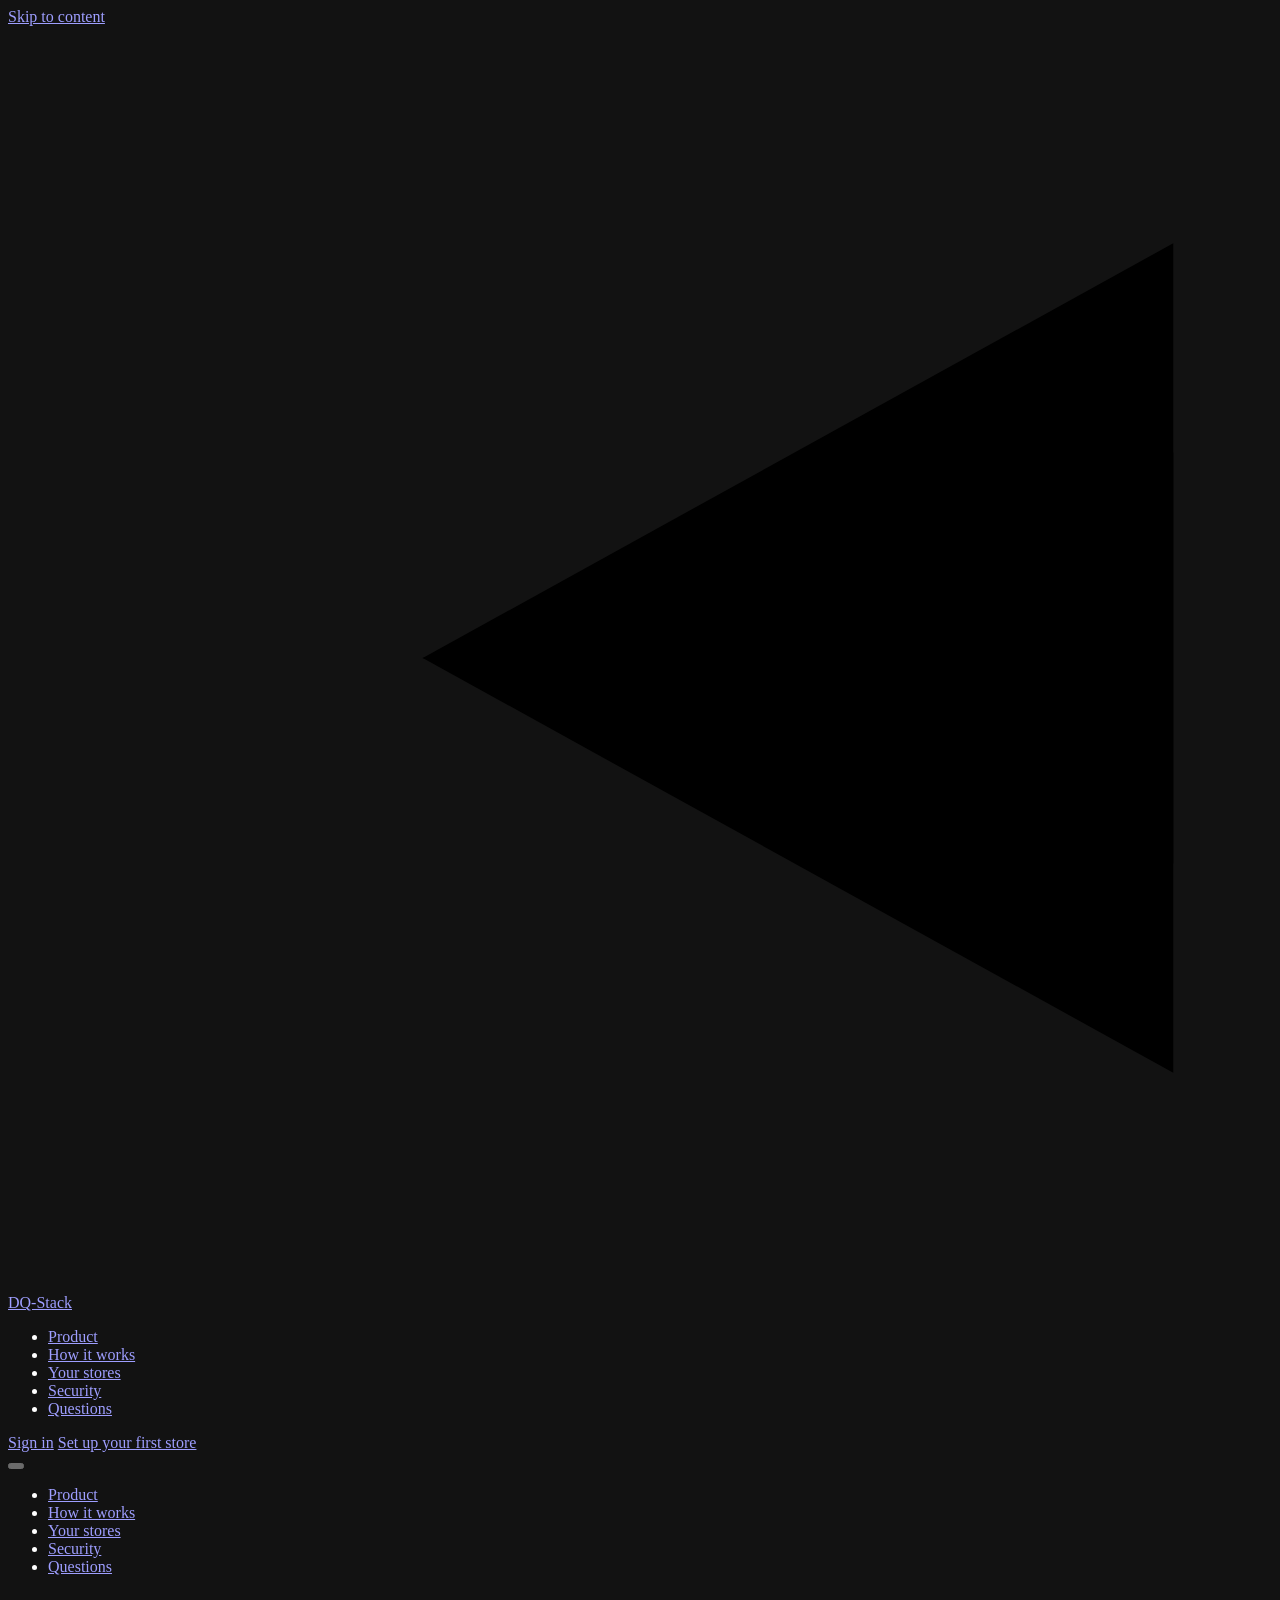
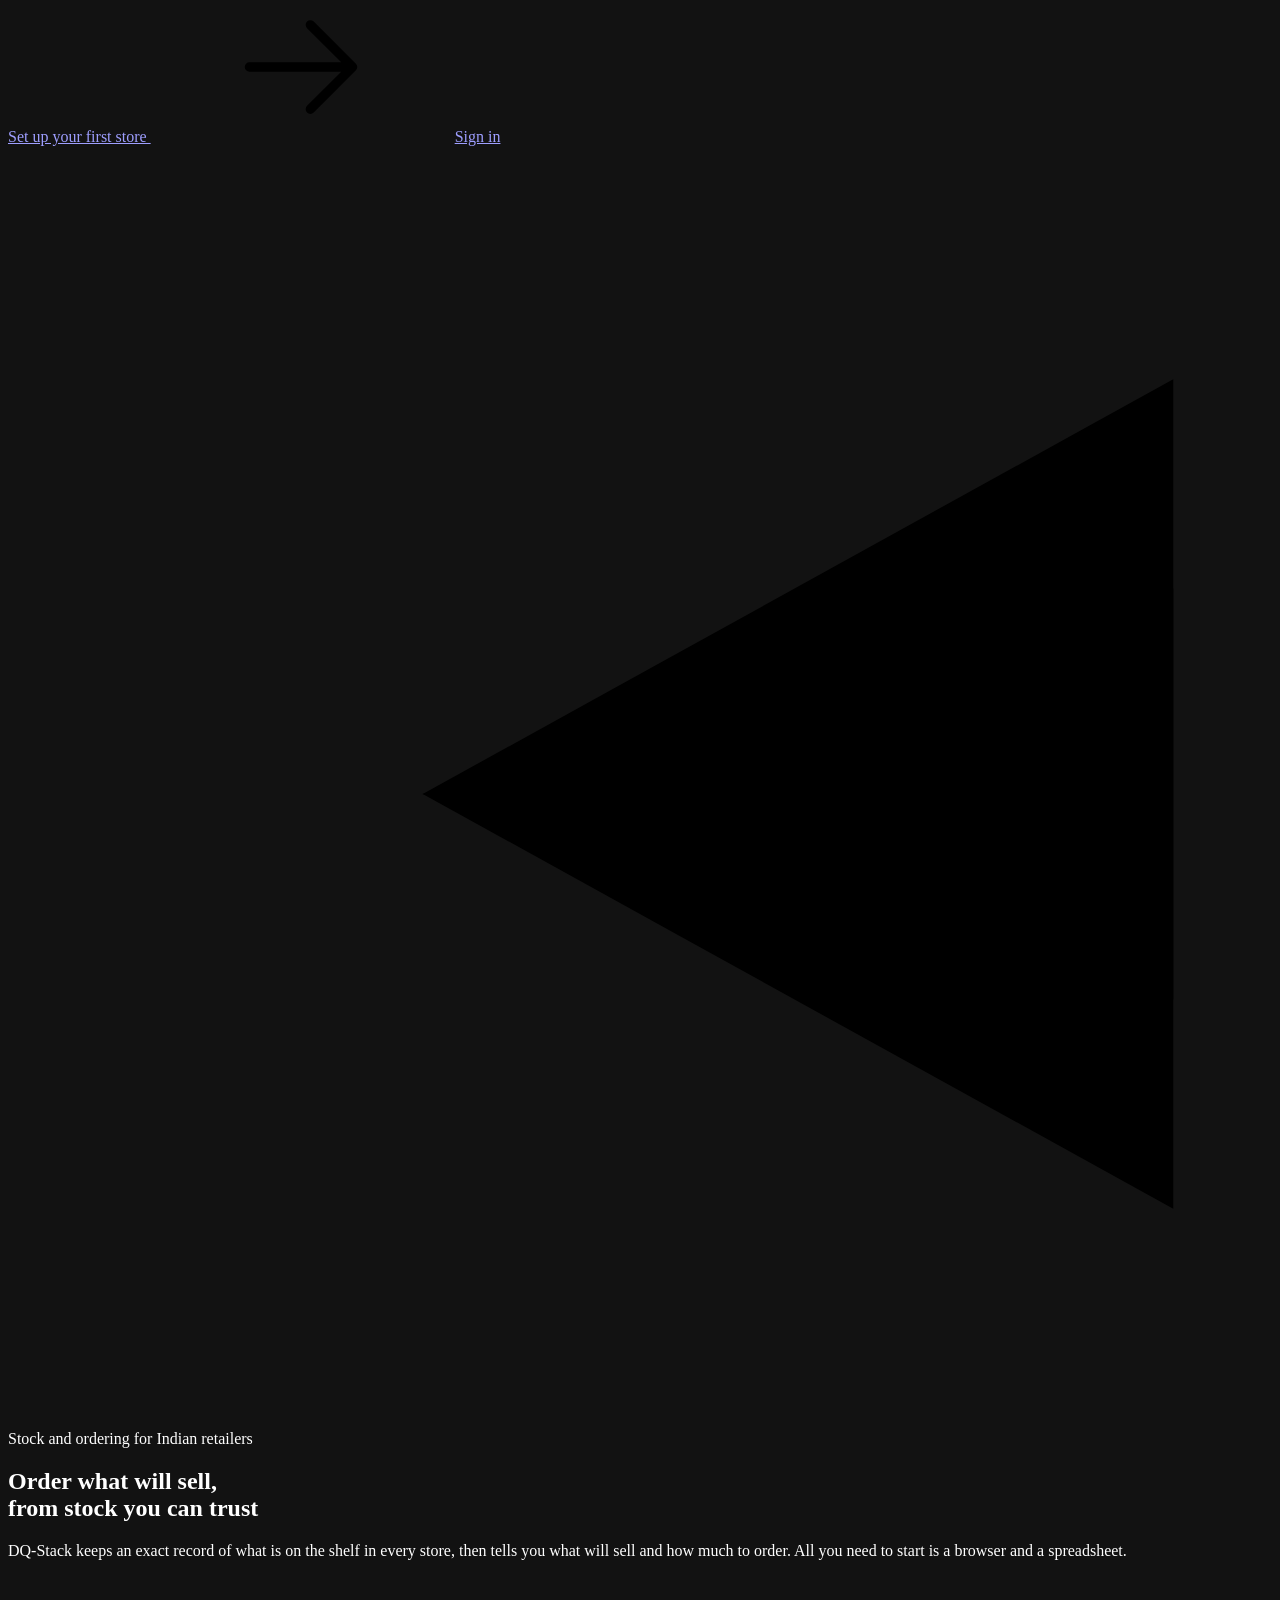
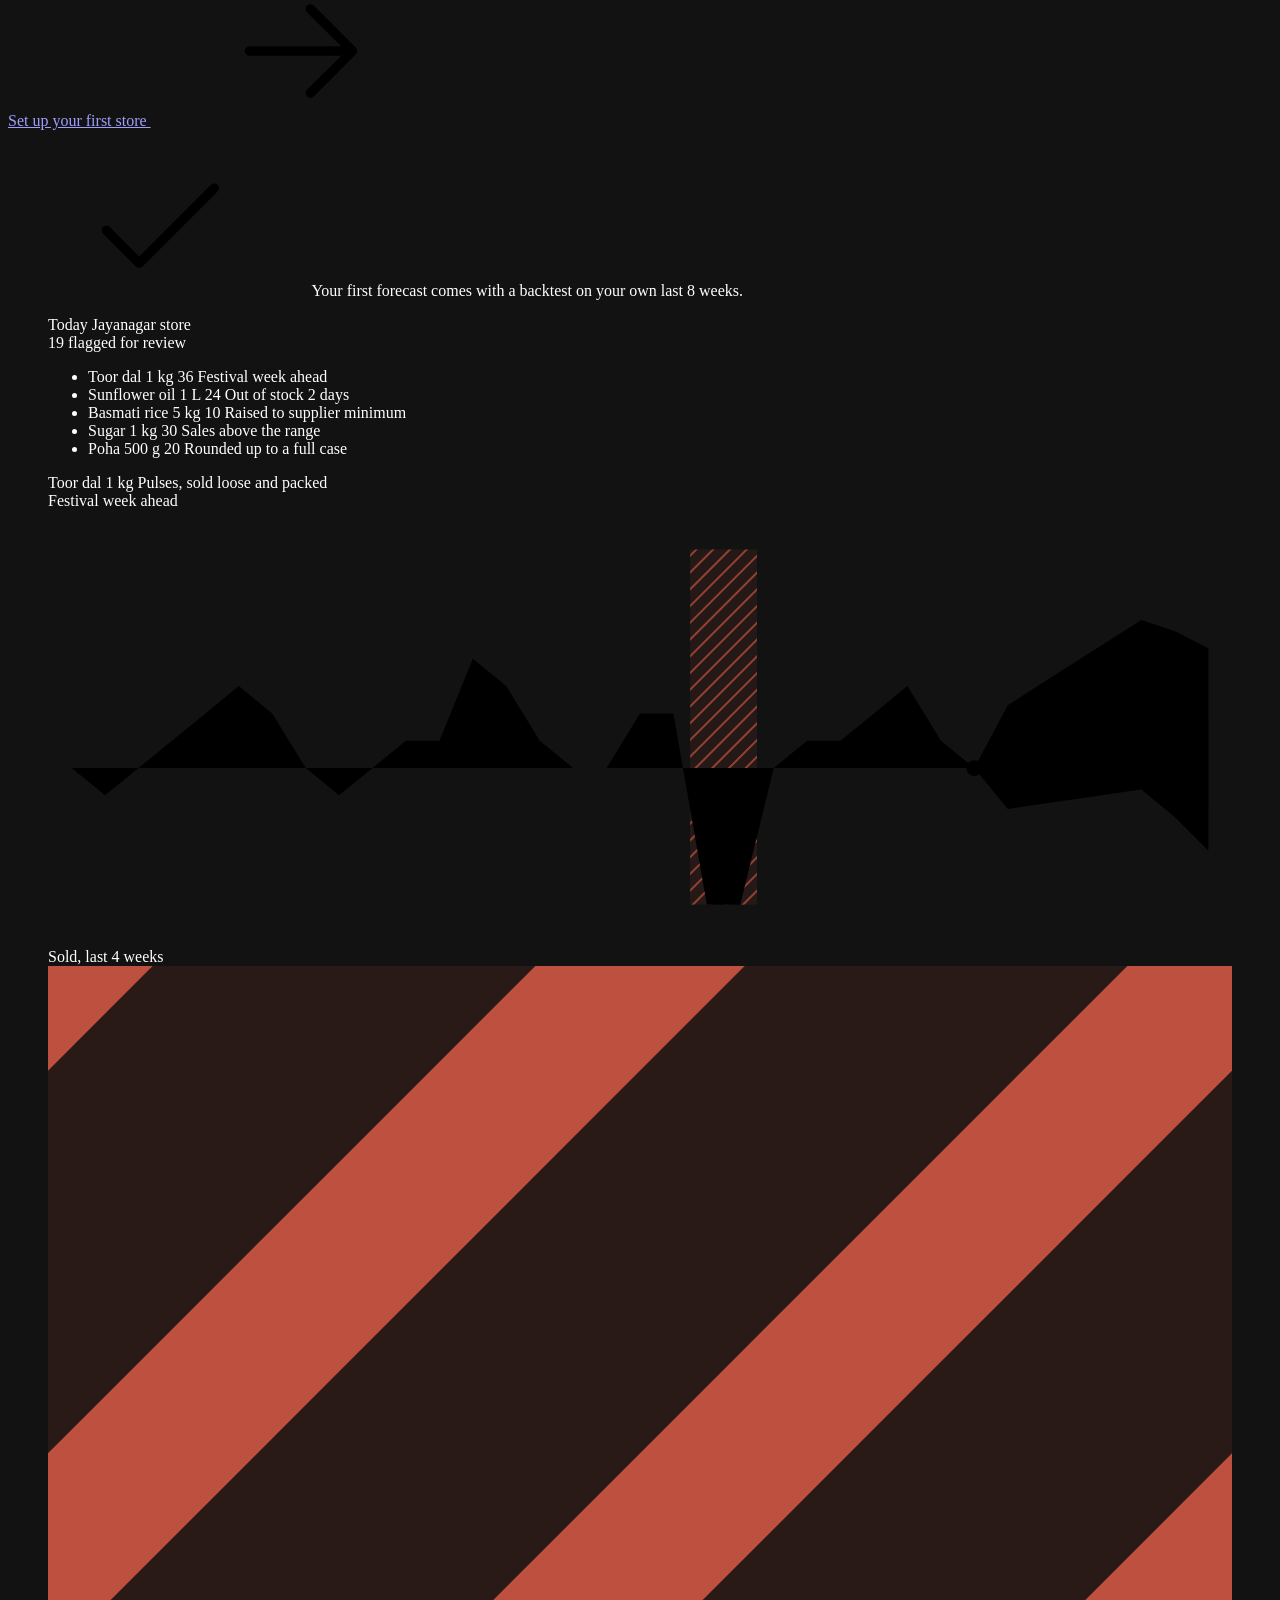
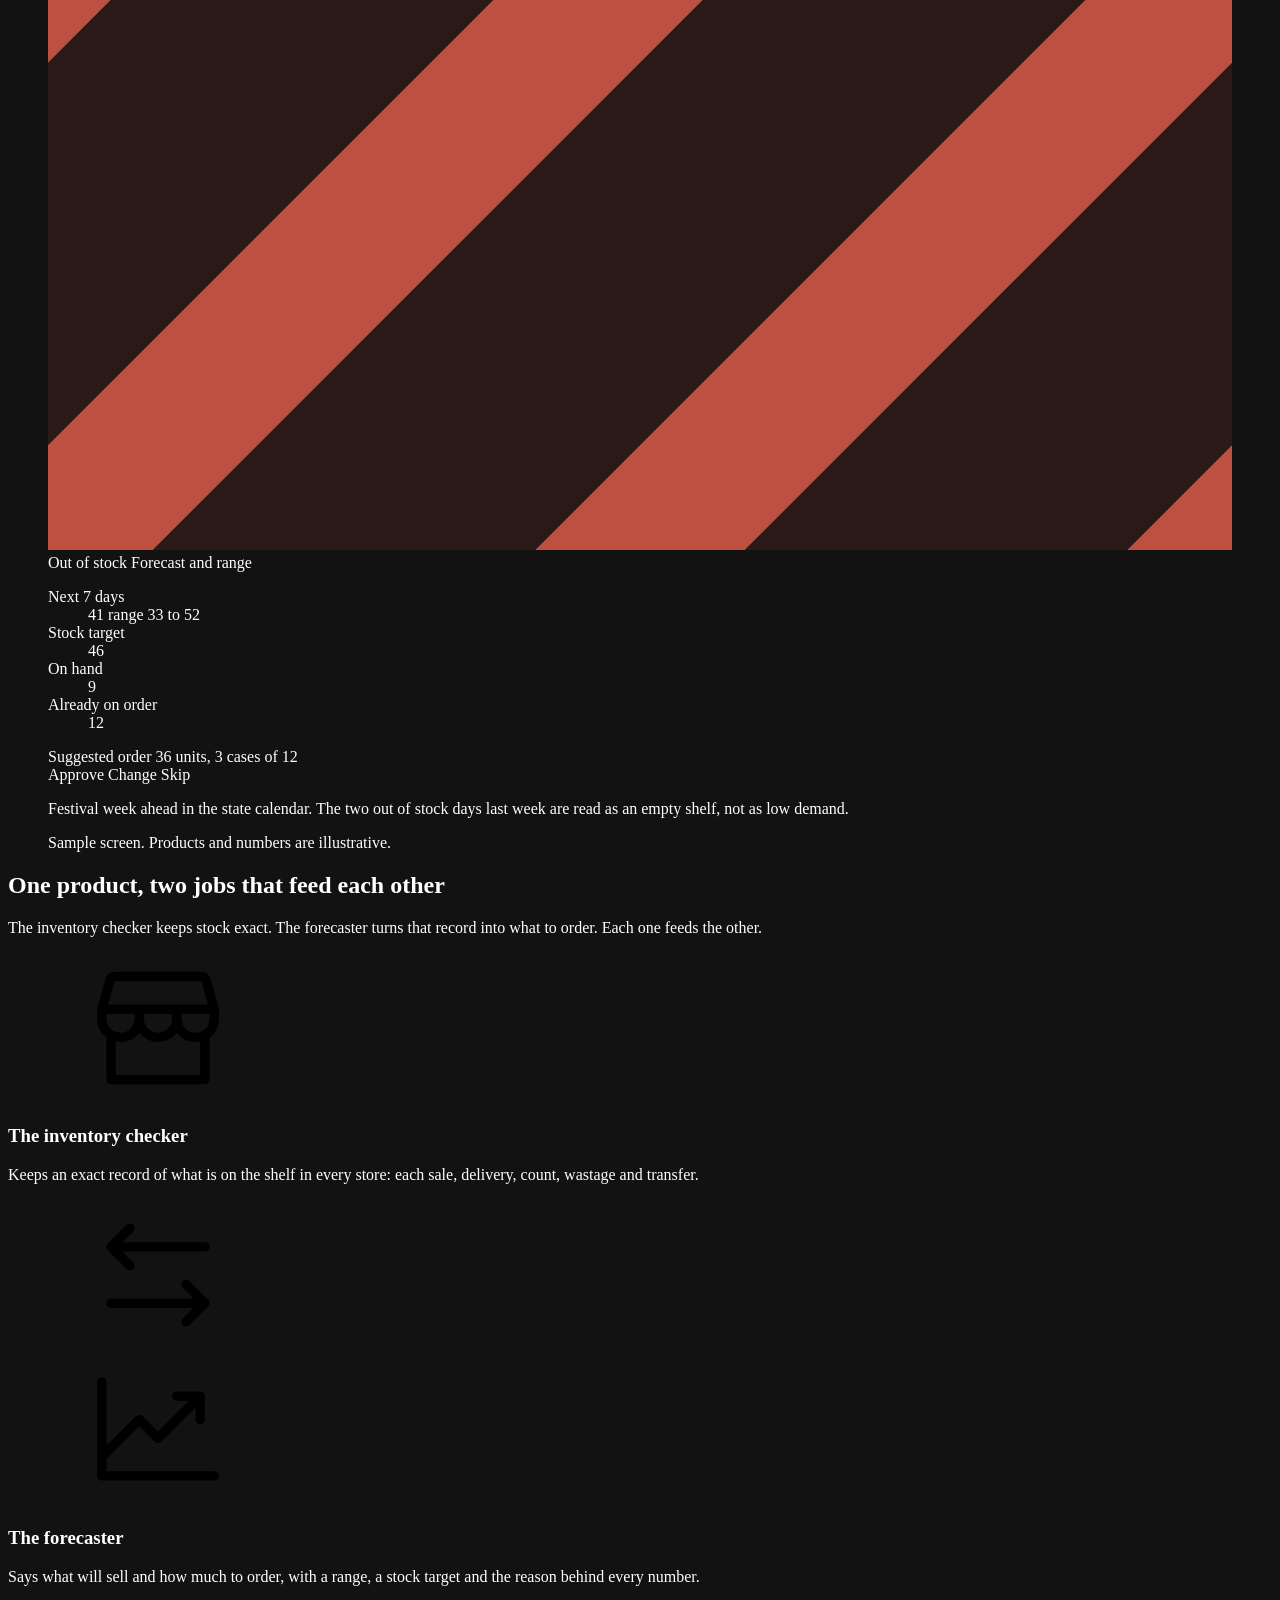
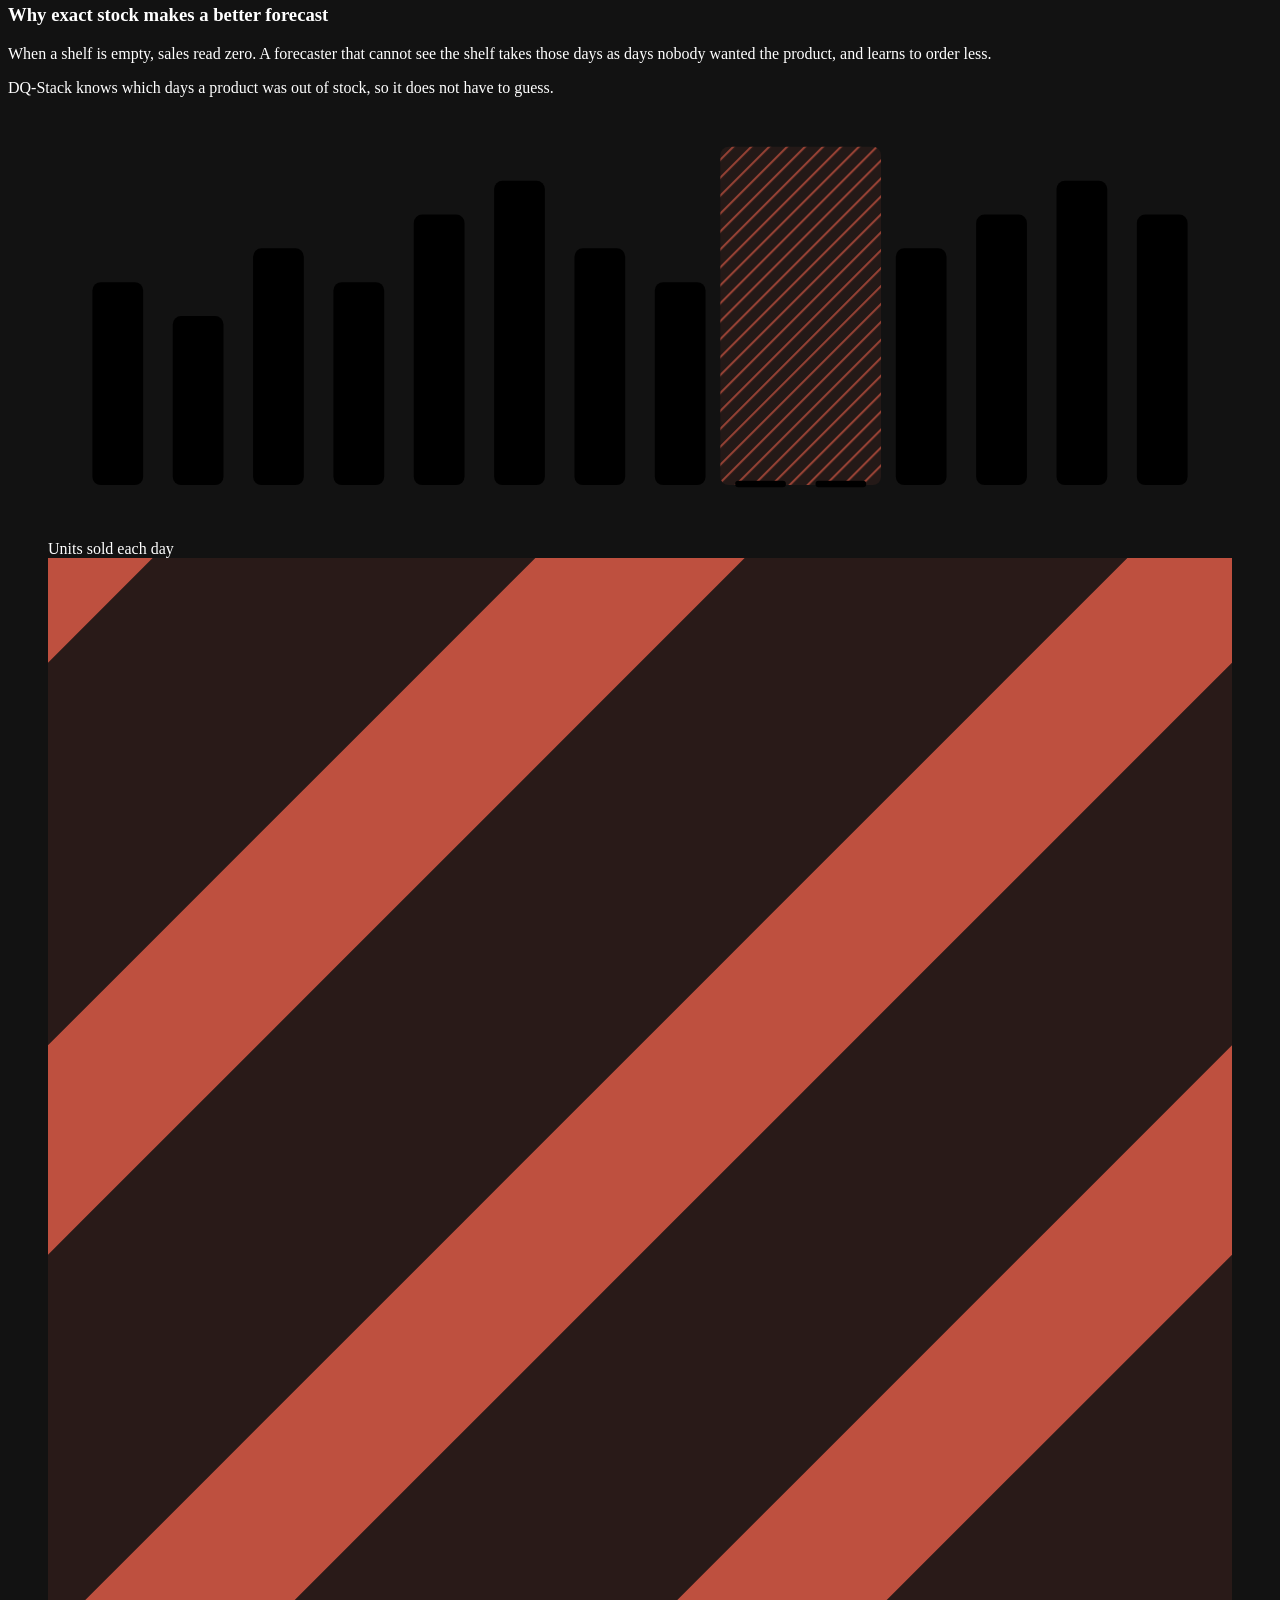
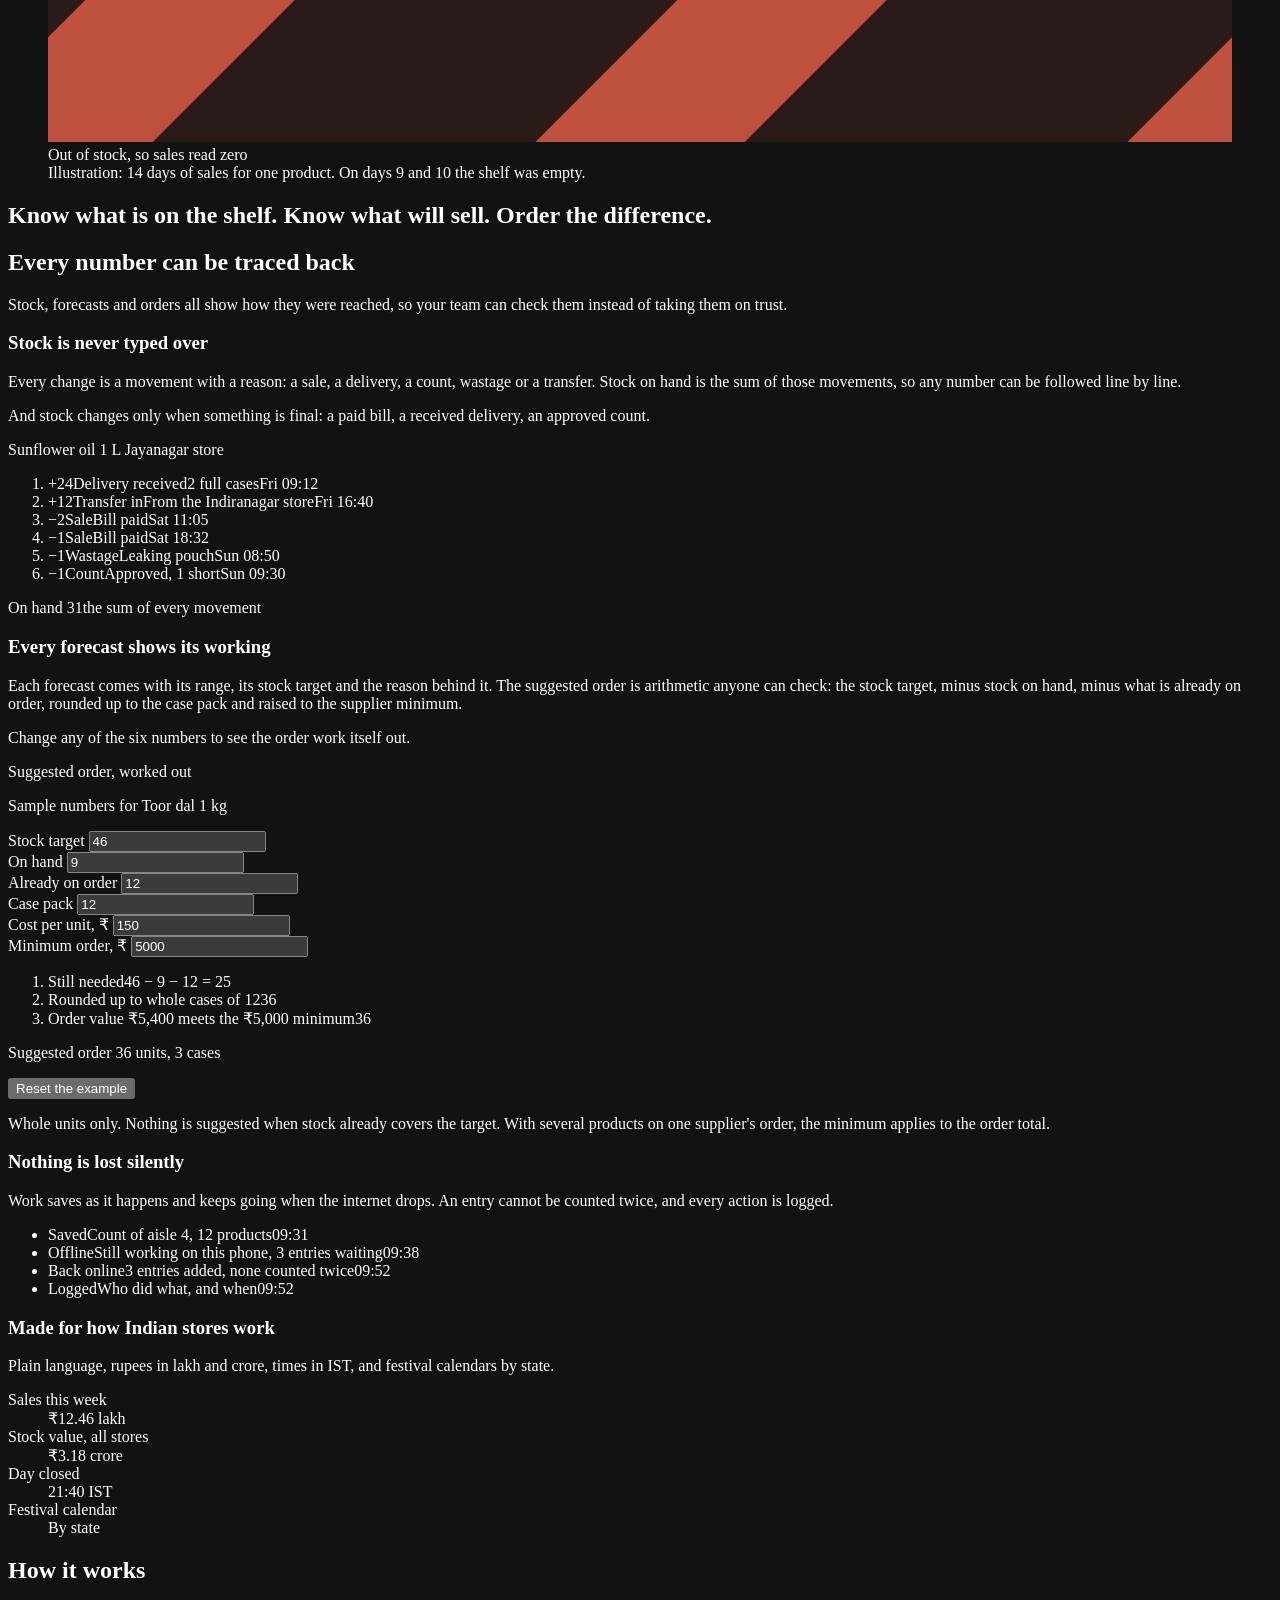
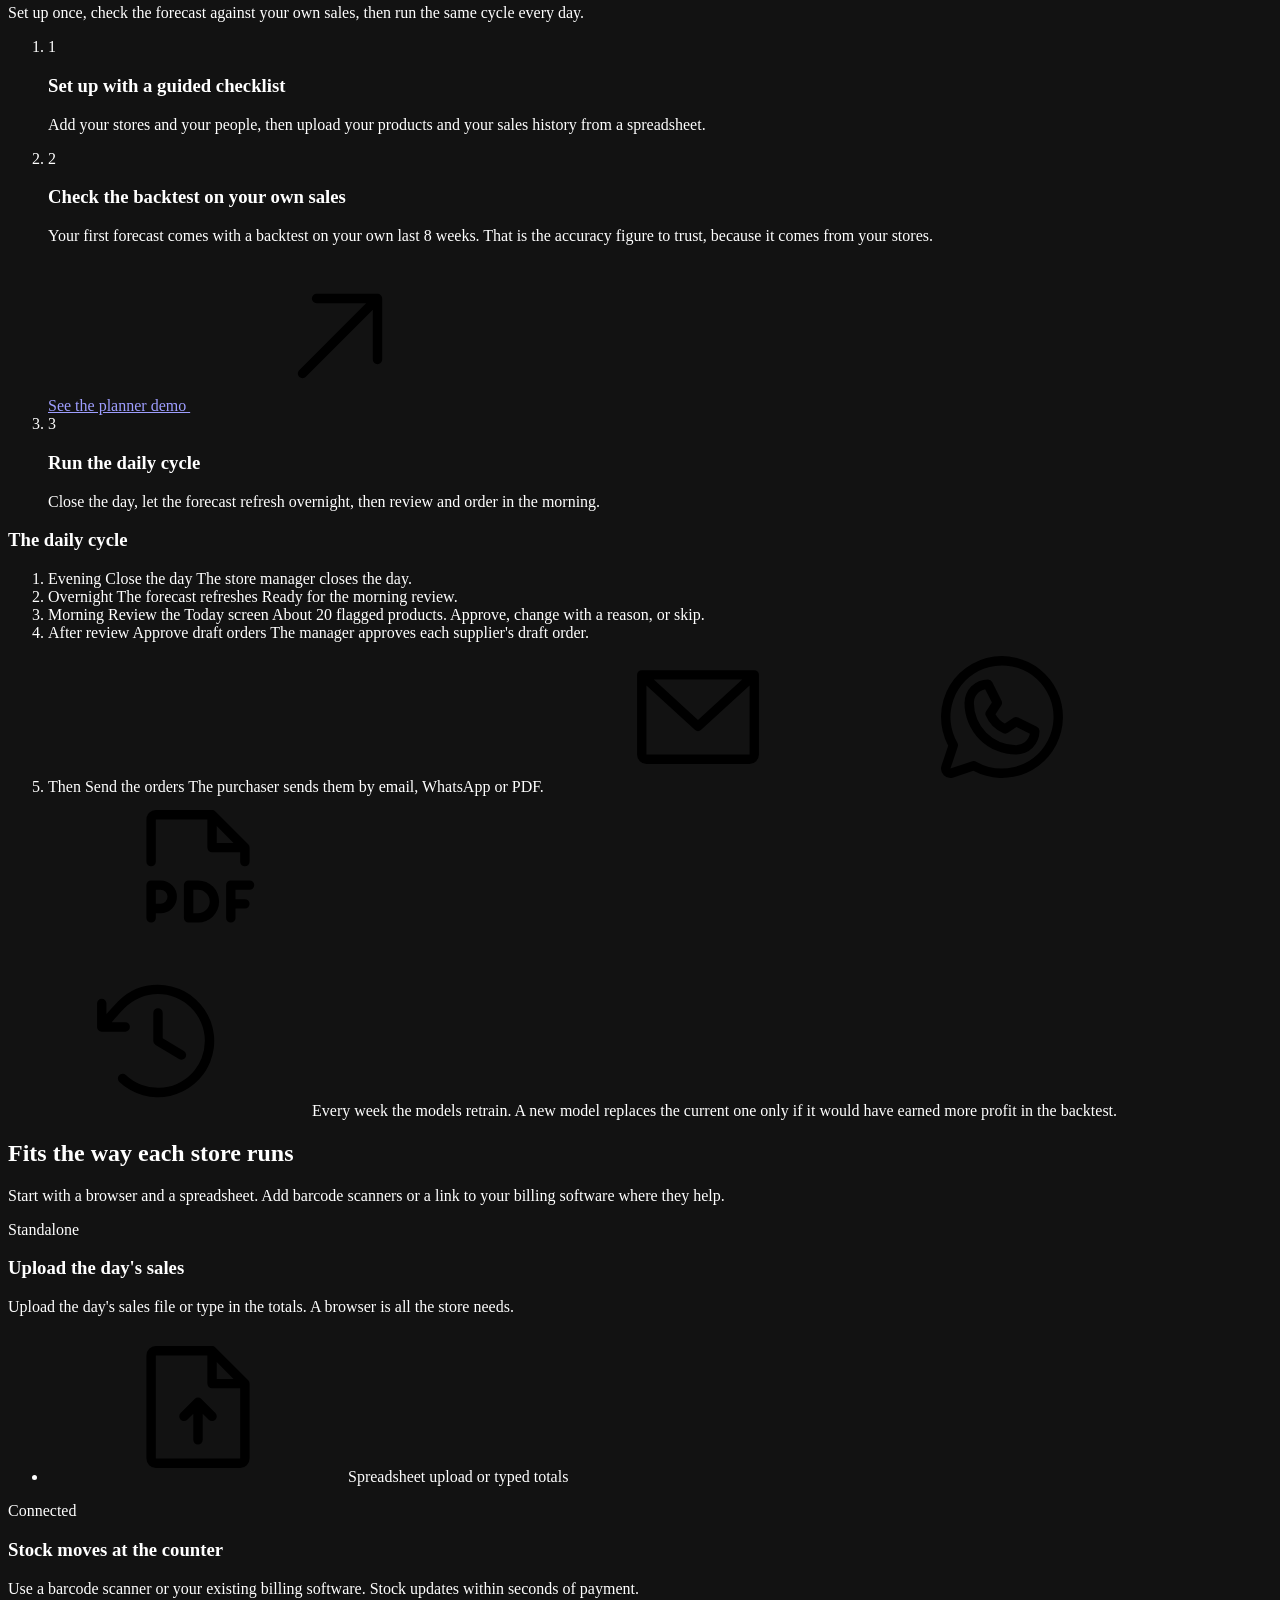
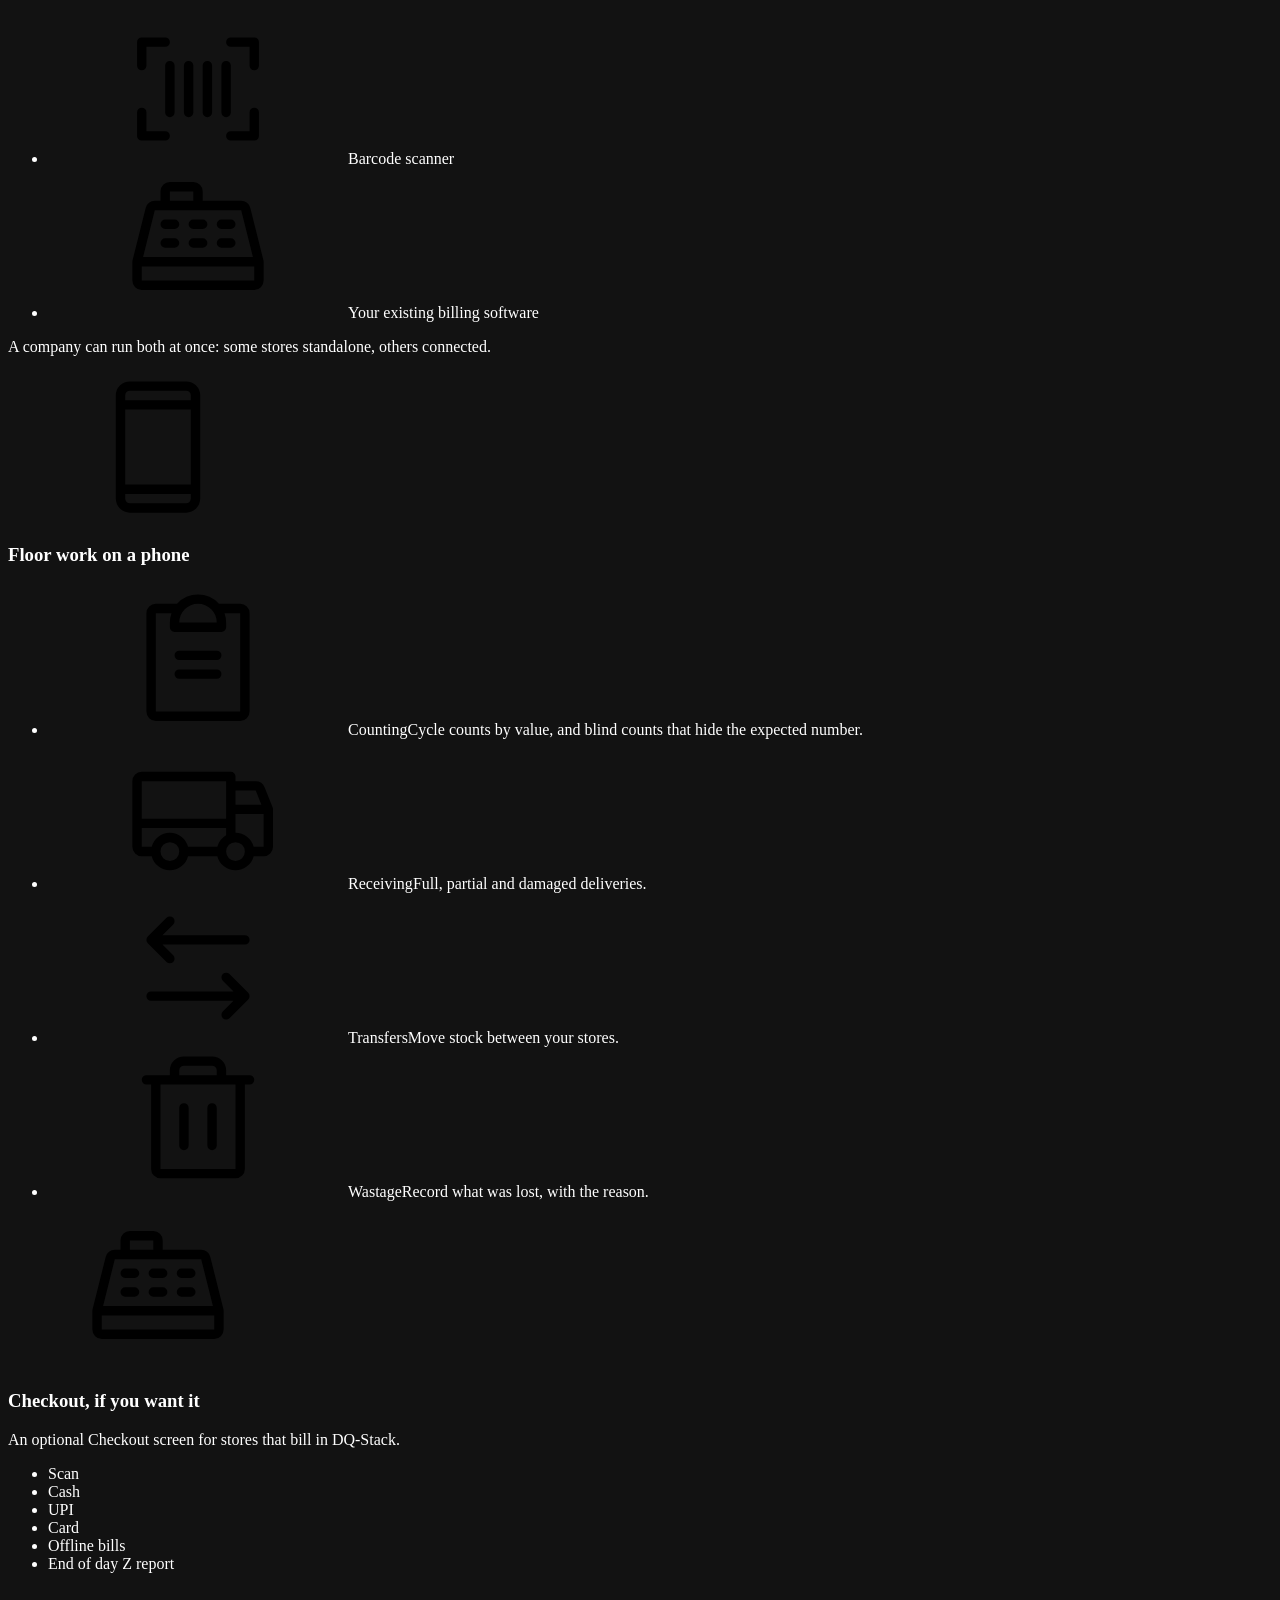
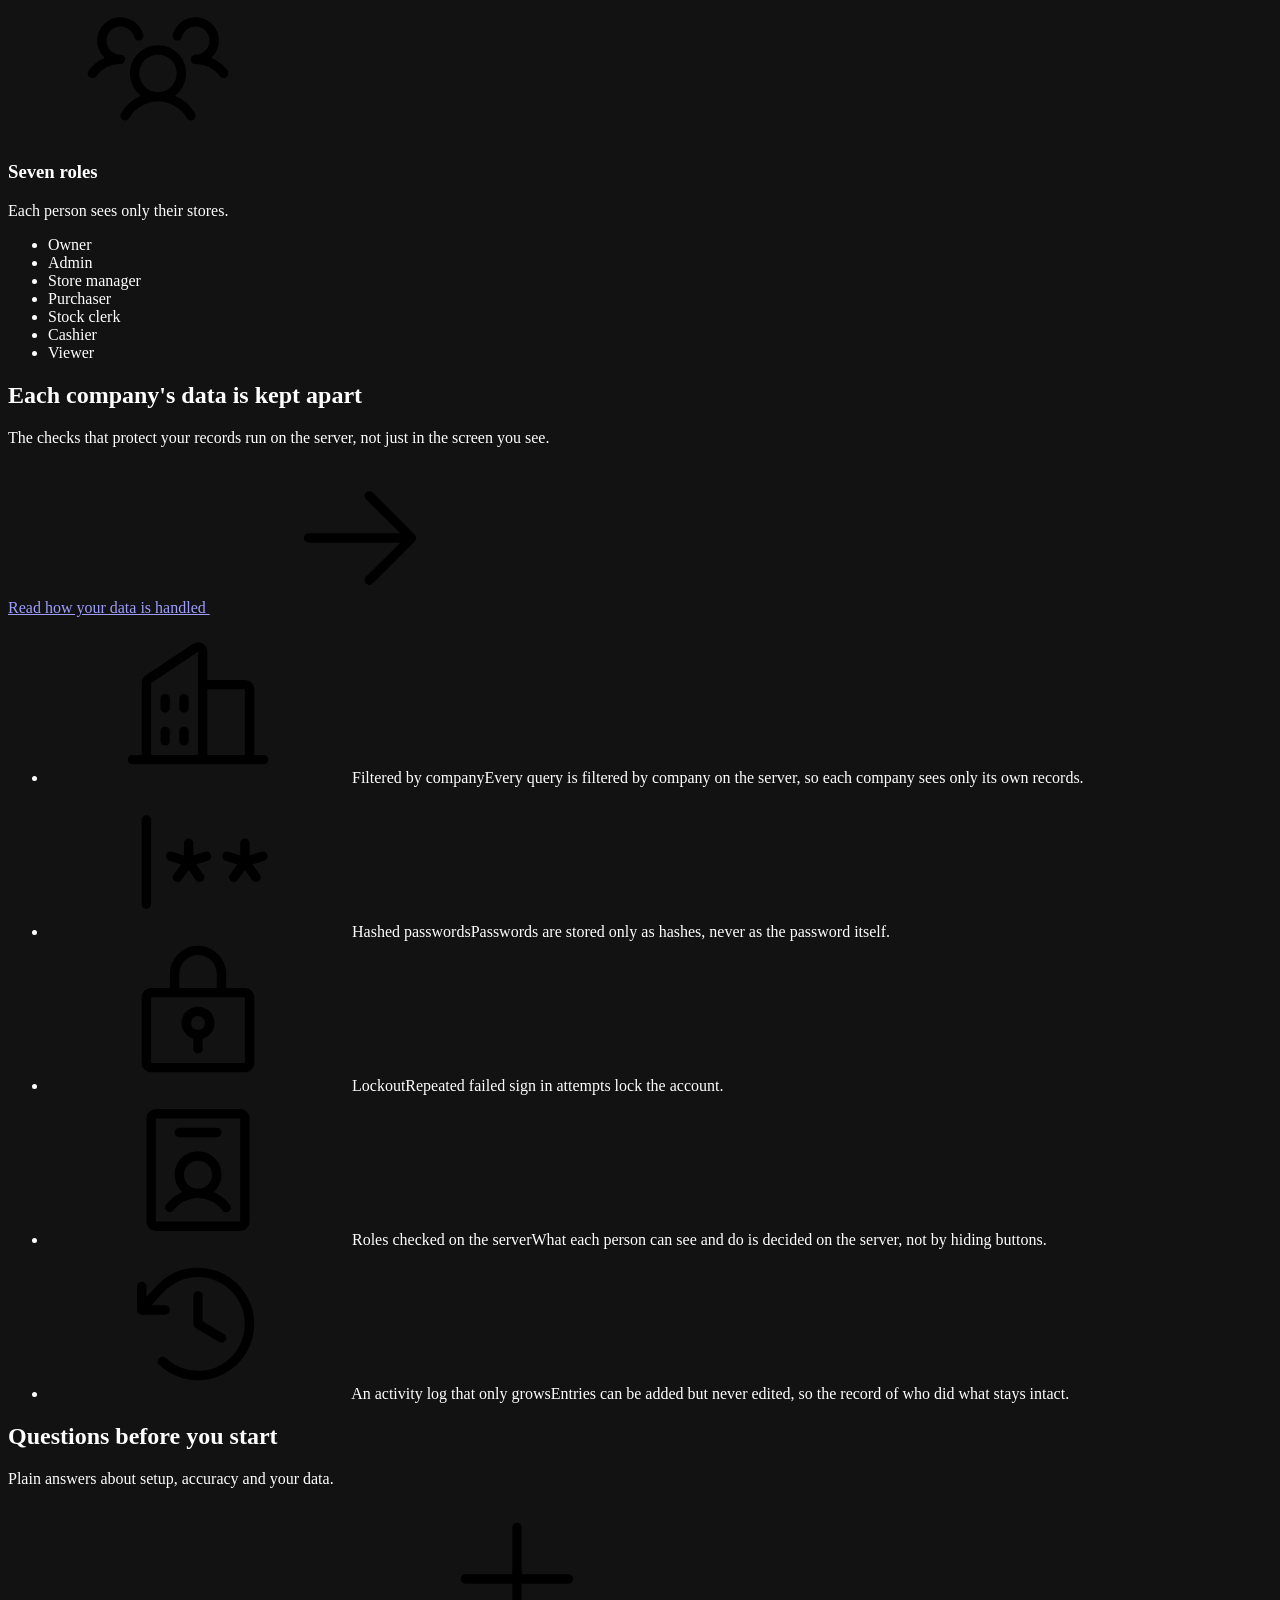
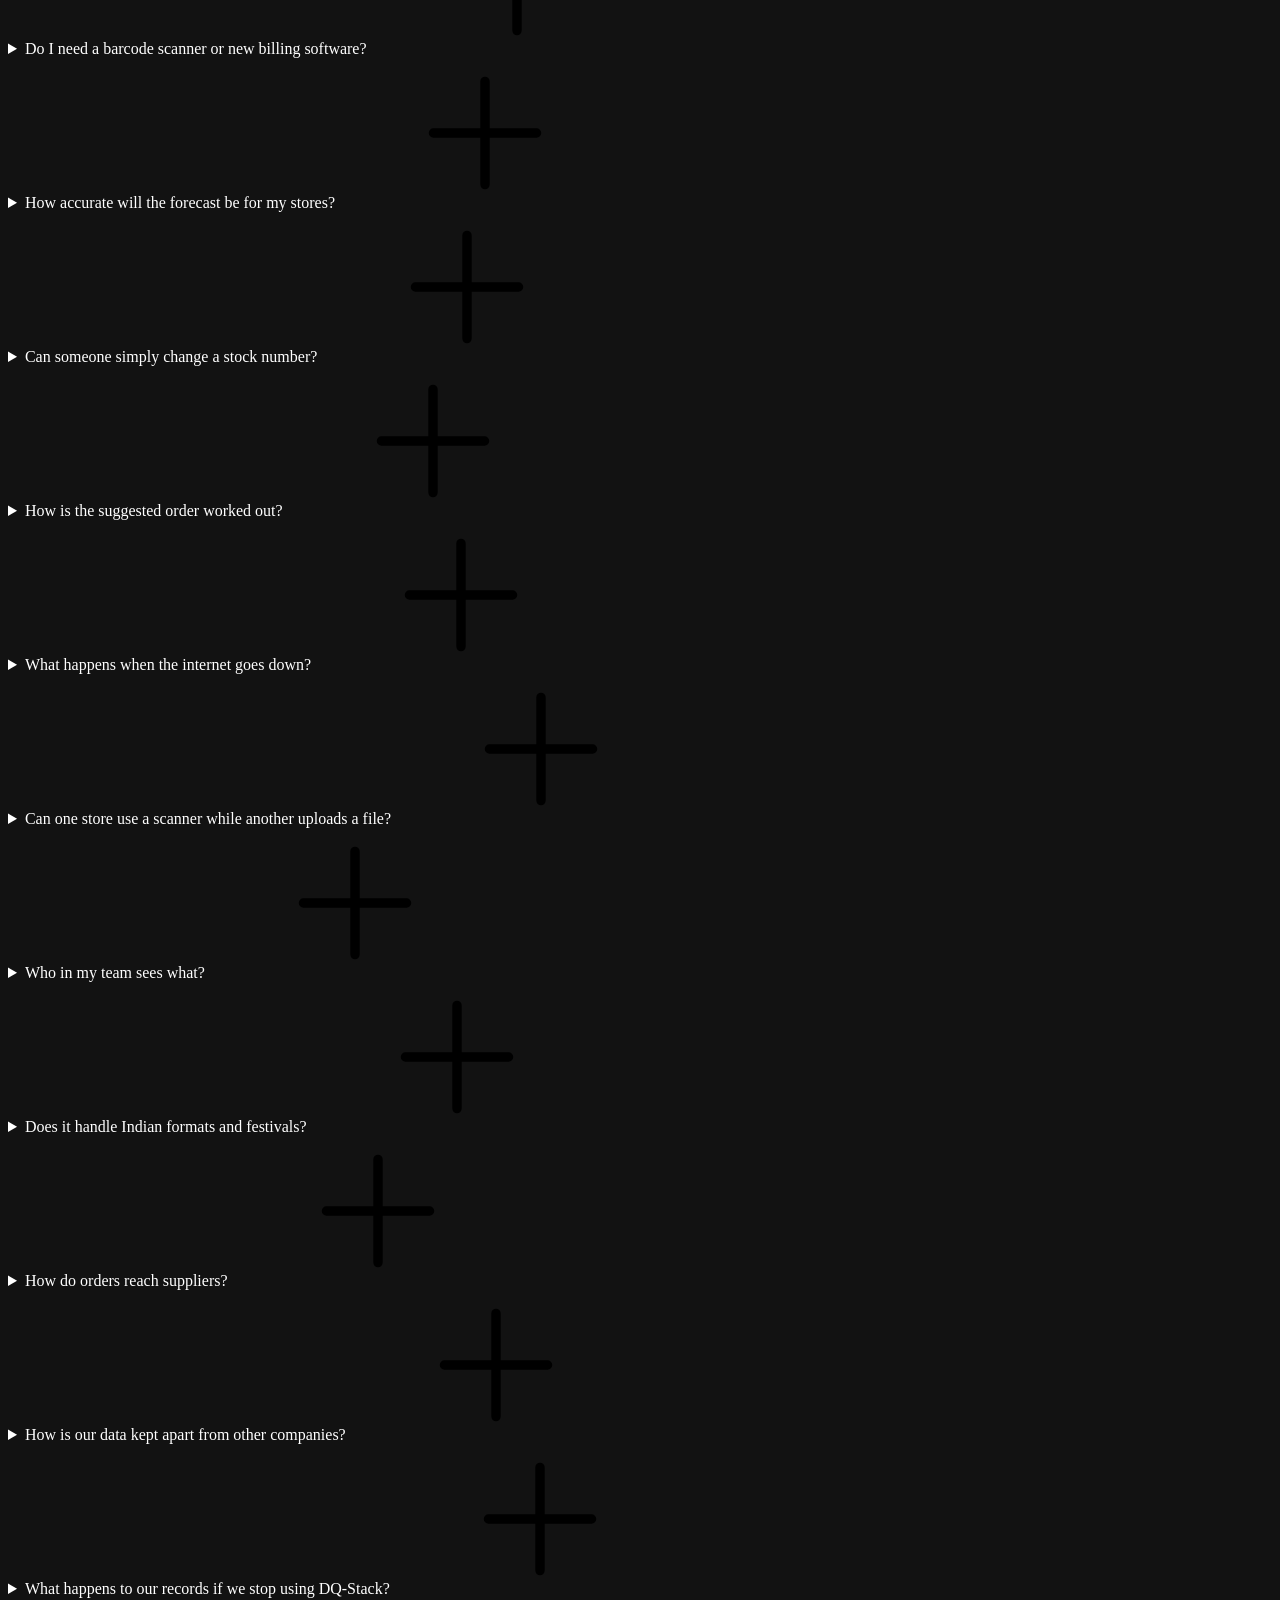
==== site/index.html @ 0c783bcc "Public site, served by the application with a designed not-found page Built to the Design skill rule" ====
<!doctype html>
<html lang="en-IN">
<head>
  <meta charset="utf-8">
  <meta name="viewport" content="width=device-width, initial-scale=1">
  <title>DQ-Stack: stock records and demand forecasting for Indian retailers</title>
  <meta name="description" content="One app for your stores: an exact record of what is on the shelf, and a forecast of what will sell and how much to order. Start with a browser and a spreadsheet.">
  <meta name="theme-color" content="#0D0A16">
  <meta name="color-scheme" content="dark">

  <meta property="og:type" content="website">
  <meta property="og:site_name" content="DQ-Stack">
  <meta property="og:title" content="DQ-Stack: order what will sell, from stock you can trust">
  <meta property="og:description" content="Store operations with demand forecasting built in, for Indian retailers. Exact stock on every shelf, and orders that show their reasons.">
  <meta property="og:image" content="/site-assets/og.png">
  <meta property="og:image:width" content="1200">
  <meta property="og:image:height" content="630">
  <meta property="og:image:alt" content="DQ-Stack. Order what will sell, from stock you can trust.">
  <meta property="og:locale" content="en_IN">
  <meta name="twitter:card" content="summary_large_image">
  <meta name="twitter:title" content="DQ-Stack: order what will sell, from stock you can trust">
  <meta name="twitter:description" content="Store operations with demand forecasting built in, for Indian retailers.">
  <meta name="twitter:image" content="/site-assets/og.png">

  <link rel="icon" href="/site-assets/favicon.svg" type="image/svg+xml">
  <link rel="apple-touch-icon" href="/site-assets/apple-touch-icon.png">

  <link rel="preconnect" href="https://fonts.googleapis.com">
  <link rel="preconnect" href="https://fonts.gstatic.com" crossorigin>
  <link rel="stylesheet" href="https://fonts.googleapis.com/css2?family=Geist:wght@400;500;600&family=Geist+Mono:wght@400;500&display=swap">
  <link rel="stylesheet" href="/site-assets/css/site.css">

  <script>
    /* Reveal styles apply only when scripting works. If the main script has not
       started within three seconds, fall back to the plain page. */
    document.documentElement.classList.add("js");
    setTimeout(function () {
      if (!window.dqReady) document.documentElement.classList.remove("js");
    }, 3000);
  </script>
  <script src="/site-assets/js/site.js" defer></script>

  <script type="application/ld+json">
  {
    "@context": "https://schema.org",
    "@type": "FAQPage",
    "mainEntity": [
      {"@type": "Question", "name": "Do I need a barcode scanner or new billing software?",
       "acceptedAnswer": {"@type": "Answer", "text": "No. A browser and a spreadsheet upload are enough to start. Barcode scanners and links to your existing billing software are optional upgrades you can add store by store."}},
      {"@type": "Question", "name": "How accurate will the forecast be for my stores?",
       "acceptedAnswer": {"@type": "Answer", "text": "Your first forecast comes with a backtest on your own last 8 weeks of sales. That is the accuracy figure to trust, because it is measured on your stores rather than quoted from someone else's."}},
      {"@type": "Question", "name": "Can someone simply change a stock number?",
       "acceptedAnswer": {"@type": "Answer", "text": "No. Stock is never typed over. Every change is a movement with a reason, such as a sale, a delivery, a count, wastage or a transfer, and stock changes only when something is final: a paid bill, a received delivery or an approved count."}},
      {"@type": "Question", "name": "How is the suggested order worked out?",
       "acceptedAnswer": {"@type": "Answer", "text": "It is the stock target, minus stock on hand, minus what is already on order, rounded up to the case pack and raised to the supplier minimum. The store manager approves each supplier's draft order before the purchaser sends it."}},
      {"@type": "Question", "name": "What happens when the internet goes down?",
       "acceptedAnswer": {"@type": "Answer", "text": "Work saves as it happens and keeps working offline. Nothing can be counted twice, and every action is logged. If you use the optional Checkout screen, it can keep billing offline too."}},
      {"@type": "Question", "name": "Can one store use a scanner while another uploads a file?",
       "acceptedAnswer": {"@type": "Answer", "text": "Yes. Each store runs standalone, with a daily sales file or typed totals, or connected, with a scanner or your existing billing software. A company can run both at once."}},
      {"@type": "Question", "name": "Who in my team sees what?",
       "acceptedAnswer": {"@type": "Answer", "text": "There are seven roles: Owner, Admin, Store manager, Purchaser, Stock clerk, Cashier and Viewer. Each person sees only their stores, and roles are checked on the server."}},
      {"@type": "Question", "name": "Does it handle Indian formats and festivals?",
       "acceptedAnswer": {"@type": "Answer", "text": "Yes. Amounts are in rupees with lakh and crore, times are in IST, and festival calendars are set by state."}},
      {"@type": "Question", "name": "How do orders reach suppliers?",
       "acceptedAnswer": {"@type": "Answer", "text": "Once a draft order is approved, the purchaser sends it by email, WhatsApp or PDF."}},
      {"@type": "Question", "name": "How is our data kept apart from other companies?",
       "acceptedAnswer": {"@type": "Answer", "text": "Every query is filtered by company on the server. Passwords are stored as hashes, accounts lock after repeated failed sign in attempts, and an activity log that can only be added to records every action."}},
      {"@type": "Question", "name": "What happens to our records if we stop using DQ-Stack?",
       "acceptedAnswer": {"@type": "Answer", "text": "We export all of your records on request, then delete them after a period we confirm with you."}}
    ]
  }
  </script>
</head>
<body class="body-3">
  <a class="skip-link button-sm" href="#main">Skip to content</a>

  <!-- Icons: Phosphor Icons, regular weight, MIT licence (phosphoricons.com) -->
  <svg class="sprite" aria-hidden="true" focusable="false" width="0" height="0">
    <symbol id="i-arrow-right" viewBox="0 0 256 256"><path d="M221.66,133.66l-72,72a8,8,0,0,1-11.32-11.32L196.69,136H40a8,8,0,0,1,0-16H196.69L138.34,61.66a8,8,0,0,1,11.32-11.32l72,72A8,8,0,0,1,221.66,133.66Z"/></symbol>
    <symbol id="i-arrow-up-right" viewBox="0 0 256 256"><path d="M200,64V168a8,8,0,0,1-16,0V83.31L69.66,197.66a8,8,0,0,1-11.32-11.32L172.69,72H88a8,8,0,0,1,0-16H192A8,8,0,0,1,200,64Z"/></symbol>
    <symbol id="i-check" viewBox="0 0 256 256"><path d="M229.66,77.66l-128,128a8,8,0,0,1-11.32,0l-56-56a8,8,0,0,1,11.32-11.32L96,188.69,218.34,66.34a8,8,0,0,1,11.32,11.32Z"/></symbol>
    <symbol id="i-plus" viewBox="0 0 256 256"><path d="M224,128a8,8,0,0,1-8,8H136v80a8,8,0,0,1-16,0V136H40a8,8,0,0,1,0-16h80V40a8,8,0,0,1,16,0v80h80A8,8,0,0,1,224,128Z"/></symbol>
    <symbol id="i-storefront" viewBox="0 0 256 256"><path d="M232,96a7.89,7.89,0,0,0-.3-2.2L217.35,43.6A16.07,16.07,0,0,0,202,32H54A16.07,16.07,0,0,0,38.65,43.6L24.31,93.8A7.89,7.89,0,0,0,24,96h0v16a40,40,0,0,0,16,32v72a8,8,0,0,0,8,8H208a8,8,0,0,0,8-8V144a40,40,0,0,0,16-32V96ZM54,48H202l11.42,40H42.61Zm50,56h48v8a24,24,0,0,1-48,0Zm-16,0v8a24,24,0,0,1-35.12,21.26,7.88,7.88,0,0,0-1.82-1.06A24,24,0,0,1,40,112v-8ZM200,208H56V151.2a40.57,40.57,0,0,0,8,.8,40,40,0,0,0,32-16,40,40,0,0,0,64,0,40,40,0,0,0,32,16,40.57,40.57,0,0,0,8-.8Zm4.93-75.8a8.08,8.08,0,0,0-1.8,1.05A24,24,0,0,1,168,112v-8h48v8A24,24,0,0,1,204.93,132.2Z"/></symbol>
    <symbol id="i-chart-line-up" viewBox="0 0 256 256"><path d="M232,208a8,8,0,0,1-8,8H32a8,8,0,0,1-8-8V48a8,8,0,0,1,16,0V156.69l50.34-50.35a8,8,0,0,1,11.32,0L128,132.69,180.69,80H160a8,8,0,0,1,0-16h40a8,8,0,0,1,8,8v40a8,8,0,0,1-16,0V91.31l-58.34,58.35a8,8,0,0,1-11.32,0L96,123.31l-56,56V200H224A8,8,0,0,1,232,208Z"/></symbol>
    <symbol id="i-arrows-left-right" viewBox="0 0 256 256"><path d="M213.66,181.66l-32,32a8,8,0,0,1-11.32-11.32L188.69,184H48a8,8,0,0,1,0-16H188.69l-18.35-18.34a8,8,0,0,1,11.32-11.32l32,32A8,8,0,0,1,213.66,181.66Zm-139.32-64a8,8,0,0,0,11.32-11.32L67.31,88H208a8,8,0,0,0,0-16H67.31L85.66,53.66A8,8,0,0,0,74.34,42.34l-32,32a8,8,0,0,0,0,11.32Z"/></symbol>
    <symbol id="i-file-arrow-up" viewBox="0 0 256 256"><path d="M213.66,82.34l-56-56A8,8,0,0,0,152,24H56A16,16,0,0,0,40,40V216a16,16,0,0,0,16,16H200a16,16,0,0,0,16-16V88A8,8,0,0,0,213.66,82.34ZM160,51.31,188.69,80H160ZM200,216H56V40h88V88a8,8,0,0,0,8,8h48V216Zm-42.34-77.66a8,8,0,0,1-11.32,11.32L136,139.31V184a8,8,0,0,1-16,0V139.31l-10.34,10.35a8,8,0,0,1-11.32-11.32l24-24a8,8,0,0,1,11.32,0Z"/></symbol>
    <symbol id="i-barcode" viewBox="0 0 256 256"><path d="M232,48V88a8,8,0,0,1-16,0V56H184a8,8,0,0,1,0-16h40A8,8,0,0,1,232,48ZM72,200H40V168a8,8,0,0,0-16,0v40a8,8,0,0,0,8,8H72a8,8,0,0,0,0-16Zm152-40a8,8,0,0,0-8,8v32H184a8,8,0,0,0,0,16h40a8,8,0,0,0,8-8V168A8,8,0,0,0,224,160ZM32,96a8,8,0,0,0,8-8V56H72a8,8,0,0,0,0-16H32a8,8,0,0,0-8,8V88A8,8,0,0,0,32,96ZM80,80a8,8,0,0,0-8,8v80a8,8,0,0,0,16,0V88A8,8,0,0,0,80,80Zm104,88V88a8,8,0,0,0-16,0v80a8,8,0,0,0,16,0ZM144,80a8,8,0,0,0-8,8v80a8,8,0,0,0,16,0V88A8,8,0,0,0,144,80Zm-32,0a8,8,0,0,0-8,8v80a8,8,0,0,0,16,0V88A8,8,0,0,0,112,80Z"/></symbol>
    <symbol id="i-cash-register" viewBox="0 0 256 256"><path d="M239.76,158.06,217.28,68.12A16,16,0,0,0,201.75,56H136V40a16,16,0,0,0-16-16H80A16,16,0,0,0,64,40V56H54.25A16,16,0,0,0,38.72,68.12L16.24,158.06A7.93,7.93,0,0,0,16,160v32a16,16,0,0,0,16,16H224a16,16,0,0,0,16-16V160A7.93,7.93,0,0,0,239.76,158.06ZM80,40h40V56H80ZM54.25,72h147.5l20,80H34.25ZM32,192V168H224v24ZM64,96a8,8,0,0,1,8-8H88a8,8,0,0,1,0,16H72A8,8,0,0,1,64,96Zm48,0a8,8,0,0,1,8-8h16a8,8,0,0,1,0,16H120A8,8,0,0,1,112,96Zm48,0a8,8,0,0,1,8-8h16a8,8,0,0,1,0,16H168A8,8,0,0,1,160,96ZM64,128a8,8,0,0,1,8-8H88a8,8,0,0,1,0,16H72A8,8,0,0,1,64,128Zm48,0a8,8,0,0,1,8-8h16a8,8,0,0,1,0,16H120A8,8,0,0,1,112,128Zm48,0a8,8,0,0,1,8-8h16a8,8,0,0,1,0,16H168A8,8,0,0,1,160,128Z"/></symbol>
    <symbol id="i-clipboard-text" viewBox="0 0 256 256"><path d="M168,152a8,8,0,0,1-8,8H96a8,8,0,0,1,0-16h64A8,8,0,0,1,168,152Zm-8-40H96a8,8,0,0,0,0,16h64a8,8,0,0,0,0-16Zm56-64V216a16,16,0,0,1-16,16H56a16,16,0,0,1-16-16V48A16,16,0,0,1,56,32H92.26a47.92,47.92,0,0,1,71.48,0H200A16,16,0,0,1,216,48ZM96,64h64a32,32,0,0,0-64,0ZM200,48H173.25A47.93,47.93,0,0,1,176,64v8a8,8,0,0,1-8,8H88a8,8,0,0,1-8-8V64a47.93,47.93,0,0,1,2.75-16H56V216H200Z"/></symbol>
    <symbol id="i-truck" viewBox="0 0 256 256"><path d="M255.42,117l-14-35A15.93,15.93,0,0,0,226.58,72H192V64a8,8,0,0,0-8-8H32A16,16,0,0,0,16,72V184a16,16,0,0,0,16,16H49a32,32,0,0,0,62,0h50a32,32,0,0,0,62,0h17a16,16,0,0,0,16-16V120A7.94,7.94,0,0,0,255.42,117ZM192,88h34.58l9.6,24H192ZM32,72H176v64H32ZM80,208a16,16,0,1,1,16-16A16,16,0,0,1,80,208Zm81-24H111a32,32,0,0,0-62,0H32V152H176v12.31A32.11,32.11,0,0,0,161,184Zm31,24a16,16,0,1,1,16-16A16,16,0,0,1,192,208Zm48-24H223a32.06,32.06,0,0,0-31-24V128h48Z"/></symbol>
    <symbol id="i-trash" viewBox="0 0 256 256"><path d="M216,48H176V40a24,24,0,0,0-24-24H104A24,24,0,0,0,80,40v8H40a8,8,0,0,0,0,16h8V208a16,16,0,0,0,16,16H192a16,16,0,0,0,16-16V64h8a8,8,0,0,0,0-16ZM96,40a8,8,0,0,1,8-8h48a8,8,0,0,1,8,8v8H96Zm96,168H64V64H192ZM112,104v64a8,8,0,0,1-16,0V104a8,8,0,0,1,16,0Zm48,0v64a8,8,0,0,1-16,0V104a8,8,0,0,1,16,0Z"/></symbol>
    <symbol id="i-device-mobile" viewBox="0 0 256 256"><path d="M176,16H80A24,24,0,0,0,56,40V216a24,24,0,0,0,24,24h96a24,24,0,0,0,24-24V40A24,24,0,0,0,176,16ZM72,64H184V192H72Zm8-32h96a8,8,0,0,1,8,8v8H72V40A8,8,0,0,1,80,32Zm96,192H80a8,8,0,0,1-8-8v-8H184v8A8,8,0,0,1,176,224Z"/></symbol>
    <symbol id="i-users-three" viewBox="0 0 256 256"><path d="M244.8,150.4a8,8,0,0,1-11.2-1.6A51.6,51.6,0,0,0,192,128a8,8,0,0,1-7.37-4.89,8,8,0,0,1,0-6.22A8,8,0,0,1,192,112a24,24,0,1,0-23.24-30,8,8,0,1,1-15.5-4A40,40,0,1,1,219,117.51a67.94,67.94,0,0,1,27.43,21.68A8,8,0,0,1,244.8,150.4ZM190.92,212a8,8,0,1,1-13.84,8,57,57,0,0,0-98.16,0,8,8,0,1,1-13.84-8,72.06,72.06,0,0,1,33.74-29.92,48,48,0,1,1,58.36,0A72.06,72.06,0,0,1,190.92,212ZM128,176a32,32,0,1,0-32-32A32,32,0,0,0,128,176ZM72,120a8,8,0,0,0-8-8A24,24,0,1,1,87.24,82a8,8,0,1,0,15.5-4A40,40,0,1,0,37,117.51,67.94,67.94,0,0,0,9.6,139.19a8,8,0,1,0,12.8,9.61A51.6,51.6,0,0,1,64,128,8,8,0,0,0,72,120Z"/></symbol>
    <symbol id="i-buildings" viewBox="0 0 256 256"><path d="M240,208H224V96a16,16,0,0,0-16-16H144V32a16,16,0,0,0-24.88-13.32L39.12,72A16,16,0,0,0,32,85.34V208H16a8,8,0,0,0,0,16H240a8,8,0,0,0,0-16ZM208,96V208H144V96ZM48,85.34,128,32V208H48ZM112,112v16a8,8,0,0,1-16,0V112a8,8,0,1,1,16,0Zm-32,0v16a8,8,0,0,1-16,0V112a8,8,0,1,1,16,0Zm0,56v16a8,8,0,0,1-16,0V168a8,8,0,0,1,16,0Zm32,0v16a8,8,0,0,1-16,0V168a8,8,0,0,1,16,0Z"/></symbol>
    <symbol id="i-password" viewBox="0 0 256 256"><path d="M48,56V200a8,8,0,0,1-16,0V56a8,8,0,0,1,16,0Zm92,54.5L120,117V96a8,8,0,0,0-16,0v21L84,110.5a8,8,0,0,0-5,15.22l20,6.49-12.34,17a8,8,0,1,0,12.94,9.4l12.34-17,12.34,17a8,8,0,1,0,12.94-9.4l-12.34-17,20-6.49A8,8,0,0,0,140,110.5ZM246,115.64A8,8,0,0,0,236,110.5L216,117V96a8,8,0,0,0-16,0v21l-20-6.49a8,8,0,0,0-4.95,15.22l20,6.49-12.34,17a8,8,0,1,0,12.94,9.4l12.34-17,12.34,17a8,8,0,1,0,12.94-9.4l-12.34-17,20-6.49A8,8,0,0,0,246,115.64Z"/></symbol>
    <symbol id="i-lock-key" viewBox="0 0 256 256"><path d="M128,112a28,28,0,0,0-8,54.83V184a8,8,0,0,0,16,0V166.83A28,28,0,0,0,128,112Zm0,40a12,12,0,1,1,12-12A12,12,0,0,1,128,152Zm80-72H176V56a48,48,0,0,0-96,0V80H48A16,16,0,0,0,32,96V208a16,16,0,0,0,16,16H208a16,16,0,0,0,16-16V96A16,16,0,0,0,208,80ZM96,56a32,32,0,0,1,64,0V80H96ZM208,208H48V96H208V208Z"/></symbol>
    <symbol id="i-identification-badge" viewBox="0 0 256 256"><path d="M75.19,198.4a8,8,0,0,0,11.21-1.6,52,52,0,0,1,83.2,0,8,8,0,1,0,12.8-9.6A67.88,67.88,0,0,0,155,165.51a40,40,0,1,0-53.94,0A67.88,67.88,0,0,0,73.6,187.2,8,8,0,0,0,75.19,198.4ZM128,112a24,24,0,1,1-24,24A24,24,0,0,1,128,112Zm72-88H56A16,16,0,0,0,40,40V216a16,16,0,0,0,16,16H200a16,16,0,0,0,16-16V40A16,16,0,0,0,200,24Zm0,192H56V40H200ZM88,64a8,8,0,0,1,8-8h64a8,8,0,0,1,0,16H96A8,8,0,0,1,88,64Z"/></symbol>
    <symbol id="i-clock-counter-clockwise" viewBox="0 0 256 256"><path d="M136,80v43.47l36.12,21.67a8,8,0,0,1-8.24,13.72l-40-24A8,8,0,0,1,120,128V80a8,8,0,0,1,16,0Zm-8-48A95.44,95.44,0,0,0,60.08,60.15C52.81,67.51,46.35,74.59,40,82V64a8,8,0,0,0-16,0v40a8,8,0,0,0,8,8H72a8,8,0,0,0,0-16H49c7.15-8.42,14.27-16.35,22.39-24.57a80,80,0,1,1,1.66,114.75,8,8,0,1,0-11,11.64A96,96,0,1,0,128,32Z"/></symbol>
    <symbol id="i-warning-circle" viewBox="0 0 256 256"><path d="M128,24A104,104,0,1,0,232,128,104.11,104.11,0,0,0,128,24Zm0,192a88,88,0,1,1,88-88A88.1,88.1,0,0,1,128,216Zm-8-80V80a8,8,0,0,1,16,0v56a8,8,0,0,1-16,0Zm20,36a12,12,0,1,1-12-12A12,12,0,0,1,140,172Z"/></symbol>
    <symbol id="i-envelope-simple" viewBox="0 0 256 256"><path d="M224,48H32a8,8,0,0,0-8,8V192a16,16,0,0,0,16,16H216a16,16,0,0,0,16-16V56A8,8,0,0,0,224,48ZM203.43,64,128,133.15,52.57,64ZM216,192H40V74.19l82.59,75.71a8,8,0,0,0,10.82,0L216,74.19V192Z"/></symbol>
    <symbol id="i-whatsapp-logo" viewBox="0 0 256 256"><path d="M187.58,144.84l-32-16a8,8,0,0,0-8,.5l-14.69,9.8a40.55,40.55,0,0,1-16-16l9.8-14.69a8,8,0,0,0,.5-8l-16-32A8,8,0,0,0,104,64a40,40,0,0,0-40,40,88.1,88.1,0,0,0,88,88,40,40,0,0,0,40-40A8,8,0,0,0,187.58,144.84ZM152,176a72.08,72.08,0,0,1-72-72A24,24,0,0,1,99.29,80.46l11.48,23L101,118a8,8,0,0,0-.73,7.51,56.47,56.47,0,0,0,30.15,30.15A8,8,0,0,0,138,155l14.61-9.74,23,11.48A24,24,0,0,1,152,176ZM128,24A104,104,0,0,0,36.18,176.88L24.83,210.93a16,16,0,0,0,20.24,20.24l34.05-11.35A104,104,0,1,0,128,24Zm0,192a87.87,87.87,0,0,1-44.06-11.81,8,8,0,0,0-6.54-.67L40,216,52.47,178.6a8,8,0,0,0-.66-6.54A88,88,0,1,1,128,216Z"/></symbol>
    <symbol id="i-file-pdf" viewBox="0 0 256 256"><path d="M224,152a8,8,0,0,1-8,8H192v16h16a8,8,0,0,1,0,16H192v16a8,8,0,0,1-16,0V152a8,8,0,0,1,8-8h32A8,8,0,0,1,224,152ZM92,172a28,28,0,0,1-28,28H56v8a8,8,0,0,1-16,0V152a8,8,0,0,1,8-8H64A28,28,0,0,1,92,172Zm-16,0a12,12,0,0,0-12-12H56v24h8A12,12,0,0,0,76,172Zm88,8a36,36,0,0,1-36,36H112a8,8,0,0,1-8-8V152a8,8,0,0,1,8-8h16A36,36,0,0,1,164,180Zm-16,0a20,20,0,0,0-20-20h-8v40h8A20,20,0,0,0,148,180ZM40,112V40A16,16,0,0,1,56,24h96a8,8,0,0,1,5.66,2.34l56,56A8,8,0,0,1,216,88v24a8,8,0,0,1-16,0V96H152a8,8,0,0,1-8-8V40H56v72a8,8,0,0,1-16,0ZM160,80h28.69L160,51.31Z"/></symbol>
  </svg>

  <header class="site-header">
    <nav class="nav" aria-label="Main">
      <a class="brand" href="/" aria-current="page" aria-label="DQ-Stack home">
        <svg class="mark" viewBox="0 0 16 16" aria-hidden="true" focusable="false"><path class="mark-rule" d="M5.25 1.75V14.25"/><path class="mark-outer" d="M5.25 8 L14.75 2.75 V13.25 Z"/><path class="mark-inner" d="M5.25 8 L14.75 5.4 V10.6 Z"/></svg>
        <span class="title-3">DQ-Stack</span>
      </a>
      <ul class="nav-links">
        <li><a class="nav-link title-4" href="#product" data-spy>Product</a></li>
        <li><a class="nav-link title-4" href="#how" data-spy>How it works</a></li>
        <li><a class="nav-link title-4" href="#stores" data-spy>Your stores</a></li>
        <li><a class="nav-link title-4" href="#security" data-spy>Security</a></li>
        <li><a class="nav-link title-4" href="#faq" data-spy>Questions</a></li>
      </ul>
      <div class="nav-actions">
        <a class="nav-link title-4" href="/app/#/signin">Sign in</a>
        <a class="btn btn-primary button-sm" href="/app/#/signup">Set up your first store</a>
      </div>
      <button class="menu-toggle" type="button" aria-expanded="false" aria-controls="menu" aria-label="Open menu">
        <span class="bar" aria-hidden="true"></span>
        <span class="bar" aria-hidden="true"></span>
      </button>
    </nav>
    <div class="menu" id="menu">
      <ul class="menu-links">
        <li><a class="menu-link heading-5" style="--i:0" href="#product">Product</a></li>
        <li><a class="menu-link heading-5" style="--i:1" href="#how">How it works</a></li>
        <li><a class="menu-link heading-5" style="--i:2" href="#stores">Your stores</a></li>
        <li><a class="menu-link heading-5" style="--i:3" href="#security">Security</a></li>
        <li><a class="menu-link heading-5" style="--i:4" href="#faq">Questions</a></li>
      </ul>
      <div class="menu-actions menu-link" style="--i:5">
        <a class="btn btn-primary button-md" href="/app/#/signup">Set up your first store
          <svg class="icon icon-sm icon-arrow" aria-hidden="true" focusable="false"><use href="#i-arrow-right"/></svg></a>
        <a class="btn btn-ghost button-md" href="/app/#/signin">Sign in</a>
      </div>
    </div>
  </header>

  <main id="main" tabindex="-1">

    <!-- ============================================================ hero -->
    <section class="hero" aria-labelledby="hero-title">
      <div class="container">
        <div class="hero-copy">
          <p class="eyebrow caption-1" style="--i:0">
            <svg class="mark" viewBox="0 0 16 16" aria-hidden="true" focusable="false"><path class="mark-rule" d="M5.25 1.75V14.25"/><path class="mark-outer" d="M5.25 8 L14.75 2.75 V13.25 Z"/><path class="mark-inner" d="M5.25 8 L14.75 5.4 V10.6 Z"/></svg>
            Stock and ordering for Indian retailers
          </p>
          <h1 id="hero-title" class="hero-title grad-text heading-4 sm:heading-3 md:heading-2 lg:heading-1" style="--i:1">Order what will sell,<br> from stock you can trust</h1>
          <p class="hero-sub body-7" style="--i:2">DQ-Stack keeps an exact record of what is on the shelf in every store, then tells you what will sell and how much to order. All you need to start is a browser and a spreadsheet.</p>
          <div class="hero-actions" style="--i:3">
            <a class="btn btn-primary button-md" href="/app/#/signup">Set up your first store
              <svg class="icon icon-sm icon-arrow" aria-hidden="true" focusable="false"><use href="#i-arrow-right"/></svg></a>
          </div>
          <p class="hero-proof caption-2" style="--i:4">
            <svg class="icon icon-sm" aria-hidden="true" focusable="false"><use href="#i-check"/></svg>
            <span>Your first forecast comes with a backtest on your own last 8 weeks.</span>
          </p>
        </div>

        <figure class="hero-figure">
          <div class="mock" role="img" aria-label="Sample of the Today screen. Toor dal 1 kg is flagged because a festival week is ahead. The forecast for the next 7 days is 41 units, with a range of 33 to 52. Stock target 46, on hand 9, already on order 12, so the suggested order is 36 units, 3 cases of 12.">
            <div class="mock-inner">
              <div class="mock-bar">
                <div class="mock-bar-group">
                  <span class="title-3">Today</span>
                  <span class="chip caption-4">Jayanagar store</span>
                </div>
                <span class="chip chip-data caption-4"><span class="num">19</span>&nbsp;flagged for review</span>
              </div>
              <div class="mock-body">
                <ul class="worklist">
                  <li class="wl-row is-selected">
                    <span class="title-4">Toor dal 1 kg</span>
                    <span class="wl-qty caption-4 num">36</span>
                    <span class="caption-5 wl-why">Festival week ahead</span>
                  </li>
                  <li class="wl-row">
                    <span class="title-4">Sunflower oil 1 L</span>
                    <span class="wl-qty caption-4 num">24</span>
                    <span class="caption-5 wl-why">Out of stock 2 days</span>
                  </li>
                  <li class="wl-row">
                    <span class="title-4">Basmati rice 5 kg</span>
                    <span class="wl-qty caption-4 num">10</span>
                    <span class="caption-5 wl-why">Raised to supplier minimum</span>
                  </li>
                  <li class="wl-row">
                    <span class="title-4">Sugar 1 kg</span>
                    <span class="wl-qty caption-4 num">30</span>
                    <span class="caption-5 wl-why">Sales above the range</span>
                  </li>
                  <li class="wl-row">
                    <span class="title-4">Poha 500 g</span>
                    <span class="wl-qty caption-4 num">20</span>
                    <span class="caption-5 wl-why">Rounded up to a full case</span>
                  </li>
                </ul>

                <div class="detail">
                  <div class="detail-head">
                    <div class="detail-name">
                      <span class="title-2">Toor dal 1 kg</span>
                      <span class="caption-5 text-3">Pulses, sold loose and packed</span>
                    </div>
                    <span class="chip chip-attn caption-4">Festival week ahead</span>
                  </div>

                  <div class="chart-well">
                    <svg class="fan-chart" viewBox="0 0 600 220" aria-hidden="true" focusable="false">
                      <defs>
                        <pattern id="hatch-hero" width="6" height="6" patternUnits="userSpaceOnUse" patternTransform="rotate(45)">
                          <rect width="6" height="6" fill="#F0624D" fill-opacity="0.08"/>
                          <line x1="0" y1="0" x2="0" y2="6" stroke="#F0624D" stroke-opacity="0.55" stroke-width="2"/>
                        </pattern>
                      </defs>
                      <line class="c-grid" x1="12" y1="200" x2="588" y2="200"/>
                      <line class="c-grid" x1="12" y1="130.8" x2="588" y2="130.8"/>
                      <line class="c-grid" x1="12" y1="61.5" x2="588" y2="61.5"/>
                      <rect x="325.4" y="20" width="33.9" height="180" fill="url(#hatch-hero)"/>
                      <path class="c-band-wide" d="M469.4,130.8 L486.4,98.9 L503.3,88.1 L520.2,77.3 L537.2,66.5 L554.1,55.7 L571.1,61.5 L588,70.1 L588,172.6 L571.1,155.7 L554.1,141.6 L537.2,144.1 L520.2,146.6 L503.3,149 L486.4,151.5 Z"/>
                      <path class="c-band-core" d="M469.4,130.8 L486.4,115.5 L503.3,107.8 L520.2,100 L537.2,92.3 L554.1,84.5 L571.1,93.4 L588,105 L588,150.2 L571.1,134.9 L554.1,122.5 L537.2,126.6 L520.2,130.8 L503.3,134.9 L486.4,139.1 Z"/>
                      <line class="c-origin" x1="469.4" y1="12" x2="469.4" y2="200"/>
                      <polyline class="c-actual" points="12,130.8 28.9,144.6 45.9,130.8 62.8,116.9 79.8,103.1 96.7,89.2 113.6,103.1 130.6,130.8 147.5,144.6 164.5,130.8 181.4,116.9 198.4,116.9 215.3,75.4 232.2,89.2 249.2,116.9 266.1,130.8 283.1,130.8 300,103.1 316.9,103.1 333.9,200 350.8,200 367.8,130.8 384.7,116.9 401.6,116.9 418.6,103.1 435.5,89.2 452.5,116.9 469.4,130.8"/>
                      <polyline class="c-median" points="469.4,130.8 486.4,128 503.3,122.5 520.2,116.9 537.2,111.4 554.1,105.8 571.1,116.9 588,130.8"/>
                      <circle class="c-dot" cx="469.4" cy="130.8" r="4"/>
                    </svg>
                    <div class="chart-legend caption-5">
                      <span class="key"><span class="swatch swatch-actual"></span>Sold, last 4 weeks</span>
                      <span class="key"><svg class="swatch swatch-hatch" viewBox="0 0 12 12" aria-hidden="true" focusable="false"><rect width="12" height="12" fill="#F0624D" fill-opacity="0.1"/><path d="M-3 3 L3 -3 M-3 9 L9 -3 M-3 15 L15 -3 M3 15 L15 3 M9 15 L15 9" stroke="#F0624D" stroke-opacity="0.75" stroke-width="1.5"/></svg>Out of stock</span>
                      <span class="key"><span class="swatch swatch-fan"></span>Forecast and range</span>
                    </div>
                  </div>

                  <dl class="stats">
                    <div class="stat">
                      <dt class="caption-5">Next 7 days</dt>
                      <dd><span class="title-1 num">41</span> <span class="caption-5 text-3">range <span class="num">33</span> to <span class="num">52</span></span></dd>
                    </div>
                    <div class="stat">
                      <dt class="caption-5">Stock target</dt>
                      <dd><span class="title-1 num">46</span></dd>
                    </div>
                    <div class="stat">
                      <dt class="caption-5">On hand</dt>
                      <dd><span class="title-1 num">9</span></dd>
                    </div>
                    <div class="stat">
                      <dt class="caption-5">Already on order</dt>
                      <dd><span class="title-1 num">12</span></dd>
                    </div>
                  </dl>

                  <div class="order-box">
                    <div class="order-figure">
                      <span class="caption-4 text-2">Suggested order</span>
                      <span><span class="heading-5 num">36</span> <span class="caption-5 text-2">units, 3 cases of <span class="num">12</span></span></span>
                    </div>
                    <div class="mock-actions" aria-hidden="true">
                      <span class="mock-btn mock-btn-primary button-xsm">Approve</span>
                      <span class="mock-btn button-xsm">Change</span>
                      <span class="mock-btn button-xsm">Skip</span>
                    </div>
                  </div>

                  <p class="reason body-6">Festival week ahead in the state calendar. The two out of stock days last week are read as an empty shelf, not as low demand.</p>
                </div>
              </div>
            </div>
          </div>
          <figcaption class="figure-note caption-5">Sample screen. Products and numbers are illustrative.</figcaption>
        </figure>
      </div>
    </section>

    <!-- ===================================================== two jobs -->
    <section id="product" class="section section-band" aria-labelledby="product-title">
      <div class="container">
        <header class="section-head" data-reveal>
          <h2 id="product-title" class="heading-4 md:heading-3">One product, two jobs that feed each other</h2>
          <p class="body-7 text-2">The inventory checker keeps stock exact. The forecaster turns that record into what to order. Each one feeds the other.</p>
        </header>

        <div class="jobs">
          <article class="card job" data-reveal>
            <svg class="icon icon-lg" aria-hidden="true" focusable="false"><use href="#i-storefront"/></svg>
            <h3 class="title-1">The inventory checker</h3>
            <p class="body-3 text-2">Keeps an exact record of what is on the shelf in every store: each sale, delivery, count, wastage and transfer.</p>
          </article>
          <div class="jobs-link" aria-hidden="true">
            <svg aria-hidden="true" class="icon" focusable="false"><use href="#i-arrows-left-right"/></svg>
          </div>
          <article class="card job" data-reveal style="--delay:80ms">
            <svg class="icon icon-lg icon-data" aria-hidden="true" focusable="false"><use href="#i-chart-line-up"/></svg>
            <h3 class="title-1">The forecaster</h3>
            <p class="body-3 text-2">Says what will sell and how much to order, with a range, a stock target and the reason behind every number.</p>
          </article>
        </div>

        <div class="card insight" data-reveal>
          <div class="insight-copy">
            <h3 class="heading-6">Why exact stock makes a better forecast</h3>
            <p class="body-3 text-2">When a shelf is empty, sales read zero. A forecaster that cannot see the shelf takes those days as days nobody wanted the product, and learns to order less.</p>
            <p class="body-3 text-2">DQ-Stack knows which days a product was out of stock, so it does not have to guess.</p>
          </div>
          <figure class="insight-figure">
            <div class="chart-well">
              <svg class="bar-chart" viewBox="0 0 560 200" aria-hidden="true" focusable="false">
                <defs>
                  <pattern id="hatch-bars" width="6" height="6" patternUnits="userSpaceOnUse" patternTransform="rotate(45)">
                    <rect width="6" height="6" fill="#F0624D" fill-opacity="0.08"/>
                    <line x1="0" y1="0" x2="0" y2="6" stroke="#F0624D" stroke-opacity="0.55" stroke-width="2"/>
                  </pattern>
                </defs>
                <rect x="318" y="16" width="76" height="160" rx="4" fill="url(#hatch-bars)"/>
                <line class="c-grid" x1="8" y1="176.5" x2="552" y2="176.5"/>
                <rect class="c-bar" x="21" y="80" width="24" height="96" rx="4"/>
                <rect class="c-bar" x="59" y="96" width="24" height="80" rx="4"/>
                <rect class="c-bar" x="97" y="64" width="24" height="112" rx="4"/>
                <rect class="c-bar" x="135" y="80" width="24" height="96" rx="4"/>
                <rect class="c-bar" x="173" y="48" width="24" height="128" rx="4"/>
                <rect class="c-bar" x="211" y="32" width="24" height="144" rx="4"/>
                <rect class="c-bar" x="249" y="64" width="24" height="112" rx="4"/>
                <rect class="c-bar" x="287" y="80" width="24" height="96" rx="4"/>
                <rect class="c-zero" x="325" y="174" width="24" height="3" rx="1.5"/>
                <rect class="c-zero" x="363" y="174" width="24" height="3" rx="1.5"/>
                <rect class="c-bar" x="401" y="64" width="24" height="112" rx="4"/>
                <rect class="c-bar" x="439" y="48" width="24" height="128" rx="4"/>
                <rect class="c-bar" x="477" y="32" width="24" height="144" rx="4"/>
                <rect class="c-bar" x="515" y="48" width="24" height="128" rx="4"/>
              </svg>
              <div class="chart-legend caption-5">
                <span class="key"><span class="swatch swatch-bar"></span>Units sold each day</span>
                <span class="key"><svg class="swatch swatch-hatch" viewBox="0 0 12 12" aria-hidden="true" focusable="false"><rect width="12" height="12" fill="#F0624D" fill-opacity="0.1"/><path d="M-3 3 L3 -3 M-3 9 L9 -3 M-3 15 L15 -3 M3 15 L15 3 M9 15 L15 9" stroke="#F0624D" stroke-opacity="0.75" stroke-width="1.5"/></svg>Out of stock, so sales read zero</span>
              </div>
            </div>
            <figcaption class="figure-note caption-5">Illustration: 14 days of sales for one product. On days 9 and 10 the shelf was empty.</figcaption>
          </figure>
        </div>
      </div>
    </section>

    <!-- ================================================ tagline (B11) -->
    <section class="tagline-section" aria-labelledby="tagline" data-spy-group="product">
      <div class="container">
        <h2 id="tagline" class="tagline heading-4 sm:heading-3 md:heading-2" data-tagline>
          <span class="tl">Know what is on the shelf.</span>
          <span class="tl">Know what will sell.</span>
          <span class="tl">Order the difference.</span>
        </h2>
      </div>
    </section>

    <!-- ===================================================== benefits -->
    <section id="benefits" class="section" aria-labelledby="benefits-title" data-spy-group="product">
      <div class="container">
        <header class="section-head" data-reveal>
          <h2 id="benefits-title" class="heading-4 md:heading-3">Every number can be traced back</h2>
          <p class="body-7 text-2">Stock, forecasts and orders all show how they were reached, so your team can check them instead of taking them on trust.</p>
        </header>

        <div class="feature" data-reveal>
          <div class="feature-copy">
            <h3 class="heading-6">Stock is never typed over</h3>
            <p class="body-3 text-2">Every change is a movement with a reason: a sale, a delivery, a count, wastage or a transfer. Stock on hand is the sum of those movements, so any number can be followed line by line.</p>
            <p class="body-3 text-2">And stock changes only when something is final: a paid bill, a received delivery, an approved count.</p>
          </div>
          <div class="card ledger feature-visual" role="img" aria-label="Sample stock record for Sunflower oil 1 litre at the Jayanagar store. Six movements: delivery received plus 24, transfer in plus 12, two paid sales minus 2 and minus 1, wastage minus 1, approved count minus 1. On hand is 31, the sum of the movements.">
            <div class="ledger-head">
              <span class="title-4">Sunflower oil 1 L</span>
              <span class="caption-5 text-3">Jayanagar store</span>
            </div>
            <ol class="ledger-rows">
              <li class="ledger-row"><span class="ledger-qty body-5 num">+24</span><span class="ledger-what"><span class="body-5">Delivery received</span><span class="caption-5 text-3">2 full cases</span></span><span class="ledger-when caption-5 num text-3">Fri 09:12</span></li>
              <li class="ledger-row"><span class="ledger-qty body-5 num">+12</span><span class="ledger-what"><span class="body-5">Transfer in</span><span class="caption-5 text-3">From the Indiranagar store</span></span><span class="ledger-when caption-5 num text-3">Fri 16:40</span></li>
              <li class="ledger-row"><span class="ledger-qty body-5 num">&minus;2</span><span class="ledger-what"><span class="body-5">Sale</span><span class="caption-5 text-3">Bill paid</span></span><span class="ledger-when caption-5 num text-3">Sat 11:05</span></li>
              <li class="ledger-row"><span class="ledger-qty body-5 num">&minus;1</span><span class="ledger-what"><span class="body-5">Sale</span><span class="caption-5 text-3">Bill paid</span></span><span class="ledger-when caption-5 num text-3">Sat 18:32</span></li>
              <li class="ledger-row"><span class="ledger-qty body-5 num">&minus;1</span><span class="ledger-what"><span class="body-5">Wastage</span><span class="caption-5 text-3">Leaking pouch</span></span><span class="ledger-when caption-5 num text-3">Sun 08:50</span></li>
              <li class="ledger-row"><span class="ledger-qty body-5 num">&minus;1</span><span class="ledger-what"><span class="body-5">Count</span><span class="caption-5 text-3">Approved, 1 short</span></span><span class="ledger-when caption-5 num text-3">Sun 09:30</span></li>
            </ol>
            <div class="ledger-total">
              <span class="body-5">On hand</span>
              <span class="ledger-sum"><span class="heading-5 num">31</span><span class="caption-5 text-3">the sum of every movement</span></span>
            </div>
          </div>
        </div>

        <div class="feature feature-flip" data-reveal>
          <div class="feature-copy">
            <h3 class="heading-6">Every forecast shows its working</h3>
            <p class="body-3 text-2">Each forecast comes with its range, its stock target and the reason behind it. The suggested order is arithmetic anyone can check: the stock target, minus stock on hand, minus what is already on order, rounded up to the case pack and raised to the supplier minimum.</p>
            <p class="body-3 text-2">Change any of the six numbers to see the order work itself out.</p>
          </div>

          <form class="card calc feature-visual" id="order-calc" novalidate aria-labelledby="calc-title">
            <div class="calc-head">
              <p class="title-3" id="calc-title">Suggested order, worked out</p>
              <p class="caption-5 text-3">Sample numbers for Toor dal 1 kg</p>
            </div>
            <div class="calc-fields">
              <div class="field">
                <label class="caption-1" for="c-target">Stock target</label>
                <input class="body-3 num" id="c-target" name="target" type="text" inputmode="numeric" autocomplete="off" value="46" data-default="46" required readonly aria-describedby="c-target-err">
                <p class="field-error caption-5" id="c-target-err" hidden></p>
              </div>
              <div class="field">
                <label class="caption-1" for="c-onhand">On hand</label>
                <input class="body-3 num" id="c-onhand" name="onhand" type="text" inputmode="numeric" autocomplete="off" value="9" data-default="9" required readonly aria-describedby="c-onhand-err">
                <p class="field-error caption-5" id="c-onhand-err" hidden></p>
              </div>
              <div class="field">
                <label class="caption-1" for="c-onorder">Already on order</label>
                <input class="body-3 num" id="c-onorder" name="onorder" type="text" inputmode="numeric" autocomplete="off" value="12" data-default="12" required readonly aria-describedby="c-onorder-err">
                <p class="field-error caption-5" id="c-onorder-err" hidden></p>
              </div>
              <div class="field">
                <label class="caption-1" for="c-pack">Case pack</label>
                <input class="body-3 num" id="c-pack" name="pack" type="text" inputmode="numeric" autocomplete="off" value="12" data-default="12" required readonly aria-describedby="c-pack-err">
                <p class="field-error caption-5" id="c-pack-err" hidden></p>
              </div>
              <div class="field">
                <label class="caption-1" for="c-cost">Cost per unit, ₹</label>
                <input class="body-3 num" id="c-cost" name="cost" type="text" inputmode="numeric" autocomplete="off" value="150" data-default="150" required readonly aria-describedby="c-cost-err">
                <p class="field-error caption-5" id="c-cost-err" hidden></p>
              </div>
              <div class="field">
                <label class="caption-1" for="c-min">Minimum order, ₹</label>
                <input class="body-3 num" id="c-min" name="min" type="text" inputmode="numeric" autocomplete="off" value="5000" data-default="5000" required readonly aria-describedby="c-min-err">
                <p class="field-error caption-5" id="c-min-err" hidden></p>
              </div>
            </div>

            <div class="calc-out">
              <ol class="calc-steps" data-calc-steps>
                <li><span class="body-6 text-2">Still needed</span><span class="body-5 num" data-out="need">46 &minus; 9 &minus; 12 = 25</span></li>
                <li><span class="body-6 text-2" data-out="pack-label">Rounded up to whole cases of 12</span><span class="body-5 num" data-out="cased">36</span></li>
                <li><span class="body-6 text-2" data-out="min-label">Order value ₹5,400 meets the ₹5,000 minimum</span><span class="body-5 num" data-out="final">36</span></li>
              </ol>
              <p class="calc-result" aria-live="polite">
                <span class="body-5 text-2">Suggested order</span>
                <span class="calc-number heading-5 num" data-out="result">36</span>
                <span class="body-6 text-2" data-out="unit">units, 3 cases</span>
              </p>
              <p class="calc-empty body-6 text-2" data-calc-empty aria-live="polite" hidden>Fill in all six boxes to see the suggested order.</p>
            </div>

            <div class="calc-foot">
              <button class="btn btn-ghost button-sm" type="button" data-calc-reset>Reset the example</button>
              <p class="caption-5 text-3">Whole units only. Nothing is suggested when stock already covers the target. With several products on one supplier's order, the minimum applies to the order total.</p>
            </div>
          </form>
        </div>

        <div class="feature-pair">
          <article class="card pair-card" data-reveal>
            <div class="pair-copy">
              <h3 class="heading-6">Nothing is lost silently</h3>
              <p class="body-3 text-2">Work saves as it happens and keeps going when the internet drops. An entry cannot be counted twice, and every action is logged.</p>
            </div>
            <ul class="status-list">
              <li class="status"><span class="dot dot-ok" aria-hidden="true"></span><span class="status-text"><span class="title-4">Saved</span><span class="caption-5 text-3">Count of aisle 4, 12 products</span></span><span class="caption-5 num text-3">09:31</span></li>
              <li class="status"><span class="dot dot-attn" aria-hidden="true"></span><span class="status-text"><span class="title-4">Offline</span><span class="caption-5 text-3">Still working on this phone, 3 entries waiting</span></span><span class="caption-5 num text-3">09:38</span></li>
              <li class="status"><span class="dot dot-ok" aria-hidden="true"></span><span class="status-text"><span class="title-4">Back online</span><span class="caption-5 text-3">3 entries added, none counted twice</span></span><span class="caption-5 num text-3">09:52</span></li>
              <li class="status"><span class="dot dot-data" aria-hidden="true"></span><span class="status-text"><span class="title-4">Logged</span><span class="caption-5 text-3">Who did what, and when</span></span><span class="caption-5 num text-3">09:52</span></li>
            </ul>
          </article>

          <article class="card pair-card" data-reveal style="--delay:80ms">
            <div class="pair-copy">
              <h3 class="heading-6">Made for how Indian stores work</h3>
              <p class="body-3 text-2">Plain language, rupees in lakh and crore, times in IST, and festival calendars by state.</p>
            </div>
            <dl class="formats">
              <div class="format"><dt class="caption-5 text-3">Sales this week</dt><dd><span class="title-2 num">&#8377;12.46</span> <span class="body-6 text-2">lakh</span></dd></div>
              <div class="format"><dt class="caption-5 text-3">Stock value, all stores</dt><dd><span class="title-2 num">&#8377;3.18</span> <span class="body-6 text-2">crore</span></dd></div>
              <div class="format"><dt class="caption-5 text-3">Day closed</dt><dd><span class="title-2 num">21:40</span> <span class="body-6 text-2">IST</span></dd></div>
              <div class="format"><dt class="caption-5 text-3">Festival calendar</dt><dd><span class="title-2">By state</span></dd></div>
            </dl>
          </article>
        </div>
      </div>
    </section>

    <!-- ================================================== how it works -->
    <section id="how" class="section section-band" aria-labelledby="how-title">
      <div class="container">
        <header class="section-head" data-reveal>
          <h2 id="how-title" class="heading-4 md:heading-3">How it works</h2>
          <p class="body-7 text-2">Set up once, check the forecast against your own sales, then run the same cycle every day.</p>
        </header>

        <ol class="steps">
          <li class="card step" data-reveal>
            <span class="step-num caption-3 num" aria-hidden="true">1</span>
            <h3 class="title-1">Set up with a guided checklist</h3>
            <p class="body-3 text-2">Add your stores and your people, then upload your products and your sales history from a spreadsheet.</p>
          </li>
          <li class="card step" data-reveal style="--delay:80ms">
            <span class="step-num caption-3 num" aria-hidden="true">2</span>
            <h3 class="title-1">Check the backtest on your own sales</h3>
            <p class="body-3 text-2">Your first forecast comes with a backtest on your own last 8 weeks. That is the accuracy figure to trust, because it comes from your stores.</p>
            <a class="link body-5" href="/planner/">See the planner demo
              <svg class="icon icon-sm" aria-hidden="true" focusable="false"><use href="#i-arrow-up-right"/></svg></a>
          </li>
          <li class="card step" data-reveal style="--delay:160ms">
            <span class="step-num caption-3 num" aria-hidden="true">3</span>
            <h3 class="title-1">Run the daily cycle</h3>
            <p class="body-3 text-2">Close the day, let the forecast refresh overnight, then review and order in the morning.</p>
          </li>
        </ol>

        <div class="cycle" data-reveal>
          <h3 class="title-2">The daily cycle</h3>
          <ol class="cycle-list">
            <li class="cycle-item">
              <span class="cycle-dot" aria-hidden="true"></span>
              <span class="cycle-when caption-3 text-3">Evening</span>
              <span class="title-3">Close the day</span>
              <span class="body-6 text-2">The store manager closes the day.</span>
            </li>
            <li class="cycle-item">
              <span class="cycle-dot" aria-hidden="true"></span>
              <span class="cycle-when caption-3 text-3">Overnight</span>
              <span class="title-3">The forecast refreshes</span>
              <span class="body-6 text-2">Ready for the morning review.</span>
            </li>
            <li class="cycle-item">
              <span class="cycle-dot" aria-hidden="true"></span>
              <span class="cycle-when caption-3 text-3">Morning</span>
              <span class="title-3">Review the Today screen</span>
              <span class="body-6 text-2">About 20 flagged products. Approve, change with a reason, or skip.</span>
            </li>
            <li class="cycle-item">
              <span class="cycle-dot" aria-hidden="true"></span>
              <span class="cycle-when caption-3 text-3">After review</span>
              <span class="title-3">Approve draft orders</span>
              <span class="body-6 text-2">The manager approves each supplier's draft order.</span>
            </li>
            <li class="cycle-item">
              <span class="cycle-dot" aria-hidden="true"></span>
              <span class="cycle-when caption-3 text-3">Then</span>
              <span class="title-3">Send the orders</span>
              <span class="body-6 text-2">The purchaser sends them by email, WhatsApp or PDF.</span>
              <span class="send-icons" aria-hidden="true">
                <svg aria-hidden="true" class="icon icon-sm" focusable="false"><use href="#i-envelope-simple"/></svg>
                <svg aria-hidden="true" class="icon icon-sm" focusable="false"><use href="#i-whatsapp-logo"/></svg>
                <svg aria-hidden="true" class="icon icon-sm" focusable="false"><use href="#i-file-pdf"/></svg>
              </span>
            </li>
          </ol>
          <p class="weekly body-6 text-2">
            <svg class="icon icon-sm" aria-hidden="true" focusable="false"><use href="#i-clock-counter-clockwise"/></svg>
            <span>Every week the models retrain. A new model replaces the current one only if it would have earned more profit in the backtest.</span>
          </p>
        </div>
      </div>
    </section>

    <!-- ===================================================== your stores -->
    <section id="stores" class="section" aria-labelledby="stores-title">
      <div class="container">
        <header class="section-head" data-reveal>
          <h2 id="stores-title" class="heading-4 md:heading-3">Fits the way each store runs</h2>
          <p class="body-7 text-2">Start with a browser and a spreadsheet. Add barcode scanners or a link to your billing software where they help.</p>
        </header>

        <div class="modes">
          <article class="card mode" data-reveal>
            <p class="mode-label caption-3">Standalone</p>
            <h3 class="title-1">Upload the day's sales</h3>
            <p class="body-3 text-2">Upload the day's sales file or type in the totals. A browser is all the store needs.</p>
            <ul class="mode-kit body-5">
              <li><svg class="icon icon-sm" aria-hidden="true" focusable="false"><use href="#i-file-arrow-up"/></svg>Spreadsheet upload or typed totals</li>
            </ul>
          </article>
          <article class="card mode" data-reveal style="--delay:80ms">
            <p class="mode-label caption-3">Connected</p>
            <h3 class="title-1">Stock moves at the counter</h3>
            <p class="body-3 text-2">Use a barcode scanner or your existing billing software. Stock updates within seconds of payment.</p>
            <ul class="mode-kit body-5">
              <li><svg class="icon icon-sm" aria-hidden="true" focusable="false"><use href="#i-barcode"/></svg>Barcode scanner</li>
              <li><svg class="icon icon-sm" aria-hidden="true" focusable="false"><use href="#i-cash-register"/></svg>Your existing billing software</li>
            </ul>
          </article>
        </div>
        <p class="modes-note body-6 text-2" data-reveal>A company can run both at once: some stores standalone, others connected.</p>

        <div class="ops">
          <article class="card ops-card ops-floor" data-reveal>
            <div class="ops-head">
              <svg class="icon icon-lg" aria-hidden="true" focusable="false"><use href="#i-device-mobile"/></svg>
              <h3 class="title-1">Floor work on a phone</h3>
            </div>
            <ul class="floor-list">
              <li><svg class="icon" aria-hidden="true" focusable="false"><use href="#i-clipboard-text"/></svg><span><span class="title-3">Counting</span><span class="body-6 text-2">Cycle counts by value, and blind counts that hide the expected number.</span></span></li>
              <li><svg class="icon" aria-hidden="true" focusable="false"><use href="#i-truck"/></svg><span><span class="title-3">Receiving</span><span class="body-6 text-2">Full, partial and damaged deliveries.</span></span></li>
              <li><svg class="icon" aria-hidden="true" focusable="false"><use href="#i-arrows-left-right"/></svg><span><span class="title-3">Transfers</span><span class="body-6 text-2">Move stock between your stores.</span></span></li>
              <li><svg class="icon" aria-hidden="true" focusable="false"><use href="#i-trash"/></svg><span><span class="title-3">Wastage</span><span class="body-6 text-2">Record what was lost, with the reason.</span></span></li>
            </ul>
          </article>

          <article class="card ops-card" data-reveal style="--delay:80ms">
            <div class="ops-head">
              <svg class="icon icon-lg" aria-hidden="true" focusable="false"><use href="#i-cash-register"/></svg>
              <h3 class="title-1">Checkout, if you want it</h3>
            </div>
            <p class="body-3 text-2">An optional Checkout screen for stores that bill in DQ-Stack.</p>
            <ul class="chips" aria-label="Checkout features">
              <li class="chip caption-4">Scan</li>
              <li class="chip caption-4">Cash</li>
              <li class="chip caption-4">UPI</li>
              <li class="chip caption-4">Card</li>
              <li class="chip caption-4">Offline bills</li>
              <li class="chip caption-4">End of day Z report</li>
            </ul>
          </article>

          <article class="card ops-card" data-reveal style="--delay:160ms">
            <div class="ops-head">
              <svg class="icon icon-lg" aria-hidden="true" focusable="false"><use href="#i-users-three"/></svg>
              <h3 class="title-1">Seven roles</h3>
            </div>
            <p class="body-3 text-2">Each person sees only their stores.</p>
            <ul class="chips" aria-label="Roles">
              <li class="chip caption-4">Owner</li>
              <li class="chip caption-4">Admin</li>
              <li class="chip caption-4">Store manager</li>
              <li class="chip caption-4">Purchaser</li>
              <li class="chip caption-4">Stock clerk</li>
              <li class="chip caption-4">Cashier</li>
              <li class="chip caption-4">Viewer</li>
            </ul>
          </article>
        </div>
      </div>
    </section>

    <!-- ======================================================== security -->
    <section id="security" class="section section-band" aria-labelledby="security-title">
      <div class="container security">
        <header class="section-head security-head" data-reveal>
          <h2 id="security-title" class="heading-4 md:heading-3">Each company's data is kept apart</h2>
          <p class="body-7 text-2">The checks that protect your records run on the server, not just in the screen you see.</p>
          <a class="link body-5" href="/privacy.html">Read how your data is handled
            <svg class="icon icon-sm icon-arrow" aria-hidden="true" focusable="false"><use href="#i-arrow-right"/></svg></a>
        </header>
        <ul class="sec-list" data-reveal>
          <li class="sec-item">
            <svg class="icon" aria-hidden="true" focusable="false"><use href="#i-buildings"/></svg>
            <span><span class="title-3">Filtered by company</span><span class="body-6 text-2">Every query is filtered by company on the server, so each company sees only its own records.</span></span>
          </li>
          <li class="sec-item">
            <svg class="icon" aria-hidden="true" focusable="false"><use href="#i-password"/></svg>
            <span><span class="title-3">Hashed passwords</span><span class="body-6 text-2">Passwords are stored only as hashes, never as the password itself.</span></span>
          </li>
          <li class="sec-item">
            <svg class="icon" aria-hidden="true" focusable="false"><use href="#i-lock-key"/></svg>
            <span><span class="title-3">Lockout</span><span class="body-6 text-2">Repeated failed sign in attempts lock the account.</span></span>
          </li>
          <li class="sec-item">
            <svg class="icon" aria-hidden="true" focusable="false"><use href="#i-identification-badge"/></svg>
            <span><span class="title-3">Roles checked on the server</span><span class="body-6 text-2">What each person can see and do is decided on the server, not by hiding buttons.</span></span>
          </li>
          <li class="sec-item">
            <svg class="icon" aria-hidden="true" focusable="false"><use href="#i-clock-counter-clockwise"/></svg>
            <span><span class="title-3">An activity log that only grows</span><span class="body-6 text-2">Entries can be added but never edited, so the record of who did what stays intact.</span></span>
          </li>
        </ul>
      </div>
    </section>

    <!-- ============================================================= FAQ -->
    <section id="faq" class="section" aria-labelledby="faq-title">
      <div class="container faq">
        <header class="section-head faq-head" data-reveal>
          <h2 id="faq-title" class="heading-4 md:heading-3">Questions before you start</h2>
          <p class="body-7 text-2">Plain answers about setup, accuracy and your data.</p>
        </header>
        <div class="faq-list" data-reveal>
          <details class="faq-item">
            <summary><span class="title-3">Do I need a barcode scanner or new billing software?</span><svg class="icon faq-icon" aria-hidden="true" focusable="false"><use href="#i-plus"/></svg></summary>
            <div class="faq-body"><p class="body-3 text-2">No. A browser and a spreadsheet upload are enough to start. Barcode scanners and links to your existing billing software are optional upgrades you can add store by store.</p></div>
          </details>
          <details class="faq-item">
            <summary><span class="title-3">How accurate will the forecast be for my stores?</span><svg class="icon faq-icon" aria-hidden="true" focusable="false"><use href="#i-plus"/></svg></summary>
            <div class="faq-body"><p class="body-3 text-2">Your first forecast comes with a backtest on your own last 8 weeks of sales. That is the accuracy figure to trust, because it is measured on your stores rather than quoted from someone else's.</p></div>
          </details>
          <details class="faq-item">
            <summary><span class="title-3">Can someone simply change a stock number?</span><svg class="icon faq-icon" aria-hidden="true" focusable="false"><use href="#i-plus"/></svg></summary>
            <div class="faq-body"><p class="body-3 text-2">No. Stock is never typed over. Every change is a movement with a reason, such as a sale, a delivery, a count, wastage or a transfer, and stock changes only when something is final: a paid bill, a received delivery or an approved count.</p></div>
          </details>
          <details class="faq-item">
            <summary><span class="title-3">How is the suggested order worked out?</span><svg class="icon faq-icon" aria-hidden="true" focusable="false"><use href="#i-plus"/></svg></summary>
            <div class="faq-body"><p class="body-3 text-2">It is the stock target, minus stock on hand, minus what is already on order, rounded up to the case pack and raised to the supplier minimum. The store manager approves each supplier's draft order before the purchaser sends it.</p></div>
          </details>
          <details class="faq-item">
            <summary><span class="title-3">What happens when the internet goes down?</span><svg class="icon faq-icon" aria-hidden="true" focusable="false"><use href="#i-plus"/></svg></summary>
            <div class="faq-body"><p class="body-3 text-2">Work saves as it happens and keeps working offline. Nothing can be counted twice, and every action is logged. If you use the optional Checkout screen, it can keep billing offline too.</p></div>
          </details>
          <details class="faq-item">
            <summary><span class="title-3">Can one store use a scanner while another uploads a file?</span><svg class="icon faq-icon" aria-hidden="true" focusable="false"><use href="#i-plus"/></svg></summary>
            <div class="faq-body"><p class="body-3 text-2">Yes. Each store runs standalone, with a daily sales file or typed totals, or connected, with a scanner or your existing billing software. A company can run both at once.</p></div>
          </details>
          <details class="faq-item">
            <summary><span class="title-3">Who in my team sees what?</span><svg class="icon faq-icon" aria-hidden="true" focusable="false"><use href="#i-plus"/></svg></summary>
            <div class="faq-body"><p class="body-3 text-2">There are seven roles: Owner, Admin, Store manager, Purchaser, Stock clerk, Cashier and Viewer. Each person sees only their stores, and roles are checked on the server.</p></div>
          </details>
          <details class="faq-item">
            <summary><span class="title-3">Does it handle Indian formats and festivals?</span><svg class="icon faq-icon" aria-hidden="true" focusable="false"><use href="#i-plus"/></svg></summary>
            <div class="faq-body"><p class="body-3 text-2">Yes. Amounts are in rupees with lakh and crore, times are in IST, and festival calendars are set by state.</p></div>
          </details>
          <details class="faq-item">
            <summary><span class="title-3">How do orders reach suppliers?</span><svg class="icon faq-icon" aria-hidden="true" focusable="false"><use href="#i-plus"/></svg></summary>
            <div class="faq-body"><p class="body-3 text-2">Once a draft order is approved, the purchaser sends it by email, WhatsApp or PDF.</p></div>
          </details>
          <details class="faq-item">
            <summary><span class="title-3">How is our data kept apart from other companies?</span><svg class="icon faq-icon" aria-hidden="true" focusable="false"><use href="#i-plus"/></svg></summary>
            <div class="faq-body"><p class="body-3 text-2">Every query is filtered by company on the server. Passwords are stored as hashes, accounts lock after repeated failed sign in attempts, and an activity log that can only be added to records every action.</p></div>
          </details>
          <details class="faq-item">
            <summary><span class="title-3">What happens to our records if we stop using DQ-Stack?</span><svg class="icon faq-icon" aria-hidden="true" focusable="false"><use href="#i-plus"/></svg></summary>
            <div class="faq-body"><p class="body-3 text-2">We export all of your records on request, then delete them after a period we confirm with you.</p></div>
          </details>
        </div>
      </div>
    </section>

    <!-- ======================================================= final CTA -->
    <section id="start" class="section section-tight" aria-labelledby="start-title">
      <div class="container">
        <div class="cta-panel" data-reveal>
          <div class="cta-copy">
            <h2 id="start-title" class="heading-4 md:heading-3">Start with one store and a spreadsheet</h2>
            <p class="body-7 text-2">Setup is a guided checklist. Your first forecast arrives with a backtest on your own last 8 weeks, so you can judge it before you rely on it.</p>
            <ul class="assurances body-5">
              <li><svg class="icon icon-sm" aria-hidden="true" focusable="false"><use href="#i-check"/></svg>No new hardware needed to start</li>
              <li><svg class="icon icon-sm" aria-hidden="true" focusable="false"><use href="#i-check"/></svg>Accuracy measured on your own sales</li>
              <li><svg class="icon icon-sm" aria-hidden="true" focusable="false"><use href="#i-check"/></svg>All your records exported on request if you leave</li>
            </ul>
            <div class="cta-actions">
              <a class="btn btn-primary button-md" href="/app/#/signup">Set up your first store
                <svg class="icon icon-sm icon-arrow" aria-hidden="true" focusable="false"><use href="#i-arrow-right"/></svg></a>
              <a class="link body-5" href="/app/#/signin">Already set up? Sign in</a>
            </div>
          </div>
          <div class="cta-art" aria-hidden="true">
            <svg aria-hidden="true" viewBox="0 0 400 320" focusable="false">
              <line class="art-rule" x1="64" y1="24" x2="64" y2="296"/>
              <path class="art-outer" d="M64 160 L384 40 V280 Z"/>
              <path class="art-mid" d="M64 160 L384 88 V232 Z"/>
              <path class="art-inner" d="M64 160 L384 128 V192 Z"/>
              <circle class="art-dot" cx="64" cy="160" r="6"/>
            </svg>
          </div>
        </div>
      </div>
    </section>
  </main>

  <footer class="footer">
    <div class="container">
      <div class="footer-grid">
        <div class="footer-brand">
          <a class="brand" href="/" aria-label="DQ-Stack home">
            <svg class="mark" viewBox="0 0 16 16" aria-hidden="true" focusable="false"><path class="mark-rule" d="M5.25 1.75V14.25"/><path class="mark-outer" d="M5.25 8 L14.75 2.75 V13.25 Z"/><path class="mark-inner" d="M5.25 8 L14.75 5.4 V10.6 Z"/></svg>
            <span class="title-3">DQ-Stack</span>
          </a>
          <p class="body-6 text-2">Store operations with demand forecasting built in, for Indian retailers.</p>
        </div>
        <nav class="footer-nav" aria-label="Footer">
          <div class="footer-col">
            <p class="caption-3 text-3">Product</p>
            <ul>
              <li><a class="footer-link body-6" href="#product">Product</a></li>
              <li><a class="footer-link body-6" href="#how">How it works</a></li>
              <li><a class="footer-link body-6" href="#stores">Your stores</a></li>
              <li><a class="footer-link body-6" href="#security">Security</a></li>
              <li><a class="footer-link body-6" href="#faq">Questions</a></li>
            </ul>
          </div>
          <div class="footer-col">
            <p class="caption-3 text-3">App</p>
            <ul>
              <li><a class="footer-link body-6" href="/app/#/signup">Set up your first store</a></li>
              <li><a class="footer-link body-6" href="/app/#/signin">Sign in</a></li>
              <li><a class="footer-link body-6" href="/planner/">Planner demo</a></li>
            </ul>
          </div>
          <div class="footer-col">
            <p class="caption-3 text-3">Legal</p>
            <ul>
              <li><a class="footer-link body-6" href="/privacy.html">Privacy</a></li>
              <li><a class="footer-link body-6" href="/terms.html">Terms</a></li>
            </ul>
          </div>
        </nav>
      </div>
      <div class="footer-base caption-5 text-3">
        <p>Amounts in rupees. Times in IST.</p>
        <a class="footer-link" href="#main">Back to top</a>
      </div>
    </div>
  </footer>
</body>
</html>
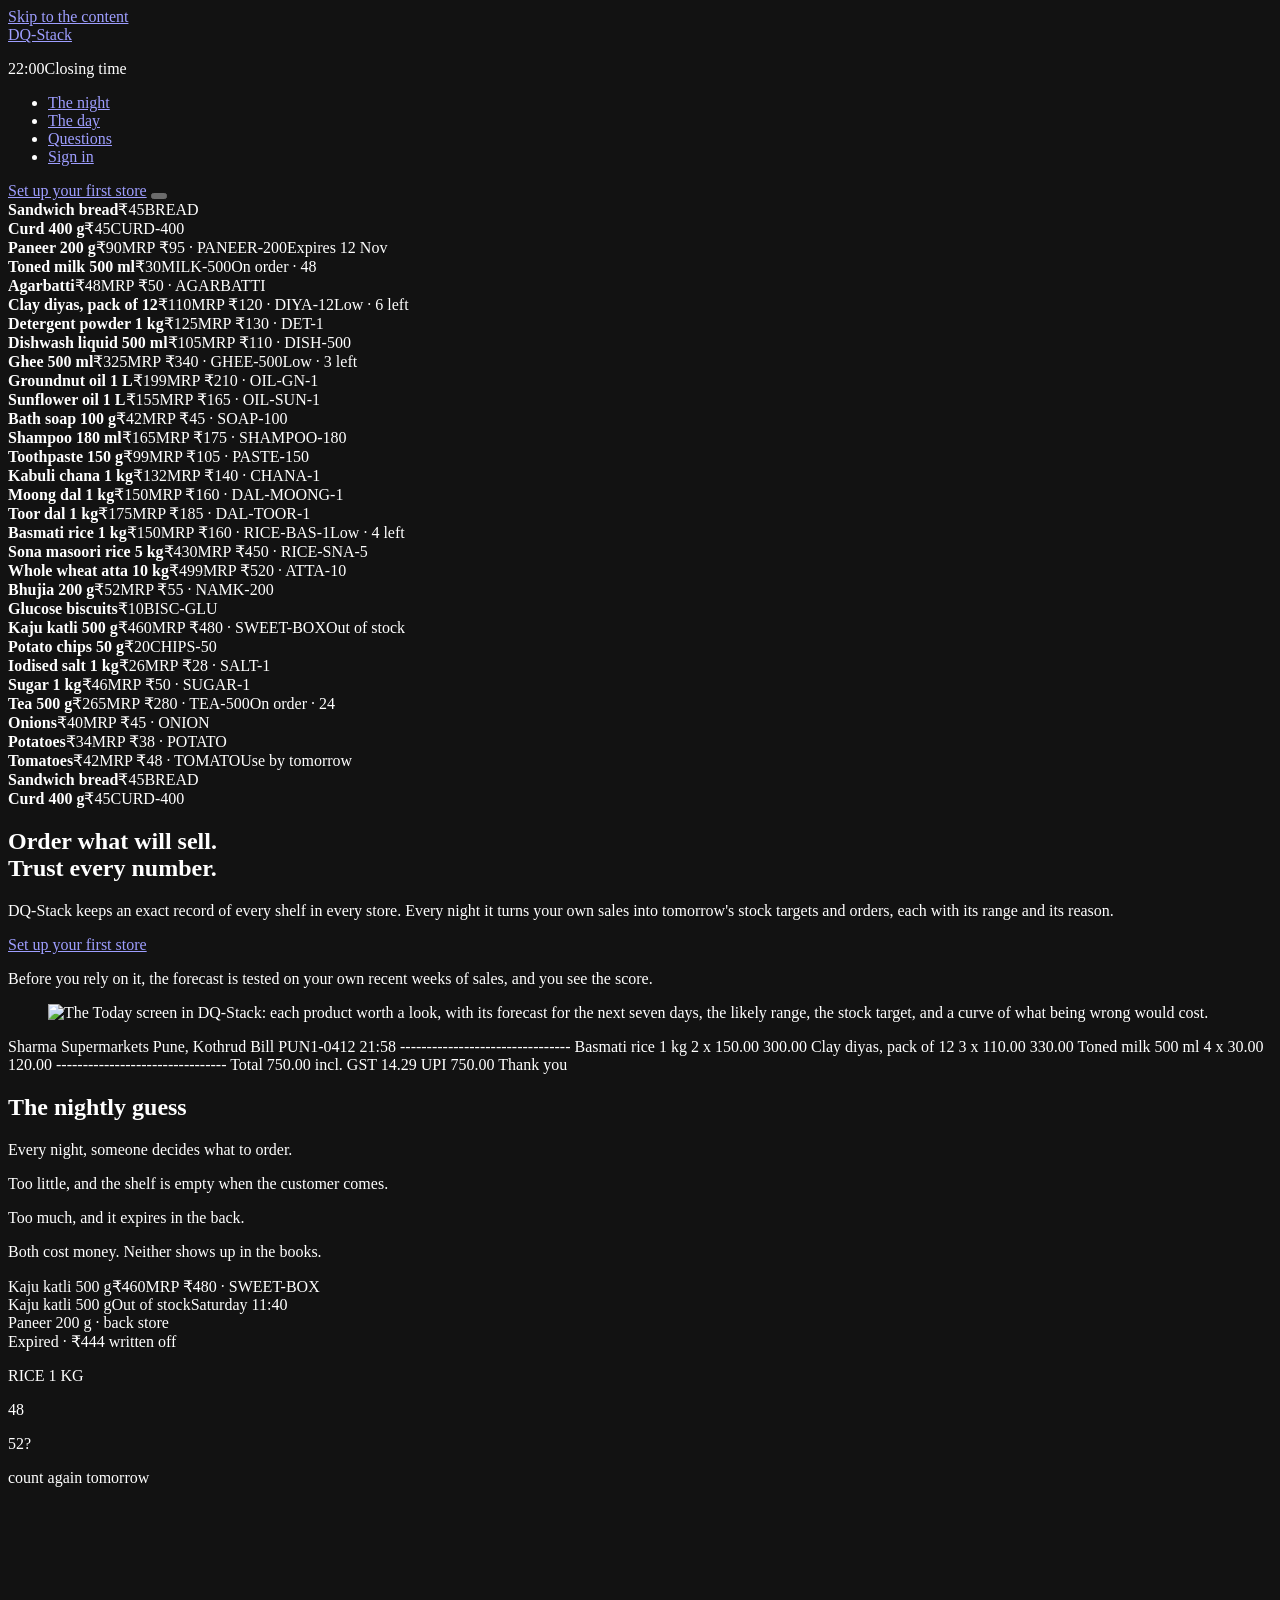
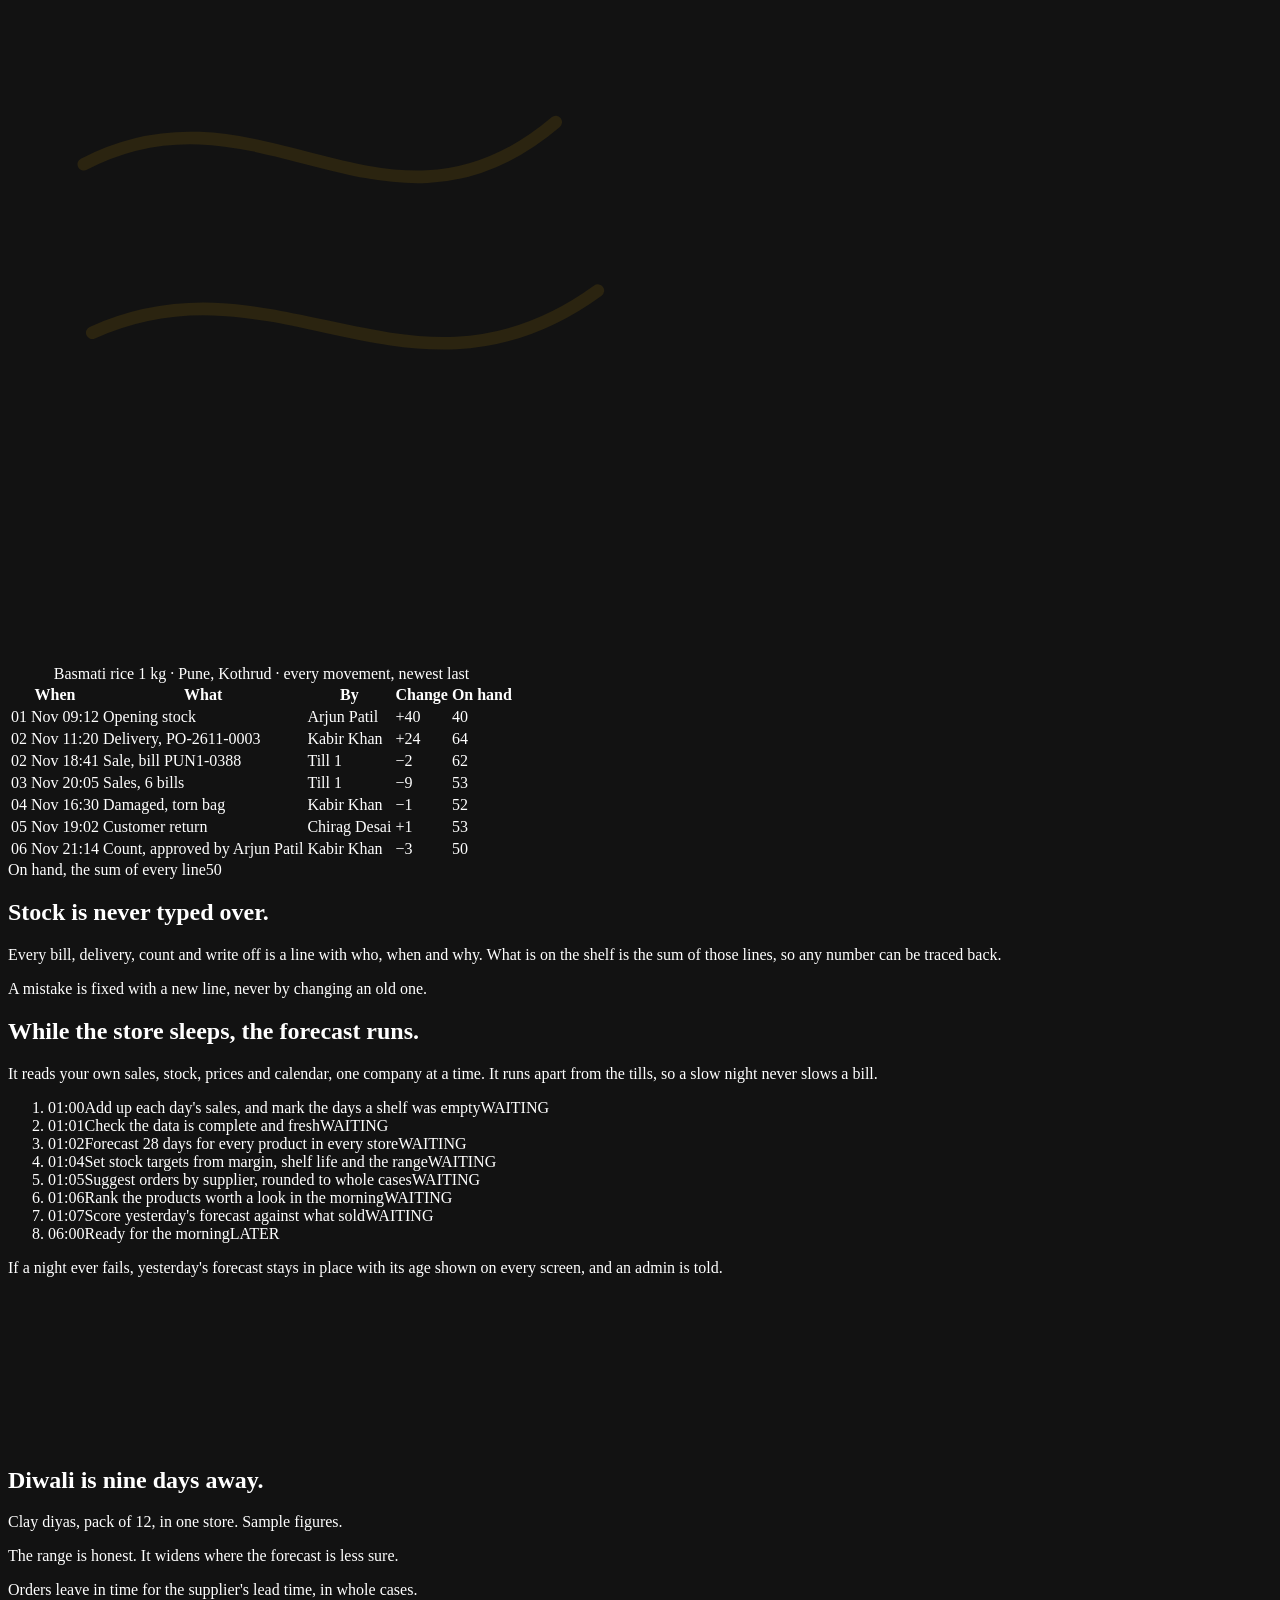
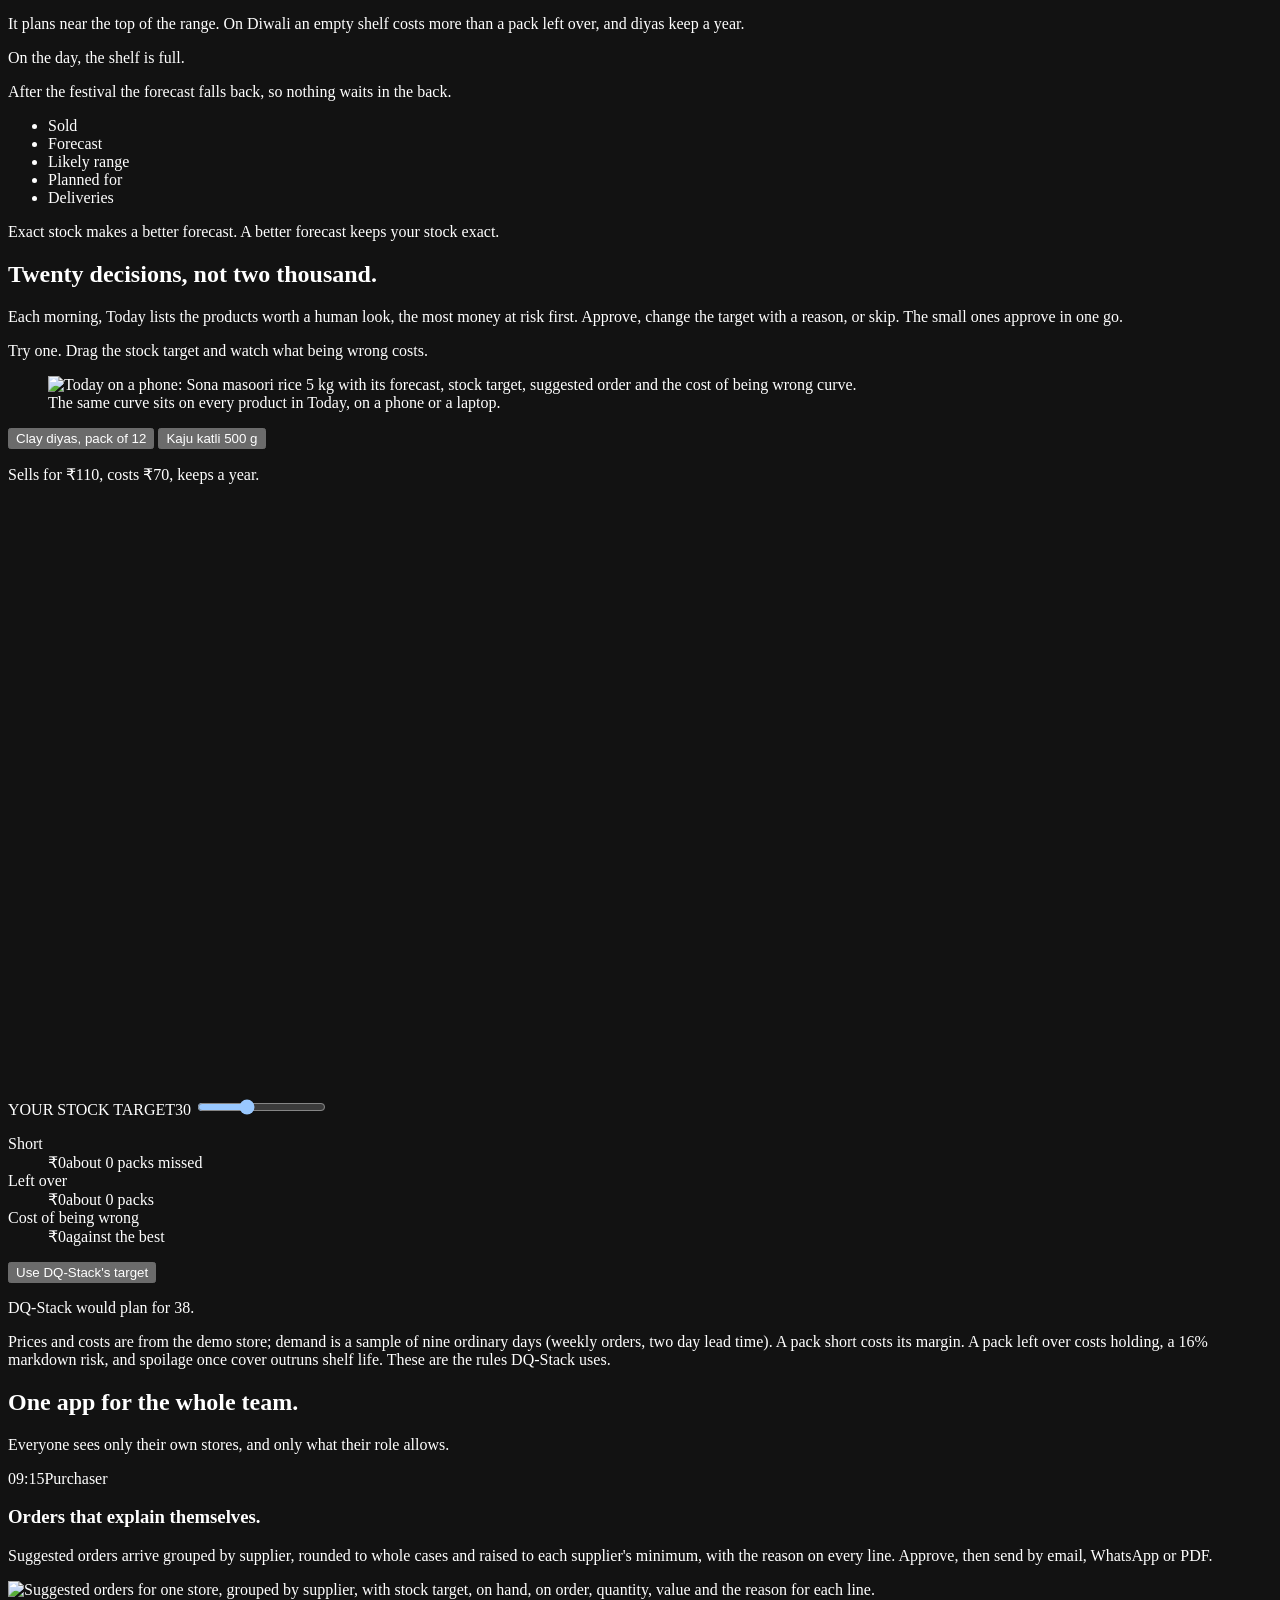
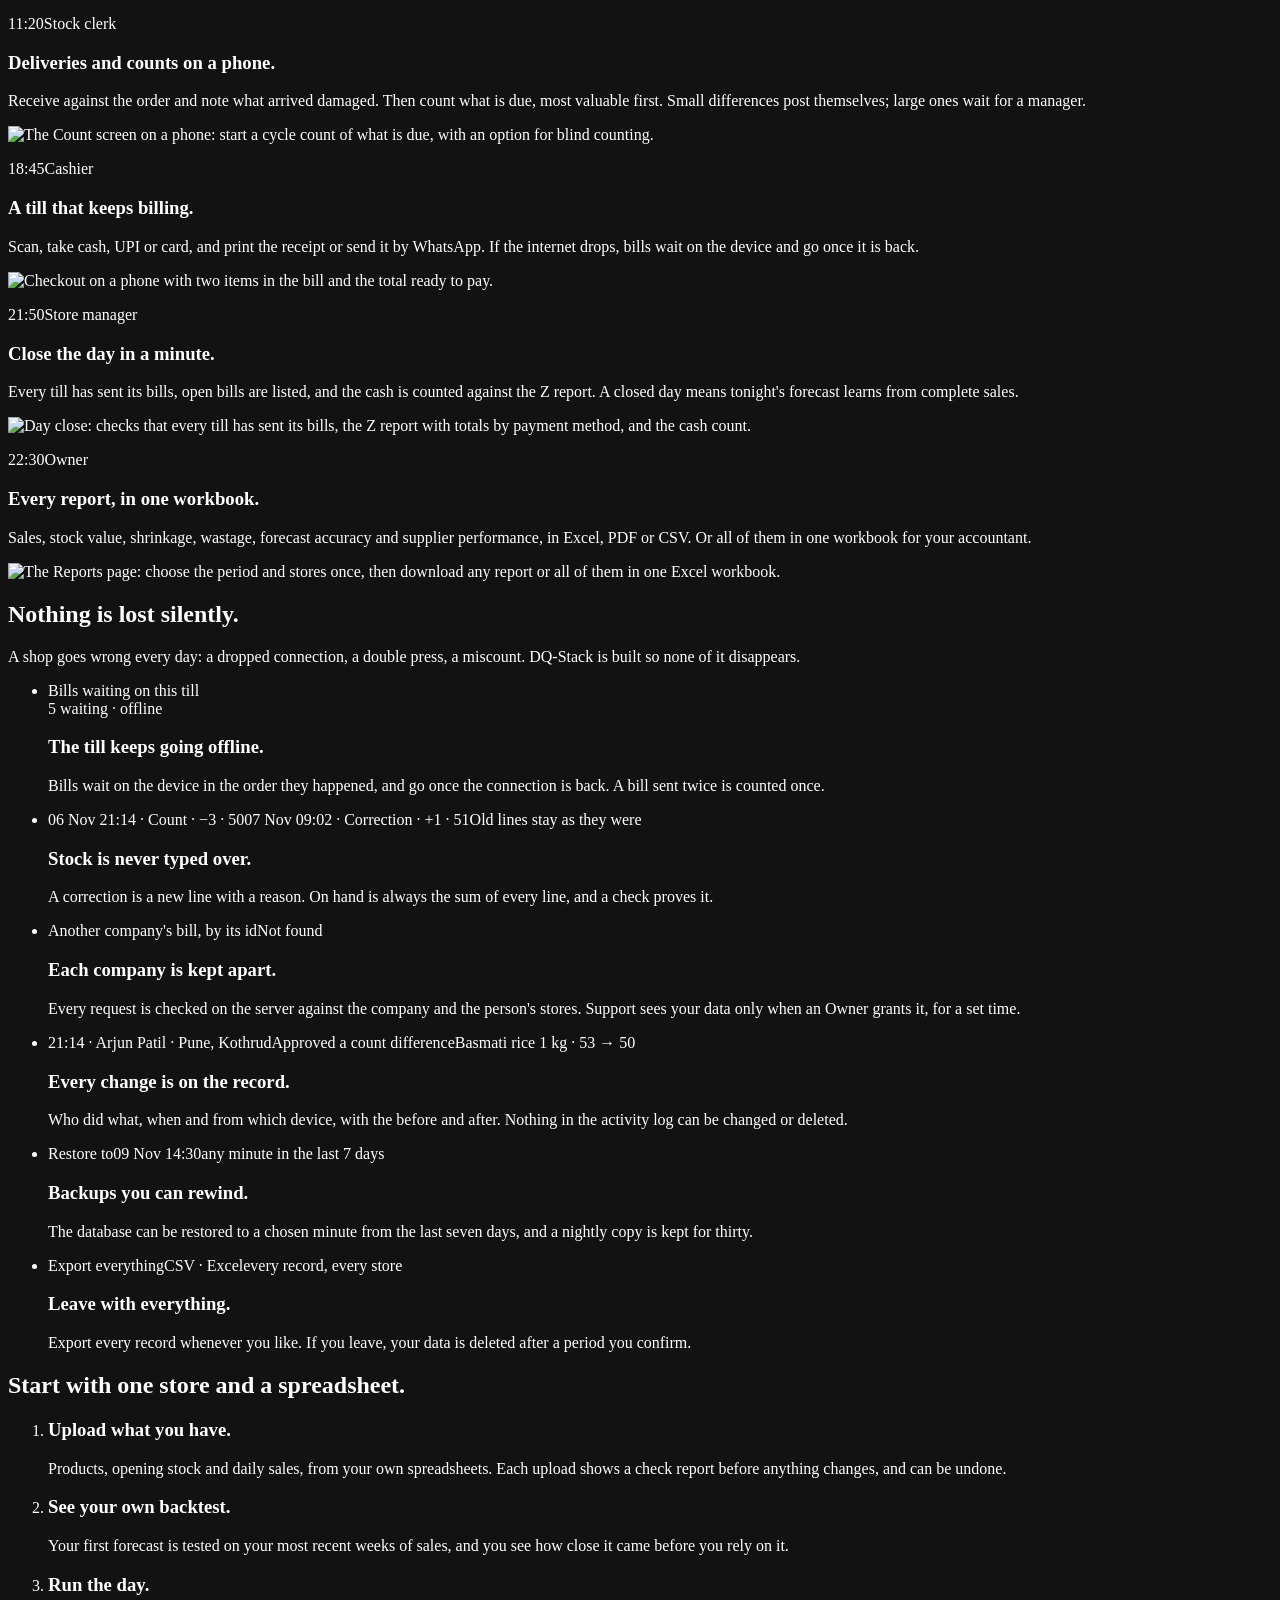
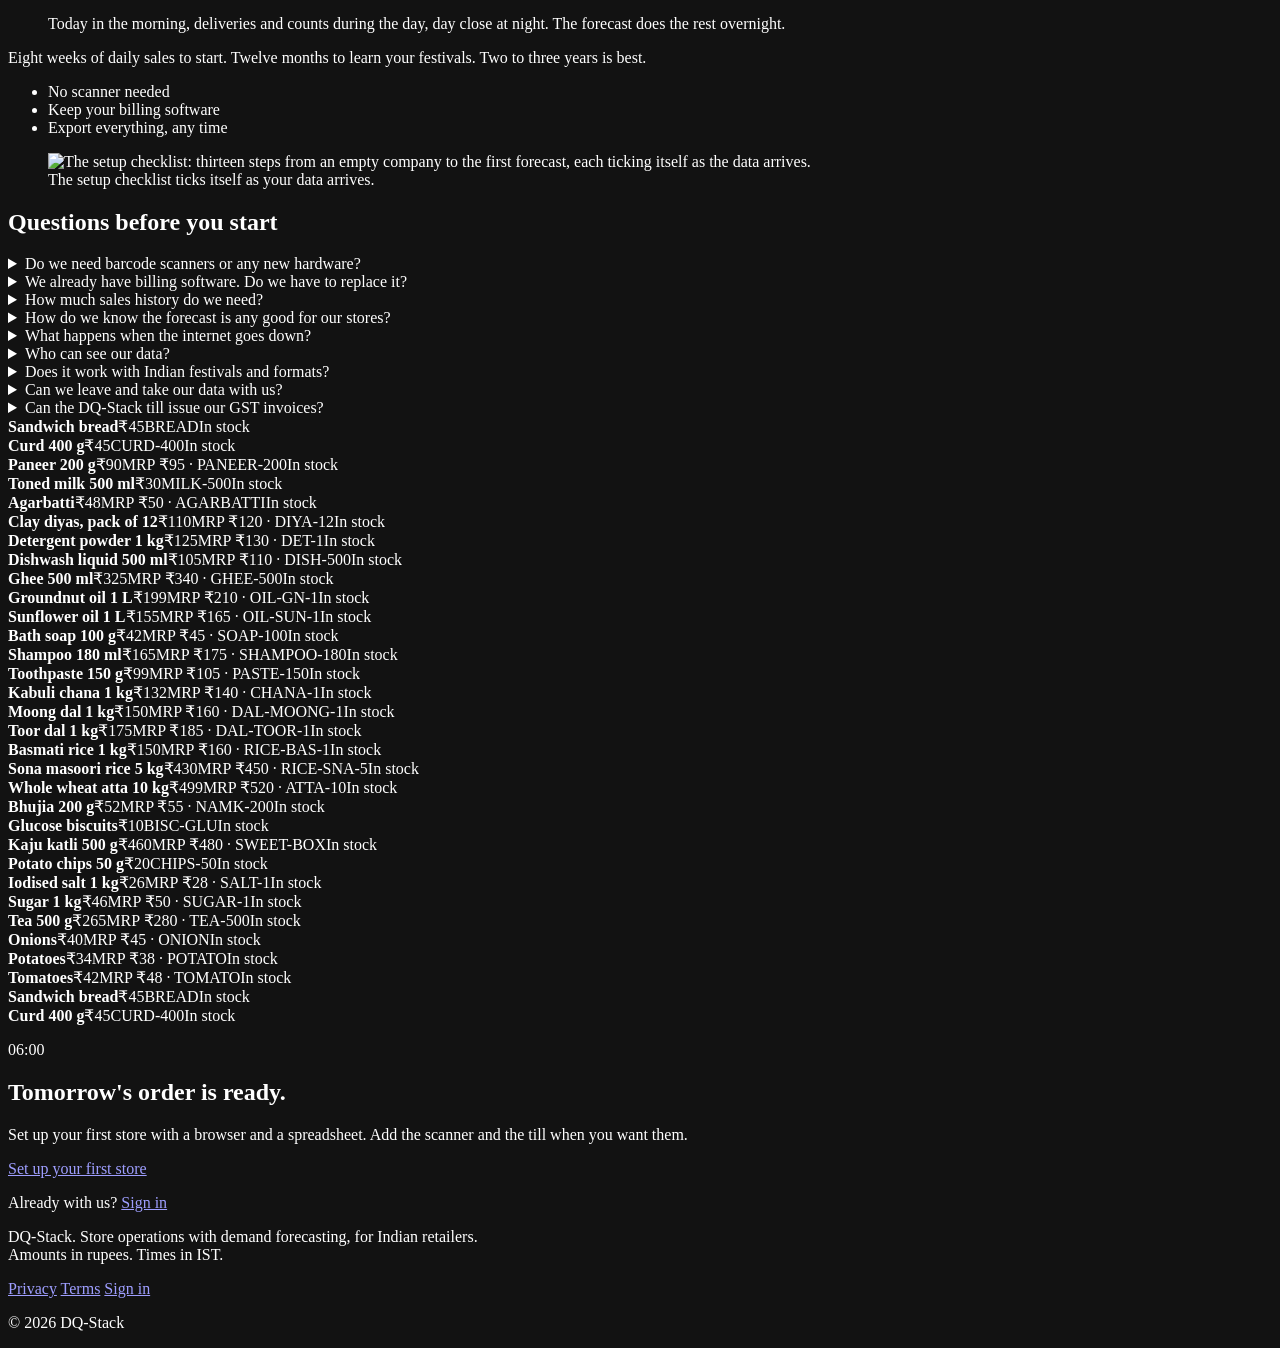
==== commit 549d7787: "Landing page: one trading day in a shop, told by scroll A new public page at / that explains DQ-Stac" ====
--- a/site/index.html
+++ b/site/index.html
@@ -2,16 +2,16 @@
 <html lang="en-IN">
 <head>
   <meta charset="utf-8">
-  <meta name="viewport" content="width=device-width, initial-scale=1">
-  <title>DQ-Stack: stock records and demand forecasting for Indian retailers</title>
-  <meta name="description" content="One app for your stores: an exact record of what is on the shelf, and a forecast of what will sell and how much to order. Start with a browser and a spreadsheet.">
-  <meta name="theme-color" content="#0D0A16">
+  <meta name="viewport" content="width=device-width, initial-scale=1, viewport-fit=cover">
+  <title>DQ-Stack: order what will sell, from stock you can trust</title>
+  <meta name="description" content="Store operations with demand forecasting built in, for Indian supermarkets and chains. An exact record of every shelf, and every night, tomorrow's stock targets and orders with their reasons.">
+  <meta name="theme-color" content="#000000">
   <meta name="color-scheme" content="dark">
 
   <meta property="og:type" content="website">
   <meta property="og:site_name" content="DQ-Stack">
   <meta property="og:title" content="DQ-Stack: order what will sell, from stock you can trust">
-  <meta property="og:description" content="Store operations with demand forecasting built in, for Indian retailers. Exact stock on every shelf, and orders that show their reasons.">
+  <meta property="og:description" content="Store operations with demand forecasting built in, for Indian retailers. Exact stock on every shelf, and orders that see the festival coming.">
   <meta property="og:image" content="/site-assets/og.png">
   <meta property="og:image:width" content="1200">
   <meta property="og:image:height" content="630">
@@ -24,786 +24,447 @@
 
   <link rel="icon" href="/site-assets/favicon.svg" type="image/svg+xml">
   <link rel="apple-touch-icon" href="/site-assets/apple-touch-icon.png">
-
   <link rel="preconnect" href="https://fonts.googleapis.com">
   <link rel="preconnect" href="https://fonts.gstatic.com" crossorigin>
   <link rel="stylesheet" href="https://fonts.googleapis.com/css2?family=Geist:wght@400;500;600&family=Geist+Mono:wght@400;500&display=swap">
-  <link rel="stylesheet" href="/site-assets/css/site.css">
-
+  <link rel="preload" as="image" href="/site-assets/img/screens/today-1600.webp" imagesrcset="/site-assets/img/screens/today-960.webp 960w, /site-assets/img/screens/today-1600.webp 1600w" imagesizes="(min-width: 900px) 58vw, 100vw" fetchpriority="high">
+  <link rel="stylesheet" href="/site-assets/css/landing.css">
   <script>
-    /* Reveal styles apply only when scripting works. If the main script has not
-       started within three seconds, fall back to the plain page. */
-    document.documentElement.classList.add("js");
-    setTimeout(function () {
-      if (!window.dqReady) document.documentElement.classList.remove("js");
-    }, 3000);
+    /* Motion styles apply only when scripting works; reduced motion gets the still page.
+       If the main script has not started within four seconds, fall back to the plain page. */
+    (function () {
+      var d = document.documentElement;
+      d.classList.add("js");
+      if (window.matchMedia && matchMedia("(prefers-reduced-motion: reduce)").matches) d.classList.add("rm");
+      setTimeout(function () { if (!window.dqLanding) d.classList.remove("js"); }, 4000);
+    })();
   </script>
-  <script src="/site-assets/js/site.js" defer></script>
-
+  <script type="application/ld+json">
+  {
+    "@context": "https://schema.org",
+    "@type": "SoftwareApplication",
+    "name": "DQ-Stack",
+    "applicationCategory": "BusinessApplication",
+    "operatingSystem": "Web browser",
+    "description": "Store operations with demand forecasting built in, for Indian supermarkets and chains."
+  }
+  </script>
   <script type="application/ld+json">
   {
     "@context": "https://schema.org",
     "@type": "FAQPage",
     "mainEntity": [
-      {"@type": "Question", "name": "Do I need a barcode scanner or new billing software?",
-       "acceptedAnswer": {"@type": "Answer", "text": "No. A browser and a spreadsheet upload are enough to start. Barcode scanners and links to your existing billing software are optional upgrades you can add store by store."}},
-      {"@type": "Question", "name": "How accurate will the forecast be for my stores?",
-       "acceptedAnswer": {"@type": "Answer", "text": "Your first forecast comes with a backtest on your own last 8 weeks of sales. That is the accuracy figure to trust, because it is measured on your stores rather than quoted from someone else's."}},
-      {"@type": "Question", "name": "Can someone simply change a stock number?",
-       "acceptedAnswer": {"@type": "Answer", "text": "No. Stock is never typed over. Every change is a movement with a reason, such as a sale, a delivery, a count, wastage or a transfer, and stock changes only when something is final: a paid bill, a received delivery or an approved count."}},
-      {"@type": "Question", "name": "How is the suggested order worked out?",
-       "acceptedAnswer": {"@type": "Answer", "text": "It is the stock target, minus stock on hand, minus what is already on order, rounded up to the case pack and raised to the supplier minimum. The store manager approves each supplier's draft order before the purchaser sends it."}},
+      {"@type": "Question", "name": "Do we need barcode scanners or any new hardware?",
+       "acceptedAnswer": {"@type": "Answer", "text": "No. A browser and a spreadsheet are enough to start. Any USB or Bluetooth scanner that types like a keyboard works when you want one, and a phone camera can scan for counts and deliveries."}},
+      {"@type": "Question", "name": "We already have billing software. Do we have to replace it?",
+       "acceptedAnswer": {"@type": "Answer", "text": "No. Keep it, and upload the day's sales file or let it send each sale to DQ-Stack as it happens. The DQ-Stack till is optional."}},
+      {"@type": "Question", "name": "How much sales history do we need?",
+       "acceptedAnswer": {"@type": "Answer", "text": "Eight weeks of daily sales to start. Twelve months lets the forecast learn your festivals, and two to three years is best."}},
+      {"@type": "Question", "name": "How do we know the forecast is any good for our stores?",
+       "acceptedAnswer": {"@type": "Answer", "text": "Your first forecast is tested on your own most recent weeks of sales, which it has not seen, and you see how close it came before you rely on it. After that it is scored every night against what actually sold."}},
       {"@type": "Question", "name": "What happens when the internet goes down?",
-       "acceptedAnswer": {"@type": "Answer", "text": "Work saves as it happens and keeps working offline. Nothing can be counted twice, and every action is logged. If you use the optional Checkout screen, it can keep billing offline too."}},
-      {"@type": "Question", "name": "Can one store use a scanner while another uploads a file?",
-       "acceptedAnswer": {"@type": "Answer", "text": "Yes. Each store runs standalone, with a daily sales file or typed totals, or connected, with a scanner or your existing billing software. A company can run both at once."}},
-      {"@type": "Question", "name": "Who in my team sees what?",
-       "acceptedAnswer": {"@type": "Answer", "text": "There are seven roles: Owner, Admin, Store manager, Purchaser, Stock clerk, Cashier and Viewer. Each person sees only their stores, and roles are checked on the server."}},
-      {"@type": "Question", "name": "Does it handle Indian formats and festivals?",
-       "acceptedAnswer": {"@type": "Answer", "text": "Yes. Amounts are in rupees with lakh and crore, times are in IST, and festival calendars are set by state."}},
-      {"@type": "Question", "name": "How do orders reach suppliers?",
-       "acceptedAnswer": {"@type": "Answer", "text": "Once a draft order is approved, the purchaser sends it by email, WhatsApp or PDF."}},
-      {"@type": "Question", "name": "How is our data kept apart from other companies?",
-       "acceptedAnswer": {"@type": "Answer", "text": "Every query is filtered by company on the server. Passwords are stored as hashes, accounts lock after repeated failed sign in attempts, and an activity log that can only be added to records every action."}},
-      {"@type": "Question", "name": "What happens to our records if we stop using DQ-Stack?",
-       "acceptedAnswer": {"@type": "Answer", "text": "We export all of your records on request, then delete them after a period we confirm with you."}}
+       "acceptedAnswer": {"@type": "Answer", "text": "The till keeps billing. Bills are kept on the device in order and sent when the connection returns, and a bill sent twice is counted once. Counting and receiving on a phone keep working too."}},
+      {"@type": "Question", "name": "Who can see our data?",
+       "acceptedAnswer": {"@type": "Answer", "text": "Each person sees only the stores they are assigned to, and only what their role allows. Every company's data is kept apart. DQ-Stack support can see yours only when an Owner grants access for a set time, and every look is recorded."}},
+      {"@type": "Question", "name": "Does it work with Indian festivals and formats?",
+       "acceptedAnswer": {"@type": "Answer", "text": "Yes. Amounts are in rupees with lakh and crore, times are in IST, and national and state festivals come filled in for each store's state. You add local events and closures."}},
+      {"@type": "Question", "name": "Can we leave and take our data with us?",
+       "acceptedAnswer": {"@type": "Answer", "text": "Yes. You can export every record as CSV and Excel, and your data is deleted after a confirmed period."}},
+      {"@type": "Question", "name": "Can the DQ-Stack till issue our GST invoices?",
+       "acceptedAnswer": {"@type": "Answer", "text": "It prints receipts with the GST shown. Before you use it as your legal billing system, have your chartered accountant confirm the invoice format. Until then it works as a stock register beside your current billing."}}
     ]
   }
   </script>
 </head>
-<body class="body-3">
-  <a class="skip-link button-sm" href="#main">Skip to content</a>
-
-  <!-- Icons: Phosphor Icons, regular weight, MIT licence (phosphoricons.com) -->
-  <svg class="sprite" aria-hidden="true" focusable="false" width="0" height="0">
-    <symbol id="i-arrow-right" viewBox="0 0 256 256"><path d="M221.66,133.66l-72,72a8,8,0,0,1-11.32-11.32L196.69,136H40a8,8,0,0,1,0-16H196.69L138.34,61.66a8,8,0,0,1,11.32-11.32l72,72A8,8,0,0,1,221.66,133.66Z"/></symbol>
-    <symbol id="i-arrow-up-right" viewBox="0 0 256 256"><path d="M200,64V168a8,8,0,0,1-16,0V83.31L69.66,197.66a8,8,0,0,1-11.32-11.32L172.69,72H88a8,8,0,0,1,0-16H192A8,8,0,0,1,200,64Z"/></symbol>
-    <symbol id="i-check" viewBox="0 0 256 256"><path d="M229.66,77.66l-128,128a8,8,0,0,1-11.32,0l-56-56a8,8,0,0,1,11.32-11.32L96,188.69,218.34,66.34a8,8,0,0,1,11.32,11.32Z"/></symbol>
-    <symbol id="i-plus" viewBox="0 0 256 256"><path d="M224,128a8,8,0,0,1-8,8H136v80a8,8,0,0,1-16,0V136H40a8,8,0,0,1,0-16h80V40a8,8,0,0,1,16,0v80h80A8,8,0,0,1,224,128Z"/></symbol>
-    <symbol id="i-storefront" viewBox="0 0 256 256"><path d="M232,96a7.89,7.89,0,0,0-.3-2.2L217.35,43.6A16.07,16.07,0,0,0,202,32H54A16.07,16.07,0,0,0,38.65,43.6L24.31,93.8A7.89,7.89,0,0,0,24,96h0v16a40,40,0,0,0,16,32v72a8,8,0,0,0,8,8H208a8,8,0,0,0,8-8V144a40,40,0,0,0,16-32V96ZM54,48H202l11.42,40H42.61Zm50,56h48v8a24,24,0,0,1-48,0Zm-16,0v8a24,24,0,0,1-35.12,21.26,7.88,7.88,0,0,0-1.82-1.06A24,24,0,0,1,40,112v-8ZM200,208H56V151.2a40.57,40.57,0,0,0,8,.8,40,40,0,0,0,32-16,40,40,0,0,0,64,0,40,40,0,0,0,32,16,40.57,40.57,0,0,0,8-.8Zm4.93-75.8a8.08,8.08,0,0,0-1.8,1.05A24,24,0,0,1,168,112v-8h48v8A24,24,0,0,1,204.93,132.2Z"/></symbol>
-    <symbol id="i-chart-line-up" viewBox="0 0 256 256"><path d="M232,208a8,8,0,0,1-8,8H32a8,8,0,0,1-8-8V48a8,8,0,0,1,16,0V156.69l50.34-50.35a8,8,0,0,1,11.32,0L128,132.69,180.69,80H160a8,8,0,0,1,0-16h40a8,8,0,0,1,8,8v40a8,8,0,0,1-16,0V91.31l-58.34,58.35a8,8,0,0,1-11.32,0L96,123.31l-56,56V200H224A8,8,0,0,1,232,208Z"/></symbol>
-    <symbol id="i-arrows-left-right" viewBox="0 0 256 256"><path d="M213.66,181.66l-32,32a8,8,0,0,1-11.32-11.32L188.69,184H48a8,8,0,0,1,0-16H188.69l-18.35-18.34a8,8,0,0,1,11.32-11.32l32,32A8,8,0,0,1,213.66,181.66Zm-139.32-64a8,8,0,0,0,11.32-11.32L67.31,88H208a8,8,0,0,0,0-16H67.31L85.66,53.66A8,8,0,0,0,74.34,42.34l-32,32a8,8,0,0,0,0,11.32Z"/></symbol>
-    <symbol id="i-file-arrow-up" viewBox="0 0 256 256"><path d="M213.66,82.34l-56-56A8,8,0,0,0,152,24H56A16,16,0,0,0,40,40V216a16,16,0,0,0,16,16H200a16,16,0,0,0,16-16V88A8,8,0,0,0,213.66,82.34ZM160,51.31,188.69,80H160ZM200,216H56V40h88V88a8,8,0,0,0,8,8h48V216Zm-42.34-77.66a8,8,0,0,1-11.32,11.32L136,139.31V184a8,8,0,0,1-16,0V139.31l-10.34,10.35a8,8,0,0,1-11.32-11.32l24-24a8,8,0,0,1,11.32,0Z"/></symbol>
-    <symbol id="i-barcode" viewBox="0 0 256 256"><path d="M232,48V88a8,8,0,0,1-16,0V56H184a8,8,0,0,1,0-16h40A8,8,0,0,1,232,48ZM72,200H40V168a8,8,0,0,0-16,0v40a8,8,0,0,0,8,8H72a8,8,0,0,0,0-16Zm152-40a8,8,0,0,0-8,8v32H184a8,8,0,0,0,0,16h40a8,8,0,0,0,8-8V168A8,8,0,0,0,224,160ZM32,96a8,8,0,0,0,8-8V56H72a8,8,0,0,0,0-16H32a8,8,0,0,0-8,8V88A8,8,0,0,0,32,96ZM80,80a8,8,0,0,0-8,8v80a8,8,0,0,0,16,0V88A8,8,0,0,0,80,80Zm104,88V88a8,8,0,0,0-16,0v80a8,8,0,0,0,16,0ZM144,80a8,8,0,0,0-8,8v80a8,8,0,0,0,16,0V88A8,8,0,0,0,144,80Zm-32,0a8,8,0,0,0-8,8v80a8,8,0,0,0,16,0V88A8,8,0,0,0,112,80Z"/></symbol>
-    <symbol id="i-cash-register" viewBox="0 0 256 256"><path d="M239.76,158.06,217.28,68.12A16,16,0,0,0,201.75,56H136V40a16,16,0,0,0-16-16H80A16,16,0,0,0,64,40V56H54.25A16,16,0,0,0,38.72,68.12L16.24,158.06A7.93,7.93,0,0,0,16,160v32a16,16,0,0,0,16,16H224a16,16,0,0,0,16-16V160A7.93,7.93,0,0,0,239.76,158.06ZM80,40h40V56H80ZM54.25,72h147.5l20,80H34.25ZM32,192V168H224v24ZM64,96a8,8,0,0,1,8-8H88a8,8,0,0,1,0,16H72A8,8,0,0,1,64,96Zm48,0a8,8,0,0,1,8-8h16a8,8,0,0,1,0,16H120A8,8,0,0,1,112,96Zm48,0a8,8,0,0,1,8-8h16a8,8,0,0,1,0,16H168A8,8,0,0,1,160,96ZM64,128a8,8,0,0,1,8-8H88a8,8,0,0,1,0,16H72A8,8,0,0,1,64,128Zm48,0a8,8,0,0,1,8-8h16a8,8,0,0,1,0,16H120A8,8,0,0,1,112,128Zm48,0a8,8,0,0,1,8-8h16a8,8,0,0,1,0,16H168A8,8,0,0,1,160,128Z"/></symbol>
-    <symbol id="i-clipboard-text" viewBox="0 0 256 256"><path d="M168,152a8,8,0,0,1-8,8H96a8,8,0,0,1,0-16h64A8,8,0,0,1,168,152Zm-8-40H96a8,8,0,0,0,0,16h64a8,8,0,0,0,0-16Zm56-64V216a16,16,0,0,1-16,16H56a16,16,0,0,1-16-16V48A16,16,0,0,1,56,32H92.26a47.92,47.92,0,0,1,71.48,0H200A16,16,0,0,1,216,48ZM96,64h64a32,32,0,0,0-64,0ZM200,48H173.25A47.93,47.93,0,0,1,176,64v8a8,8,0,0,1-8,8H88a8,8,0,0,1-8-8V64a47.93,47.93,0,0,1,2.75-16H56V216H200Z"/></symbol>
-    <symbol id="i-truck" viewBox="0 0 256 256"><path d="M255.42,117l-14-35A15.93,15.93,0,0,0,226.58,72H192V64a8,8,0,0,0-8-8H32A16,16,0,0,0,16,72V184a16,16,0,0,0,16,16H49a32,32,0,0,0,62,0h50a32,32,0,0,0,62,0h17a16,16,0,0,0,16-16V120A7.94,7.94,0,0,0,255.42,117ZM192,88h34.58l9.6,24H192ZM32,72H176v64H32ZM80,208a16,16,0,1,1,16-16A16,16,0,0,1,80,208Zm81-24H111a32,32,0,0,0-62,0H32V152H176v12.31A32.11,32.11,0,0,0,161,184Zm31,24a16,16,0,1,1,16-16A16,16,0,0,1,192,208Zm48-24H223a32.06,32.06,0,0,0-31-24V128h48Z"/></symbol>
-    <symbol id="i-trash" viewBox="0 0 256 256"><path d="M216,48H176V40a24,24,0,0,0-24-24H104A24,24,0,0,0,80,40v8H40a8,8,0,0,0,0,16h8V208a16,16,0,0,0,16,16H192a16,16,0,0,0,16-16V64h8a8,8,0,0,0,0-16ZM96,40a8,8,0,0,1,8-8h48a8,8,0,0,1,8,8v8H96Zm96,168H64V64H192ZM112,104v64a8,8,0,0,1-16,0V104a8,8,0,0,1,16,0Zm48,0v64a8,8,0,0,1-16,0V104a8,8,0,0,1,16,0Z"/></symbol>
-    <symbol id="i-device-mobile" viewBox="0 0 256 256"><path d="M176,16H80A24,24,0,0,0,56,40V216a24,24,0,0,0,24,24h96a24,24,0,0,0,24-24V40A24,24,0,0,0,176,16ZM72,64H184V192H72Zm8-32h96a8,8,0,0,1,8,8v8H72V40A8,8,0,0,1,80,32Zm96,192H80a8,8,0,0,1-8-8v-8H184v8A8,8,0,0,1,176,224Z"/></symbol>
-    <symbol id="i-users-three" viewBox="0 0 256 256"><path d="M244.8,150.4a8,8,0,0,1-11.2-1.6A51.6,51.6,0,0,0,192,128a8,8,0,0,1-7.37-4.89,8,8,0,0,1,0-6.22A8,8,0,0,1,192,112a24,24,0,1,0-23.24-30,8,8,0,1,1-15.5-4A40,40,0,1,1,219,117.51a67.94,67.94,0,0,1,27.43,21.68A8,8,0,0,1,244.8,150.4ZM190.92,212a8,8,0,1,1-13.84,8,57,57,0,0,0-98.16,0,8,8,0,1,1-13.84-8,72.06,72.06,0,0,1,33.74-29.92,48,48,0,1,1,58.36,0A72.06,72.06,0,0,1,190.92,212ZM128,176a32,32,0,1,0-32-32A32,32,0,0,0,128,176ZM72,120a8,8,0,0,0-8-8A24,24,0,1,1,87.24,82a8,8,0,1,0,15.5-4A40,40,0,1,0,37,117.51,67.94,67.94,0,0,0,9.6,139.19a8,8,0,1,0,12.8,9.61A51.6,51.6,0,0,1,64,128,8,8,0,0,0,72,120Z"/></symbol>
-    <symbol id="i-buildings" viewBox="0 0 256 256"><path d="M240,208H224V96a16,16,0,0,0-16-16H144V32a16,16,0,0,0-24.88-13.32L39.12,72A16,16,0,0,0,32,85.34V208H16a8,8,0,0,0,0,16H240a8,8,0,0,0,0-16ZM208,96V208H144V96ZM48,85.34,128,32V208H48ZM112,112v16a8,8,0,0,1-16,0V112a8,8,0,1,1,16,0Zm-32,0v16a8,8,0,0,1-16,0V112a8,8,0,1,1,16,0Zm0,56v16a8,8,0,0,1-16,0V168a8,8,0,0,1,16,0Zm32,0v16a8,8,0,0,1-16,0V168a8,8,0,0,1,16,0Z"/></symbol>
-    <symbol id="i-password" viewBox="0 0 256 256"><path d="M48,56V200a8,8,0,0,1-16,0V56a8,8,0,0,1,16,0Zm92,54.5L120,117V96a8,8,0,0,0-16,0v21L84,110.5a8,8,0,0,0-5,15.22l20,6.49-12.34,17a8,8,0,1,0,12.94,9.4l12.34-17,12.34,17a8,8,0,1,0,12.94-9.4l-12.34-17,20-6.49A8,8,0,0,0,140,110.5ZM246,115.64A8,8,0,0,0,236,110.5L216,117V96a8,8,0,0,0-16,0v21l-20-6.49a8,8,0,0,0-4.95,15.22l20,6.49-12.34,17a8,8,0,1,0,12.94,9.4l12.34-17,12.34,17a8,8,0,1,0,12.94-9.4l-12.34-17,20-6.49A8,8,0,0,0,246,115.64Z"/></symbol>
-    <symbol id="i-lock-key" viewBox="0 0 256 256"><path d="M128,112a28,28,0,0,0-8,54.83V184a8,8,0,0,0,16,0V166.83A28,28,0,0,0,128,112Zm0,40a12,12,0,1,1,12-12A12,12,0,0,1,128,152Zm80-72H176V56a48,48,0,0,0-96,0V80H48A16,16,0,0,0,32,96V208a16,16,0,0,0,16,16H208a16,16,0,0,0,16-16V96A16,16,0,0,0,208,80ZM96,56a32,32,0,0,1,64,0V80H96ZM208,208H48V96H208V208Z"/></symbol>
-    <symbol id="i-identification-badge" viewBox="0 0 256 256"><path d="M75.19,198.4a8,8,0,0,0,11.21-1.6,52,52,0,0,1,83.2,0,8,8,0,1,0,12.8-9.6A67.88,67.88,0,0,0,155,165.51a40,40,0,1,0-53.94,0A67.88,67.88,0,0,0,73.6,187.2,8,8,0,0,0,75.19,198.4ZM128,112a24,24,0,1,1-24,24A24,24,0,0,1,128,112Zm72-88H56A16,16,0,0,0,40,40V216a16,16,0,0,0,16,16H200a16,16,0,0,0,16-16V40A16,16,0,0,0,200,24Zm0,192H56V40H200ZM88,64a8,8,0,0,1,8-8h64a8,8,0,0,1,0,16H96A8,8,0,0,1,88,64Z"/></symbol>
-    <symbol id="i-clock-counter-clockwise" viewBox="0 0 256 256"><path d="M136,80v43.47l36.12,21.67a8,8,0,0,1-8.24,13.72l-40-24A8,8,0,0,1,120,128V80a8,8,0,0,1,16,0Zm-8-48A95.44,95.44,0,0,0,60.08,60.15C52.81,67.51,46.35,74.59,40,82V64a8,8,0,0,0-16,0v40a8,8,0,0,0,8,8H72a8,8,0,0,0,0-16H49c7.15-8.42,14.27-16.35,22.39-24.57a80,80,0,1,1,1.66,114.75,8,8,0,1,0-11,11.64A96,96,0,1,0,128,32Z"/></symbol>
-    <symbol id="i-warning-circle" viewBox="0 0 256 256"><path d="M128,24A104,104,0,1,0,232,128,104.11,104.11,0,0,0,128,24Zm0,192a88,88,0,1,1,88-88A88.1,88.1,0,0,1,128,216Zm-8-80V80a8,8,0,0,1,16,0v56a8,8,0,0,1-16,0Zm20,36a12,12,0,1,1-12-12A12,12,0,0,1,140,172Z"/></symbol>
-    <symbol id="i-envelope-simple" viewBox="0 0 256 256"><path d="M224,48H32a8,8,0,0,0-8,8V192a16,16,0,0,0,16,16H216a16,16,0,0,0,16-16V56A8,8,0,0,0,224,48ZM203.43,64,128,133.15,52.57,64ZM216,192H40V74.19l82.59,75.71a8,8,0,0,0,10.82,0L216,74.19V192Z"/></symbol>
-    <symbol id="i-whatsapp-logo" viewBox="0 0 256 256"><path d="M187.58,144.84l-32-16a8,8,0,0,0-8,.5l-14.69,9.8a40.55,40.55,0,0,1-16-16l9.8-14.69a8,8,0,0,0,.5-8l-16-32A8,8,0,0,0,104,64a40,40,0,0,0-40,40,88.1,88.1,0,0,0,88,88,40,40,0,0,0,40-40A8,8,0,0,0,187.58,144.84ZM152,176a72.08,72.08,0,0,1-72-72A24,24,0,0,1,99.29,80.46l11.48,23L101,118a8,8,0,0,0-.73,7.51,56.47,56.47,0,0,0,30.15,30.15A8,8,0,0,0,138,155l14.61-9.74,23,11.48A24,24,0,0,1,152,176ZM128,24A104,104,0,0,0,36.18,176.88L24.83,210.93a16,16,0,0,0,20.24,20.24l34.05-11.35A104,104,0,1,0,128,24Zm0,192a87.87,87.87,0,0,1-44.06-11.81,8,8,0,0,0-6.54-.67L40,216,52.47,178.6a8,8,0,0,0-.66-6.54A88,88,0,1,1,128,216Z"/></symbol>
-    <symbol id="i-file-pdf" viewBox="0 0 256 256"><path d="M224,152a8,8,0,0,1-8,8H192v16h16a8,8,0,0,1,0,16H192v16a8,8,0,0,1-16,0V152a8,8,0,0,1,8-8h32A8,8,0,0,1,224,152ZM92,172a28,28,0,0,1-28,28H56v8a8,8,0,0,1-16,0V152a8,8,0,0,1,8-8H64A28,28,0,0,1,92,172Zm-16,0a12,12,0,0,0-12-12H56v24h8A12,12,0,0,0,76,172Zm88,8a36,36,0,0,1-36,36H112a8,8,0,0,1-8-8V152a8,8,0,0,1,8-8h16A36,36,0,0,1,164,180Zm-16,0a20,20,0,0,0-20-20h-8v40h8A20,20,0,0,0,148,180ZM40,112V40A16,16,0,0,1,56,24h96a8,8,0,0,1,5.66,2.34l56,56A8,8,0,0,1,216,88v24a8,8,0,0,1-16,0V96H152a8,8,0,0,1-8-8V40H56v72a8,8,0,0,1-16,0ZM160,80h28.69L160,51.31Z"/></symbol>
-  </svg>
-
-  <header class="site-header">
-    <nav class="nav" aria-label="Main">
-      <a class="brand" href="/" aria-current="page" aria-label="DQ-Stack home">
-        <svg class="mark" viewBox="0 0 16 16" aria-hidden="true" focusable="false"><path class="mark-rule" d="M5.25 1.75V14.25"/><path class="mark-outer" d="M5.25 8 L14.75 2.75 V13.25 Z"/><path class="mark-inner" d="M5.25 8 L14.75 5.4 V10.6 Z"/></svg>
-        <span class="title-3">DQ-Stack</span>
-      </a>
-      <ul class="nav-links">
-        <li><a class="nav-link title-4" href="#product" data-spy>Product</a></li>
-        <li><a class="nav-link title-4" href="#how" data-spy>How it works</a></li>
-        <li><a class="nav-link title-4" href="#stores" data-spy>Your stores</a></li>
-        <li><a class="nav-link title-4" href="#security" data-spy>Security</a></li>
-        <li><a class="nav-link title-4" href="#faq" data-spy>Questions</a></li>
+<body>
+  <a class="skip" href="#main">Skip to the content</a>
+
+  <header class="bar">
+    <nav class="bar-inner" aria-label="Main">
+      <a class="brand" href="/" aria-label="DQ-Stack home"><span class="brand-mark" aria-hidden="true"></span><span class="title-3">DQ-Stack</span></a>
+      <p class="clock" id="clock" aria-hidden="true"><span class="clock-dot"></span><span class="clock-time mono" id="clock-time">22:00</span><span class="clock-label caption-4" id="clock-label">Closing time</span></p>
+      <ul class="bar-links">
+        <li><a href="#night" data-nav="night">The night</a></li>
+        <li><a href="#day" data-nav="day">The day</a></li>
+        <li><a href="#questions" data-nav="questions">Questions</a></li>
+        <li><a href="/app/#/signin">Sign in</a></li>
       </ul>
-      <div class="nav-actions">
-        <a class="nav-link title-4" href="/app/#/signin">Sign in</a>
-        <a class="btn btn-primary button-sm" href="/app/#/signup">Set up your first store</a>
-      </div>
-      <button class="menu-toggle" type="button" aria-expanded="false" aria-controls="menu" aria-label="Open menu">
-        <span class="bar" aria-hidden="true"></span>
-        <span class="bar" aria-hidden="true"></span>
-      </button>
+      <a class="btn btn-primary button-sm bar-cta" href="/app/#/signup">Set up your first store</a>
+      <button class="menu-toggle" type="button" aria-expanded="false" aria-controls="menu" aria-label="Open the menu"><span></span><span></span></button>
     </nav>
-    <div class="menu" id="menu">
-      <ul class="menu-links">
-        <li><a class="menu-link heading-5" style="--i:0" href="#product">Product</a></li>
-        <li><a class="menu-link heading-5" style="--i:1" href="#how">How it works</a></li>
-        <li><a class="menu-link heading-5" style="--i:2" href="#stores">Your stores</a></li>
-        <li><a class="menu-link heading-5" style="--i:3" href="#security">Security</a></li>
-        <li><a class="menu-link heading-5" style="--i:4" href="#faq">Questions</a></li>
-      </ul>
-      <div class="menu-actions menu-link" style="--i:5">
-        <a class="btn btn-primary button-md" href="/app/#/signup">Set up your first store
-          <svg class="icon icon-sm icon-arrow" aria-hidden="true" focusable="false"><use href="#i-arrow-right"/></svg></a>
-        <a class="btn btn-ghost button-md" href="/app/#/signin">Sign in</a>
-      </div>
-    </div>
   </header>
 
-  <main id="main" tabindex="-1">
-
-    <!-- ============================================================ hero -->
-    <section class="hero" aria-labelledby="hero-title">
-      <div class="container">
+  <div class="menu" id="menu" hidden>
+    <a class="menu-link" href="#night" style="--i:0">The night</a>
+    <a class="menu-link" href="#day" style="--i:1">The day</a>
+    <a class="menu-link" href="#questions" style="--i:2">Questions</a>
+    <a class="menu-link" href="/app/#/signin" style="--i:3">Sign in</a>
+    <a class="btn btn-primary button-md" href="/app/#/signup">Set up your first store</a>
+  </div>
+
+  <main id="main">
+
+    <!-- 1 · 22:00 · Closing time -->
+    <section class="act hero" id="top" data-clock="22:00" data-clock-label="Closing time" aria-labelledby="hero-title">
+      <div class="hero-shelf" aria-hidden="true">
+        <div class="rail" data-depth="0.060"><div class="tag"><b>Sandwich bread</b><span class="p">₹45</span><span class="m">BREAD</span></div><div class="tag"><b>Curd 400 g</b><span class="p">₹45</span><span class="m">CURD-400</span></div><div class="tag"><b>Paneer 200 g</b><span class="p">₹90</span><span class="m">MRP ₹95 · PANEER-200</span><span class="chip exp">Expires 12 Nov</span></div><div class="tag"><b>Toned milk 500 ml</b><span class="p">₹30</span><span class="m">MILK-500</span><span class="chip ord">On order · 48</span></div><div class="tag"><b>Agarbatti</b><span class="p">₹48</span><span class="m">MRP ₹50 · AGARBATTI</span></div><div class="tag"><b>Clay diyas, pack of 12</b><span class="p">₹110</span><span class="m">MRP ₹120 · DIYA-12</span><span class="chip low">Low · 6 left</span></div><div class="tag"><b>Detergent powder 1 kg</b><span class="p">₹125</span><span class="m">MRP ₹130 · DET-1</span></div><div class="tag"><b>Dishwash liquid 500 ml</b><span class="p">₹105</span><span class="m">MRP ₹110 · DISH-500</span></div></div>
+        <div class="rail" data-depth="0.095"><div class="tag"><b>Ghee 500 ml</b><span class="p">₹325</span><span class="m">MRP ₹340 · GHEE-500</span><span class="chip low">Low · 3 left</span></div><div class="tag"><b>Groundnut oil 1 L</b><span class="p">₹199</span><span class="m">MRP ₹210 · OIL-GN-1</span></div><div class="tag"><b>Sunflower oil 1 L</b><span class="p">₹155</span><span class="m">MRP ₹165 · OIL-SUN-1</span></div><div class="tag"><b>Bath soap 100 g</b><span class="p">₹42</span><span class="m">MRP ₹45 · SOAP-100</span></div><div class="tag"><b>Shampoo 180 ml</b><span class="p">₹165</span><span class="m">MRP ₹175 · SHAMPOO-180</span></div><div class="tag"><b>Toothpaste 150 g</b><span class="p">₹99</span><span class="m">MRP ₹105 · PASTE-150</span></div><div class="tag"><b>Kabuli chana 1 kg</b><span class="p">₹132</span><span class="m">MRP ₹140 · CHANA-1</span></div><div class="tag"><b>Moong dal 1 kg</b><span class="p">₹150</span><span class="m">MRP ₹160 · DAL-MOONG-1</span></div></div>
+        <div class="rail" data-depth="0.130"><div class="tag"><b>Toor dal 1 kg</b><span class="p">₹175</span><span class="m">MRP ₹185 · DAL-TOOR-1</span></div><div class="tag"><b>Basmati rice 1 kg</b><span class="p">₹150</span><span class="m">MRP ₹160 · RICE-BAS-1</span><span class="chip low">Low · 4 left</span></div><div class="tag"><b>Sona masoori rice 5 kg</b><span class="p">₹430</span><span class="m">MRP ₹450 · RICE-SNA-5</span></div><div class="tag"><b>Whole wheat atta 10 kg</b><span class="p">₹499</span><span class="m">MRP ₹520 · ATTA-10</span></div><div class="tag"><b>Bhujia 200 g</b><span class="p">₹52</span><span class="m">MRP ₹55 · NAMK-200</span></div><div class="tag"><b>Glucose biscuits</b><span class="p">₹10</span><span class="m">BISC-GLU</span></div><div class="tag"><b>Kaju katli 500 g</b><span class="p">₹460</span><span class="m">MRP ₹480 · SWEET-BOX</span><span class="chip out">Out of stock</span></div><div class="tag"><b>Potato chips 50 g</b><span class="p">₹20</span><span class="m">CHIPS-50</span></div></div>
+        <div class="rail" data-depth="0.165"><div class="tag"><b>Iodised salt 1 kg</b><span class="p">₹26</span><span class="m">MRP ₹28 · SALT-1</span></div><div class="tag"><b>Sugar 1 kg</b><span class="p">₹46</span><span class="m">MRP ₹50 · SUGAR-1</span></div><div class="tag"><b>Tea 500 g</b><span class="p">₹265</span><span class="m">MRP ₹280 · TEA-500</span><span class="chip ord">On order · 24</span></div><div class="tag"><b>Onions</b><span class="p">₹40</span><span class="m">MRP ₹45 · ONION</span></div><div class="tag"><b>Potatoes</b><span class="p">₹34</span><span class="m">MRP ₹38 · POTATO</span></div><div class="tag"><b>Tomatoes</b><span class="p">₹42</span><span class="m">MRP ₹48 · TOMATO</span><span class="chip exp">Use by tomorrow</span></div><div class="tag"><b>Sandwich bread</b><span class="p">₹45</span><span class="m">BREAD</span></div><div class="tag"><b>Curd 400 g</b><span class="p">₹45</span><span class="m">CURD-400</span></div></div>
+      </div>
+      <div class="hero-wash" aria-hidden="true"></div>
+      <div class="hero-light" aria-hidden="true"></div>
+      <div class="hero-copy-scrim" aria-hidden="true"></div>
+      <div class="wrap hero-grid">
         <div class="hero-copy">
-          <p class="eyebrow caption-1" style="--i:0">
-            <svg class="mark" viewBox="0 0 16 16" aria-hidden="true" focusable="false"><path class="mark-rule" d="M5.25 1.75V14.25"/><path class="mark-outer" d="M5.25 8 L14.75 2.75 V13.25 Z"/><path class="mark-inner" d="M5.25 8 L14.75 5.4 V10.6 Z"/></svg>
-            Stock and ordering for Indian retailers
-          </p>
-          <h1 id="hero-title" class="hero-title grad-text heading-4 sm:heading-3 md:heading-2 lg:heading-1" style="--i:1">Order what will sell,<br> from stock you can trust</h1>
-          <p class="hero-sub body-7" style="--i:2">DQ-Stack keeps an exact record of what is on the shelf in every store, then tells you what will sell and how much to order. All you need to start is a browser and a spreadsheet.</p>
-          <div class="hero-actions" style="--i:3">
-            <a class="btn btn-primary button-md" href="/app/#/signup">Set up your first store
-              <svg class="icon icon-sm icon-arrow" aria-hidden="true" focusable="false"><use href="#i-arrow-right"/></svg></a>
-          </div>
-          <p class="hero-proof caption-2" style="--i:4">
-            <svg class="icon icon-sm" aria-hidden="true" focusable="false"><use href="#i-check"/></svg>
-            <span>Your first forecast comes with a backtest on your own last 8 weeks.</span>
-          </p>
-        </div>
-
-        <figure class="hero-figure">
-          <div class="mock" role="img" aria-label="Sample of the Today screen. Toor dal 1 kg is flagged because a festival week is ahead. The forecast for the next 7 days is 41 units, with a range of 33 to 52. Stock target 46, on hand 9, already on order 12, so the suggested order is 36 units, 3 cases of 12.">
-            <div class="mock-inner">
-              <div class="mock-bar">
-                <div class="mock-bar-group">
-                  <span class="title-3">Today</span>
-                  <span class="chip caption-4">Jayanagar store</span>
-                </div>
-                <span class="chip chip-data caption-4"><span class="num">19</span>&nbsp;flagged for review</span>
+          <h1 class="heading-1 hero-title" id="hero-title">Order what will sell.<br>Trust every number.</h1>
+          <p class="title-1 hero-sub">DQ-Stack keeps an exact record of every shelf in every store. Every night it turns your own sales into tomorrow's stock targets and orders, each with its range and its reason.</p>
+          <div class="hero-actions"><a class="btn btn-primary button-md" href="/app/#/signup">Set up your first store</a></div>
+          <p class="caption-2 hero-proof">Before you rely on it, the forecast is tested on your own recent weeks of sales, and you see the score.</p>
+        </div>
+      </div>
+      <figure class="hero-device">
+        <div class="display">
+          <img src="/site-assets/img/screens/today-1600.webp" srcset="/site-assets/img/screens/today-960.webp 960w, /site-assets/img/screens/today-1600.webp 1600w" sizes="(min-width: 900px) 58vw, 100vw" width="1600" height="1000" alt="The Today screen in DQ-Stack: each product worth a look, with its forecast for the next seven days, the likely range, the stock target, and a curve of what being wrong would cost." fetchpriority="high">
+        </div>
+      </figure>
+      <div class="receipt" aria-hidden="true"><div class="receipt-paper">      Sharma Supermarkets
+         Pune, Kothrud
+Bill PUN1-0412             21:58
+--------------------------------
+Basmati rice 1 kg
+  2 x 150.00              300.00
+Clay diyas, pack of 12
+  3 x 110.00              330.00
+Toned milk 500 ml
+  4 x 30.00               120.00
+--------------------------------
+Total                     750.00
+incl. GST                  14.29
+UPI                       750.00
+           Thank you</div></div>
+    </section>
+
+    <!-- 2 · 22:04 · The guess -->
+    <section class="act guess track" id="guess" data-clock="22:04" data-clock-label="Before the order" data-track aria-labelledby="guess-title">
+      <div class="sticky">
+        <div class="wrap guess-grid">
+          <div class="guess-lines">
+            <h2 class="sr-only" id="guess-title">The nightly guess</h2>
+            <p class="heading-3 kline" data-at="0.04">Every night, someone decides what to order.</p>
+            <p class="heading-3 kline" data-at="0.27">Too little, and the shelf is empty when the customer comes.</p>
+            <p class="heading-3 kline" data-at="0.49">Too much, and it expires in the back.</p>
+            <p class="heading-3 kline last" data-at="0.71">Both cost money. Neither shows up in the books.</p>
+          </div>
+          <div class="guess-art" aria-hidden="true">
+            <div class="flip" data-at="0.27">
+              <div class="flip-inner">
+                <div class="flip-face front"><span class="caption-4 ink-2">Kaju katli 500 g</span><span class="p">₹460</span><span class="caption-5 ink-3 mono">MRP ₹480 · SWEET-BOX</span></div>
+                <div class="flip-face back"><span class="caption-4 ink-2">Kaju katli 500 g</span><span class="stamp red">Out of stock</span><span class="caption-5 ink-3 mono">Saturday 11:40</span></div>
               </div>
-              <div class="mock-body">
-                <ul class="worklist">
-                  <li class="wl-row is-selected">
-                    <span class="title-4">Toor dal 1 kg</span>
-                    <span class="wl-qty caption-4 num">36</span>
-                    <span class="caption-5 wl-why">Festival week ahead</span>
-                  </li>
-                  <li class="wl-row">
-                    <span class="title-4">Sunflower oil 1 L</span>
-                    <span class="wl-qty caption-4 num">24</span>
-                    <span class="caption-5 wl-why">Out of stock 2 days</span>
-                  </li>
-                  <li class="wl-row">
-                    <span class="title-4">Basmati rice 5 kg</span>
-                    <span class="wl-qty caption-4 num">10</span>
-                    <span class="caption-5 wl-why">Raised to supplier minimum</span>
-                  </li>
-                  <li class="wl-row">
-                    <span class="title-4">Sugar 1 kg</span>
-                    <span class="wl-qty caption-4 num">30</span>
-                    <span class="caption-5 wl-why">Sales above the range</span>
-                  </li>
-                  <li class="wl-row">
-                    <span class="title-4">Poha 500 g</span>
-                    <span class="wl-qty caption-4 num">20</span>
-                    <span class="caption-5 wl-why">Rounded up to a full case</span>
-                  </li>
-                </ul>
-
-                <div class="detail">
-                  <div class="detail-head">
-                    <div class="detail-name">
-                      <span class="title-2">Toor dal 1 kg</span>
-                      <span class="caption-5 text-3">Pulses, sold loose and packed</span>
-                    </div>
-                    <span class="chip chip-attn caption-4">Festival week ahead</span>
-                  </div>
-
-                  <div class="chart-well">
-                    <svg class="fan-chart" viewBox="0 0 600 220" aria-hidden="true" focusable="false">
-                      <defs>
-                        <pattern id="hatch-hero" width="6" height="6" patternUnits="userSpaceOnUse" patternTransform="rotate(45)">
-                          <rect width="6" height="6" fill="#F0624D" fill-opacity="0.08"/>
-                          <line x1="0" y1="0" x2="0" y2="6" stroke="#F0624D" stroke-opacity="0.55" stroke-width="2"/>
-                        </pattern>
-                      </defs>
-                      <line class="c-grid" x1="12" y1="200" x2="588" y2="200"/>
-                      <line class="c-grid" x1="12" y1="130.8" x2="588" y2="130.8"/>
-                      <line class="c-grid" x1="12" y1="61.5" x2="588" y2="61.5"/>
-                      <rect x="325.4" y="20" width="33.9" height="180" fill="url(#hatch-hero)"/>
-                      <path class="c-band-wide" d="M469.4,130.8 L486.4,98.9 L503.3,88.1 L520.2,77.3 L537.2,66.5 L554.1,55.7 L571.1,61.5 L588,70.1 L588,172.6 L571.1,155.7 L554.1,141.6 L537.2,144.1 L520.2,146.6 L503.3,149 L486.4,151.5 Z"/>
-                      <path class="c-band-core" d="M469.4,130.8 L486.4,115.5 L503.3,107.8 L520.2,100 L537.2,92.3 L554.1,84.5 L571.1,93.4 L588,105 L588,150.2 L571.1,134.9 L554.1,122.5 L537.2,126.6 L520.2,130.8 L503.3,134.9 L486.4,139.1 Z"/>
-                      <line class="c-origin" x1="469.4" y1="12" x2="469.4" y2="200"/>
-                      <polyline class="c-actual" points="12,130.8 28.9,144.6 45.9,130.8 62.8,116.9 79.8,103.1 96.7,89.2 113.6,103.1 130.6,130.8 147.5,144.6 164.5,130.8 181.4,116.9 198.4,116.9 215.3,75.4 232.2,89.2 249.2,116.9 266.1,130.8 283.1,130.8 300,103.1 316.9,103.1 333.9,200 350.8,200 367.8,130.8 384.7,116.9 401.6,116.9 418.6,103.1 435.5,89.2 452.5,116.9 469.4,130.8"/>
-                      <polyline class="c-median" points="469.4,130.8 486.4,128 503.3,122.5 520.2,116.9 537.2,111.4 554.1,105.8 571.1,116.9 588,130.8"/>
-                      <circle class="c-dot" cx="469.4" cy="130.8" r="4"/>
-                    </svg>
-                    <div class="chart-legend caption-5">
-                      <span class="key"><span class="swatch swatch-actual"></span>Sold, last 4 weeks</span>
-                      <span class="key"><svg class="swatch swatch-hatch" viewBox="0 0 12 12" aria-hidden="true" focusable="false"><rect width="12" height="12" fill="#F0624D" fill-opacity="0.1"/><path d="M-3 3 L3 -3 M-3 9 L9 -3 M-3 15 L15 -3 M3 15 L15 3 M9 15 L15 9" stroke="#F0624D" stroke-opacity="0.75" stroke-width="1.5"/></svg>Out of stock</span>
-                      <span class="key"><span class="swatch swatch-fan"></span>Forecast and range</span>
-                    </div>
-                  </div>
-
-                  <dl class="stats">
-                    <div class="stat">
-                      <dt class="caption-5">Next 7 days</dt>
-                      <dd><span class="title-1 num">41</span> <span class="caption-5 text-3">range <span class="num">33</span> to <span class="num">52</span></span></dd>
-                    </div>
-                    <div class="stat">
-                      <dt class="caption-5">Stock target</dt>
-                      <dd><span class="title-1 num">46</span></dd>
-                    </div>
-                    <div class="stat">
-                      <dt class="caption-5">On hand</dt>
-                      <dd><span class="title-1 num">9</span></dd>
-                    </div>
-                    <div class="stat">
-                      <dt class="caption-5">Already on order</dt>
-                      <dd><span class="title-1 num">12</span></dd>
-                    </div>
-                  </dl>
-
-                  <div class="order-box">
-                    <div class="order-figure">
-                      <span class="caption-4 text-2">Suggested order</span>
-                      <span><span class="heading-5 num">36</span> <span class="caption-5 text-2">units, 3 cases of <span class="num">12</span></span></span>
-                    </div>
-                    <div class="mock-actions" aria-hidden="true">
-                      <span class="mock-btn mock-btn-primary button-xsm">Approve</span>
-                      <span class="mock-btn button-xsm">Change</span>
-                      <span class="mock-btn button-xsm">Skip</span>
-                    </div>
-                  </div>
-
-                  <p class="reason body-6">Festival week ahead in the state calendar. The two out of stock days last week are read as an empty shelf, not as low demand.</p>
-                </div>
-              </div>
-            </div>
-          </div>
-          <figcaption class="figure-note caption-5">Sample screen. Products and numbers are illustrative.</figcaption>
+            </div>
+            <div class="crate" data-at="0.49">
+              <span class="caption-4 ink-2">Paneer 200 g · back store</span>
+              <div class="crate-packs"><span></span><span></span><span></span><span></span><span></span><span></span></div>
+              <span class="stamp amber">Expired · ₹444 written off</span>
+            </div>
+          </div>
+        </div>
+      </div>
+    </section>
+
+    <!-- 3 · 22:10 · The ledger -->
+    <section class="act ledger track" id="ledger" data-clock="22:10" data-clock-label="Counting up" data-track aria-labelledby="ledger-title">
+      <div class="sticky">
+        <div class="wrap ledger-grid">
+          <div class="ledger-art">
+            <div class="note" aria-hidden="true">
+              <p class="caption-3">RICE 1 KG</p>
+              <p class="mono">48</p><p class="mono">52?</p><p class="caption-4">count again tomorrow</p>
+              <svg class="scribble" viewBox="0 0 300 180" preserveAspectRatio="none"><path d="M18 62 C60 40, 90 86, 130 52" stroke="#2B2410" stroke-width="3" fill="none" stroke-linecap="round"/><path d="M20 102 C64 82, 96 124, 140 92" stroke="#2B2410" stroke-width="3" fill="none" stroke-linecap="round"/></svg>
+            </div>
+            <div class="ledger-card">
+              <table class="ledger-table">
+                <caption>Basmati rice 1 kg · Pune, Kothrud · every movement, newest last</caption>
+                <thead><tr><th scope="col">When</th><th scope="col">What</th><th scope="col">By</th><th scope="col" class="num">Change</th><th scope="col" class="num">On hand</th></tr></thead>
+                <tbody>
+                  <tr data-bal="40"><td class="mono">01 Nov 09:12</td><td class="what">Opening stock</td><td>Arjun Patil</td><td class="num plus">+40</td><td class="num">40</td></tr>
+                  <tr data-bal="64"><td class="mono">02 Nov 11:20</td><td class="what">Delivery, PO-2611-0003</td><td>Kabir Khan</td><td class="num plus">+24</td><td class="num">64</td></tr>
+                  <tr data-bal="62"><td class="mono">02 Nov 18:41</td><td class="what">Sale, bill PUN1-0388</td><td>Till 1</td><td class="num minus">−2</td><td class="num">62</td></tr>
+                  <tr data-bal="53"><td class="mono">03 Nov 20:05</td><td class="what">Sales, 6 bills</td><td>Till 1</td><td class="num minus">−9</td><td class="num">53</td></tr>
+                  <tr data-bal="52"><td class="mono">04 Nov 16:30</td><td class="what">Damaged, torn bag</td><td>Kabir Khan</td><td class="num minus">−1</td><td class="num">52</td></tr>
+                  <tr data-bal="53"><td class="mono">05 Nov 19:02</td><td class="what">Customer return</td><td>Chirag Desai</td><td class="num plus">+1</td><td class="num">53</td></tr>
+                  <tr data-bal="50"><td class="mono">06 Nov 21:14</td><td class="what">Count, approved by Arjun Patil</td><td>Kabir Khan</td><td class="num minus">−3</td><td class="num">50</td></tr>
+                </tbody>
+              </table>
+              <div class="ledger-foot"><span class="caption-4 ink-3">On hand, the sum of every line</span><span class="mono" id="ledger-total">50</span></div>
+            </div>
+          </div>
+          <div class="ledger-copy">
+            <h2 class="heading-2" id="ledger-title">Stock is never typed over.</h2>
+            <p class="body-3">Every bill, delivery, count and write off is a line with who, when and why. What is on the shelf is the sum of those lines, so any number can be traced back.</p>
+            <p class="caption-2 ink-3">A mistake is fixed with a new line, never by changing an old one.</p>
+          </div>
+        </div>
+      </div>
+    </section>
+
+    <!-- 4 · 01:00 · Overnight -->
+    <section class="act night" id="night" data-clock="01:00" data-clock-label="Overnight run" aria-labelledby="night-title">
+      <div class="wrap night-wrap">
+        <div class="night-head">
+          <h2 class="heading-2" id="night-title">While the store sleeps, the forecast runs.</h2>
+          <p class="body-3">It reads your own sales, stock, prices and calendar, one company at a time. It runs apart from the tills, so a slow night never slows a bill.</p>
+        </div>
+        <div>
+          <ol class="board" aria-label="The overnight run, step by step">
+            <li data-flip><span class="t mono">01:00</span><span class="what body-3">Add up each day's sales, and mark the days a shelf was empty</span><span class="st mono" data-to="DONE">WAITING</span></li>
+            <li data-flip><span class="t mono">01:01</span><span class="what body-3">Check the data is complete and fresh</span><span class="st mono" data-to="DONE">WAITING</span></li>
+            <li data-flip><span class="t mono">01:02</span><span class="what body-3">Forecast 28 days for every product in every store</span><span class="st mono" data-to="DONE">WAITING</span></li>
+            <li data-flip><span class="t mono">01:04</span><span class="what body-3">Set stock targets from margin, shelf life and the range</span><span class="st mono" data-to="DONE">WAITING</span></li>
+            <li data-flip><span class="t mono">01:05</span><span class="what body-3">Suggest orders by supplier, rounded to whole cases</span><span class="st mono" data-to="DONE">WAITING</span></li>
+            <li data-flip><span class="t mono">01:06</span><span class="what body-3">Rank the products worth a look in the morning</span><span class="st mono" data-to="DONE">WAITING</span></li>
+            <li data-flip><span class="t mono">01:07</span><span class="what body-3">Score yesterday's forecast against what sold</span><span class="st mono" data-to="DONE">WAITING</span></li>
+            <li data-flip class="last"><span class="t mono">06:00</span><span class="what body-3">Ready for the morning</span><span class="st mono" data-to="READY">LATER</span></li>
+          </ol>
+          <p class="caption-2 night-note">If a night ever fails, yesterday's forecast stays in place with its age shown on every screen, and an admin is told.</p>
+        </div>
+      </div>
+      <div class="silence" aria-hidden="true"></div>
+    </section>
+
+    <!-- 5 · 01:03 · Nine days to Diwali (the peak) -->
+    <section class="act festival track" id="festival" data-clock="01:03" data-clock-label="Nine days to Diwali" data-clock-short="To Diwali" data-track aria-labelledby="fest-title">
+      <div class="sticky fest-frame">
+        <div class="fest-warm" aria-hidden="true"></div>
+        <canvas class="fest-canvas" id="fest-canvas" role="img" aria-label="Chart of clay diya sales in one store: two weeks of ordinary sales, then a forecast for the next sixteen days with its likely range. The forecast rises into Dhanteras and Diwali and falls after. Three deliveries arrive before the festival, and the stock on the shelf stays above zero through Diwali."></canvas>
+        <div class="fest-copy">
+          <div class="fc fc-1" data-in="0" data-out="0.16"><h2 class="heading-1" id="fest-title">Diwali is nine days away.</h2><p class="title-2">Clay diyas, pack of 12, in one store. Sample figures.</p></div>
+          <div class="fc fc-2" data-in="0.16" data-out="0.34"><p class="heading-5">The range is honest. It widens where the forecast is less sure.</p></div>
+          <div class="fc fc-3" data-in="0.34" data-out="0.52"><p class="heading-5">Orders leave in time for the supplier's lead time, in whole cases.</p></div>
+          <div class="fc fc-4" data-in="0.52" data-out="0.73"><p class="heading-5">It plans near the top of the range. On Diwali an empty shelf costs more than a pack left over, and diyas keep a year.</p></div>
+          <div class="fc fc-5" data-in="0.73" data-out="1.01"><p class="heading-2">On the day, the shelf is full.</p><p class="title-2">After the festival the forecast falls back, so nothing waits in the back.</p></div>
+        </div>
+        <ul class="fest-legend caption-4" aria-hidden="true">
+          <li><i style="background:#8F8A9C"></i>Sold</li>
+          <li><i style="background:#F5F3FA"></i>Forecast</li>
+          <li><i style="background:rgba(143,134,255,0.45)"></i>Likely range</li>
+          <li><i style="background:#19B3A3"></i>Planned for</li>
+          <li><i style="background:#D4A63A"></i>Deliveries</li>
+        </ul>
+      </div>
+    </section>
+
+    <!-- 6 · the tagline -->
+    <section class="act tagline" id="tagline" aria-label="What DQ-Stack is built on">
+      <div class="wrap">
+        <p class="heading-1 tagline-text" data-words>Exact stock makes a better forecast. A better forecast keeps your stock exact.</p>
+      </div>
+    </section>
+
+    <!-- 7 · 07:30 · The morning (signature) -->
+    <section class="act morning" id="morning" data-clock="07:30" data-clock-label="Morning review" aria-labelledby="morning-title">
+      <div class="wrap morning-grid">
+        <div class="morning-copy">
+          <h2 class="heading-2" id="morning-title">Twenty decisions, not two thousand.</h2>
+          <p class="body-3">Each morning, Today lists the products worth a human look, the most money at risk first. Approve, change the target with a reason, or skip. The small ones approve in one go.</p>
+          <p class="body-2">Try one. Drag the stock target and watch what being wrong costs.</p>
+          <figure class="morning-phone">
+            <div class="phone"><img src="/site-assets/img/screens/m-today-390.webp" srcset="/site-assets/img/screens/m-today-390.webp 390w, /site-assets/img/screens/m-today-780.webp 780w" sizes="148px" width="390" height="844" loading="lazy" decoding="async" alt="Today on a phone: Sona masoori rice 5 kg with its forecast, stock target, suggested order and the cost of being wrong curve."></div>
+            <figcaption class="caption-2">The same curve sits on every product in Today, on a phone or a laptop.</figcaption>
+          </figure>
+        </div>
+
+        <div class="decide" id="decide">
+          <div class="decide-head">
+            <div class="seg" role="radiogroup" aria-label="Product">
+              <button type="button" role="radio" aria-checked="true" data-product="diya">Clay diyas, pack of 12</button>
+              <button type="button" role="radio" aria-checked="false" data-product="katli">Kaju katli 500 g</button>
+            </div>
+            <p class="caption-2 decide-facts" id="decide-facts">Sells for ₹110, costs ₹70, keeps a year.</p>
+          </div>
+          <svg class="decide-chart" id="decide-chart" viewBox="0 0 640 300" role="img" aria-labelledby="decide-desc"><desc id="decide-desc">Bars show how likely each level of demand is until the next delivery. The line shows the rupee cost of being wrong at each stock target. The marked point is where DQ-Stack would plan.</desc></svg>
+          <label class="decide-slider" for="decide-target">
+            <span class="row"><span class="caption-3 ink-3">YOUR STOCK TARGET</span><span class="mono" id="decide-value">30</span></span>
+            <input type="range" id="decide-target" min="0" max="80" step="1" value="30" aria-describedby="decide-out">
+          </label>
+          <dl class="decide-out" id="decide-out" aria-live="polite">
+            <div><dt>Short</dt><dd><span class="v" id="o-short">₹0</span><span class="sub" id="o-short-sub">about 0 packs missed</span></dd></div>
+            <div><dt>Left over</dt><dd><span class="v" id="o-over">₹0</span><span class="sub" id="o-over-sub">about 0 packs</span></dd></div>
+            <div class="cost"><dt>Cost of being wrong</dt><dd><span class="v" id="o-cost">₹0</span><span class="sub" id="o-cost-sub">against the best</span></dd></div>
+          </dl>
+          <div class="decide-actions">
+            <button type="button" class="btn btn-ghost button-sm" id="decide-best">Use DQ-Stack's target</button>
+            <p class="caption-2" id="decide-note">DQ-Stack would plan for 38.</p>
+          </div>
+          <p class="caption-5 decide-fine">Prices and costs are from the demo store; demand is a sample of nine ordinary days (weekly orders, two day lead time). A pack short costs its margin. A pack left over costs holding, a 16% markdown risk, and spoilage once cover outruns shelf life. These are the rules DQ-Stack uses.</p>
+        </div>
+      </div>
+    </section>
+
+    <!-- 8 · 09:15 to 22:30 · The team's day (pan) -->
+    <section class="act day track" id="day" data-clock="09:15" data-clock-label="Ordering" data-track aria-labelledby="day-title">
+      <div class="sticky day-frame">
+        <div class="wrap day-head">
+          <h2 class="heading-2" id="day-title">One app for the whole team.</h2>
+          <p class="body-3">Everyone sees only their own stores, and only what their role allows.</p>
+        </div>
+        <div class="day-strip" id="day-strip">
+          <article class="panel" data-clock="09:15" data-clock-label="Ordering">
+            <div class="panel-copy">
+              <p class="panel-time"><span class="mono">09:15</span><span class="caption-4">Purchaser</span></p>
+              <h3 class="heading-4">Orders that explain themselves.</h3>
+              <p class="body-3">Suggested orders arrive grouped by supplier, rounded to whole cases and raised to each supplier's minimum, with the reason on every line. Approve, then send by email, WhatsApp or PDF.</p>
+            </div>
+            <div class="panel-media"><div class="display"><img src="/site-assets/img/screens/orders-960.webp" srcset="/site-assets/img/screens/orders-960.webp 960w, /site-assets/img/screens/orders-1600.webp 1600w" sizes="(min-width: 900px) 560px, 100vw" width="1600" height="1000" loading="lazy" decoding="async" alt="Suggested orders for one store, grouped by supplier, with stock target, on hand, on order, quantity, value and the reason for each line."></div></div>
+          </article>
+          <article class="panel" data-clock="11:20" data-clock-label="Delivery and counts" data-clock-short="Deliveries">
+            <div class="panel-copy">
+              <p class="panel-time"><span class="mono">11:20</span><span class="caption-4">Stock clerk</span></p>
+              <h3 class="heading-4">Deliveries and counts on a phone.</h3>
+              <p class="body-3">Receive against the order and note what arrived damaged. Then count what is due, most valuable first. Small differences post themselves; large ones wait for a manager.</p>
+            </div>
+            <div class="panel-media"><div class="phone"><img src="/site-assets/img/screens/m-count-390.webp" srcset="/site-assets/img/screens/m-count-390.webp 390w, /site-assets/img/screens/m-count-780.webp 780w" sizes="240px" width="390" height="844" loading="lazy" decoding="async" alt="The Count screen on a phone: start a cycle count of what is due, with an option for blind counting."></div></div>
+          </article>
+          <article class="panel" data-clock="18:45" data-clock-label="Evening rush">
+            <div class="panel-copy">
+              <p class="panel-time"><span class="mono">18:45</span><span class="caption-4">Cashier</span></p>
+              <h3 class="heading-4">A till that keeps billing.</h3>
+              <p class="body-3">Scan, take cash, UPI or card, and print the receipt or send it by WhatsApp. If the internet drops, bills wait on the device and go once it is back.</p>
+            </div>
+            <div class="panel-media"><div class="phone"><img src="/site-assets/img/screens/m-checkout-390.webp" srcset="/site-assets/img/screens/m-checkout-390.webp 390w, /site-assets/img/screens/m-checkout-780.webp 780w" sizes="240px" width="390" height="844" loading="lazy" decoding="async" alt="Checkout on a phone with two items in the bill and the total ready to pay."></div></div>
+          </article>
+          <article class="panel" data-clock="21:50" data-clock-label="Day close">
+            <div class="panel-copy">
+              <p class="panel-time"><span class="mono">21:50</span><span class="caption-4">Store manager</span></p>
+              <h3 class="heading-4">Close the day in a minute.</h3>
+              <p class="body-3">Every till has sent its bills, open bills are listed, and the cash is counted against the Z report. A closed day means tonight's forecast learns from complete sales.</p>
+            </div>
+            <div class="panel-media"><div class="display"><img src="/site-assets/img/screens/dayclose-960.webp" srcset="/site-assets/img/screens/dayclose-960.webp 960w, /site-assets/img/screens/dayclose-1600.webp 1600w" sizes="(min-width: 900px) 560px, 100vw" width="1600" height="1000" loading="lazy" decoding="async" alt="Day close: checks that every till has sent its bills, the Z report with totals by payment method, and the cash count."></div></div>
+          </article>
+          <article class="panel" data-clock="22:30" data-clock-label="Reports">
+            <div class="panel-copy">
+              <p class="panel-time"><span class="mono">22:30</span><span class="caption-4">Owner</span></p>
+              <h3 class="heading-4">Every report, in one workbook.</h3>
+              <p class="body-3">Sales, stock value, shrinkage, wastage, forecast accuracy and supplier performance, in Excel, PDF or CSV. Or all of them in one workbook for your accountant.</p>
+            </div>
+            <div class="panel-media"><div class="display"><img src="/site-assets/img/screens/reports-960.webp" srcset="/site-assets/img/screens/reports-960.webp 960w, /site-assets/img/screens/reports-1600.webp 1600w" sizes="(min-width: 900px) 560px, 100vw" width="1600" height="1000" loading="lazy" decoding="async" alt="The Reports page: choose the period and stores once, then download any report or all of them in one Excel workbook."></div></div>
+          </article>
+        </div>
+      </div>
+    </section>
+
+    <!-- 9 · Nothing is lost -->
+    <section class="act safe" id="safe" data-clock="23:30" data-clock-label="Shutters down" aria-labelledby="safe-title">
+      <div class="wrap">
+        <div class="safe-head reveal">
+          <h2 class="heading-2" id="safe-title">Nothing is lost silently.</h2>
+          <p class="body-3">A shop goes wrong every day: a dropped connection, a double press, a miscount. DQ-Stack is built so none of it disappears.</p>
+        </div>
+        <ul class="deck">
+          <li class="card deal" style="--i:0">
+            <div class="card-vis" aria-hidden="true"><span>Bills waiting on this till</span><div class="queue" id="queue"><span></span><span></span><span></span><span></span><span></span></div><span class="okline" id="queue-msg">5 waiting · offline</span></div>
+            <h3 class="heading-6">The till keeps going offline.</h3>
+            <p class="body-6">Bills wait on the device in the order they happened, and go once the connection is back. A bill sent twice is counted once.</p>
+          </li>
+          <li class="card deal" style="--i:1">
+            <div class="card-vis" aria-hidden="true"><span>06 Nov 21:14 · Count · −3 · 50</span><span>07 Nov 09:02 · Correction · +1 · 51</span><span class="okline">Old lines stay as they were</span></div>
+            <h3 class="heading-6">Stock is never typed over.</h3>
+            <p class="body-6">A correction is a new line with a reason. On hand is always the sum of every line, and a check proves it.</p>
+          </li>
+          <li class="card deal" style="--i:2">
+            <div class="card-vis" aria-hidden="true"><span>Another company's bill, by its id</span><span class="big">Not found</span></div>
+            <h3 class="heading-6">Each company is kept apart.</h3>
+            <p class="body-6">Every request is checked on the server against the company and the person's stores. Support sees your data only when an Owner grants it, for a set time.</p>
+          </li>
+          <li class="card deal" style="--i:3">
+            <div class="card-vis" aria-hidden="true"><span>21:14 · Arjun Patil · Pune, Kothrud</span><span>Approved a count difference</span><span>Basmati rice 1 kg · 53 → 50</span></div>
+            <h3 class="heading-6">Every change is on the record.</h3>
+            <p class="body-6">Who did what, when and from which device, with the before and after. Nothing in the activity log can be changed or deleted.</p>
+          </li>
+          <li class="card deal" style="--i:4">
+            <div class="card-vis" aria-hidden="true"><span>Restore to</span><span class="big">09 Nov 14:30</span><span>any minute in the last 7 days</span></div>
+            <h3 class="heading-6">Backups you can rewind.</h3>
+            <p class="body-6">The database can be restored to a chosen minute from the last seven days, and a nightly copy is kept for thirty.</p>
+          </li>
+          <li class="card deal" style="--i:5">
+            <div class="card-vis" aria-hidden="true"><span>Export everything</span><span class="big">CSV · Excel</span><span>every record, every store</span></div>
+            <h3 class="heading-6">Leave with everything.</h3>
+            <p class="body-6">Export every record whenever you like. If you leave, your data is deleted after a period you confirm.</p>
+          </li>
+        </ul>
+      </div>
+    </section>
+
+    <!-- 10 · Start -->
+    <section class="act start" id="start" aria-labelledby="start-title">
+      <div class="wrap start-grid">
+        <div class="start-copy reveal">
+          <h2 class="heading-2" id="start-title">Start with one store and a spreadsheet.</h2>
+          <ol class="steps">
+            <li><div><h3 class="title-2">Upload what you have.</h3><p class="body-6">Products, opening stock and daily sales, from your own spreadsheets. Each upload shows a check report before anything changes, and can be undone.</p></div></li>
+            <li><div><h3 class="title-2">See your own backtest.</h3><p class="body-6">Your first forecast is tested on your most recent weeks of sales, and you see how close it came before you rely on it.</p></div></li>
+            <li><div><h3 class="title-2">Run the day.</h3><p class="body-6">Today in the morning, deliveries and counts during the day, day close at night. The forecast does the rest overnight.</p></div></li>
+          </ol>
+          <p class="caption-2 history">Eight weeks of daily sales to start. Twelve months to learn your festivals. Two to three years is best.</p>
+          <ul class="assure"><li>No scanner needed</li><li>Keep your billing software</li><li>Export everything, any time</li></ul>
+        </div>
+        <figure class="start-shot reveal" style="--i:1">
+          <div class="display"><img src="/site-assets/img/screens/setup-960.webp" srcset="/site-assets/img/screens/setup-960.webp 960w, /site-assets/img/screens/setup-1600.webp 1600w" sizes="(min-width: 900px) 640px, 100vw" width="1600" height="1000" loading="lazy" decoding="async" alt="The setup checklist: thirteen steps from an empty company to the first forecast, each ticking itself as the data arrives."></div>
+          <figcaption class="caption-2">The setup checklist ticks itself as your data arrives.</figcaption>
         </figure>
       </div>
     </section>
 
-    <!-- ===================================================== two jobs -->
-    <section id="product" class="section section-band" aria-labelledby="product-title">
-      <div class="container">
-        <header class="section-head" data-reveal>
-          <h2 id="product-title" class="heading-4 md:heading-3">One product, two jobs that feed each other</h2>
-          <p class="body-7 text-2">The inventory checker keeps stock exact. The forecaster turns that record into what to order. Each one feeds the other.</p>
-        </header>
-
-        <div class="jobs">
-          <article class="card job" data-reveal>
-            <svg class="icon icon-lg" aria-hidden="true" focusable="false"><use href="#i-storefront"/></svg>
-            <h3 class="title-1">The inventory checker</h3>
-            <p class="body-3 text-2">Keeps an exact record of what is on the shelf in every store: each sale, delivery, count, wastage and transfer.</p>
-          </article>
-          <div class="jobs-link" aria-hidden="true">
-            <svg aria-hidden="true" class="icon" focusable="false"><use href="#i-arrows-left-right"/></svg>
-          </div>
-          <article class="card job" data-reveal style="--delay:80ms">
-            <svg class="icon icon-lg icon-data" aria-hidden="true" focusable="false"><use href="#i-chart-line-up"/></svg>
-            <h3 class="title-1">The forecaster</h3>
-            <p class="body-3 text-2">Says what will sell and how much to order, with a range, a stock target and the reason behind every number.</p>
-          </article>
-        </div>
-
-        <div class="card insight" data-reveal>
-          <div class="insight-copy">
-            <h3 class="heading-6">Why exact stock makes a better forecast</h3>
-            <p class="body-3 text-2">When a shelf is empty, sales read zero. A forecaster that cannot see the shelf takes those days as days nobody wanted the product, and learns to order less.</p>
-            <p class="body-3 text-2">DQ-Stack knows which days a product was out of stock, so it does not have to guess.</p>
-          </div>
-          <figure class="insight-figure">
-            <div class="chart-well">
-              <svg class="bar-chart" viewBox="0 0 560 200" aria-hidden="true" focusable="false">
-                <defs>
-                  <pattern id="hatch-bars" width="6" height="6" patternUnits="userSpaceOnUse" patternTransform="rotate(45)">
-                    <rect width="6" height="6" fill="#F0624D" fill-opacity="0.08"/>
-                    <line x1="0" y1="0" x2="0" y2="6" stroke="#F0624D" stroke-opacity="0.55" stroke-width="2"/>
-                  </pattern>
-                </defs>
-                <rect x="318" y="16" width="76" height="160" rx="4" fill="url(#hatch-bars)"/>
-                <line class="c-grid" x1="8" y1="176.5" x2="552" y2="176.5"/>
-                <rect class="c-bar" x="21" y="80" width="24" height="96" rx="4"/>
-                <rect class="c-bar" x="59" y="96" width="24" height="80" rx="4"/>
-                <rect class="c-bar" x="97" y="64" width="24" height="112" rx="4"/>
-                <rect class="c-bar" x="135" y="80" width="24" height="96" rx="4"/>
-                <rect class="c-bar" x="173" y="48" width="24" height="128" rx="4"/>
-                <rect class="c-bar" x="211" y="32" width="24" height="144" rx="4"/>
-                <rect class="c-bar" x="249" y="64" width="24" height="112" rx="4"/>
-                <rect class="c-bar" x="287" y="80" width="24" height="96" rx="4"/>
-                <rect class="c-zero" x="325" y="174" width="24" height="3" rx="1.5"/>
-                <rect class="c-zero" x="363" y="174" width="24" height="3" rx="1.5"/>
-                <rect class="c-bar" x="401" y="64" width="24" height="112" rx="4"/>
-                <rect class="c-bar" x="439" y="48" width="24" height="128" rx="4"/>
-                <rect class="c-bar" x="477" y="32" width="24" height="144" rx="4"/>
-                <rect class="c-bar" x="515" y="48" width="24" height="128" rx="4"/>
-              </svg>
-              <div class="chart-legend caption-5">
-                <span class="key"><span class="swatch swatch-bar"></span>Units sold each day</span>
-                <span class="key"><svg class="swatch swatch-hatch" viewBox="0 0 12 12" aria-hidden="true" focusable="false"><rect width="12" height="12" fill="#F0624D" fill-opacity="0.1"/><path d="M-3 3 L3 -3 M-3 9 L9 -3 M-3 15 L15 -3 M3 15 L15 3 M9 15 L15 9" stroke="#F0624D" stroke-opacity="0.75" stroke-width="1.5"/></svg>Out of stock, so sales read zero</span>
-              </div>
-            </div>
-            <figcaption class="figure-note caption-5">Illustration: 14 days of sales for one product. On days 9 and 10 the shelf was empty.</figcaption>
-          </figure>
-        </div>
-      </div>
-    </section>
-
-    <!-- ================================================ tagline (B11) -->
-    <section class="tagline-section" aria-labelledby="tagline" data-spy-group="product">
-      <div class="container">
-        <h2 id="tagline" class="tagline heading-4 sm:heading-3 md:heading-2" data-tagline>
-          <span class="tl">Know what is on the shelf.</span>
-          <span class="tl">Know what will sell.</span>
-          <span class="tl">Order the difference.</span>
-        </h2>
-      </div>
-    </section>
-
-    <!-- ===================================================== benefits -->
-    <section id="benefits" class="section" aria-labelledby="benefits-title" data-spy-group="product">
-      <div class="container">
-        <header class="section-head" data-reveal>
-          <h2 id="benefits-title" class="heading-4 md:heading-3">Every number can be traced back</h2>
-          <p class="body-7 text-2">Stock, forecasts and orders all show how they were reached, so your team can check them instead of taking them on trust.</p>
-        </header>
-
-        <div class="feature" data-reveal>
-          <div class="feature-copy">
-            <h3 class="heading-6">Stock is never typed over</h3>
-            <p class="body-3 text-2">Every change is a movement with a reason: a sale, a delivery, a count, wastage or a transfer. Stock on hand is the sum of those movements, so any number can be followed line by line.</p>
-            <p class="body-3 text-2">And stock changes only when something is final: a paid bill, a received delivery, an approved count.</p>
-          </div>
-          <div class="card ledger feature-visual" role="img" aria-label="Sample stock record for Sunflower oil 1 litre at the Jayanagar store. Six movements: delivery received plus 24, transfer in plus 12, two paid sales minus 2 and minus 1, wastage minus 1, approved count minus 1. On hand is 31, the sum of the movements.">
-            <div class="ledger-head">
-              <span class="title-4">Sunflower oil 1 L</span>
-              <span class="caption-5 text-3">Jayanagar store</span>
-            </div>
-            <ol class="ledger-rows">
-              <li class="ledger-row"><span class="ledger-qty body-5 num">+24</span><span class="ledger-what"><span class="body-5">Delivery received</span><span class="caption-5 text-3">2 full cases</span></span><span class="ledger-when caption-5 num text-3">Fri 09:12</span></li>
-              <li class="ledger-row"><span class="ledger-qty body-5 num">+12</span><span class="ledger-what"><span class="body-5">Transfer in</span><span class="caption-5 text-3">From the Indiranagar store</span></span><span class="ledger-when caption-5 num text-3">Fri 16:40</span></li>
-              <li class="ledger-row"><span class="ledger-qty body-5 num">&minus;2</span><span class="ledger-what"><span class="body-5">Sale</span><span class="caption-5 text-3">Bill paid</span></span><span class="ledger-when caption-5 num text-3">Sat 11:05</span></li>
-              <li class="ledger-row"><span class="ledger-qty body-5 num">&minus;1</span><span class="ledger-what"><span class="body-5">Sale</span><span class="caption-5 text-3">Bill paid</span></span><span class="ledger-when caption-5 num text-3">Sat 18:32</span></li>
-              <li class="ledger-row"><span class="ledger-qty body-5 num">&minus;1</span><span class="ledger-what"><span class="body-5">Wastage</span><span class="caption-5 text-3">Leaking pouch</span></span><span class="ledger-when caption-5 num text-3">Sun 08:50</span></li>
-              <li class="ledger-row"><span class="ledger-qty body-5 num">&minus;1</span><span class="ledger-what"><span class="body-5">Count</span><span class="caption-5 text-3">Approved, 1 short</span></span><span class="ledger-when caption-5 num text-3">Sun 09:30</span></li>
-            </ol>
-            <div class="ledger-total">
-              <span class="body-5">On hand</span>
-              <span class="ledger-sum"><span class="heading-5 num">31</span><span class="caption-5 text-3">the sum of every movement</span></span>
-            </div>
-          </div>
-        </div>
-
-        <div class="feature feature-flip" data-reveal>
-          <div class="feature-copy">
-            <h3 class="heading-6">Every forecast shows its working</h3>
-            <p class="body-3 text-2">Each forecast comes with its range, its stock target and the reason behind it. The suggested order is arithmetic anyone can check: the stock target, minus stock on hand, minus what is already on order, rounded up to the case pack and raised to the supplier minimum.</p>
-            <p class="body-3 text-2">Change any of the six numbers to see the order work itself out.</p>
-          </div>
-
-          <form class="card calc feature-visual" id="order-calc" novalidate aria-labelledby="calc-title">
-            <div class="calc-head">
-              <p class="title-3" id="calc-title">Suggested order, worked out</p>
-              <p class="caption-5 text-3">Sample numbers for Toor dal 1 kg</p>
-            </div>
-            <div class="calc-fields">
-              <div class="field">
-                <label class="caption-1" for="c-target">Stock target</label>
-                <input class="body-3 num" id="c-target" name="target" type="text" inputmode="numeric" autocomplete="off" value="46" data-default="46" required readonly aria-describedby="c-target-err">
-                <p class="field-error caption-5" id="c-target-err" hidden></p>
-              </div>
-              <div class="field">
-                <label class="caption-1" for="c-onhand">On hand</label>
-                <input class="body-3 num" id="c-onhand" name="onhand" type="text" inputmode="numeric" autocomplete="off" value="9" data-default="9" required readonly aria-describedby="c-onhand-err">
-                <p class="field-error caption-5" id="c-onhand-err" hidden></p>
-              </div>
-              <div class="field">
-                <label class="caption-1" for="c-onorder">Already on order</label>
-                <input class="body-3 num" id="c-onorder" name="onorder" type="text" inputmode="numeric" autocomplete="off" value="12" data-default="12" required readonly aria-describedby="c-onorder-err">
-                <p class="field-error caption-5" id="c-onorder-err" hidden></p>
-              </div>
-              <div class="field">
-                <label class="caption-1" for="c-pack">Case pack</label>
-                <input class="body-3 num" id="c-pack" name="pack" type="text" inputmode="numeric" autocomplete="off" value="12" data-default="12" required readonly aria-describedby="c-pack-err">
-                <p class="field-error caption-5" id="c-pack-err" hidden></p>
-              </div>
-              <div class="field">
-                <label class="caption-1" for="c-cost">Cost per unit, ₹</label>
-                <input class="body-3 num" id="c-cost" name="cost" type="text" inputmode="numeric" autocomplete="off" value="150" data-default="150" required readonly aria-describedby="c-cost-err">
-                <p class="field-error caption-5" id="c-cost-err" hidden></p>
-              </div>
-              <div class="field">
-                <label class="caption-1" for="c-min">Minimum order, ₹</label>
-                <input class="body-3 num" id="c-min" name="min" type="text" inputmode="numeric" autocomplete="off" value="5000" data-default="5000" required readonly aria-describedby="c-min-err">
-                <p class="field-error caption-5" id="c-min-err" hidden></p>
-              </div>
-            </div>
-
-            <div class="calc-out">
-              <ol class="calc-steps" data-calc-steps>
-                <li><span class="body-6 text-2">Still needed</span><span class="body-5 num" data-out="need">46 &minus; 9 &minus; 12 = 25</span></li>
-                <li><span class="body-6 text-2" data-out="pack-label">Rounded up to whole cases of 12</span><span class="body-5 num" data-out="cased">36</span></li>
-                <li><span class="body-6 text-2" data-out="min-label">Order value ₹5,400 meets the ₹5,000 minimum</span><span class="body-5 num" data-out="final">36</span></li>
-              </ol>
-              <p class="calc-result" aria-live="polite">
-                <span class="body-5 text-2">Suggested order</span>
-                <span class="calc-number heading-5 num" data-out="result">36</span>
-                <span class="body-6 text-2" data-out="unit">units, 3 cases</span>
-              </p>
-              <p class="calc-empty body-6 text-2" data-calc-empty aria-live="polite" hidden>Fill in all six boxes to see the suggested order.</p>
-            </div>
-
-            <div class="calc-foot">
-              <button class="btn btn-ghost button-sm" type="button" data-calc-reset>Reset the example</button>
-              <p class="caption-5 text-3">Whole units only. Nothing is suggested when stock already covers the target. With several products on one supplier's order, the minimum applies to the order total.</p>
-            </div>
-          </form>
-        </div>
-
-        <div class="feature-pair">
-          <article class="card pair-card" data-reveal>
-            <div class="pair-copy">
-              <h3 class="heading-6">Nothing is lost silently</h3>
-              <p class="body-3 text-2">Work saves as it happens and keeps going when the internet drops. An entry cannot be counted twice, and every action is logged.</p>
-            </div>
-            <ul class="status-list">
-              <li class="status"><span class="dot dot-ok" aria-hidden="true"></span><span class="status-text"><span class="title-4">Saved</span><span class="caption-5 text-3">Count of aisle 4, 12 products</span></span><span class="caption-5 num text-3">09:31</span></li>
-              <li class="status"><span class="dot dot-attn" aria-hidden="true"></span><span class="status-text"><span class="title-4">Offline</span><span class="caption-5 text-3">Still working on this phone, 3 entries waiting</span></span><span class="caption-5 num text-3">09:38</span></li>
-              <li class="status"><span class="dot dot-ok" aria-hidden="true"></span><span class="status-text"><span class="title-4">Back online</span><span class="caption-5 text-3">3 entries added, none counted twice</span></span><span class="caption-5 num text-3">09:52</span></li>
-              <li class="status"><span class="dot dot-data" aria-hidden="true"></span><span class="status-text"><span class="title-4">Logged</span><span class="caption-5 text-3">Who did what, and when</span></span><span class="caption-5 num text-3">09:52</span></li>
-            </ul>
-          </article>
-
-          <article class="card pair-card" data-reveal style="--delay:80ms">
-            <div class="pair-copy">
-              <h3 class="heading-6">Made for how Indian stores work</h3>
-              <p class="body-3 text-2">Plain language, rupees in lakh and crore, times in IST, and festival calendars by state.</p>
-            </div>
-            <dl class="formats">
-              <div class="format"><dt class="caption-5 text-3">Sales this week</dt><dd><span class="title-2 num">&#8377;12.46</span> <span class="body-6 text-2">lakh</span></dd></div>
-              <div class="format"><dt class="caption-5 text-3">Stock value, all stores</dt><dd><span class="title-2 num">&#8377;3.18</span> <span class="body-6 text-2">crore</span></dd></div>
-              <div class="format"><dt class="caption-5 text-3">Day closed</dt><dd><span class="title-2 num">21:40</span> <span class="body-6 text-2">IST</span></dd></div>
-              <div class="format"><dt class="caption-5 text-3">Festival calendar</dt><dd><span class="title-2">By state</span></dd></div>
-            </dl>
-          </article>
-        </div>
-      </div>
-    </section>
-
-    <!-- ================================================== how it works -->
-    <section id="how" class="section section-band" aria-labelledby="how-title">
-      <div class="container">
-        <header class="section-head" data-reveal>
-          <h2 id="how-title" class="heading-4 md:heading-3">How it works</h2>
-          <p class="body-7 text-2">Set up once, check the forecast against your own sales, then run the same cycle every day.</p>
-        </header>
-
-        <ol class="steps">
-          <li class="card step" data-reveal>
-            <span class="step-num caption-3 num" aria-hidden="true">1</span>
-            <h3 class="title-1">Set up with a guided checklist</h3>
-            <p class="body-3 text-2">Add your stores and your people, then upload your products and your sales history from a spreadsheet.</p>
-          </li>
-          <li class="card step" data-reveal style="--delay:80ms">
-            <span class="step-num caption-3 num" aria-hidden="true">2</span>
-            <h3 class="title-1">Check the backtest on your own sales</h3>
-            <p class="body-3 text-2">Your first forecast comes with a backtest on your own last 8 weeks. That is the accuracy figure to trust, because it comes from your stores.</p>
-            <a class="link body-5" href="/planner/">See the planner demo
-              <svg class="icon icon-sm" aria-hidden="true" focusable="false"><use href="#i-arrow-up-right"/></svg></a>
-          </li>
-          <li class="card step" data-reveal style="--delay:160ms">
-            <span class="step-num caption-3 num" aria-hidden="true">3</span>
-            <h3 class="title-1">Run the daily cycle</h3>
-            <p class="body-3 text-2">Close the day, let the forecast refresh overnight, then review and order in the morning.</p>
-          </li>
-        </ol>
-
-        <div class="cycle" data-reveal>
-          <h3 class="title-2">The daily cycle</h3>
-          <ol class="cycle-list">
-            <li class="cycle-item">
-              <span class="cycle-dot" aria-hidden="true"></span>
-              <span class="cycle-when caption-3 text-3">Evening</span>
-              <span class="title-3">Close the day</span>
-              <span class="body-6 text-2">The store manager closes the day.</span>
-            </li>
-            <li class="cycle-item">
-              <span class="cycle-dot" aria-hidden="true"></span>
-              <span class="cycle-when caption-3 text-3">Overnight</span>
-              <span class="title-3">The forecast refreshes</span>
-              <span class="body-6 text-2">Ready for the morning review.</span>
-            </li>
-            <li class="cycle-item">
-              <span class="cycle-dot" aria-hidden="true"></span>
-              <span class="cycle-when caption-3 text-3">Morning</span>
-              <span class="title-3">Review the Today screen</span>
-              <span class="body-6 text-2">About 20 flagged products. Approve, change with a reason, or skip.</span>
-            </li>
-            <li class="cycle-item">
-              <span class="cycle-dot" aria-hidden="true"></span>
-              <span class="cycle-when caption-3 text-3">After review</span>
-              <span class="title-3">Approve draft orders</span>
-              <span class="body-6 text-2">The manager approves each supplier's draft order.</span>
-            </li>
-            <li class="cycle-item">
-              <span class="cycle-dot" aria-hidden="true"></span>
-              <span class="cycle-when caption-3 text-3">Then</span>
-              <span class="title-3">Send the orders</span>
-              <span class="body-6 text-2">The purchaser sends them by email, WhatsApp or PDF.</span>
-              <span class="send-icons" aria-hidden="true">
-                <svg aria-hidden="true" class="icon icon-sm" focusable="false"><use href="#i-envelope-simple"/></svg>
-                <svg aria-hidden="true" class="icon icon-sm" focusable="false"><use href="#i-whatsapp-logo"/></svg>
-                <svg aria-hidden="true" class="icon icon-sm" focusable="false"><use href="#i-file-pdf"/></svg>
-              </span>
-            </li>
-          </ol>
-          <p class="weekly body-6 text-2">
-            <svg class="icon icon-sm" aria-hidden="true" focusable="false"><use href="#i-clock-counter-clockwise"/></svg>
-            <span>Every week the models retrain. A new model replaces the current one only if it would have earned more profit in the backtest.</span>
-          </p>
-        </div>
-      </div>
-    </section>
-
-    <!-- ===================================================== your stores -->
-    <section id="stores" class="section" aria-labelledby="stores-title">
-      <div class="container">
-        <header class="section-head" data-reveal>
-          <h2 id="stores-title" class="heading-4 md:heading-3">Fits the way each store runs</h2>
-          <p class="body-7 text-2">Start with a browser and a spreadsheet. Add barcode scanners or a link to your billing software where they help.</p>
-        </header>
-
-        <div class="modes">
-          <article class="card mode" data-reveal>
-            <p class="mode-label caption-3">Standalone</p>
-            <h3 class="title-1">Upload the day's sales</h3>
-            <p class="body-3 text-2">Upload the day's sales file or type in the totals. A browser is all the store needs.</p>
-            <ul class="mode-kit body-5">
-              <li><svg class="icon icon-sm" aria-hidden="true" focusable="false"><use href="#i-file-arrow-up"/></svg>Spreadsheet upload or typed totals</li>
-            </ul>
-          </article>
-          <article class="card mode" data-reveal style="--delay:80ms">
-            <p class="mode-label caption-3">Connected</p>
-            <h3 class="title-1">Stock moves at the counter</h3>
-            <p class="body-3 text-2">Use a barcode scanner or your existing billing software. Stock updates within seconds of payment.</p>
-            <ul class="mode-kit body-5">
-              <li><svg class="icon icon-sm" aria-hidden="true" focusable="false"><use href="#i-barcode"/></svg>Barcode scanner</li>
-              <li><svg class="icon icon-sm" aria-hidden="true" focusable="false"><use href="#i-cash-register"/></svg>Your existing billing software</li>
-            </ul>
-          </article>
-        </div>
-        <p class="modes-note body-6 text-2" data-reveal>A company can run both at once: some stores standalone, others connected.</p>
-
-        <div class="ops">
-          <article class="card ops-card ops-floor" data-reveal>
-            <div class="ops-head">
-              <svg class="icon icon-lg" aria-hidden="true" focusable="false"><use href="#i-device-mobile"/></svg>
-              <h3 class="title-1">Floor work on a phone</h3>
-            </div>
-            <ul class="floor-list">
-              <li><svg class="icon" aria-hidden="true" focusable="false"><use href="#i-clipboard-text"/></svg><span><span class="title-3">Counting</span><span class="body-6 text-2">Cycle counts by value, and blind counts that hide the expected number.</span></span></li>
-              <li><svg class="icon" aria-hidden="true" focusable="false"><use href="#i-truck"/></svg><span><span class="title-3">Receiving</span><span class="body-6 text-2">Full, partial and damaged deliveries.</span></span></li>
-              <li><svg class="icon" aria-hidden="true" focusable="false"><use href="#i-arrows-left-right"/></svg><span><span class="title-3">Transfers</span><span class="body-6 text-2">Move stock between your stores.</span></span></li>
-              <li><svg class="icon" aria-hidden="true" focusable="false"><use href="#i-trash"/></svg><span><span class="title-3">Wastage</span><span class="body-6 text-2">Record what was lost, with the reason.</span></span></li>
-            </ul>
-          </article>
-
-          <article class="card ops-card" data-reveal style="--delay:80ms">
-            <div class="ops-head">
-              <svg class="icon icon-lg" aria-hidden="true" focusable="false"><use href="#i-cash-register"/></svg>
-              <h3 class="title-1">Checkout, if you want it</h3>
-            </div>
-            <p class="body-3 text-2">An optional Checkout screen for stores that bill in DQ-Stack.</p>
-            <ul class="chips" aria-label="Checkout features">
-              <li class="chip caption-4">Scan</li>
-              <li class="chip caption-4">Cash</li>
-              <li class="chip caption-4">UPI</li>
-              <li class="chip caption-4">Card</li>
-              <li class="chip caption-4">Offline bills</li>
-              <li class="chip caption-4">End of day Z report</li>
-            </ul>
-          </article>
-
-          <article class="card ops-card" data-reveal style="--delay:160ms">
-            <div class="ops-head">
-              <svg class="icon icon-lg" aria-hidden="true" focusable="false"><use href="#i-users-three"/></svg>
-              <h3 class="title-1">Seven roles</h3>
-            </div>
-            <p class="body-3 text-2">Each person sees only their stores.</p>
-            <ul class="chips" aria-label="Roles">
-              <li class="chip caption-4">Owner</li>
-              <li class="chip caption-4">Admin</li>
-              <li class="chip caption-4">Store manager</li>
-              <li class="chip caption-4">Purchaser</li>
-              <li class="chip caption-4">Stock clerk</li>
-              <li class="chip caption-4">Cashier</li>
-              <li class="chip caption-4">Viewer</li>
-            </ul>
-          </article>
-        </div>
-      </div>
-    </section>
-
-    <!-- ======================================================== security -->
-    <section id="security" class="section section-band" aria-labelledby="security-title">
-      <div class="container security">
-        <header class="section-head security-head" data-reveal>
-          <h2 id="security-title" class="heading-4 md:heading-3">Each company's data is kept apart</h2>
-          <p class="body-7 text-2">The checks that protect your records run on the server, not just in the screen you see.</p>
-          <a class="link body-5" href="/privacy.html">Read how your data is handled
-            <svg class="icon icon-sm icon-arrow" aria-hidden="true" focusable="false"><use href="#i-arrow-right"/></svg></a>
-        </header>
-        <ul class="sec-list" data-reveal>
-          <li class="sec-item">
-            <svg class="icon" aria-hidden="true" focusable="false"><use href="#i-buildings"/></svg>
-            <span><span class="title-3">Filtered by company</span><span class="body-6 text-2">Every query is filtered by company on the server, so each company sees only its own records.</span></span>
-          </li>
-          <li class="sec-item">
-            <svg class="icon" aria-hidden="true" focusable="false"><use href="#i-password"/></svg>
-            <span><span class="title-3">Hashed passwords</span><span class="body-6 text-2">Passwords are stored only as hashes, never as the password itself.</span></span>
-          </li>
-          <li class="sec-item">
-            <svg class="icon" aria-hidden="true" focusable="false"><use href="#i-lock-key"/></svg>
-            <span><span class="title-3">Lockout</span><span class="body-6 text-2">Repeated failed sign in attempts lock the account.</span></span>
-          </li>
-          <li class="sec-item">
-            <svg class="icon" aria-hidden="true" focusable="false"><use href="#i-identification-badge"/></svg>
-            <span><span class="title-3">Roles checked on the server</span><span class="body-6 text-2">What each person can see and do is decided on the server, not by hiding buttons.</span></span>
-          </li>
-          <li class="sec-item">
-            <svg class="icon" aria-hidden="true" focusable="false"><use href="#i-clock-counter-clockwise"/></svg>
-            <span><span class="title-3">An activity log that only grows</span><span class="body-6 text-2">Entries can be added but never edited, so the record of who did what stays intact.</span></span>
-          </li>
-        </ul>
-      </div>
-    </section>
-
-    <!-- ============================================================= FAQ -->
-    <section id="faq" class="section" aria-labelledby="faq-title">
-      <div class="container faq">
-        <header class="section-head faq-head" data-reveal>
-          <h2 id="faq-title" class="heading-4 md:heading-3">Questions before you start</h2>
-          <p class="body-7 text-2">Plain answers about setup, accuracy and your data.</p>
-        </header>
-        <div class="faq-list" data-reveal>
-          <details class="faq-item">
-            <summary><span class="title-3">Do I need a barcode scanner or new billing software?</span><svg class="icon faq-icon" aria-hidden="true" focusable="false"><use href="#i-plus"/></svg></summary>
-            <div class="faq-body"><p class="body-3 text-2">No. A browser and a spreadsheet upload are enough to start. Barcode scanners and links to your existing billing software are optional upgrades you can add store by store.</p></div>
-          </details>
-          <details class="faq-item">
-            <summary><span class="title-3">How accurate will the forecast be for my stores?</span><svg class="icon faq-icon" aria-hidden="true" focusable="false"><use href="#i-plus"/></svg></summary>
-            <div class="faq-body"><p class="body-3 text-2">Your first forecast comes with a backtest on your own last 8 weeks of sales. That is the accuracy figure to trust, because it is measured on your stores rather than quoted from someone else's.</p></div>
-          </details>
-          <details class="faq-item">
-            <summary><span class="title-3">Can someone simply change a stock number?</span><svg class="icon faq-icon" aria-hidden="true" focusable="false"><use href="#i-plus"/></svg></summary>
-            <div class="faq-body"><p class="body-3 text-2">No. Stock is never typed over. Every change is a movement with a reason, such as a sale, a delivery, a count, wastage or a transfer, and stock changes only when something is final: a paid bill, a received delivery or an approved count.</p></div>
-          </details>
-          <details class="faq-item">
-            <summary><span class="title-3">How is the suggested order worked out?</span><svg class="icon faq-icon" aria-hidden="true" focusable="false"><use href="#i-plus"/></svg></summary>
-            <div class="faq-body"><p class="body-3 text-2">It is the stock target, minus stock on hand, minus what is already on order, rounded up to the case pack and raised to the supplier minimum. The store manager approves each supplier's draft order before the purchaser sends it.</p></div>
-          </details>
-          <details class="faq-item">
-            <summary><span class="title-3">What happens when the internet goes down?</span><svg class="icon faq-icon" aria-hidden="true" focusable="false"><use href="#i-plus"/></svg></summary>
-            <div class="faq-body"><p class="body-3 text-2">Work saves as it happens and keeps working offline. Nothing can be counted twice, and every action is logged. If you use the optional Checkout screen, it can keep billing offline too.</p></div>
-          </details>
-          <details class="faq-item">
-            <summary><span class="title-3">Can one store use a scanner while another uploads a file?</span><svg class="icon faq-icon" aria-hidden="true" focusable="false"><use href="#i-plus"/></svg></summary>
-            <div class="faq-body"><p class="body-3 text-2">Yes. Each store runs standalone, with a daily sales file or typed totals, or connected, with a scanner or your existing billing software. A company can run both at once.</p></div>
-          </details>
-          <details class="faq-item">
-            <summary><span class="title-3">Who in my team sees what?</span><svg class="icon faq-icon" aria-hidden="true" focusable="false"><use href="#i-plus"/></svg></summary>
-            <div class="faq-body"><p class="body-3 text-2">There are seven roles: Owner, Admin, Store manager, Purchaser, Stock clerk, Cashier and Viewer. Each person sees only their stores, and roles are checked on the server.</p></div>
-          </details>
-          <details class="faq-item">
-            <summary><span class="title-3">Does it handle Indian formats and festivals?</span><svg class="icon faq-icon" aria-hidden="true" focusable="false"><use href="#i-plus"/></svg></summary>
-            <div class="faq-body"><p class="body-3 text-2">Yes. Amounts are in rupees with lakh and crore, times are in IST, and festival calendars are set by state.</p></div>
-          </details>
-          <details class="faq-item">
-            <summary><span class="title-3">How do orders reach suppliers?</span><svg class="icon faq-icon" aria-hidden="true" focusable="false"><use href="#i-plus"/></svg></summary>
-            <div class="faq-body"><p class="body-3 text-2">Once a draft order is approved, the purchaser sends it by email, WhatsApp or PDF.</p></div>
-          </details>
-          <details class="faq-item">
-            <summary><span class="title-3">How is our data kept apart from other companies?</span><svg class="icon faq-icon" aria-hidden="true" focusable="false"><use href="#i-plus"/></svg></summary>
-            <div class="faq-body"><p class="body-3 text-2">Every query is filtered by company on the server. Passwords are stored as hashes, accounts lock after repeated failed sign in attempts, and an activity log that can only be added to records every action.</p></div>
-          </details>
-          <details class="faq-item">
-            <summary><span class="title-3">What happens to our records if we stop using DQ-Stack?</span><svg class="icon faq-icon" aria-hidden="true" focusable="false"><use href="#i-plus"/></svg></summary>
-            <div class="faq-body"><p class="body-3 text-2">We export all of your records on request, then delete them after a period we confirm with you.</p></div>
-          </details>
-        </div>
-      </div>
-    </section>
-
-    <!-- ======================================================= final CTA -->
-    <section id="start" class="section section-tight" aria-labelledby="start-title">
-      <div class="container">
-        <div class="cta-panel" data-reveal>
-          <div class="cta-copy">
-            <h2 id="start-title" class="heading-4 md:heading-3">Start with one store and a spreadsheet</h2>
-            <p class="body-7 text-2">Setup is a guided checklist. Your first forecast arrives with a backtest on your own last 8 weeks, so you can judge it before you rely on it.</p>
-            <ul class="assurances body-5">
-              <li><svg class="icon icon-sm" aria-hidden="true" focusable="false"><use href="#i-check"/></svg>No new hardware needed to start</li>
-              <li><svg class="icon icon-sm" aria-hidden="true" focusable="false"><use href="#i-check"/></svg>Accuracy measured on your own sales</li>
-              <li><svg class="icon icon-sm" aria-hidden="true" focusable="false"><use href="#i-check"/></svg>All your records exported on request if you leave</li>
-            </ul>
-            <div class="cta-actions">
-              <a class="btn btn-primary button-md" href="/app/#/signup">Set up your first store
-                <svg class="icon icon-sm icon-arrow" aria-hidden="true" focusable="false"><use href="#i-arrow-right"/></svg></a>
-              <a class="link body-5" href="/app/#/signin">Already set up? Sign in</a>
-            </div>
-          </div>
-          <div class="cta-art" aria-hidden="true">
-            <svg aria-hidden="true" viewBox="0 0 400 320" focusable="false">
-              <line class="art-rule" x1="64" y1="24" x2="64" y2="296"/>
-              <path class="art-outer" d="M64 160 L384 40 V280 Z"/>
-              <path class="art-mid" d="M64 160 L384 88 V232 Z"/>
-              <path class="art-inner" d="M64 160 L384 128 V192 Z"/>
-              <circle class="art-dot" cx="64" cy="160" r="6"/>
-            </svg>
-          </div>
-        </div>
+    <!-- 11 · Questions -->
+    <section class="act questions" id="questions" aria-labelledby="q-title">
+      <div class="wrap q-grid">
+        <h2 class="heading-2" id="q-title">Questions before you start</h2>
+        <div class="faq">
+          <details><summary class="title-2">Do we need barcode scanners or any new hardware?</summary><p class="body-3">No. A browser and a spreadsheet are enough to start. Any USB or Bluetooth scanner that types like a keyboard works when you want one, and a phone camera can scan for counts and deliveries.</p></details>
+          <details><summary class="title-2">We already have billing software. Do we have to replace it?</summary><p class="body-3">No. Keep it, and upload the day's sales file or let it send each sale to DQ-Stack as it happens. The DQ-Stack till is optional.</p></details>
+          <details><summary class="title-2">How much sales history do we need?</summary><p class="body-3">Eight weeks of daily sales to start. Twelve months lets the forecast learn your festivals, and two to three years is best.</p></details>
+          <details><summary class="title-2">How do we know the forecast is any good for our stores?</summary><p class="body-3">Your first forecast is tested on your own most recent weeks of sales, which it has not seen, and you see how close it came before you rely on it. After that it is scored every night against what actually sold.</p></details>
+          <details><summary class="title-2">What happens when the internet goes down?</summary><p class="body-3">The till keeps billing. Bills are kept on the device in order and sent when the connection returns, and a bill sent twice is counted once. Counting and receiving on a phone keep working too.</p></details>
+          <details><summary class="title-2">Who can see our data?</summary><p class="body-3">Each person sees only the stores they are assigned to, and only what their role allows. Every company's data is kept apart. DQ-Stack support can see yours only when an Owner grants access for a set time, and every look is recorded.</p></details>
+          <details><summary class="title-2">Does it work with Indian festivals and formats?</summary><p class="body-3">Yes. Amounts are in rupees with lakh and crore, times are in IST, and national and state festivals come filled in for each store's state. You add local events and closures.</p></details>
+          <details><summary class="title-2">Can we leave and take our data with us?</summary><p class="body-3">Yes. You can export every record as CSV and Excel, and your data is deleted after a confirmed period.</p></details>
+          <details><summary class="title-2">Can the DQ-Stack till issue our GST invoices?</summary><p class="body-3">It prints receipts with the GST shown. Before you use it as your legal billing system, have your chartered accountant confirm the invoice format. Until then it works as a stock register beside your current billing.</p></details>
+        </div>
+      </div>
+    </section>
+
+    <!-- 12 · 06:00 · Ready -->
+    <section class="act ready" id="ready" data-clock="06:00" data-clock-label="Order ready" aria-labelledby="ready-title">
+      <div class="ready-shelf" aria-hidden="true">
+        <div class="rail" data-depth="0.060"><div class="tag"><b>Sandwich bread</b><span class="p">₹45</span><span class="m">BREAD</span><span class="chip ok">In stock</span></div><div class="tag"><b>Curd 400 g</b><span class="p">₹45</span><span class="m">CURD-400</span><span class="chip ok">In stock</span></div><div class="tag"><b>Paneer 200 g</b><span class="p">₹90</span><span class="m">MRP ₹95 · PANEER-200</span><span class="chip ok">In stock</span></div><div class="tag"><b>Toned milk 500 ml</b><span class="p">₹30</span><span class="m">MILK-500</span><span class="chip ok">In stock</span></div><div class="tag"><b>Agarbatti</b><span class="p">₹48</span><span class="m">MRP ₹50 · AGARBATTI</span><span class="chip ok">In stock</span></div><div class="tag"><b>Clay diyas, pack of 12</b><span class="p">₹110</span><span class="m">MRP ₹120 · DIYA-12</span><span class="chip ok">In stock</span></div><div class="tag"><b>Detergent powder 1 kg</b><span class="p">₹125</span><span class="m">MRP ₹130 · DET-1</span><span class="chip ok">In stock</span></div><div class="tag"><b>Dishwash liquid 500 ml</b><span class="p">₹105</span><span class="m">MRP ₹110 · DISH-500</span><span class="chip ok">In stock</span></div></div>
+        <div class="rail" data-depth="0.095"><div class="tag"><b>Ghee 500 ml</b><span class="p">₹325</span><span class="m">MRP ₹340 · GHEE-500</span><span class="chip ok">In stock</span></div><div class="tag"><b>Groundnut oil 1 L</b><span class="p">₹199</span><span class="m">MRP ₹210 · OIL-GN-1</span><span class="chip ok">In stock</span></div><div class="tag"><b>Sunflower oil 1 L</b><span class="p">₹155</span><span class="m">MRP ₹165 · OIL-SUN-1</span><span class="chip ok">In stock</span></div><div class="tag"><b>Bath soap 100 g</b><span class="p">₹42</span><span class="m">MRP ₹45 · SOAP-100</span><span class="chip ok">In stock</span></div><div class="tag"><b>Shampoo 180 ml</b><span class="p">₹165</span><span class="m">MRP ₹175 · SHAMPOO-180</span><span class="chip ok">In stock</span></div><div class="tag"><b>Toothpaste 150 g</b><span class="p">₹99</span><span class="m">MRP ₹105 · PASTE-150</span><span class="chip ok">In stock</span></div><div class="tag"><b>Kabuli chana 1 kg</b><span class="p">₹132</span><span class="m">MRP ₹140 · CHANA-1</span><span class="chip ok">In stock</span></div><div class="tag"><b>Moong dal 1 kg</b><span class="p">₹150</span><span class="m">MRP ₹160 · DAL-MOONG-1</span><span class="chip ok">In stock</span></div></div>
+        <div class="rail" data-depth="0.130"><div class="tag"><b>Toor dal 1 kg</b><span class="p">₹175</span><span class="m">MRP ₹185 · DAL-TOOR-1</span><span class="chip ok">In stock</span></div><div class="tag"><b>Basmati rice 1 kg</b><span class="p">₹150</span><span class="m">MRP ₹160 · RICE-BAS-1</span><span class="chip ok">In stock</span></div><div class="tag"><b>Sona masoori rice 5 kg</b><span class="p">₹430</span><span class="m">MRP ₹450 · RICE-SNA-5</span><span class="chip ok">In stock</span></div><div class="tag"><b>Whole wheat atta 10 kg</b><span class="p">₹499</span><span class="m">MRP ₹520 · ATTA-10</span><span class="chip ok">In stock</span></div><div class="tag"><b>Bhujia 200 g</b><span class="p">₹52</span><span class="m">MRP ₹55 · NAMK-200</span><span class="chip ok">In stock</span></div><div class="tag"><b>Glucose biscuits</b><span class="p">₹10</span><span class="m">BISC-GLU</span><span class="chip ok">In stock</span></div><div class="tag"><b>Kaju katli 500 g</b><span class="p">₹460</span><span class="m">MRP ₹480 · SWEET-BOX</span><span class="chip ok">In stock</span></div><div class="tag"><b>Potato chips 50 g</b><span class="p">₹20</span><span class="m">CHIPS-50</span><span class="chip ok">In stock</span></div></div>
+        <div class="rail" data-depth="0.165"><div class="tag"><b>Iodised salt 1 kg</b><span class="p">₹26</span><span class="m">MRP ₹28 · SALT-1</span><span class="chip ok">In stock</span></div><div class="tag"><b>Sugar 1 kg</b><span class="p">₹46</span><span class="m">MRP ₹50 · SUGAR-1</span><span class="chip ok">In stock</span></div><div class="tag"><b>Tea 500 g</b><span class="p">₹265</span><span class="m">MRP ₹280 · TEA-500</span><span class="chip ok">In stock</span></div><div class="tag"><b>Onions</b><span class="p">₹40</span><span class="m">MRP ₹45 · ONION</span><span class="chip ok">In stock</span></div><div class="tag"><b>Potatoes</b><span class="p">₹34</span><span class="m">MRP ₹38 · POTATO</span><span class="chip ok">In stock</span></div><div class="tag"><b>Tomatoes</b><span class="p">₹42</span><span class="m">MRP ₹48 · TOMATO</span><span class="chip ok">In stock</span></div><div class="tag"><b>Sandwich bread</b><span class="p">₹45</span><span class="m">BREAD</span><span class="chip ok">In stock</span></div><div class="tag"><b>Curd 400 g</b><span class="p">₹45</span><span class="m">CURD-400</span><span class="chip ok">In stock</span></div></div>
+      </div>
+      <div class="ready-wash" aria-hidden="true"></div>
+      <div class="wrap ready-inner">
+        <p class="mono ready-time" aria-hidden="true">06:00</p>
+        <h2 class="heading-1 ready-title" id="ready-title">Tomorrow's order is ready.</h2>
+        <p class="title-1">Set up your first store with a browser and a spreadsheet. Add the scanner and the till when you want them.</p>
+        <a class="btn btn-primary button-lg" href="/app/#/signup">Set up your first store</a>
+        <p class="caption-2">Already with us? <a href="/app/#/signin">Sign in</a></p>
       </div>
     </section>
   </main>
 
-  <footer class="footer">
-    <div class="container">
-      <div class="footer-grid">
-        <div class="footer-brand">
-          <a class="brand" href="/" aria-label="DQ-Stack home">
-            <svg class="mark" viewBox="0 0 16 16" aria-hidden="true" focusable="false"><path class="mark-rule" d="M5.25 1.75V14.25"/><path class="mark-outer" d="M5.25 8 L14.75 2.75 V13.25 Z"/><path class="mark-inner" d="M5.25 8 L14.75 5.4 V10.6 Z"/></svg>
-            <span class="title-3">DQ-Stack</span>
-          </a>
-          <p class="body-6 text-2">Store operations with demand forecasting built in, for Indian retailers.</p>
-        </div>
-        <nav class="footer-nav" aria-label="Footer">
-          <div class="footer-col">
-            <p class="caption-3 text-3">Product</p>
-            <ul>
-              <li><a class="footer-link body-6" href="#product">Product</a></li>
-              <li><a class="footer-link body-6" href="#how">How it works</a></li>
-              <li><a class="footer-link body-6" href="#stores">Your stores</a></li>
-              <li><a class="footer-link body-6" href="#security">Security</a></li>
-              <li><a class="footer-link body-6" href="#faq">Questions</a></li>
-            </ul>
-          </div>
-          <div class="footer-col">
-            <p class="caption-3 text-3">App</p>
-            <ul>
-              <li><a class="footer-link body-6" href="/app/#/signup">Set up your first store</a></li>
-              <li><a class="footer-link body-6" href="/app/#/signin">Sign in</a></li>
-              <li><a class="footer-link body-6" href="/planner/">Planner demo</a></li>
-            </ul>
-          </div>
-          <div class="footer-col">
-            <p class="caption-3 text-3">Legal</p>
-            <ul>
-              <li><a class="footer-link body-6" href="/privacy.html">Privacy</a></li>
-              <li><a class="footer-link body-6" href="/terms.html">Terms</a></li>
-            </ul>
-          </div>
-        </nav>
-      </div>
-      <div class="footer-base caption-5 text-3">
-        <p>Amounts in rupees. Times in IST.</p>
-        <a class="footer-link" href="#main">Back to top</a>
-      </div>
+  <footer class="foot">
+    <div class="wrap foot-grid">
+      <p class="caption-2">DQ-Stack. Store operations with demand forecasting, for Indian retailers.<br>Amounts in rupees. Times in IST.</p>
+      <nav class="foot-links caption-1" aria-label="Footer">
+        <a href="/privacy">Privacy</a>
+        <a href="/terms">Terms</a>
+        <a href="/app/#/signin">Sign in</a>
+      </nav>
+      <p class="caption-5">© 2026 DQ-Stack</p>
     </div>
   </footer>
+
+  <script src="/site-assets/js/landing.js" defer></script>
 </body>
 </html>
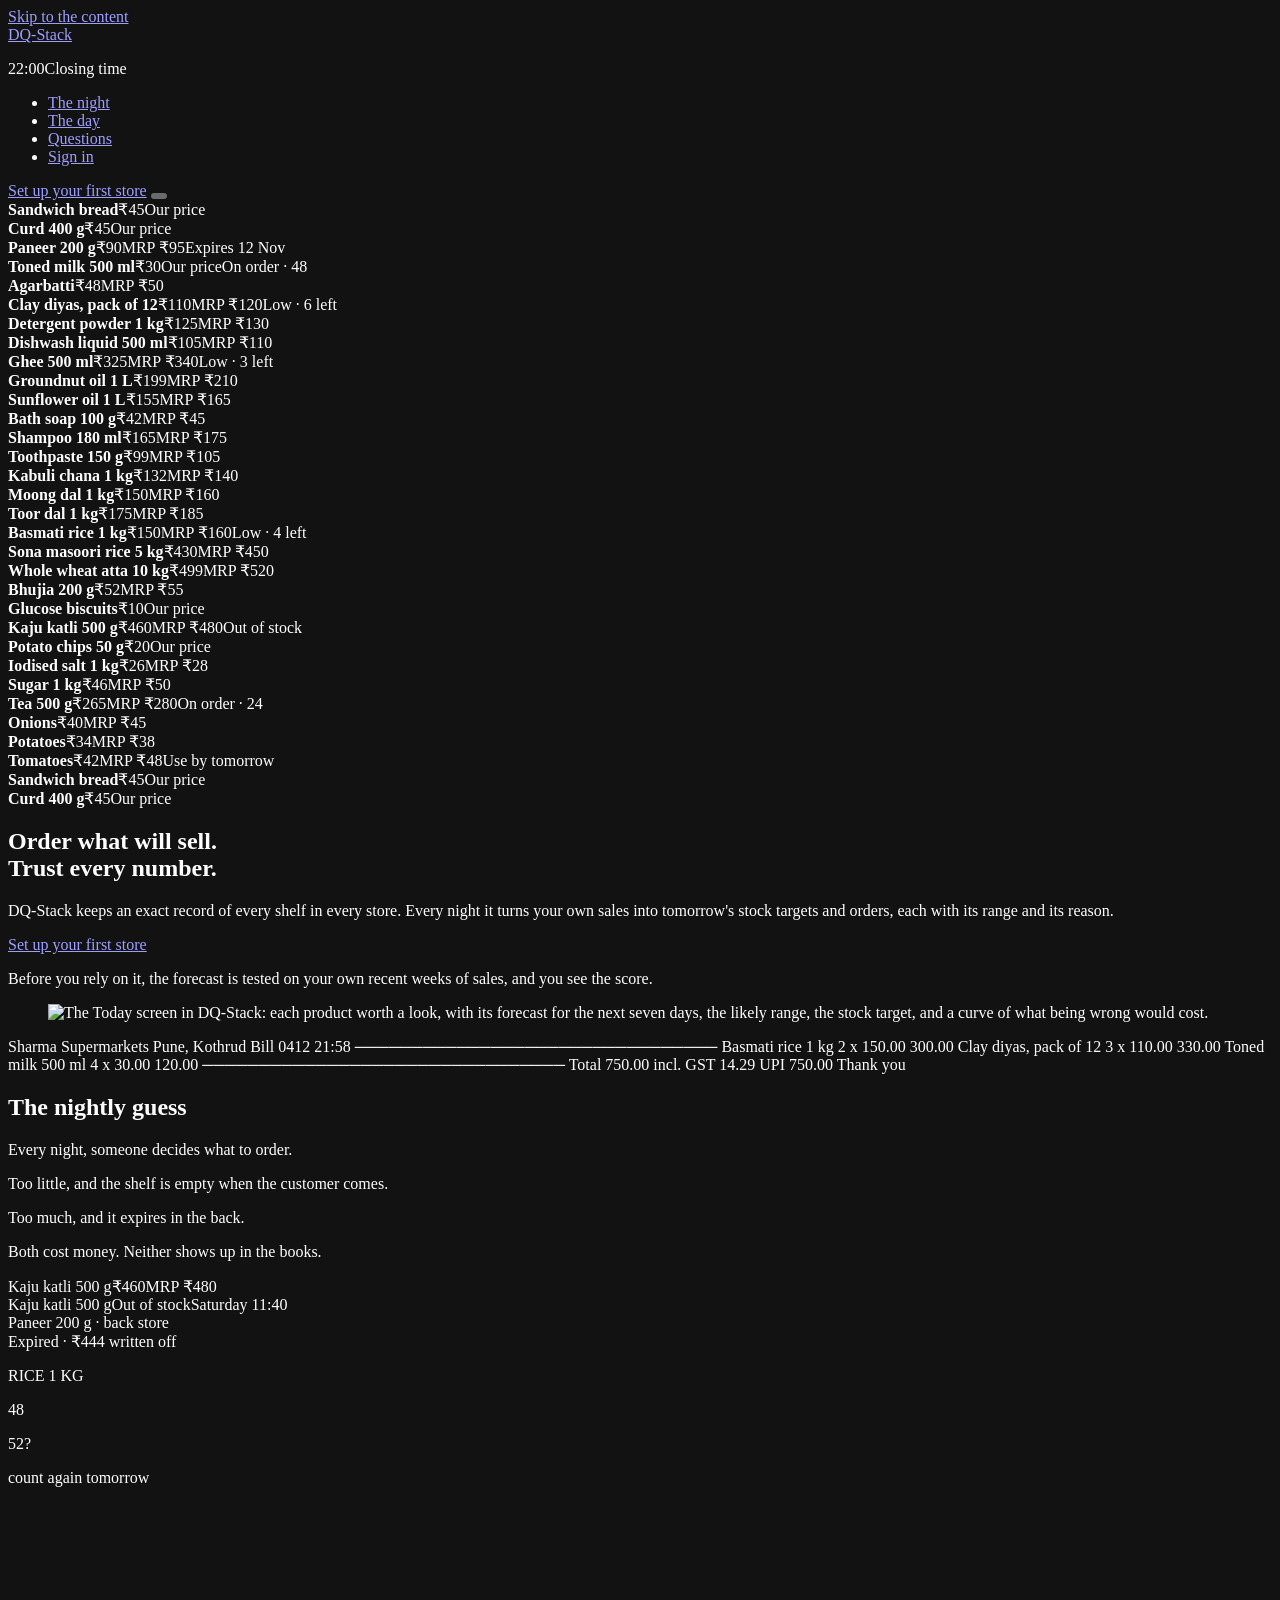
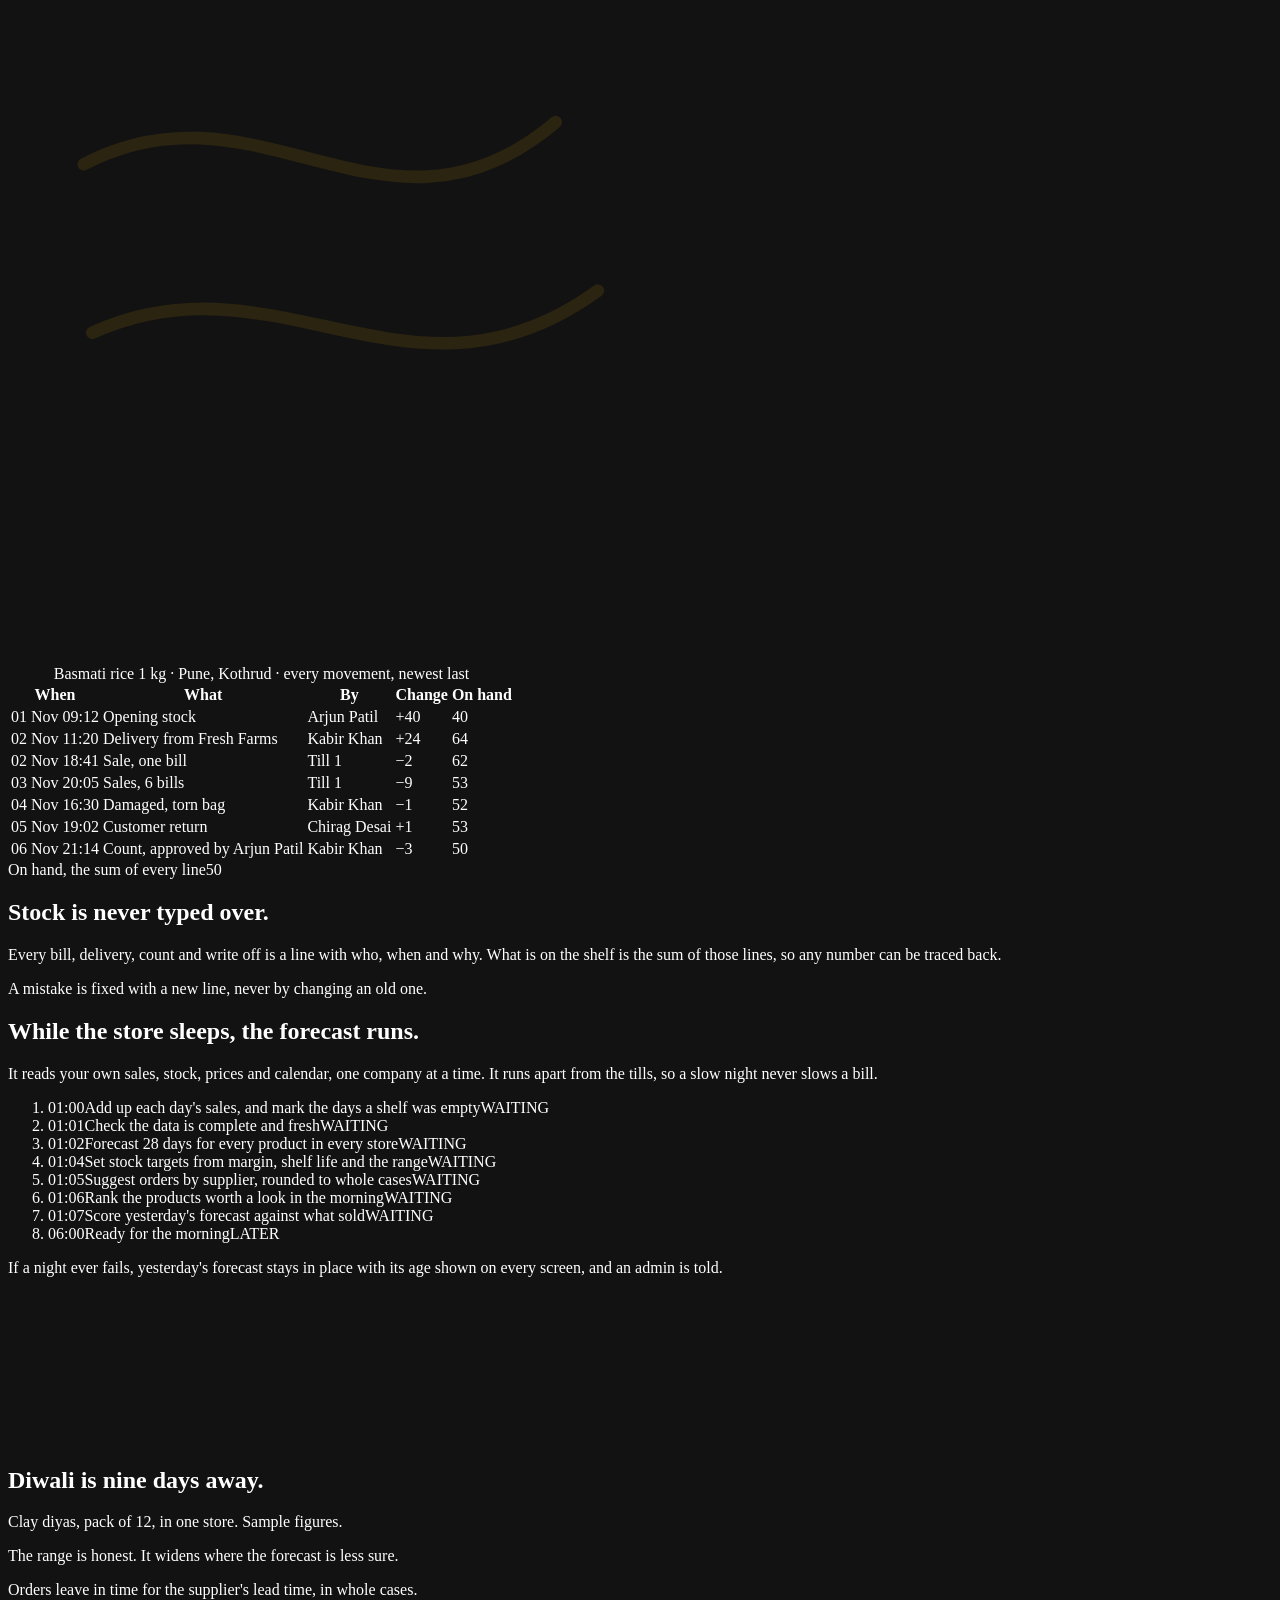
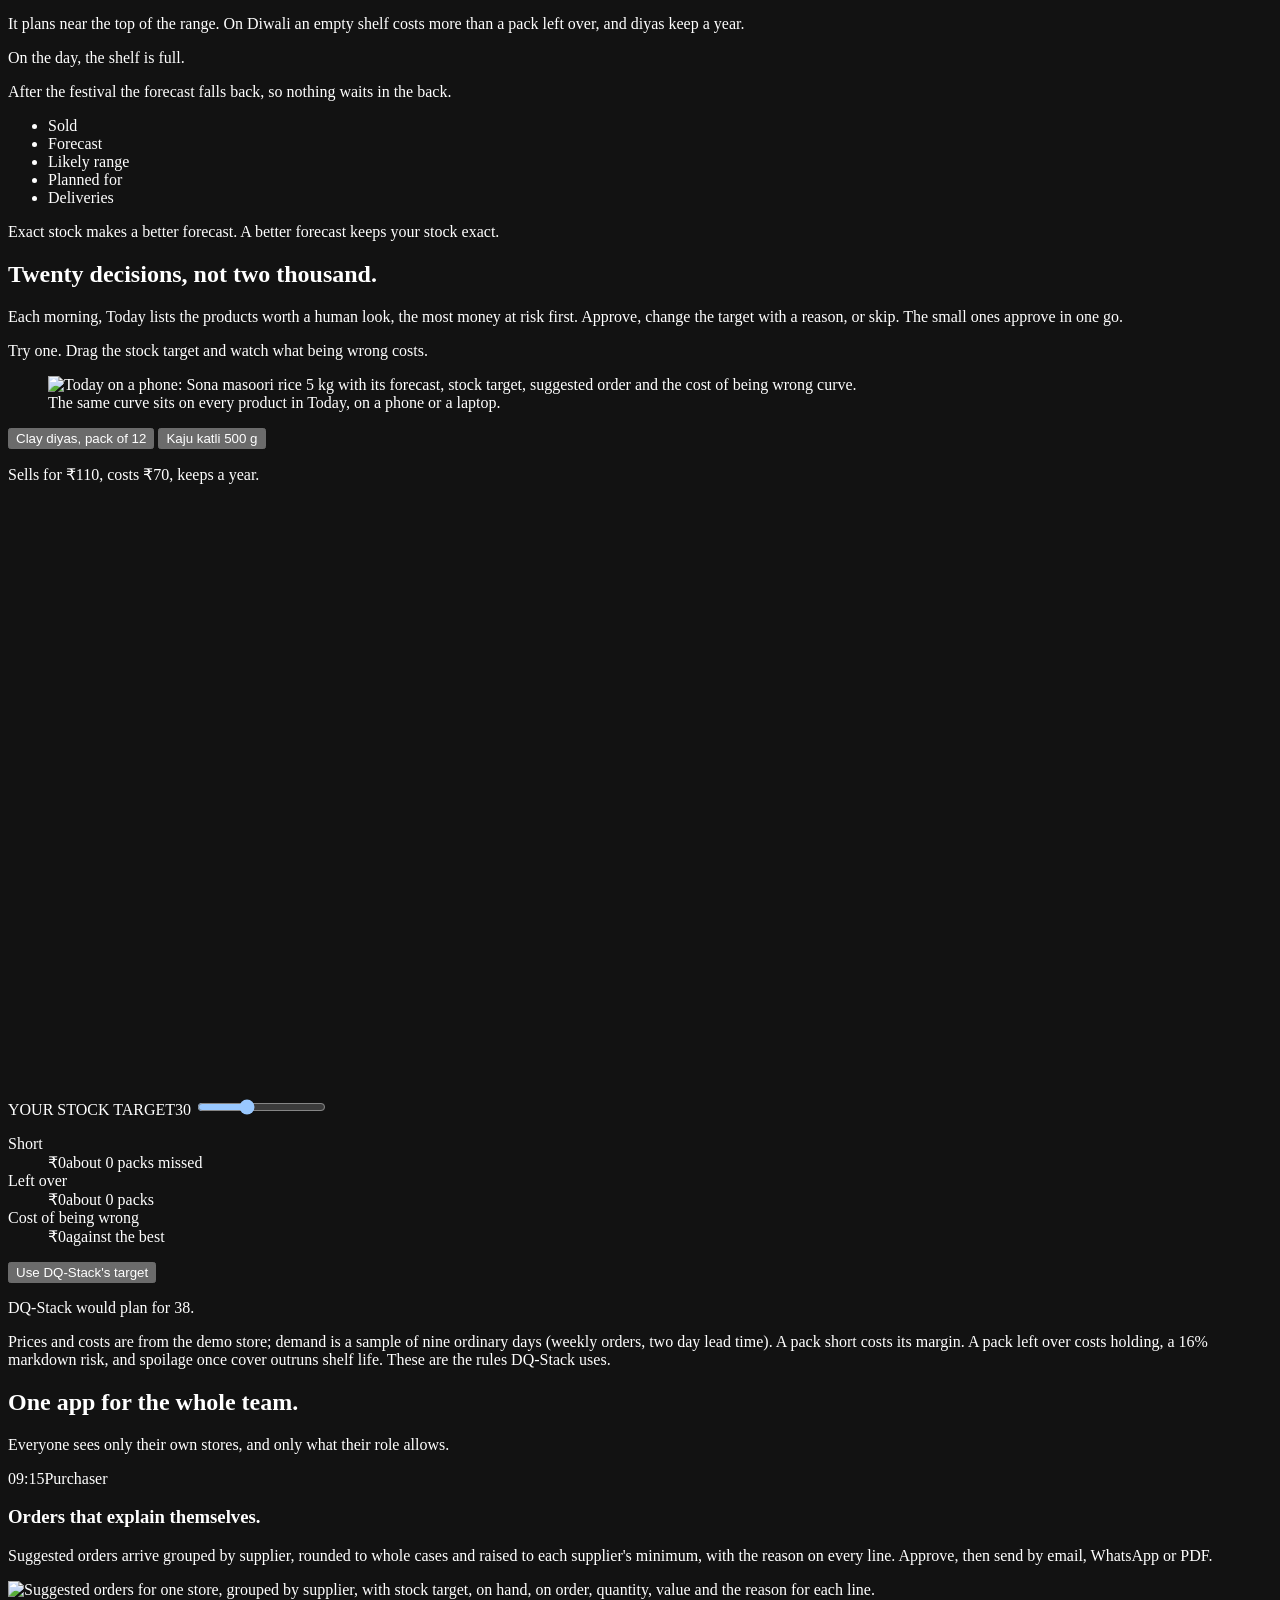
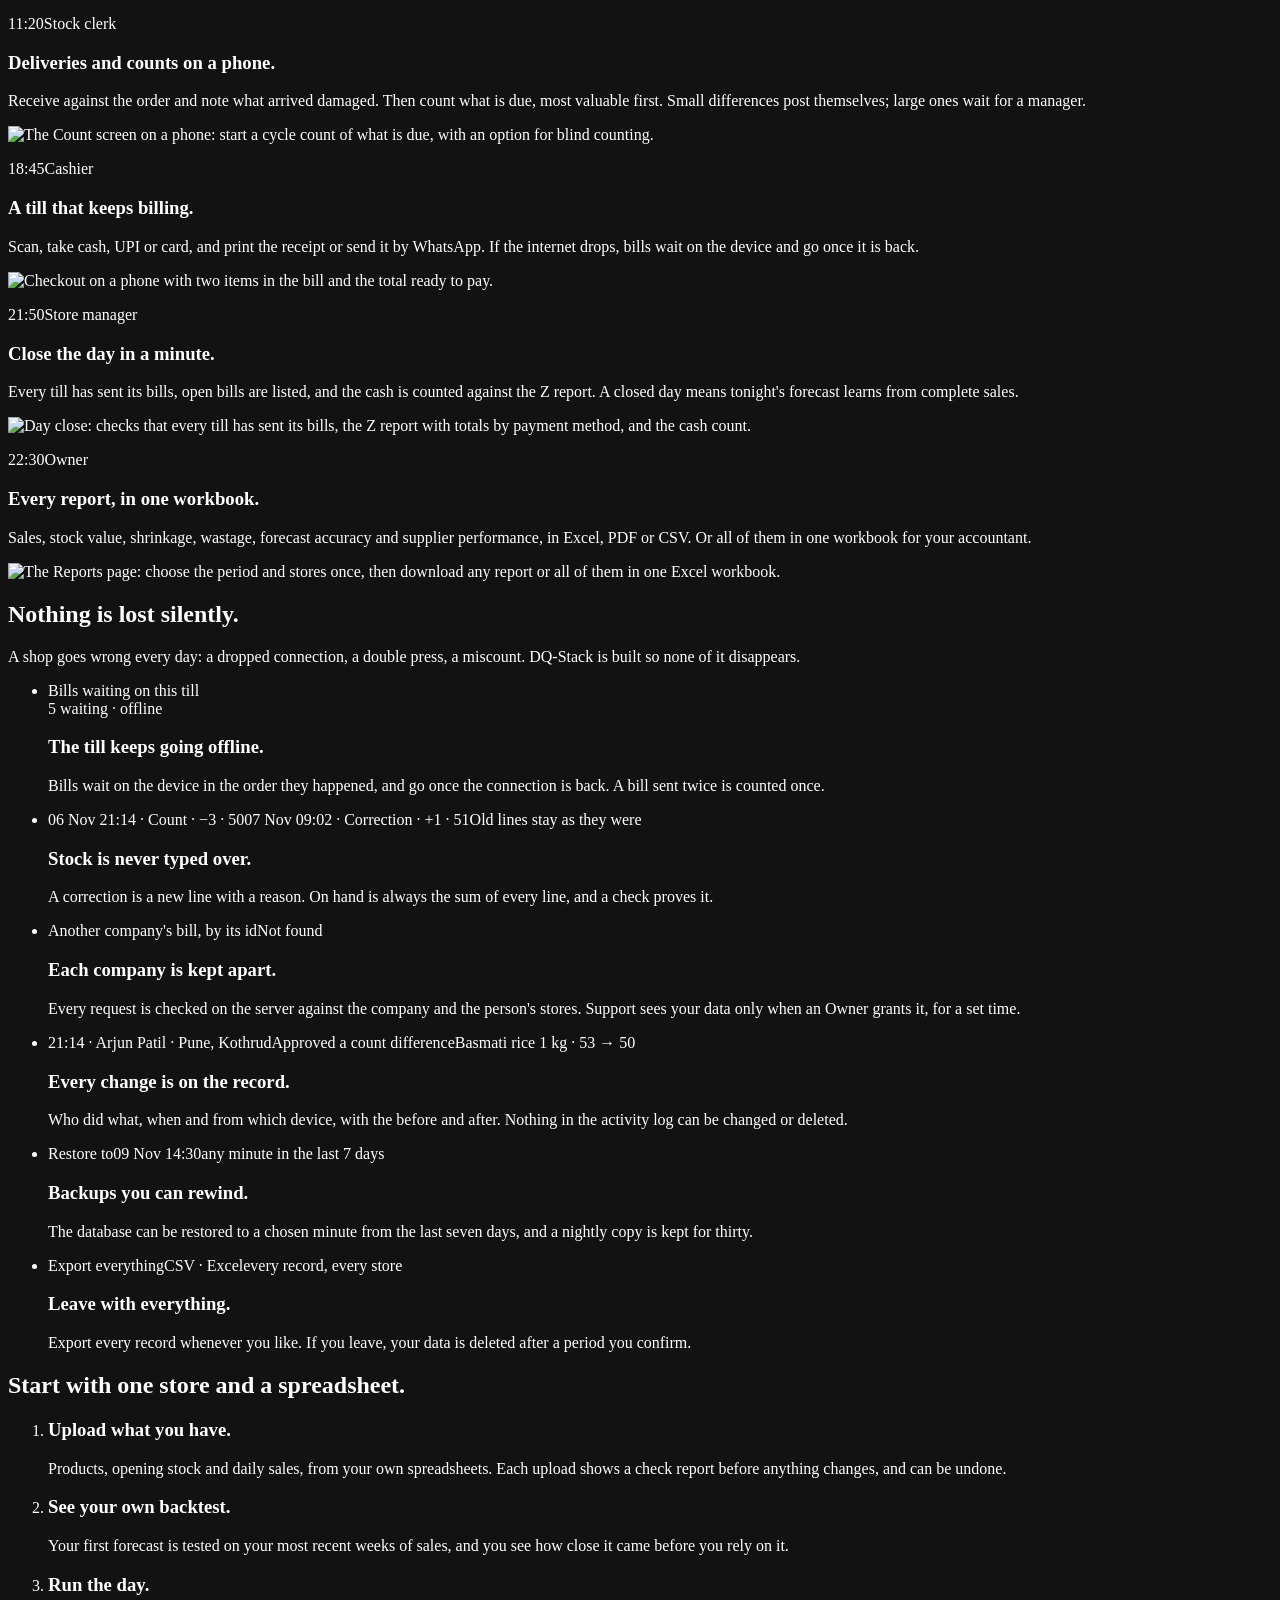
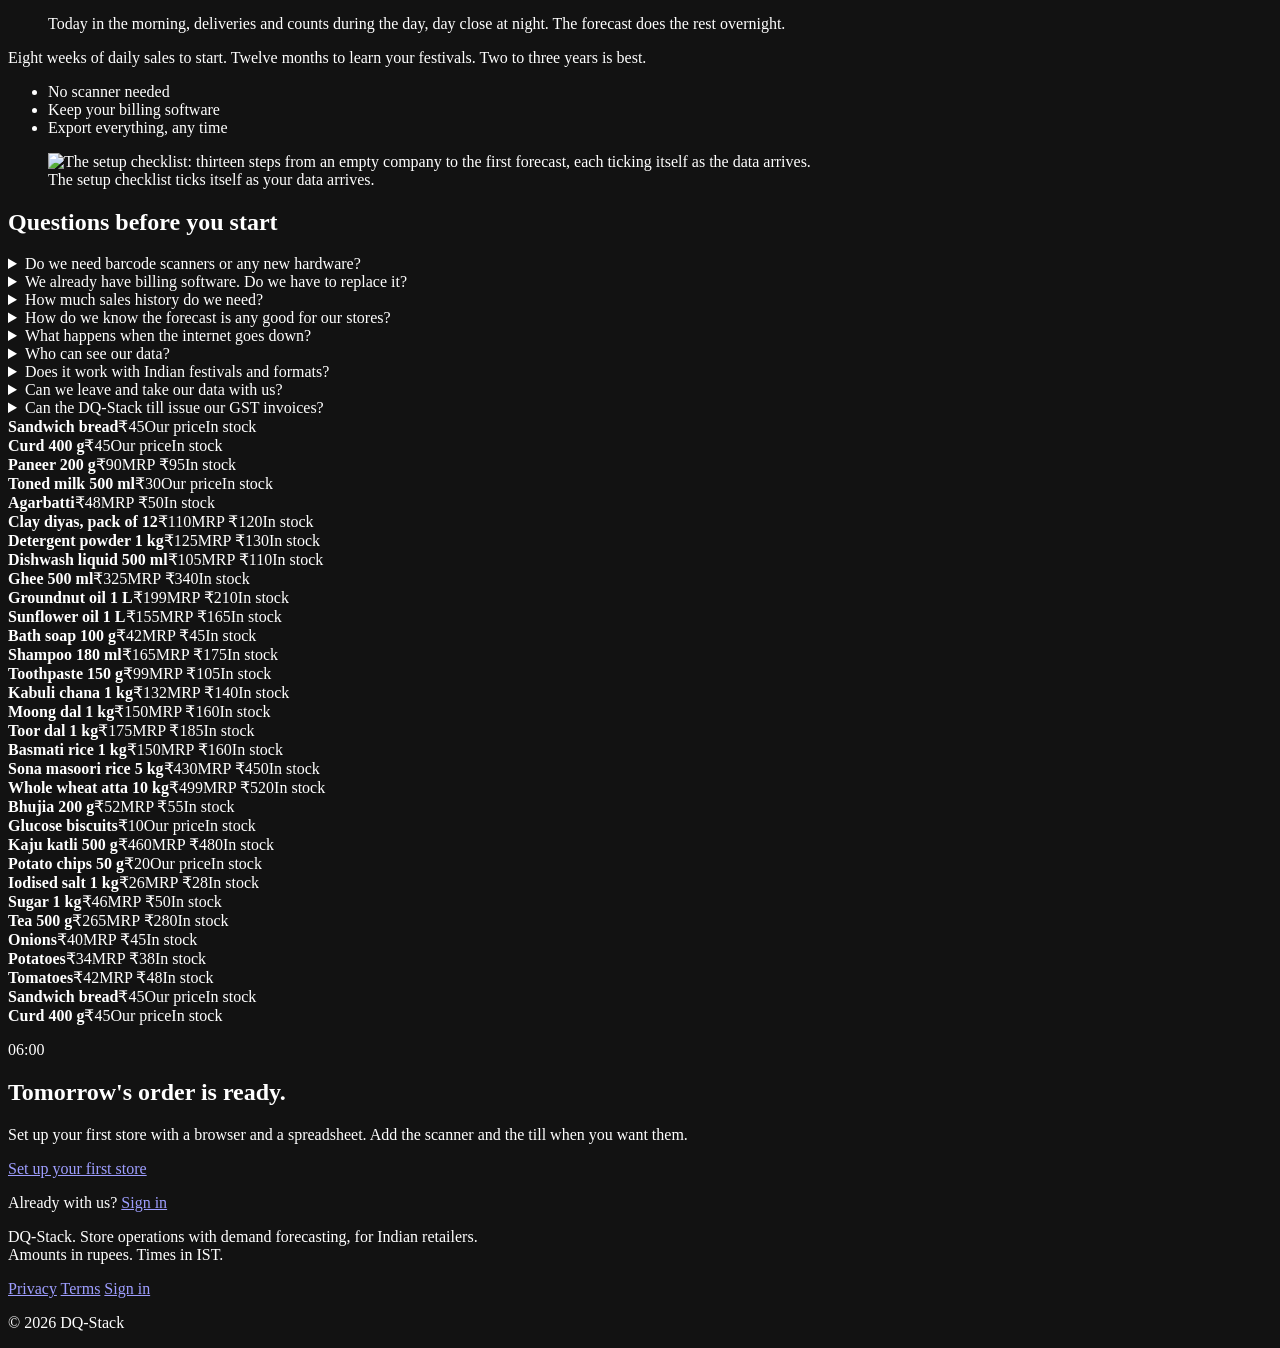
==== commit 518985b3: "Forecasts screen, model screen shows what it issues, site links, context notes A Forecasts screen wi" ====
--- a/site/index.html
+++ b/site/index.html
@@ -77,7 +77,7 @@
   </script>
 </head>
 <body>
-  <a class="skip" href="#main">Skip to the content</a>
+  <a class="skip-link" href="#main">Skip to the content</a>
 
   <header class="bar">
     <nav class="bar-inner" aria-label="Main">
@@ -107,10 +107,10 @@
     <!-- 1 · 22:00 · Closing time -->
     <section class="act hero" id="top" data-clock="22:00" data-clock-label="Closing time" aria-labelledby="hero-title">
       <div class="hero-shelf" aria-hidden="true">
-        <div class="rail" data-depth="0.060"><div class="tag"><b>Sandwich bread</b><span class="p">₹45</span><span class="m">BREAD</span></div><div class="tag"><b>Curd 400 g</b><span class="p">₹45</span><span class="m">CURD-400</span></div><div class="tag"><b>Paneer 200 g</b><span class="p">₹90</span><span class="m">MRP ₹95 · PANEER-200</span><span class="chip exp">Expires 12 Nov</span></div><div class="tag"><b>Toned milk 500 ml</b><span class="p">₹30</span><span class="m">MILK-500</span><span class="chip ord">On order · 48</span></div><div class="tag"><b>Agarbatti</b><span class="p">₹48</span><span class="m">MRP ₹50 · AGARBATTI</span></div><div class="tag"><b>Clay diyas, pack of 12</b><span class="p">₹110</span><span class="m">MRP ₹120 · DIYA-12</span><span class="chip low">Low · 6 left</span></div><div class="tag"><b>Detergent powder 1 kg</b><span class="p">₹125</span><span class="m">MRP ₹130 · DET-1</span></div><div class="tag"><b>Dishwash liquid 500 ml</b><span class="p">₹105</span><span class="m">MRP ₹110 · DISH-500</span></div></div>
-        <div class="rail" data-depth="0.095"><div class="tag"><b>Ghee 500 ml</b><span class="p">₹325</span><span class="m">MRP ₹340 · GHEE-500</span><span class="chip low">Low · 3 left</span></div><div class="tag"><b>Groundnut oil 1 L</b><span class="p">₹199</span><span class="m">MRP ₹210 · OIL-GN-1</span></div><div class="tag"><b>Sunflower oil 1 L</b><span class="p">₹155</span><span class="m">MRP ₹165 · OIL-SUN-1</span></div><div class="tag"><b>Bath soap 100 g</b><span class="p">₹42</span><span class="m">MRP ₹45 · SOAP-100</span></div><div class="tag"><b>Shampoo 180 ml</b><span class="p">₹165</span><span class="m">MRP ₹175 · SHAMPOO-180</span></div><div class="tag"><b>Toothpaste 150 g</b><span class="p">₹99</span><span class="m">MRP ₹105 · PASTE-150</span></div><div class="tag"><b>Kabuli chana 1 kg</b><span class="p">₹132</span><span class="m">MRP ₹140 · CHANA-1</span></div><div class="tag"><b>Moong dal 1 kg</b><span class="p">₹150</span><span class="m">MRP ₹160 · DAL-MOONG-1</span></div></div>
-        <div class="rail" data-depth="0.130"><div class="tag"><b>Toor dal 1 kg</b><span class="p">₹175</span><span class="m">MRP ₹185 · DAL-TOOR-1</span></div><div class="tag"><b>Basmati rice 1 kg</b><span class="p">₹150</span><span class="m">MRP ₹160 · RICE-BAS-1</span><span class="chip low">Low · 4 left</span></div><div class="tag"><b>Sona masoori rice 5 kg</b><span class="p">₹430</span><span class="m">MRP ₹450 · RICE-SNA-5</span></div><div class="tag"><b>Whole wheat atta 10 kg</b><span class="p">₹499</span><span class="m">MRP ₹520 · ATTA-10</span></div><div class="tag"><b>Bhujia 200 g</b><span class="p">₹52</span><span class="m">MRP ₹55 · NAMK-200</span></div><div class="tag"><b>Glucose biscuits</b><span class="p">₹10</span><span class="m">BISC-GLU</span></div><div class="tag"><b>Kaju katli 500 g</b><span class="p">₹460</span><span class="m">MRP ₹480 · SWEET-BOX</span><span class="chip out">Out of stock</span></div><div class="tag"><b>Potato chips 50 g</b><span class="p">₹20</span><span class="m">CHIPS-50</span></div></div>
-        <div class="rail" data-depth="0.165"><div class="tag"><b>Iodised salt 1 kg</b><span class="p">₹26</span><span class="m">MRP ₹28 · SALT-1</span></div><div class="tag"><b>Sugar 1 kg</b><span class="p">₹46</span><span class="m">MRP ₹50 · SUGAR-1</span></div><div class="tag"><b>Tea 500 g</b><span class="p">₹265</span><span class="m">MRP ₹280 · TEA-500</span><span class="chip ord">On order · 24</span></div><div class="tag"><b>Onions</b><span class="p">₹40</span><span class="m">MRP ₹45 · ONION</span></div><div class="tag"><b>Potatoes</b><span class="p">₹34</span><span class="m">MRP ₹38 · POTATO</span></div><div class="tag"><b>Tomatoes</b><span class="p">₹42</span><span class="m">MRP ₹48 · TOMATO</span><span class="chip exp">Use by tomorrow</span></div><div class="tag"><b>Sandwich bread</b><span class="p">₹45</span><span class="m">BREAD</span></div><div class="tag"><b>Curd 400 g</b><span class="p">₹45</span><span class="m">CURD-400</span></div></div>
+        <div class="rail" data-depth="0.060"><div class="tag"><b>Sandwich bread</b><span class="p">₹45</span><span class="m">Our price</span></div><div class="tag"><b>Curd 400 g</b><span class="p">₹45</span><span class="m">Our price</span></div><div class="tag"><b>Paneer 200 g</b><span class="p">₹90</span><span class="m">MRP ₹95</span><span class="chip exp">Expires 12 Nov</span></div><div class="tag"><b>Toned milk 500 ml</b><span class="p">₹30</span><span class="m">Our price</span><span class="chip ord">On order · 48</span></div><div class="tag"><b>Agarbatti</b><span class="p">₹48</span><span class="m">MRP ₹50</span></div><div class="tag"><b>Clay diyas, pack of 12</b><span class="p">₹110</span><span class="m">MRP ₹120</span><span class="chip low">Low · 6 left</span></div><div class="tag"><b>Detergent powder 1 kg</b><span class="p">₹125</span><span class="m">MRP ₹130</span></div><div class="tag"><b>Dishwash liquid 500 ml</b><span class="p">₹105</span><span class="m">MRP ₹110</span></div></div>
+        <div class="rail" data-depth="0.095"><div class="tag"><b>Ghee 500 ml</b><span class="p">₹325</span><span class="m">MRP ₹340</span><span class="chip low">Low · 3 left</span></div><div class="tag"><b>Groundnut oil 1 L</b><span class="p">₹199</span><span class="m">MRP ₹210</span></div><div class="tag"><b>Sunflower oil 1 L</b><span class="p">₹155</span><span class="m">MRP ₹165</span></div><div class="tag"><b>Bath soap 100 g</b><span class="p">₹42</span><span class="m">MRP ₹45</span></div><div class="tag"><b>Shampoo 180 ml</b><span class="p">₹165</span><span class="m">MRP ₹175</span></div><div class="tag"><b>Toothpaste 150 g</b><span class="p">₹99</span><span class="m">MRP ₹105</span></div><div class="tag"><b>Kabuli chana 1 kg</b><span class="p">₹132</span><span class="m">MRP ₹140</span></div><div class="tag"><b>Moong dal 1 kg</b><span class="p">₹150</span><span class="m">MRP ₹160</span></div></div>
+        <div class="rail" data-depth="0.130"><div class="tag"><b>Toor dal 1 kg</b><span class="p">₹175</span><span class="m">MRP ₹185</span></div><div class="tag"><b>Basmati rice 1 kg</b><span class="p">₹150</span><span class="m">MRP ₹160</span><span class="chip low">Low · 4 left</span></div><div class="tag"><b>Sona masoori rice 5 kg</b><span class="p">₹430</span><span class="m">MRP ₹450</span></div><div class="tag"><b>Whole wheat atta 10 kg</b><span class="p">₹499</span><span class="m">MRP ₹520</span></div><div class="tag"><b>Bhujia 200 g</b><span class="p">₹52</span><span class="m">MRP ₹55</span></div><div class="tag"><b>Glucose biscuits</b><span class="p">₹10</span><span class="m">Our price</span></div><div class="tag"><b>Kaju katli 500 g</b><span class="p">₹460</span><span class="m">MRP ₹480</span><span class="chip out">Out of stock</span></div><div class="tag"><b>Potato chips 50 g</b><span class="p">₹20</span><span class="m">Our price</span></div></div>
+        <div class="rail" data-depth="0.165"><div class="tag"><b>Iodised salt 1 kg</b><span class="p">₹26</span><span class="m">MRP ₹28</span></div><div class="tag"><b>Sugar 1 kg</b><span class="p">₹46</span><span class="m">MRP ₹50</span></div><div class="tag"><b>Tea 500 g</b><span class="p">₹265</span><span class="m">MRP ₹280</span><span class="chip ord">On order · 24</span></div><div class="tag"><b>Onions</b><span class="p">₹40</span><span class="m">MRP ₹45</span></div><div class="tag"><b>Potatoes</b><span class="p">₹34</span><span class="m">MRP ₹38</span></div><div class="tag"><b>Tomatoes</b><span class="p">₹42</span><span class="m">MRP ₹48</span><span class="chip exp">Use by tomorrow</span></div><div class="tag"><b>Sandwich bread</b><span class="p">₹45</span><span class="m">Our price</span></div><div class="tag"><b>Curd 400 g</b><span class="p">₹45</span><span class="m">Our price</span></div></div>
       </div>
       <div class="hero-wash" aria-hidden="true"></div>
       <div class="hero-light" aria-hidden="true"></div>
@@ -130,15 +130,15 @@
       </figure>
       <div class="receipt" aria-hidden="true"><div class="receipt-paper">      Sharma Supermarkets
          Pune, Kothrud
-Bill PUN1-0412             21:58
---------------------------------
+Bill 0412                  21:58
+────────────────────────────────
 Basmati rice 1 kg
   2 x 150.00              300.00
 Clay diyas, pack of 12
   3 x 110.00              330.00
 Toned milk 500 ml
   4 x 30.00               120.00
---------------------------------
+────────────────────────────────
 Total                     750.00
 incl. GST                  14.29
 UPI                       750.00
@@ -159,7 +159,7 @@
           <div class="guess-art" aria-hidden="true">
             <div class="flip" data-at="0.27">
               <div class="flip-inner">
-                <div class="flip-face front"><span class="caption-4 ink-2">Kaju katli 500 g</span><span class="p">₹460</span><span class="caption-5 ink-3 mono">MRP ₹480 · SWEET-BOX</span></div>
+                <div class="flip-face front"><span class="caption-4 ink-2">Kaju katli 500 g</span><span class="p">₹460</span><span class="caption-5 ink-3 mono">MRP ₹480</span></div>
                 <div class="flip-face back"><span class="caption-4 ink-2">Kaju katli 500 g</span><span class="stamp red">Out of stock</span><span class="caption-5 ink-3 mono">Saturday 11:40</span></div>
               </div>
             </div>
@@ -181,7 +181,7 @@
             <div class="note" aria-hidden="true">
               <p class="caption-3">RICE 1 KG</p>
               <p class="mono">48</p><p class="mono">52?</p><p class="caption-4">count again tomorrow</p>
-              <svg class="scribble" viewBox="0 0 300 180" preserveAspectRatio="none"><path d="M18 62 C60 40, 90 86, 130 52" stroke="#2B2410" stroke-width="3" fill="none" stroke-linecap="round"/><path d="M20 102 C64 82, 96 124, 140 92" stroke="#2B2410" stroke-width="3" fill="none" stroke-linecap="round"/></svg>
+              <svg class="scribble" viewBox="0 0 300 180" preserveAspectRatio="none" aria-hidden="true" focusable="false"><path d="M18 62 C60 40, 90 86, 130 52" stroke="#2B2410" stroke-width="3" fill="none" stroke-linecap="round"/><path d="M20 102 C64 82, 96 124, 140 92" stroke="#2B2410" stroke-width="3" fill="none" stroke-linecap="round"/></svg>
             </div>
             <div class="ledger-card">
               <table class="ledger-table">
@@ -189,8 +189,8 @@
                 <thead><tr><th scope="col">When</th><th scope="col">What</th><th scope="col">By</th><th scope="col" class="num">Change</th><th scope="col" class="num">On hand</th></tr></thead>
                 <tbody>
                   <tr data-bal="40"><td class="mono">01 Nov 09:12</td><td class="what">Opening stock</td><td>Arjun Patil</td><td class="num plus">+40</td><td class="num">40</td></tr>
-                  <tr data-bal="64"><td class="mono">02 Nov 11:20</td><td class="what">Delivery, PO-2611-0003</td><td>Kabir Khan</td><td class="num plus">+24</td><td class="num">64</td></tr>
-                  <tr data-bal="62"><td class="mono">02 Nov 18:41</td><td class="what">Sale, bill PUN1-0388</td><td>Till 1</td><td class="num minus">−2</td><td class="num">62</td></tr>
+                  <tr data-bal="64"><td class="mono">02 Nov 11:20</td><td class="what">Delivery from Fresh Farms</td><td>Kabir Khan</td><td class="num plus">+24</td><td class="num">64</td></tr>
+                  <tr data-bal="62"><td class="mono">02 Nov 18:41</td><td class="what">Sale, one bill</td><td>Till 1</td><td class="num minus">−2</td><td class="num">62</td></tr>
                   <tr data-bal="53"><td class="mono">03 Nov 20:05</td><td class="what">Sales, 6 bills</td><td>Till 1</td><td class="num minus">−9</td><td class="num">53</td></tr>
                   <tr data-bal="52"><td class="mono">04 Nov 16:30</td><td class="what">Damaged, torn bag</td><td>Kabir Khan</td><td class="num minus">−1</td><td class="num">52</td></tr>
                   <tr data-bal="53"><td class="mono">05 Nov 19:02</td><td class="what">Customer return</td><td>Chirag Desai</td><td class="num plus">+1</td><td class="num">53</td></tr>
@@ -421,15 +421,15 @@
       <div class="wrap q-grid">
         <h2 class="heading-2" id="q-title">Questions before you start</h2>
         <div class="faq">
-          <details><summary class="title-2">Do we need barcode scanners or any new hardware?</summary><p class="body-3">No. A browser and a spreadsheet are enough to start. Any USB or Bluetooth scanner that types like a keyboard works when you want one, and a phone camera can scan for counts and deliveries.</p></details>
-          <details><summary class="title-2">We already have billing software. Do we have to replace it?</summary><p class="body-3">No. Keep it, and upload the day's sales file or let it send each sale to DQ-Stack as it happens. The DQ-Stack till is optional.</p></details>
-          <details><summary class="title-2">How much sales history do we need?</summary><p class="body-3">Eight weeks of daily sales to start. Twelve months lets the forecast learn your festivals, and two to three years is best.</p></details>
-          <details><summary class="title-2">How do we know the forecast is any good for our stores?</summary><p class="body-3">Your first forecast is tested on your own most recent weeks of sales, which it has not seen, and you see how close it came before you rely on it. After that it is scored every night against what actually sold.</p></details>
-          <details><summary class="title-2">What happens when the internet goes down?</summary><p class="body-3">The till keeps billing. Bills are kept on the device in order and sent when the connection returns, and a bill sent twice is counted once. Counting and receiving on a phone keep working too.</p></details>
-          <details><summary class="title-2">Who can see our data?</summary><p class="body-3">Each person sees only the stores they are assigned to, and only what their role allows. Every company's data is kept apart. DQ-Stack support can see yours only when an Owner grants access for a set time, and every look is recorded.</p></details>
-          <details><summary class="title-2">Does it work with Indian festivals and formats?</summary><p class="body-3">Yes. Amounts are in rupees with lakh and crore, times are in IST, and national and state festivals come filled in for each store's state. You add local events and closures.</p></details>
-          <details><summary class="title-2">Can we leave and take our data with us?</summary><p class="body-3">Yes. You can export every record as CSV and Excel, and your data is deleted after a confirmed period.</p></details>
-          <details><summary class="title-2">Can the DQ-Stack till issue our GST invoices?</summary><p class="body-3">It prints receipts with the GST shown. Before you use it as your legal billing system, have your chartered accountant confirm the invoice format. Until then it works as a stock register beside your current billing.</p></details>
+          <details class="faq-item"><summary class="title-2">Do we need barcode scanners or any new hardware?</summary><div class="faq-body"><p class="body-3">No. A browser and a spreadsheet are enough to start. Any USB or Bluetooth scanner that types like a keyboard works when you want one, and a phone camera can scan for counts and deliveries.</p></div></details>
+          <details class="faq-item"><summary class="title-2">We already have billing software. Do we have to replace it?</summary><div class="faq-body"><p class="body-3">No. Keep it, and upload the day's sales file or let it send each sale to DQ-Stack as it happens. The DQ-Stack till is optional.</p></div></details>
+          <details class="faq-item"><summary class="title-2">How much sales history do we need?</summary><div class="faq-body"><p class="body-3">Eight weeks of daily sales to start. Twelve months lets the forecast learn your festivals, and two to three years is best.</p></div></details>
+          <details class="faq-item"><summary class="title-2">How do we know the forecast is any good for our stores?</summary><div class="faq-body"><p class="body-3">Your first forecast is tested on your own most recent weeks of sales, which it has not seen, and you see how close it came before you rely on it. After that it is scored every night against what actually sold.</p></div></details>
+          <details class="faq-item"><summary class="title-2">What happens when the internet goes down?</summary><div class="faq-body"><p class="body-3">The till keeps billing. Bills are kept on the device in order and sent when the connection returns, and a bill sent twice is counted once. Counting and receiving on a phone keep working too.</p></div></details>
+          <details class="faq-item"><summary class="title-2">Who can see our data?</summary><div class="faq-body"><p class="body-3">Each person sees only the stores they are assigned to, and only what their role allows. Every company's data is kept apart. DQ-Stack support can see yours only when an Owner grants access for a set time, and every look is recorded.</p></div></details>
+          <details class="faq-item"><summary class="title-2">Does it work with Indian festivals and formats?</summary><div class="faq-body"><p class="body-3">Yes. Amounts are in rupees with lakh and crore, times are in IST, and national and state festivals come filled in for each store's state. You add local events and closures.</p></div></details>
+          <details class="faq-item"><summary class="title-2">Can we leave and take our data with us?</summary><div class="faq-body"><p class="body-3">Yes. You can export every record as CSV and Excel, and your data is deleted after a confirmed period.</p></div></details>
+          <details class="faq-item"><summary class="title-2">Can the DQ-Stack till issue our GST invoices?</summary><div class="faq-body"><p class="body-3">It prints receipts with the GST shown. Before you use it as your legal billing system, have your chartered accountant confirm the invoice format. Until then it works as a stock register beside your current billing.</p></div></details>
         </div>
       </div>
     </section>
@@ -437,10 +437,10 @@
     <!-- 12 · 06:00 · Ready -->
     <section class="act ready" id="ready" data-clock="06:00" data-clock-label="Order ready" aria-labelledby="ready-title">
       <div class="ready-shelf" aria-hidden="true">
-        <div class="rail" data-depth="0.060"><div class="tag"><b>Sandwich bread</b><span class="p">₹45</span><span class="m">BREAD</span><span class="chip ok">In stock</span></div><div class="tag"><b>Curd 400 g</b><span class="p">₹45</span><span class="m">CURD-400</span><span class="chip ok">In stock</span></div><div class="tag"><b>Paneer 200 g</b><span class="p">₹90</span><span class="m">MRP ₹95 · PANEER-200</span><span class="chip ok">In stock</span></div><div class="tag"><b>Toned milk 500 ml</b><span class="p">₹30</span><span class="m">MILK-500</span><span class="chip ok">In stock</span></div><div class="tag"><b>Agarbatti</b><span class="p">₹48</span><span class="m">MRP ₹50 · AGARBATTI</span><span class="chip ok">In stock</span></div><div class="tag"><b>Clay diyas, pack of 12</b><span class="p">₹110</span><span class="m">MRP ₹120 · DIYA-12</span><span class="chip ok">In stock</span></div><div class="tag"><b>Detergent powder 1 kg</b><span class="p">₹125</span><span class="m">MRP ₹130 · DET-1</span><span class="chip ok">In stock</span></div><div class="tag"><b>Dishwash liquid 500 ml</b><span class="p">₹105</span><span class="m">MRP ₹110 · DISH-500</span><span class="chip ok">In stock</span></div></div>
-        <div class="rail" data-depth="0.095"><div class="tag"><b>Ghee 500 ml</b><span class="p">₹325</span><span class="m">MRP ₹340 · GHEE-500</span><span class="chip ok">In stock</span></div><div class="tag"><b>Groundnut oil 1 L</b><span class="p">₹199</span><span class="m">MRP ₹210 · OIL-GN-1</span><span class="chip ok">In stock</span></div><div class="tag"><b>Sunflower oil 1 L</b><span class="p">₹155</span><span class="m">MRP ₹165 · OIL-SUN-1</span><span class="chip ok">In stock</span></div><div class="tag"><b>Bath soap 100 g</b><span class="p">₹42</span><span class="m">MRP ₹45 · SOAP-100</span><span class="chip ok">In stock</span></div><div class="tag"><b>Shampoo 180 ml</b><span class="p">₹165</span><span class="m">MRP ₹175 · SHAMPOO-180</span><span class="chip ok">In stock</span></div><div class="tag"><b>Toothpaste 150 g</b><span class="p">₹99</span><span class="m">MRP ₹105 · PASTE-150</span><span class="chip ok">In stock</span></div><div class="tag"><b>Kabuli chana 1 kg</b><span class="p">₹132</span><span class="m">MRP ₹140 · CHANA-1</span><span class="chip ok">In stock</span></div><div class="tag"><b>Moong dal 1 kg</b><span class="p">₹150</span><span class="m">MRP ₹160 · DAL-MOONG-1</span><span class="chip ok">In stock</span></div></div>
-        <div class="rail" data-depth="0.130"><div class="tag"><b>Toor dal 1 kg</b><span class="p">₹175</span><span class="m">MRP ₹185 · DAL-TOOR-1</span><span class="chip ok">In stock</span></div><div class="tag"><b>Basmati rice 1 kg</b><span class="p">₹150</span><span class="m">MRP ₹160 · RICE-BAS-1</span><span class="chip ok">In stock</span></div><div class="tag"><b>Sona masoori rice 5 kg</b><span class="p">₹430</span><span class="m">MRP ₹450 · RICE-SNA-5</span><span class="chip ok">In stock</span></div><div class="tag"><b>Whole wheat atta 10 kg</b><span class="p">₹499</span><span class="m">MRP ₹520 · ATTA-10</span><span class="chip ok">In stock</span></div><div class="tag"><b>Bhujia 200 g</b><span class="p">₹52</span><span class="m">MRP ₹55 · NAMK-200</span><span class="chip ok">In stock</span></div><div class="tag"><b>Glucose biscuits</b><span class="p">₹10</span><span class="m">BISC-GLU</span><span class="chip ok">In stock</span></div><div class="tag"><b>Kaju katli 500 g</b><span class="p">₹460</span><span class="m">MRP ₹480 · SWEET-BOX</span><span class="chip ok">In stock</span></div><div class="tag"><b>Potato chips 50 g</b><span class="p">₹20</span><span class="m">CHIPS-50</span><span class="chip ok">In stock</span></div></div>
-        <div class="rail" data-depth="0.165"><div class="tag"><b>Iodised salt 1 kg</b><span class="p">₹26</span><span class="m">MRP ₹28 · SALT-1</span><span class="chip ok">In stock</span></div><div class="tag"><b>Sugar 1 kg</b><span class="p">₹46</span><span class="m">MRP ₹50 · SUGAR-1</span><span class="chip ok">In stock</span></div><div class="tag"><b>Tea 500 g</b><span class="p">₹265</span><span class="m">MRP ₹280 · TEA-500</span><span class="chip ok">In stock</span></div><div class="tag"><b>Onions</b><span class="p">₹40</span><span class="m">MRP ₹45 · ONION</span><span class="chip ok">In stock</span></div><div class="tag"><b>Potatoes</b><span class="p">₹34</span><span class="m">MRP ₹38 · POTATO</span><span class="chip ok">In stock</span></div><div class="tag"><b>Tomatoes</b><span class="p">₹42</span><span class="m">MRP ₹48 · TOMATO</span><span class="chip ok">In stock</span></div><div class="tag"><b>Sandwich bread</b><span class="p">₹45</span><span class="m">BREAD</span><span class="chip ok">In stock</span></div><div class="tag"><b>Curd 400 g</b><span class="p">₹45</span><span class="m">CURD-400</span><span class="chip ok">In stock</span></div></div>
+        <div class="rail" data-depth="0.060"><div class="tag"><b>Sandwich bread</b><span class="p">₹45</span><span class="m">Our price</span><span class="chip ok">In stock</span></div><div class="tag"><b>Curd 400 g</b><span class="p">₹45</span><span class="m">Our price</span><span class="chip ok">In stock</span></div><div class="tag"><b>Paneer 200 g</b><span class="p">₹90</span><span class="m">MRP ₹95</span><span class="chip ok">In stock</span></div><div class="tag"><b>Toned milk 500 ml</b><span class="p">₹30</span><span class="m">Our price</span><span class="chip ok">In stock</span></div><div class="tag"><b>Agarbatti</b><span class="p">₹48</span><span class="m">MRP ₹50</span><span class="chip ok">In stock</span></div><div class="tag"><b>Clay diyas, pack of 12</b><span class="p">₹110</span><span class="m">MRP ₹120</span><span class="chip ok">In stock</span></div><div class="tag"><b>Detergent powder 1 kg</b><span class="p">₹125</span><span class="m">MRP ₹130</span><span class="chip ok">In stock</span></div><div class="tag"><b>Dishwash liquid 500 ml</b><span class="p">₹105</span><span class="m">MRP ₹110</span><span class="chip ok">In stock</span></div></div>
+        <div class="rail" data-depth="0.095"><div class="tag"><b>Ghee 500 ml</b><span class="p">₹325</span><span class="m">MRP ₹340</span><span class="chip ok">In stock</span></div><div class="tag"><b>Groundnut oil 1 L</b><span class="p">₹199</span><span class="m">MRP ₹210</span><span class="chip ok">In stock</span></div><div class="tag"><b>Sunflower oil 1 L</b><span class="p">₹155</span><span class="m">MRP ₹165</span><span class="chip ok">In stock</span></div><div class="tag"><b>Bath soap 100 g</b><span class="p">₹42</span><span class="m">MRP ₹45</span><span class="chip ok">In stock</span></div><div class="tag"><b>Shampoo 180 ml</b><span class="p">₹165</span><span class="m">MRP ₹175</span><span class="chip ok">In stock</span></div><div class="tag"><b>Toothpaste 150 g</b><span class="p">₹99</span><span class="m">MRP ₹105</span><span class="chip ok">In stock</span></div><div class="tag"><b>Kabuli chana 1 kg</b><span class="p">₹132</span><span class="m">MRP ₹140</span><span class="chip ok">In stock</span></div><div class="tag"><b>Moong dal 1 kg</b><span class="p">₹150</span><span class="m">MRP ₹160</span><span class="chip ok">In stock</span></div></div>
+        <div class="rail" data-depth="0.130"><div class="tag"><b>Toor dal 1 kg</b><span class="p">₹175</span><span class="m">MRP ₹185</span><span class="chip ok">In stock</span></div><div class="tag"><b>Basmati rice 1 kg</b><span class="p">₹150</span><span class="m">MRP ₹160</span><span class="chip ok">In stock</span></div><div class="tag"><b>Sona masoori rice 5 kg</b><span class="p">₹430</span><span class="m">MRP ₹450</span><span class="chip ok">In stock</span></div><div class="tag"><b>Whole wheat atta 10 kg</b><span class="p">₹499</span><span class="m">MRP ₹520</span><span class="chip ok">In stock</span></div><div class="tag"><b>Bhujia 200 g</b><span class="p">₹52</span><span class="m">MRP ₹55</span><span class="chip ok">In stock</span></div><div class="tag"><b>Glucose biscuits</b><span class="p">₹10</span><span class="m">Our price</span><span class="chip ok">In stock</span></div><div class="tag"><b>Kaju katli 500 g</b><span class="p">₹460</span><span class="m">MRP ₹480</span><span class="chip ok">In stock</span></div><div class="tag"><b>Potato chips 50 g</b><span class="p">₹20</span><span class="m">Our price</span><span class="chip ok">In stock</span></div></div>
+        <div class="rail" data-depth="0.165"><div class="tag"><b>Iodised salt 1 kg</b><span class="p">₹26</span><span class="m">MRP ₹28</span><span class="chip ok">In stock</span></div><div class="tag"><b>Sugar 1 kg</b><span class="p">₹46</span><span class="m">MRP ₹50</span><span class="chip ok">In stock</span></div><div class="tag"><b>Tea 500 g</b><span class="p">₹265</span><span class="m">MRP ₹280</span><span class="chip ok">In stock</span></div><div class="tag"><b>Onions</b><span class="p">₹40</span><span class="m">MRP ₹45</span><span class="chip ok">In stock</span></div><div class="tag"><b>Potatoes</b><span class="p">₹34</span><span class="m">MRP ₹38</span><span class="chip ok">In stock</span></div><div class="tag"><b>Tomatoes</b><span class="p">₹42</span><span class="m">MRP ₹48</span><span class="chip ok">In stock</span></div><div class="tag"><b>Sandwich bread</b><span class="p">₹45</span><span class="m">Our price</span><span class="chip ok">In stock</span></div><div class="tag"><b>Curd 400 g</b><span class="p">₹45</span><span class="m">Our price</span><span class="chip ok">In stock</span></div></div>
       </div>
       <div class="ready-wash" aria-hidden="true"></div>
       <div class="wrap ready-inner">
@@ -457,8 +457,8 @@
     <div class="wrap foot-grid">
       <p class="caption-2">DQ-Stack. Store operations with demand forecasting, for Indian retailers.<br>Amounts in rupees. Times in IST.</p>
       <nav class="foot-links caption-1" aria-label="Footer">
-        <a href="/privacy">Privacy</a>
-        <a href="/terms">Terms</a>
+        <a href="/privacy.html">Privacy</a>
+        <a href="/terms.html">Terms</a>
         <a href="/app/#/signin">Sign in</a>
       </nav>
       <p class="caption-5">© 2026 DQ-Stack</p>
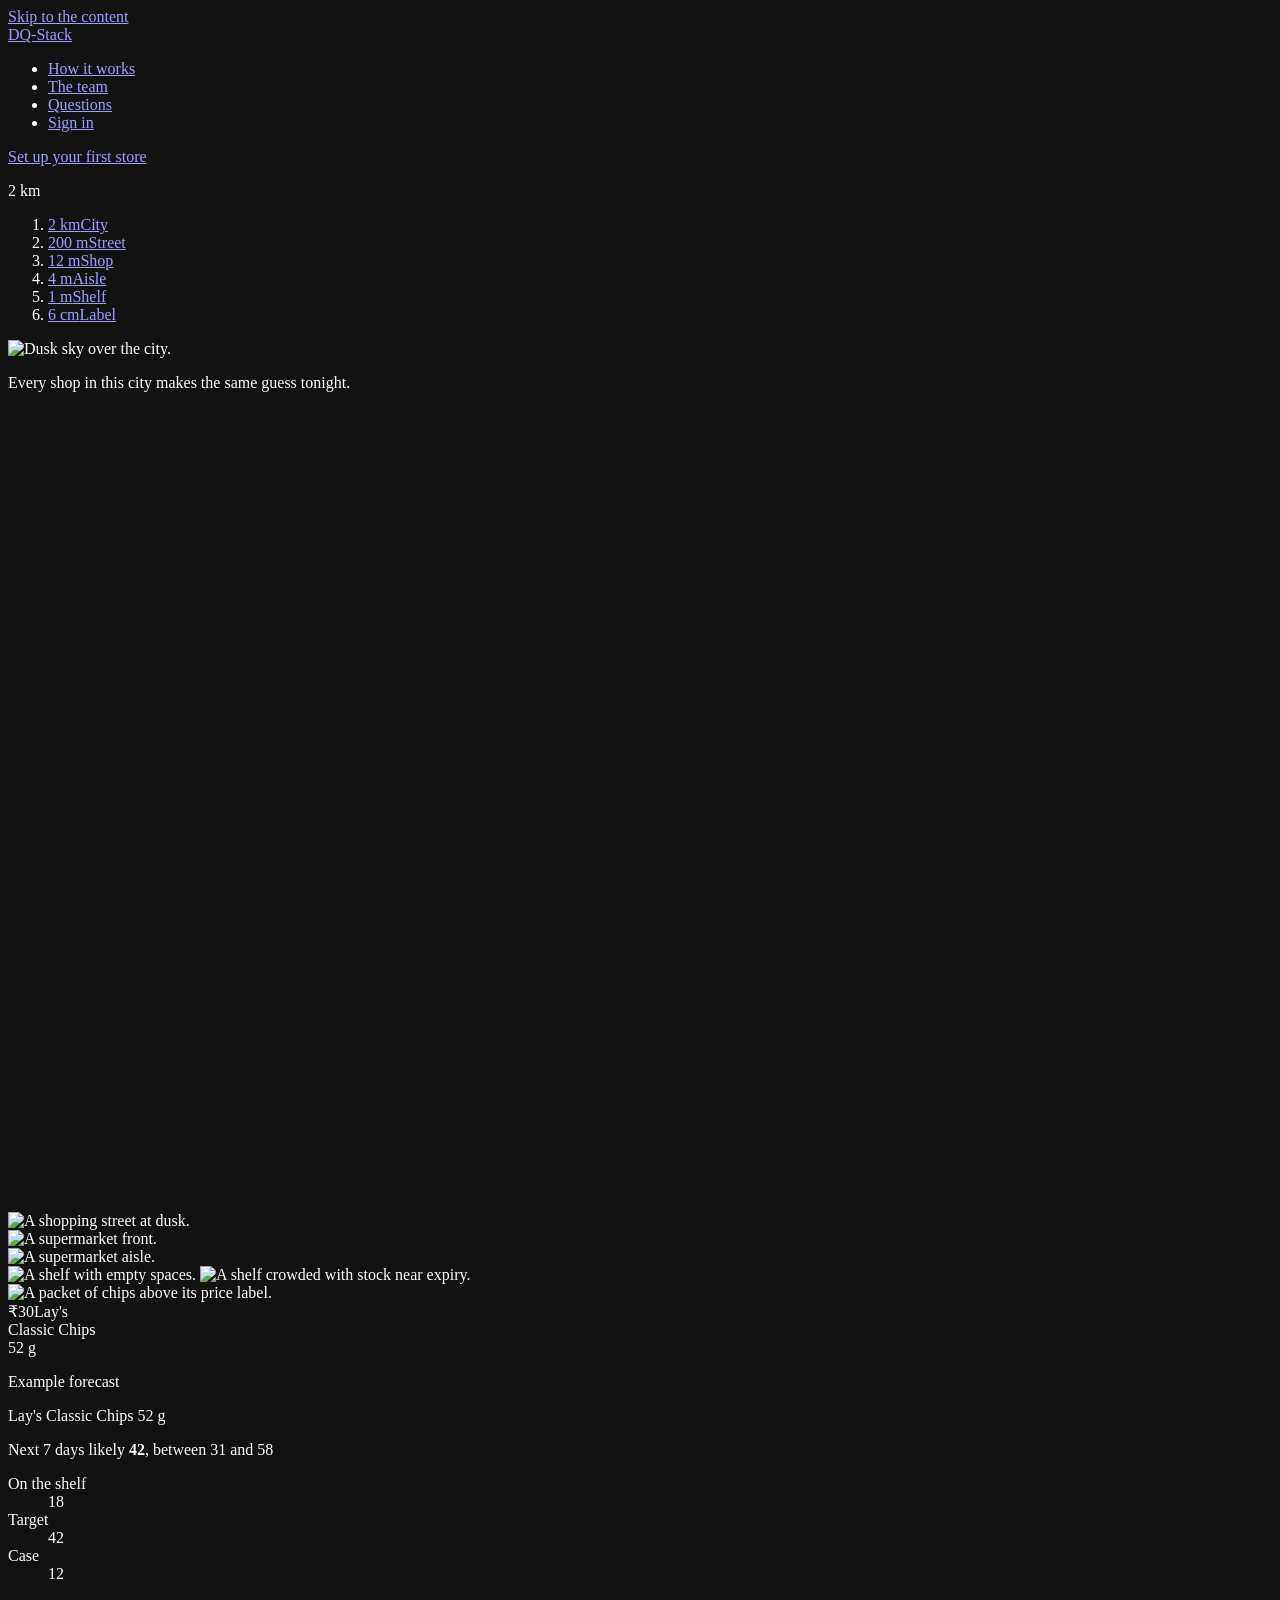
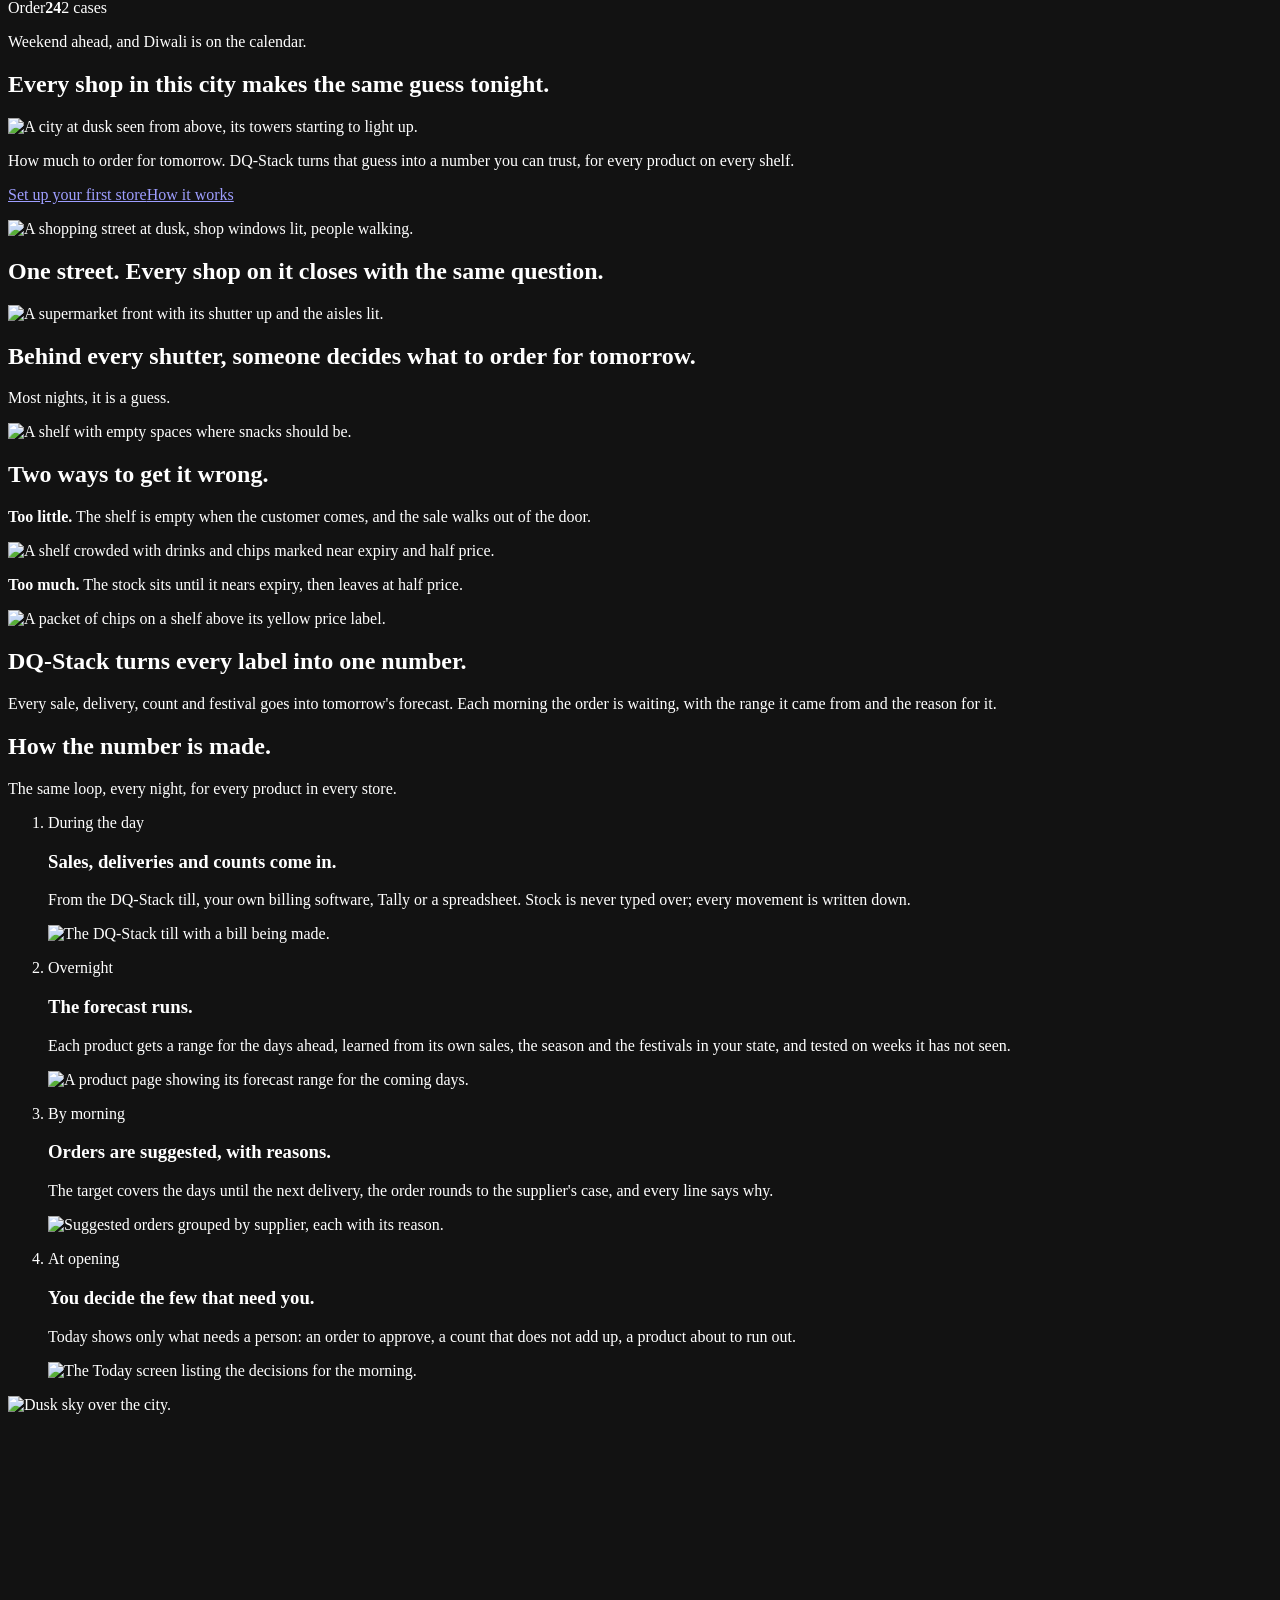
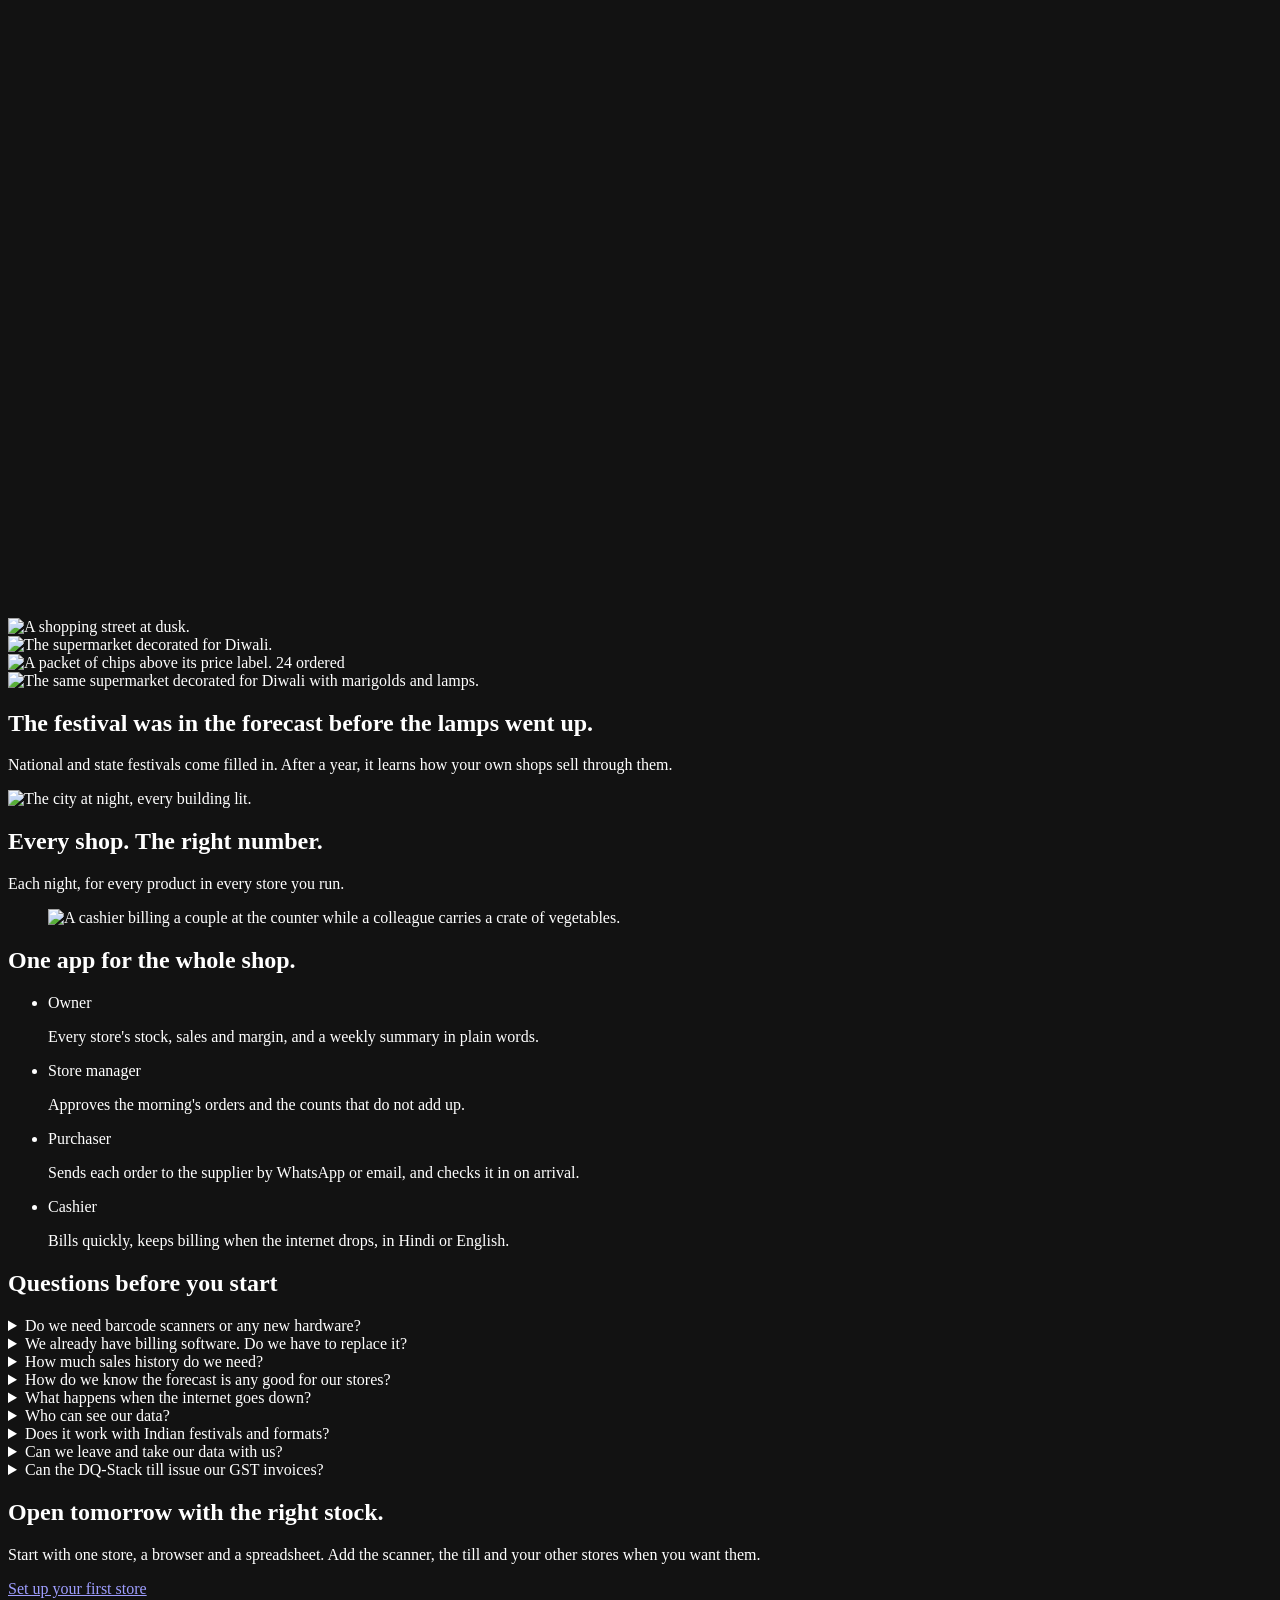
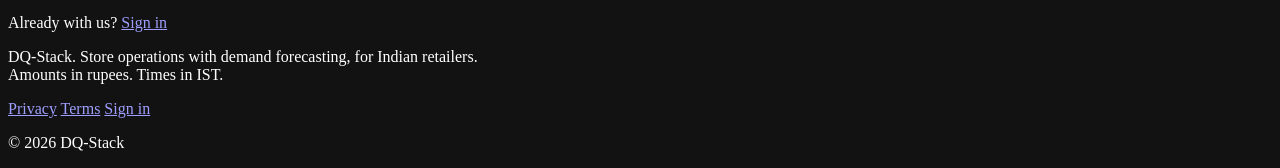
==== commit 239f3e0d: "Landing page: The Dive, scroll is altitude from the city to one shelf label Replaces the one trading" ====
--- a/site/index.html
+++ b/site/index.html
@@ -3,14 +3,14 @@
 <head>
   <meta charset="utf-8">
   <meta name="viewport" content="width=device-width, initial-scale=1, viewport-fit=cover">
-  <title>DQ-Stack: order what will sell, from stock you can trust</title>
-  <meta name="description" content="Store operations with demand forecasting built in, for Indian supermarkets and chains. An exact record of every shelf, and every night, tomorrow's stock targets and orders with their reasons.">
-  <meta name="theme-color" content="#000000">
+  <title>DQ-Stack: the right order for every shop, every night</title>
+  <meta name="description" content="Store operations with demand forecasting built in, for Indian supermarkets and chains. Every sale, delivery and count goes into tomorrow's forecast, and each morning every shelf has its order, with the reasons.">
+  <meta name="theme-color" content="#05070D">
   <meta name="color-scheme" content="dark">
 
   <meta property="og:type" content="website">
   <meta property="og:site_name" content="DQ-Stack">
-  <meta property="og:title" content="DQ-Stack: order what will sell, from stock you can trust">
+  <meta property="og:title" content="DQ-Stack: the right order for every shop, every night">
   <meta property="og:description" content="Store operations with demand forecasting built in, for Indian retailers. Exact stock on every shelf, and orders that see the festival coming.">
   <meta property="og:image" content="/site-assets/og.png">
   <meta property="og:image:width" content="1200">
@@ -18,7 +18,7 @@
   <meta property="og:image:alt" content="DQ-Stack. Order what will sell, from stock you can trust.">
   <meta property="og:locale" content="en_IN">
   <meta name="twitter:card" content="summary_large_image">
-  <meta name="twitter:title" content="DQ-Stack: order what will sell, from stock you can trust">
+  <meta name="twitter:title" content="DQ-Stack: the right order for every shop, every night">
   <meta name="twitter:description" content="Store operations with demand forecasting built in, for Indian retailers.">
   <meta name="twitter:image" content="/site-assets/og.png">
 
@@ -26,17 +26,18 @@
   <link rel="apple-touch-icon" href="/site-assets/apple-touch-icon.png">
   <link rel="preconnect" href="https://fonts.googleapis.com">
   <link rel="preconnect" href="https://fonts.gstatic.com" crossorigin>
-  <link rel="stylesheet" href="https://fonts.googleapis.com/css2?family=Geist:wght@400;500;600&family=Geist+Mono:wght@400;500&display=swap">
-  <link rel="preload" as="image" href="/site-assets/img/screens/today-1600.webp" imagesrcset="/site-assets/img/screens/today-960.webp 960w, /site-assets/img/screens/today-1600.webp 1600w" imagesizes="(min-width: 900px) 58vw, 100vw" fetchpriority="high">
-  <link rel="stylesheet" href="/site-assets/css/landing.css">
+  <link rel="stylesheet" href="https://fonts.googleapis.com/css2?family=Geist:wght@400;500;600;700&family=Geist+Mono:wght@400;500&display=swap">
+  <link rel="preload" as="image" href="/site-assets/img/dive/city-off.webp" fetchpriority="high">
+  <link rel="preload" as="image" href="/site-assets/img/dive/city-sky.webp">
+  <link rel="stylesheet" href="/site-assets/css/dive.css">
   <script>
     /* Motion styles apply only when scripting works; reduced motion gets the still page.
-       If the main script has not started within four seconds, fall back to the plain page. */
+       If the main script has not started within four seconds, fall back to the still page. */
     (function () {
       var d = document.documentElement;
       d.classList.add("js");
       if (window.matchMedia && matchMedia("(prefers-reduced-motion: reduce)").matches) d.classList.add("rm");
-      setTimeout(function () { if (!window.dqLanding) d.classList.remove("js"); }, 4000);
+      setTimeout(function () { if (!window.dqDive) d.classList.remove("js"); }, 4000);
     })();
   </script>
   <script type="application/ld+json">
@@ -57,9 +58,9 @@
       {"@type": "Question", "name": "Do we need barcode scanners or any new hardware?",
        "acceptedAnswer": {"@type": "Answer", "text": "No. A browser and a spreadsheet are enough to start. Any USB or Bluetooth scanner that types like a keyboard works when you want one, and a phone camera can scan for counts and deliveries."}},
       {"@type": "Question", "name": "We already have billing software. Do we have to replace it?",
-       "acceptedAnswer": {"@type": "Answer", "text": "No. Keep it, and upload the day's sales file or let it send each sale to DQ-Stack as it happens. The DQ-Stack till is optional."}},
+       "acceptedAnswer": {"@type": "Answer", "text": "No. Keep it, and upload the day's sales file or let it send each sale to DQ-Stack as it happens. Tally and Zoho Inventory connect directly. The DQ-Stack till is optional."}},
       {"@type": "Question", "name": "How much sales history do we need?",
-       "acceptedAnswer": {"@type": "Answer", "text": "Eight weeks of daily sales to start. Twelve months lets the forecast learn your festivals, and two to three years is best."}},
+       "acceptedAnswer": {"@type": "Answer", "text": "Two weeks of daily sales give a first estimate, clearly labelled, and eight weeks give full forecasting. Twelve months lets the forecast learn your own festivals, and two to three years is best."}},
       {"@type": "Question", "name": "How do we know the forecast is any good for our stores?",
        "acceptedAnswer": {"@type": "Answer", "text": "Your first forecast is tested on your own most recent weeks of sales, which it has not seen, and you see how close it came before you rely on it. After that it is scored every night against what actually sold."}},
       {"@type": "Question", "name": "What happens when the internet goes down?",
@@ -67,7 +68,7 @@
       {"@type": "Question", "name": "Who can see our data?",
        "acceptedAnswer": {"@type": "Answer", "text": "Each person sees only the stores they are assigned to, and only what their role allows. Every company's data is kept apart. DQ-Stack support can see yours only when an Owner grants access for a set time, and every look is recorded."}},
       {"@type": "Question", "name": "Does it work with Indian festivals and formats?",
-       "acceptedAnswer": {"@type": "Answer", "text": "Yes. Amounts are in rupees with lakh and crore, times are in IST, and national and state festivals come filled in for each store's state. You add local events and closures."}},
+       "acceptedAnswer": {"@type": "Answer", "text": "Yes. Amounts are in rupees with lakh and crore, times are in IST, and national and state festivals come filled in for each store's state. You add local events and closures. Store staff can use the app in Hindi."}},
       {"@type": "Question", "name": "Can we leave and take our data with us?",
        "acceptedAnswer": {"@type": "Answer", "text": "Yes. You can export every record as CSV and Excel, and your data is deleted after a confirmed period."}},
       {"@type": "Question", "name": "Can the DQ-Stack till issue our GST invoices?",
@@ -81,390 +82,265 @@
 
   <header class="bar">
     <nav class="bar-inner" aria-label="Main">
-      <a class="brand" href="/" aria-label="DQ-Stack home"><span class="brand-mark" aria-hidden="true"></span><span class="title-3">DQ-Stack</span></a>
-      <p class="clock" id="clock" aria-hidden="true"><span class="clock-dot"></span><span class="clock-time mono" id="clock-time">22:00</span><span class="clock-label caption-4" id="clock-label">Closing time</span></p>
+      <a class="brand" href="/" aria-label="DQ-Stack home"><span class="brand-mark" aria-hidden="true"></span><span class="brand-name">DQ-Stack</span></a>
       <ul class="bar-links">
-        <li><a href="#night" data-nav="night">The night</a></li>
-        <li><a href="#day" data-nav="day">The day</a></li>
-        <li><a href="#questions" data-nav="questions">Questions</a></li>
+        <li><a href="#how">How it works</a></li>
+        <li><a href="#team">The team</a></li>
+        <li><a href="#questions">Questions</a></li>
         <li><a href="/app/#/signin">Sign in</a></li>
       </ul>
-      <a class="btn btn-primary button-sm bar-cta" href="/app/#/signup">Set up your first store</a>
-      <button class="menu-toggle" type="button" aria-expanded="false" aria-controls="menu" aria-label="Open the menu"><span></span><span></span></button>
+      <a class="btn btn-primary btn-sm bar-cta" href="/app/#/signup">Set up your first store</a>
     </nav>
   </header>
 
-  <div class="menu" id="menu" hidden>
-    <a class="menu-link" href="#night" style="--i:0">The night</a>
-    <a class="menu-link" href="#day" style="--i:1">The day</a>
-    <a class="menu-link" href="#questions" style="--i:2">Questions</a>
-    <a class="menu-link" href="/app/#/signin" style="--i:3">Sign in</a>
-    <a class="btn btn-primary button-md" href="/app/#/signup">Set up your first store</a>
-  </div>
+  <!-- The altitude ruler: where the camera is, and a way to move it. -->
+  <nav class="alt" id="alt" aria-label="Altitude">
+    <p class="alt-read mono" id="alt-read" aria-hidden="true">2 km</p>
+    <ol class="alt-list">
+      <li><a href="#city" data-cam="0"><span class="alt-h mono">2 km</span><span class="alt-n">City</span></a></li>
+      <li><a href="#street" data-cam="1"><span class="alt-h mono">200 m</span><span class="alt-n">Street</span></a></li>
+      <li><a href="#shop" data-cam="2"><span class="alt-h mono">12 m</span><span class="alt-n">Shop</span></a></li>
+      <li><a href="#aisle" data-cam="3"><span class="alt-h mono">4 m</span><span class="alt-n">Aisle</span></a></li>
+      <li><a href="#shelf" data-cam="4"><span class="alt-h mono">1 m</span><span class="alt-n">Shelf</span></a></li>
+      <li><a href="#label" data-cam="5"><span class="alt-h mono">6 cm</span><span class="alt-n">Label</span></a></li>
+    </ol>
+    <span class="alt-dot" id="alt-dot" aria-hidden="true"></span>
+  </nav>
 
   <main id="main">
 
-    <!-- 1 · 22:00 · Closing time -->
-    <section class="act hero" id="top" data-clock="22:00" data-clock-label="Closing time" aria-labelledby="hero-title">
-      <div class="hero-shelf" aria-hidden="true">
-        <div class="rail" data-depth="0.060"><div class="tag"><b>Sandwich bread</b><span class="p">₹45</span><span class="m">Our price</span></div><div class="tag"><b>Curd 400 g</b><span class="p">₹45</span><span class="m">Our price</span></div><div class="tag"><b>Paneer 200 g</b><span class="p">₹90</span><span class="m">MRP ₹95</span><span class="chip exp">Expires 12 Nov</span></div><div class="tag"><b>Toned milk 500 ml</b><span class="p">₹30</span><span class="m">Our price</span><span class="chip ord">On order · 48</span></div><div class="tag"><b>Agarbatti</b><span class="p">₹48</span><span class="m">MRP ₹50</span></div><div class="tag"><b>Clay diyas, pack of 12</b><span class="p">₹110</span><span class="m">MRP ₹120</span><span class="chip low">Low · 6 left</span></div><div class="tag"><b>Detergent powder 1 kg</b><span class="p">₹125</span><span class="m">MRP ₹130</span></div><div class="tag"><b>Dishwash liquid 500 ml</b><span class="p">₹105</span><span class="m">MRP ₹110</span></div></div>
-        <div class="rail" data-depth="0.095"><div class="tag"><b>Ghee 500 ml</b><span class="p">₹325</span><span class="m">MRP ₹340</span><span class="chip low">Low · 3 left</span></div><div class="tag"><b>Groundnut oil 1 L</b><span class="p">₹199</span><span class="m">MRP ₹210</span></div><div class="tag"><b>Sunflower oil 1 L</b><span class="p">₹155</span><span class="m">MRP ₹165</span></div><div class="tag"><b>Bath soap 100 g</b><span class="p">₹42</span><span class="m">MRP ₹45</span></div><div class="tag"><b>Shampoo 180 ml</b><span class="p">₹165</span><span class="m">MRP ₹175</span></div><div class="tag"><b>Toothpaste 150 g</b><span class="p">₹99</span><span class="m">MRP ₹105</span></div><div class="tag"><b>Kabuli chana 1 kg</b><span class="p">₹132</span><span class="m">MRP ₹140</span></div><div class="tag"><b>Moong dal 1 kg</b><span class="p">₹150</span><span class="m">MRP ₹160</span></div></div>
-        <div class="rail" data-depth="0.130"><div class="tag"><b>Toor dal 1 kg</b><span class="p">₹175</span><span class="m">MRP ₹185</span></div><div class="tag"><b>Basmati rice 1 kg</b><span class="p">₹150</span><span class="m">MRP ₹160</span><span class="chip low">Low · 4 left</span></div><div class="tag"><b>Sona masoori rice 5 kg</b><span class="p">₹430</span><span class="m">MRP ₹450</span></div><div class="tag"><b>Whole wheat atta 10 kg</b><span class="p">₹499</span><span class="m">MRP ₹520</span></div><div class="tag"><b>Bhujia 200 g</b><span class="p">₹52</span><span class="m">MRP ₹55</span></div><div class="tag"><b>Glucose biscuits</b><span class="p">₹10</span><span class="m">Our price</span></div><div class="tag"><b>Kaju katli 500 g</b><span class="p">₹460</span><span class="m">MRP ₹480</span><span class="chip out">Out of stock</span></div><div class="tag"><b>Potato chips 50 g</b><span class="p">₹20</span><span class="m">Our price</span></div></div>
-        <div class="rail" data-depth="0.165"><div class="tag"><b>Iodised salt 1 kg</b><span class="p">₹26</span><span class="m">MRP ₹28</span></div><div class="tag"><b>Sugar 1 kg</b><span class="p">₹46</span><span class="m">MRP ₹50</span></div><div class="tag"><b>Tea 500 g</b><span class="p">₹265</span><span class="m">MRP ₹280</span><span class="chip ord">On order · 24</span></div><div class="tag"><b>Onions</b><span class="p">₹40</span><span class="m">MRP ₹45</span></div><div class="tag"><b>Potatoes</b><span class="p">₹34</span><span class="m">MRP ₹38</span></div><div class="tag"><b>Tomatoes</b><span class="p">₹42</span><span class="m">MRP ₹48</span><span class="chip exp">Use by tomorrow</span></div><div class="tag"><b>Sandwich bread</b><span class="p">₹45</span><span class="m">Our price</span></div><div class="tag"><b>Curd 400 g</b><span class="p">₹45</span><span class="m">Our price</span></div></div>
-      </div>
-      <div class="hero-wash" aria-hidden="true"></div>
-      <div class="hero-light" aria-hidden="true"></div>
-      <div class="hero-copy-scrim" aria-hidden="true"></div>
-      <div class="wrap hero-grid">
-        <div class="hero-copy">
-          <h1 class="heading-1 hero-title" id="hero-title">Order what will sell.<br>Trust every number.</h1>
-          <p class="title-1 hero-sub">DQ-Stack keeps an exact record of every shelf in every store. Every night it turns your own sales into tomorrow's stock targets and orders, each with its range and its reason.</p>
-          <div class="hero-actions"><a class="btn btn-primary button-md" href="/app/#/signup">Set up your first store</a></div>
-          <p class="caption-2 hero-proof">Before you rely on it, the forecast is tested on your own recent weeks of sales, and you see the score.</p>
-        </div>
-      </div>
-      <figure class="hero-device">
-        <div class="display">
-          <img src="/site-assets/img/screens/today-1600.webp" srcset="/site-assets/img/screens/today-960.webp 960w, /site-assets/img/screens/today-1600.webp 1600w" sizes="(min-width: 900px) 58vw, 100vw" width="1600" height="1000" alt="The Today screen in DQ-Stack: each product worth a look, with its forecast for the next seven days, the likely range, the stock target, and a curve of what being wrong would cost." fetchpriority="high">
-        </div>
-      </figure>
-      <div class="receipt" aria-hidden="true"><div class="receipt-paper">      Sharma Supermarkets
-         Pune, Kothrud
-Bill 0412                  21:58
-────────────────────────────────
-Basmati rice 1 kg
-  2 x 150.00              300.00
-Clay diyas, pack of 12
-  3 x 110.00              330.00
-Toned milk 500 ml
-  4 x 30.00               120.00
-────────────────────────────────
-Total                     750.00
-incl. GST                  14.29
-UPI                       750.00
-           Thank you</div></div>
-    </section>
-
-    <!-- 2 · 22:04 · The guess -->
-    <section class="act guess track" id="guess" data-clock="22:04" data-clock-label="Before the order" data-track aria-labelledby="guess-title">
-      <div class="sticky">
-        <div class="wrap guess-grid">
-          <div class="guess-lines">
-            <h2 class="sr-only" id="guess-title">The nightly guess</h2>
-            <p class="heading-3 kline" data-at="0.04">Every night, someone decides what to order.</p>
-            <p class="heading-3 kline" data-at="0.27">Too little, and the shelf is empty when the customer comes.</p>
-            <p class="heading-3 kline" data-at="0.49">Too much, and it expires in the back.</p>
-            <p class="heading-3 kline last" data-at="0.71">Both cost money. Neither shows up in the books.</p>
-          </div>
-          <div class="guess-art" aria-hidden="true">
-            <div class="flip" data-at="0.27">
-              <div class="flip-inner">
-                <div class="flip-face front"><span class="caption-4 ink-2">Kaju katli 500 g</span><span class="p">₹460</span><span class="caption-5 ink-3 mono">MRP ₹480</span></div>
-                <div class="flip-face back"><span class="caption-4 ink-2">Kaju katli 500 g</span><span class="stamp red">Out of stock</span><span class="caption-5 ink-3 mono">Saturday 11:40</span></div>
-              </div>
+    <!-- THE DIVE: one camera, from the whole city to one number on one shelf label. -->
+    <section class="dive scene" id="dive" data-length="1040" aria-label="From the city to one shelf label">
+      <span class="mark" id="city" style="--at:0"></span>
+      <span class="mark" id="street" style="--at:200"></span>
+      <span class="mark" id="shop" style="--at:310"></span>
+      <span class="mark" id="aisle" style="--at:465"></span>
+      <span class="mark" id="shelf" style="--at:545"></span>
+      <span class="mark" id="label" style="--at:790"></span>
+
+      <div class="stage" id="dive-stage">
+        <div class="lvl" aria-hidden="true" data-w="1200" data-h="800" data-focus="620,360">
+          <div class="box"><img class="fill" src="/site-assets/img/dive/city-sky.webp" alt="Dusk sky over the city." width="1200" height="800" decoding="async"></div>
+          <p class="hero-word" aria-hidden="true">Every shop in this city makes the same guess tonight.</p>
+          <div class="box"><canvas class="fill city" width="1200" height="800" data-lights="0.18"></canvas></div>
+        </div>
+        <div class="lvl" aria-hidden="true" data-w="1672" data-h="941" data-focus="875,520" data-anchor="690,560">
+          <div class="box"><img class="fill" src="/site-assets/img/dive/street.webp" alt="A shopping street at dusk." width="1672" height="941" decoding="async" loading="lazy"></div>
+        </div>
+        <div class="lvl" aria-hidden="true" data-w="1672" data-h="941" data-focus="770,540" data-anchor="875,670">
+          <div class="box">
+            <img class="fill" src="/site-assets/img/dive/front.webp" alt="A supermarket front." width="1672" height="941" decoding="async" loading="lazy">
+            <div class="shutter" style="left:19.9%;top:27.4%;width:62.1%;height:61%"><div class="roll"></div><div class="spill"></div></div>
+          </div>
+        </div>
+        <div class="lvl" aria-hidden="true" data-w="735" data-h="1103" data-focus="368,560" data-anchor="865,560">
+          <div class="box"><img class="fill" src="/site-assets/img/dive/aisle.webp" alt="A supermarket aisle." width="735" height="1103" decoding="async" loading="lazy"></div>
+        </div>
+        <div class="lvl" aria-hidden="true" data-w="1448" data-h="1086" data-focus="724,560" data-anchor="368,610">
+          <div class="box">
+            <img class="fill" src="/site-assets/img/dive/shelf-gaps.webp" alt="A shelf with empty spaces." width="1448" height="1086" decoding="async" loading="lazy">
+            <img class="fill wipe" src="/site-assets/img/dive/shelf-over.webp" alt="A shelf crowded with stock near expiry." width="1448" height="1086" decoding="async" loading="lazy">
+            <span class="wipe-line"></span>
+          </div>
+        </div>
+        <div class="lvl backed" aria-hidden="true" data-w="1448" data-h="1086" data-focus="744,760" data-anchor="600,560" data-fit="430,852,1058,1040">
+          <div class="backdrop" style="background-image:url(/site-assets/img/dive/label.webp)"></div>
+          <div class="box">
+            <img class="fill" src="/site-assets/img/dive/label.webp" alt="A packet of chips above its price label." width="1448" height="1086" decoding="async" loading="lazy">
+            <span class="slot" style="left:29.7%;top:78.4%;width:43.4%;height:17.5%"></span>
+            <span class="ring" style="left:29.7%;top:78.5%;width:43.4%;height:17.3%"></span>
+          </div>
+          <div class="dim"></div>
+        </div>
+
+        <!-- The signature: the paper label lifts off the shelf and becomes the forecast. -->
+        <div class="card-face" id="card-face" aria-hidden="true"><span class="cf-p"><span class="cf-rs">₹</span>30</span><span class="cf-n">Lay's<br>Classic Chips<br>52 g</span></div>
+        <div class="card" id="card">
+          <div class="card-y"></div>
+          <div class="card-body">
+            <p class="card-k mono">Example forecast</p>
+            <p class="card-name">Lay's Classic Chips 52 g</p>
+            <div class="card-row card-range">
+              <span class="card-l">Next 7 days</span>
+              <span class="range" aria-hidden="true"><span class="range-band"></span><span class="range-dot"></span></span>
+              <span class="card-v">likely <b>42</b>, between 31 and 58</span>
             </div>
-            <div class="crate" data-at="0.49">
-              <span class="caption-4 ink-2">Paneer 200 g · back store</span>
-              <div class="crate-packs"><span></span><span></span><span></span><span></span><span></span><span></span></div>
-              <span class="stamp amber">Expired · ₹444 written off</span>
-            </div>
-          </div>
-        </div>
-      </div>
-    </section>
-
-    <!-- 3 · 22:10 · The ledger -->
-    <section class="act ledger track" id="ledger" data-clock="22:10" data-clock-label="Counting up" data-track aria-labelledby="ledger-title">
-      <div class="sticky">
-        <div class="wrap ledger-grid">
-          <div class="ledger-art">
-            <div class="note" aria-hidden="true">
-              <p class="caption-3">RICE 1 KG</p>
-              <p class="mono">48</p><p class="mono">52?</p><p class="caption-4">count again tomorrow</p>
-              <svg class="scribble" viewBox="0 0 300 180" preserveAspectRatio="none" aria-hidden="true" focusable="false"><path d="M18 62 C60 40, 90 86, 130 52" stroke="#2B2410" stroke-width="3" fill="none" stroke-linecap="round"/><path d="M20 102 C64 82, 96 124, 140 92" stroke="#2B2410" stroke-width="3" fill="none" stroke-linecap="round"/></svg>
-            </div>
-            <div class="ledger-card">
-              <table class="ledger-table">
-                <caption>Basmati rice 1 kg · Pune, Kothrud · every movement, newest last</caption>
-                <thead><tr><th scope="col">When</th><th scope="col">What</th><th scope="col">By</th><th scope="col" class="num">Change</th><th scope="col" class="num">On hand</th></tr></thead>
-                <tbody>
-                  <tr data-bal="40"><td class="mono">01 Nov 09:12</td><td class="what">Opening stock</td><td>Arjun Patil</td><td class="num plus">+40</td><td class="num">40</td></tr>
-                  <tr data-bal="64"><td class="mono">02 Nov 11:20</td><td class="what">Delivery from Fresh Farms</td><td>Kabir Khan</td><td class="num plus">+24</td><td class="num">64</td></tr>
-                  <tr data-bal="62"><td class="mono">02 Nov 18:41</td><td class="what">Sale, one bill</td><td>Till 1</td><td class="num minus">−2</td><td class="num">62</td></tr>
-                  <tr data-bal="53"><td class="mono">03 Nov 20:05</td><td class="what">Sales, 6 bills</td><td>Till 1</td><td class="num minus">−9</td><td class="num">53</td></tr>
-                  <tr data-bal="52"><td class="mono">04 Nov 16:30</td><td class="what">Damaged, torn bag</td><td>Kabir Khan</td><td class="num minus">−1</td><td class="num">52</td></tr>
-                  <tr data-bal="53"><td class="mono">05 Nov 19:02</td><td class="what">Customer return</td><td>Chirag Desai</td><td class="num plus">+1</td><td class="num">53</td></tr>
-                  <tr data-bal="50"><td class="mono">06 Nov 21:14</td><td class="what">Count, approved by Arjun Patil</td><td>Kabir Khan</td><td class="num minus">−3</td><td class="num">50</td></tr>
-                </tbody>
-              </table>
-              <div class="ledger-foot"><span class="caption-4 ink-3">On hand, the sum of every line</span><span class="mono" id="ledger-total">50</span></div>
-            </div>
-          </div>
-          <div class="ledger-copy">
-            <h2 class="heading-2" id="ledger-title">Stock is never typed over.</h2>
-            <p class="body-3">Every bill, delivery, count and write off is a line with who, when and why. What is on the shelf is the sum of those lines, so any number can be traced back.</p>
-            <p class="caption-2 ink-3">A mistake is fixed with a new line, never by changing an old one.</p>
-          </div>
-        </div>
-      </div>
-    </section>
-
-    <!-- 4 · 01:00 · Overnight -->
-    <section class="act night" id="night" data-clock="01:00" data-clock-label="Overnight run" aria-labelledby="night-title">
-      <div class="wrap night-wrap">
-        <div class="night-head">
-          <h2 class="heading-2" id="night-title">While the store sleeps, the forecast runs.</h2>
-          <p class="body-3">It reads your own sales, stock, prices and calendar, one company at a time. It runs apart from the tills, so a slow night never slows a bill.</p>
-        </div>
-        <div>
-          <ol class="board" aria-label="The overnight run, step by step">
-            <li data-flip><span class="t mono">01:00</span><span class="what body-3">Add up each day's sales, and mark the days a shelf was empty</span><span class="st mono" data-to="DONE">WAITING</span></li>
-            <li data-flip><span class="t mono">01:01</span><span class="what body-3">Check the data is complete and fresh</span><span class="st mono" data-to="DONE">WAITING</span></li>
-            <li data-flip><span class="t mono">01:02</span><span class="what body-3">Forecast 28 days for every product in every store</span><span class="st mono" data-to="DONE">WAITING</span></li>
-            <li data-flip><span class="t mono">01:04</span><span class="what body-3">Set stock targets from margin, shelf life and the range</span><span class="st mono" data-to="DONE">WAITING</span></li>
-            <li data-flip><span class="t mono">01:05</span><span class="what body-3">Suggest orders by supplier, rounded to whole cases</span><span class="st mono" data-to="DONE">WAITING</span></li>
-            <li data-flip><span class="t mono">01:06</span><span class="what body-3">Rank the products worth a look in the morning</span><span class="st mono" data-to="DONE">WAITING</span></li>
-            <li data-flip><span class="t mono">01:07</span><span class="what body-3">Score yesterday's forecast against what sold</span><span class="st mono" data-to="DONE">WAITING</span></li>
-            <li data-flip class="last"><span class="t mono">06:00</span><span class="what body-3">Ready for the morning</span><span class="st mono" data-to="READY">LATER</span></li>
-          </ol>
-          <p class="caption-2 night-note">If a night ever fails, yesterday's forecast stays in place with its age shown on every screen, and an admin is told.</p>
-        </div>
-      </div>
-      <div class="silence" aria-hidden="true"></div>
-    </section>
-
-    <!-- 5 · 01:03 · Nine days to Diwali (the peak) -->
-    <section class="act festival track" id="festival" data-clock="01:03" data-clock-label="Nine days to Diwali" data-clock-short="To Diwali" data-track aria-labelledby="fest-title">
-      <div class="sticky fest-frame">
-        <div class="fest-warm" aria-hidden="true"></div>
-        <canvas class="fest-canvas" id="fest-canvas" role="img" aria-label="Chart of clay diya sales in one store: two weeks of ordinary sales, then a forecast for the next sixteen days with its likely range. The forecast rises into Dhanteras and Diwali and falls after. Three deliveries arrive before the festival, and the stock on the shelf stays above zero through Diwali."></canvas>
-        <div class="fest-copy">
-          <div class="fc fc-1" data-in="0" data-out="0.16"><h2 class="heading-1" id="fest-title">Diwali is nine days away.</h2><p class="title-2">Clay diyas, pack of 12, in one store. Sample figures.</p></div>
-          <div class="fc fc-2" data-in="0.16" data-out="0.34"><p class="heading-5">The range is honest. It widens where the forecast is less sure.</p></div>
-          <div class="fc fc-3" data-in="0.34" data-out="0.52"><p class="heading-5">Orders leave in time for the supplier's lead time, in whole cases.</p></div>
-          <div class="fc fc-4" data-in="0.52" data-out="0.73"><p class="heading-5">It plans near the top of the range. On Diwali an empty shelf costs more than a pack left over, and diyas keep a year.</p></div>
-          <div class="fc fc-5" data-in="0.73" data-out="1.01"><p class="heading-2">On the day, the shelf is full.</p><p class="title-2">After the festival the forecast falls back, so nothing waits in the back.</p></div>
-        </div>
-        <ul class="fest-legend caption-4" aria-hidden="true">
-          <li><i style="background:#8F8A9C"></i>Sold</li>
-          <li><i style="background:#F5F3FA"></i>Forecast</li>
-          <li><i style="background:rgba(143,134,255,0.45)"></i>Likely range</li>
-          <li><i style="background:#19B3A3"></i>Planned for</li>
-          <li><i style="background:#D4A63A"></i>Deliveries</li>
-        </ul>
-      </div>
-    </section>
-
-    <!-- 6 · the tagline -->
-    <section class="act tagline" id="tagline" aria-label="What DQ-Stack is built on">
-      <div class="wrap">
-        <p class="heading-1 tagline-text" data-words>Exact stock makes a better forecast. A better forecast keeps your stock exact.</p>
-      </div>
-    </section>
-
-    <!-- 7 · 07:30 · The morning (signature) -->
-    <section class="act morning" id="morning" data-clock="07:30" data-clock-label="Morning review" aria-labelledby="morning-title">
-      <div class="wrap morning-grid">
-        <div class="morning-copy">
-          <h2 class="heading-2" id="morning-title">Twenty decisions, not two thousand.</h2>
-          <p class="body-3">Each morning, Today lists the products worth a human look, the most money at risk first. Approve, change the target with a reason, or skip. The small ones approve in one go.</p>
-          <p class="body-2">Try one. Drag the stock target and watch what being wrong costs.</p>
-          <figure class="morning-phone">
-            <div class="phone"><img src="/site-assets/img/screens/m-today-390.webp" srcset="/site-assets/img/screens/m-today-390.webp 390w, /site-assets/img/screens/m-today-780.webp 780w" sizes="148px" width="390" height="844" loading="lazy" decoding="async" alt="Today on a phone: Sona masoori rice 5 kg with its forecast, stock target, suggested order and the cost of being wrong curve."></div>
-            <figcaption class="caption-2">The same curve sits on every product in Today, on a phone or a laptop.</figcaption>
-          </figure>
-        </div>
-
-        <div class="decide" id="decide">
-          <div class="decide-head">
-            <div class="seg" role="radiogroup" aria-label="Product">
-              <button type="button" role="radio" aria-checked="true" data-product="diya">Clay diyas, pack of 12</button>
-              <button type="button" role="radio" aria-checked="false" data-product="katli">Kaju katli 500 g</button>
-            </div>
-            <p class="caption-2 decide-facts" id="decide-facts">Sells for ₹110, costs ₹70, keeps a year.</p>
-          </div>
-          <svg class="decide-chart" id="decide-chart" viewBox="0 0 640 300" role="img" aria-labelledby="decide-desc"><desc id="decide-desc">Bars show how likely each level of demand is until the next delivery. The line shows the rupee cost of being wrong at each stock target. The marked point is where DQ-Stack would plan.</desc></svg>
-          <label class="decide-slider" for="decide-target">
-            <span class="row"><span class="caption-3 ink-3">YOUR STOCK TARGET</span><span class="mono" id="decide-value">30</span></span>
-            <input type="range" id="decide-target" min="0" max="80" step="1" value="30" aria-describedby="decide-out">
-          </label>
-          <dl class="decide-out" id="decide-out" aria-live="polite">
-            <div><dt>Short</dt><dd><span class="v" id="o-short">₹0</span><span class="sub" id="o-short-sub">about 0 packs missed</span></dd></div>
-            <div><dt>Left over</dt><dd><span class="v" id="o-over">₹0</span><span class="sub" id="o-over-sub">about 0 packs</span></dd></div>
-            <div class="cost"><dt>Cost of being wrong</dt><dd><span class="v" id="o-cost">₹0</span><span class="sub" id="o-cost-sub">against the best</span></dd></div>
-          </dl>
-          <div class="decide-actions">
-            <button type="button" class="btn btn-ghost button-sm" id="decide-best">Use DQ-Stack's target</button>
-            <p class="caption-2" id="decide-note">DQ-Stack would plan for 38.</p>
-          </div>
-          <p class="caption-5 decide-fine">Prices and costs are from the demo store; demand is a sample of nine ordinary days (weekly orders, two day lead time). A pack short costs its margin. A pack left over costs holding, a 16% markdown risk, and spoilage once cover outruns shelf life. These are the rules DQ-Stack uses.</p>
-        </div>
-      </div>
-    </section>
-
-    <!-- 8 · 09:15 to 22:30 · The team's day (pan) -->
-    <section class="act day track" id="day" data-clock="09:15" data-clock-label="Ordering" data-track aria-labelledby="day-title">
-      <div class="sticky day-frame">
-        <div class="wrap day-head">
-          <h2 class="heading-2" id="day-title">One app for the whole team.</h2>
-          <p class="body-3">Everyone sees only their own stores, and only what their role allows.</p>
-        </div>
-        <div class="day-strip" id="day-strip">
-          <article class="panel" data-clock="09:15" data-clock-label="Ordering">
-            <div class="panel-copy">
-              <p class="panel-time"><span class="mono">09:15</span><span class="caption-4">Purchaser</span></p>
-              <h3 class="heading-4">Orders that explain themselves.</h3>
-              <p class="body-3">Suggested orders arrive grouped by supplier, rounded to whole cases and raised to each supplier's minimum, with the reason on every line. Approve, then send by email, WhatsApp or PDF.</p>
-            </div>
-            <div class="panel-media"><div class="display"><img src="/site-assets/img/screens/orders-960.webp" srcset="/site-assets/img/screens/orders-960.webp 960w, /site-assets/img/screens/orders-1600.webp 1600w" sizes="(min-width: 900px) 560px, 100vw" width="1600" height="1000" loading="lazy" decoding="async" alt="Suggested orders for one store, grouped by supplier, with stock target, on hand, on order, quantity, value and the reason for each line."></div></div>
-          </article>
-          <article class="panel" data-clock="11:20" data-clock-label="Delivery and counts" data-clock-short="Deliveries">
-            <div class="panel-copy">
-              <p class="panel-time"><span class="mono">11:20</span><span class="caption-4">Stock clerk</span></p>
-              <h3 class="heading-4">Deliveries and counts on a phone.</h3>
-              <p class="body-3">Receive against the order and note what arrived damaged. Then count what is due, most valuable first. Small differences post themselves; large ones wait for a manager.</p>
-            </div>
-            <div class="panel-media"><div class="phone"><img src="/site-assets/img/screens/m-count-390.webp" srcset="/site-assets/img/screens/m-count-390.webp 390w, /site-assets/img/screens/m-count-780.webp 780w" sizes="240px" width="390" height="844" loading="lazy" decoding="async" alt="The Count screen on a phone: start a cycle count of what is due, with an option for blind counting."></div></div>
-          </article>
-          <article class="panel" data-clock="18:45" data-clock-label="Evening rush">
-            <div class="panel-copy">
-              <p class="panel-time"><span class="mono">18:45</span><span class="caption-4">Cashier</span></p>
-              <h3 class="heading-4">A till that keeps billing.</h3>
-              <p class="body-3">Scan, take cash, UPI or card, and print the receipt or send it by WhatsApp. If the internet drops, bills wait on the device and go once it is back.</p>
-            </div>
-            <div class="panel-media"><div class="phone"><img src="/site-assets/img/screens/m-checkout-390.webp" srcset="/site-assets/img/screens/m-checkout-390.webp 390w, /site-assets/img/screens/m-checkout-780.webp 780w" sizes="240px" width="390" height="844" loading="lazy" decoding="async" alt="Checkout on a phone with two items in the bill and the total ready to pay."></div></div>
-          </article>
-          <article class="panel" data-clock="21:50" data-clock-label="Day close">
-            <div class="panel-copy">
-              <p class="panel-time"><span class="mono">21:50</span><span class="caption-4">Store manager</span></p>
-              <h3 class="heading-4">Close the day in a minute.</h3>
-              <p class="body-3">Every till has sent its bills, open bills are listed, and the cash is counted against the Z report. A closed day means tonight's forecast learns from complete sales.</p>
-            </div>
-            <div class="panel-media"><div class="display"><img src="/site-assets/img/screens/dayclose-960.webp" srcset="/site-assets/img/screens/dayclose-960.webp 960w, /site-assets/img/screens/dayclose-1600.webp 1600w" sizes="(min-width: 900px) 560px, 100vw" width="1600" height="1000" loading="lazy" decoding="async" alt="Day close: checks that every till has sent its bills, the Z report with totals by payment method, and the cash count."></div></div>
-          </article>
-          <article class="panel" data-clock="22:30" data-clock-label="Reports">
-            <div class="panel-copy">
-              <p class="panel-time"><span class="mono">22:30</span><span class="caption-4">Owner</span></p>
-              <h3 class="heading-4">Every report, in one workbook.</h3>
-              <p class="body-3">Sales, stock value, shrinkage, wastage, forecast accuracy and supplier performance, in Excel, PDF or CSV. Or all of them in one workbook for your accountant.</p>
-            </div>
-            <div class="panel-media"><div class="display"><img src="/site-assets/img/screens/reports-960.webp" srcset="/site-assets/img/screens/reports-960.webp 960w, /site-assets/img/screens/reports-1600.webp 1600w" sizes="(min-width: 900px) 560px, 100vw" width="1600" height="1000" loading="lazy" decoding="async" alt="The Reports page: choose the period and stores once, then download any report or all of them in one Excel workbook."></div></div>
-          </article>
-        </div>
-      </div>
-    </section>
-
-    <!-- 9 · Nothing is lost -->
-    <section class="act safe" id="safe" data-clock="23:30" data-clock-label="Shutters down" aria-labelledby="safe-title">
-      <div class="wrap">
-        <div class="safe-head reveal">
-          <h2 class="heading-2" id="safe-title">Nothing is lost silently.</h2>
-          <p class="body-3">A shop goes wrong every day: a dropped connection, a double press, a miscount. DQ-Stack is built so none of it disappears.</p>
-        </div>
-        <ul class="deck">
-          <li class="card deal" style="--i:0">
-            <div class="card-vis" aria-hidden="true"><span>Bills waiting on this till</span><div class="queue" id="queue"><span></span><span></span><span></span><span></span><span></span></div><span class="okline" id="queue-msg">5 waiting · offline</span></div>
-            <h3 class="heading-6">The till keeps going offline.</h3>
-            <p class="body-6">Bills wait on the device in the order they happened, and go once the connection is back. A bill sent twice is counted once.</p>
+            <dl class="card-facts">
+              <div><dt>On the shelf</dt><dd class="mono">18</dd></div>
+              <div><dt>Target</dt><dd class="mono">42</dd></div>
+              <div><dt>Case</dt><dd class="mono">12</dd></div>
+            </dl>
+            <p class="card-order"><span>Order</span><b class="mono" id="card-n">24</b><span class="card-cases">2 cases</span></p>
+            <p class="card-why">Weekend ahead, and Diwali is on the calendar.</p>
+          </div>
+        </div>
+
+        <div class="cues">
+          <div class="cue cue-hero" data-at="0" data-span="70" data-fadein="0">
+            <h1 class="hero-title"><span class="h1-visual">Every shop in this city makes the same guess tonight.</span></h1>
+            <img class="still" src="/site-assets/img/dive/city.webp" alt="A city at dusk seen from above, its towers starting to light up." width="1200" height="800" loading="lazy">
+            <p class="lead">How much to order for tomorrow. DQ-Stack turns that guess into a number you can trust, for every product on every shelf.</p>
+            <p class="cue-actions"><a class="btn btn-primary btn-md" href="/app/#/signup">Set up your first store</a><a class="btn btn-ghost btn-md" href="#how">How it works</a></p>
+          </div>
+          <div class="cue cue-street pos-lead" data-at="190" data-span="120">
+            <img class="still" src="/site-assets/img/dive/street.webp" alt="A shopping street at dusk, shop windows lit, people walking." width="1672" height="941" loading="lazy">
+            <h2 class="h2">One street. Every shop on it closes with the same question.</h2>
+          </div>
+          <div class="cue cue-shop pos-low panel" data-at="305" data-span="115">
+            <img class="still" src="/site-assets/img/dive/front.webp" alt="A supermarket front with its shutter up and the aisles lit." width="1672" height="941" loading="lazy">
+            <h2 class="h2">Behind every shutter, someone decides what to order for tomorrow.</h2>
+            <p class="body">Most nights, it is a guess.</p>
+          </div>
+          <div class="cue cue-shelf pos-split" data-at="540" data-span="170">
+            <img class="still" src="/site-assets/img/dive/shelf-gaps.webp" alt="A shelf with empty spaces where snacks should be." width="1448" height="1086" loading="lazy">
+            <h2 class="h2 split-title panel">Two ways to get it wrong.</h2>
+            <p class="split-a"><b>Too little.</b> The shelf is empty when the customer comes, and the sale walks out of the door.</p>
+            <img class="still" src="/site-assets/img/dive/shelf-over.webp" alt="A shelf crowded with drinks and chips marked near expiry and half price." width="1448" height="1086" loading="lazy">
+            <p class="split-b"><b>Too much.</b> The stock sits until it nears expiry, then leaves at half price.</p>
+          </div>
+          <div class="cue cue-label pos-side panel" data-at="785" data-span="255" data-fadeout="0">
+            <img class="still" src="/site-assets/img/dive/label.webp" alt="A packet of chips on a shelf above its yellow price label." width="1448" height="1086" loading="lazy">
+            <h2 class="h2">DQ-Stack turns every label into one number.</h2>
+            <p class="body">Every sale, delivery, count and festival goes into tomorrow's forecast. Each morning the order is waiting, with the range it came from and the reason for it.</p>
+          </div>
+        </div>
+      </div>
+    </section>
+
+    <!-- HOW: the method, real screens travelling sideways. -->
+    <section class="how scene" id="how" data-length="320" aria-labelledby="how-title">
+      <div class="how-pin">
+        <div class="how-head wrap">
+          <h2 class="h2" id="how-title">How the number is made.</h2>
+          <p class="body">The same loop, every night, for every product in every store.</p>
+        </div>
+        <ol class="how-track" id="how-track">
+          <li class="how-item">
+            <p class="how-step mono">During the day</p>
+            <h3 class="h3">Sales, deliveries and counts come in.</h3>
+            <p class="body">From the DQ-Stack till, your own billing software, Tally or a spreadsheet. Stock is never typed over; every movement is written down.</p>
+            <img src="/site-assets/img/screens/checkout-960.webp" srcset="/site-assets/img/screens/checkout-960.webp 960w, /site-assets/img/screens/checkout-1600.webp 1600w" sizes="(min-width: 900px) 46vw, 92vw" alt="The DQ-Stack till with a bill being made." width="1600" height="1000" loading="lazy">
           </li>
-          <li class="card deal" style="--i:1">
-            <div class="card-vis" aria-hidden="true"><span>06 Nov 21:14 · Count · −3 · 50</span><span>07 Nov 09:02 · Correction · +1 · 51</span><span class="okline">Old lines stay as they were</span></div>
-            <h3 class="heading-6">Stock is never typed over.</h3>
-            <p class="body-6">A correction is a new line with a reason. On hand is always the sum of every line, and a check proves it.</p>
+          <li class="how-item">
+            <p class="how-step mono">Overnight</p>
+            <h3 class="h3">The forecast runs.</h3>
+            <p class="body">Each product gets a range for the days ahead, learned from its own sales, the season and the festivals in your state, and tested on weeks it has not seen.</p>
+            <img src="/site-assets/img/screens/product-960.webp" srcset="/site-assets/img/screens/product-960.webp 960w, /site-assets/img/screens/product-1600.webp 1600w" sizes="(min-width: 900px) 46vw, 92vw" alt="A product page showing its forecast range for the coming days." width="1600" height="1000" loading="lazy">
           </li>
-          <li class="card deal" style="--i:2">
-            <div class="card-vis" aria-hidden="true"><span>Another company's bill, by its id</span><span class="big">Not found</span></div>
-            <h3 class="heading-6">Each company is kept apart.</h3>
-            <p class="body-6">Every request is checked on the server against the company and the person's stores. Support sees your data only when an Owner grants it, for a set time.</p>
+          <li class="how-item">
+            <p class="how-step mono">By morning</p>
+            <h3 class="h3">Orders are suggested, with reasons.</h3>
+            <p class="body">The target covers the days until the next delivery, the order rounds to the supplier's case, and every line says why.</p>
+            <img src="/site-assets/img/screens/orders-960.webp" srcset="/site-assets/img/screens/orders-960.webp 960w, /site-assets/img/screens/orders-1600.webp 1600w" sizes="(min-width: 900px) 46vw, 92vw" alt="Suggested orders grouped by supplier, each with its reason." width="1600" height="1000" loading="lazy">
           </li>
-          <li class="card deal" style="--i:3">
-            <div class="card-vis" aria-hidden="true"><span>21:14 · Arjun Patil · Pune, Kothrud</span><span>Approved a count difference</span><span>Basmati rice 1 kg · 53 → 50</span></div>
-            <h3 class="heading-6">Every change is on the record.</h3>
-            <p class="body-6">Who did what, when and from which device, with the before and after. Nothing in the activity log can be changed or deleted.</p>
+          <li class="how-item">
+            <p class="how-step mono">At opening</p>
+            <h3 class="h3">You decide the few that need you.</h3>
+            <p class="body">Today shows only what needs a person: an order to approve, a count that does not add up, a product about to run out.</p>
+            <img src="/site-assets/img/screens/today-960.webp" srcset="/site-assets/img/screens/today-960.webp 960w, /site-assets/img/screens/today-1600.webp 1600w" sizes="(min-width: 900px) 46vw, 92vw" alt="The Today screen listing the decisions for the morning." width="1600" height="1000" loading="lazy">
           </li>
-          <li class="card deal" style="--i:4">
-            <div class="card-vis" aria-hidden="true"><span>Restore to</span><span class="big">09 Nov 14:30</span><span>any minute in the last 7 days</span></div>
-            <h3 class="heading-6">Backups you can rewind.</h3>
-            <p class="body-6">The database can be restored to a chosen minute from the last seven days, and a nightly copy is kept for thirty.</p>
-          </li>
-          <li class="card deal" style="--i:5">
-            <div class="card-vis" aria-hidden="true"><span>Export everything</span><span class="big">CSV · Excel</span><span>every record, every store</span></div>
-            <h3 class="heading-6">Leave with everything.</h3>
-            <p class="body-6">Export every record whenever you like. If you leave, your data is deleted after a period you confirm.</p>
-          </li>
-        </ul>
-      </div>
-    </section>
-
-    <!-- 10 · Start -->
-    <section class="act start" id="start" aria-labelledby="start-title">
-      <div class="wrap start-grid">
-        <div class="start-copy reveal">
-          <h2 class="heading-2" id="start-title">Start with one store and a spreadsheet.</h2>
-          <ol class="steps">
-            <li><div><h3 class="title-2">Upload what you have.</h3><p class="body-6">Products, opening stock and daily sales, from your own spreadsheets. Each upload shows a check report before anything changes, and can be undone.</p></div></li>
-            <li><div><h3 class="title-2">See your own backtest.</h3><p class="body-6">Your first forecast is tested on your most recent weeks of sales, and you see how close it came before you rely on it.</p></div></li>
-            <li><div><h3 class="title-2">Run the day.</h3><p class="body-6">Today in the morning, deliveries and counts during the day, day close at night. The forecast does the rest overnight.</p></div></li>
-          </ol>
-          <p class="caption-2 history">Eight weeks of daily sales to start. Twelve months to learn your festivals. Two to three years is best.</p>
-          <ul class="assure"><li>No scanner needed</li><li>Keep your billing software</li><li>Export everything, any time</li></ul>
-        </div>
-        <figure class="start-shot reveal" style="--i:1">
-          <div class="display"><img src="/site-assets/img/screens/setup-960.webp" srcset="/site-assets/img/screens/setup-960.webp 960w, /site-assets/img/screens/setup-1600.webp 1600w" sizes="(min-width: 900px) 640px, 100vw" width="1600" height="1000" loading="lazy" decoding="async" alt="The setup checklist: thirteen steps from an empty company to the first forecast, each ticking itself as the data arrives."></div>
-          <figcaption class="caption-2">The setup checklist ticks itself as your data arrives.</figcaption>
+        </ol>
+      </div>
+    </section>
+
+    <!-- THE PULL BACK (peak): out of the shop, and the whole city lights up. -->
+    <section class="peak scene" id="peak" data-length="460" aria-label="Back out to the city">
+      <div class="stage" id="peak-stage">
+        <div class="lvl" aria-hidden="true" data-w="1200" data-h="800" data-focus="620,360">
+          <div class="box">
+            <img class="fill" src="/site-assets/img/dive/city-sky.webp" alt="Dusk sky over the city." width="1200" height="800" decoding="async" loading="lazy">
+            <canvas class="fill city" width="1200" height="800" data-lights="0.18"></canvas>
+            <span class="glow"></span>
+          </div>
+        </div>
+        <div class="lvl" aria-hidden="true" data-w="1672" data-h="941" data-focus="875,520" data-anchor="690,560">
+          <div class="box"><img class="fill" src="/site-assets/img/dive/street.webp" alt="A shopping street at dusk." width="1672" height="941" decoding="async" loading="lazy"></div>
+        </div>
+        <div class="lvl" aria-hidden="true" data-w="1672" data-h="941" data-focus="770,540" data-anchor="875,670">
+          <div class="box"><img class="fill" src="/site-assets/img/dive/front-diwali.webp" alt="The supermarket decorated for Diwali." width="1672" height="941" decoding="async" loading="lazy"></div>
+        </div>
+        <div class="lvl backed" aria-hidden="true" data-w="1448" data-h="1086" data-focus="744,760" data-anchor="850,560" data-fit="430,852,1058,1040">
+          <div class="backdrop" style="background-image:url(/site-assets/img/dive/label.webp)"></div>
+          <div class="box">
+            <img class="fill" src="/site-assets/img/dive/label.webp" alt="A packet of chips above its price label." width="1448" height="1086" decoding="async" loading="lazy">
+            <span class="stamp" style="left:52%;top:62%"><span class="mono">24</span> ordered</span>
+          </div>
+        </div>
+        <div class="cues">
+          <div class="cue cue-fest pos-trail" data-at="105" data-span="100">
+            <img class="still" src="/site-assets/img/dive/front-diwali.webp" alt="The same supermarket decorated for Diwali with marigolds and lamps." width="1672" height="941" loading="lazy">
+            <h2 class="h2">The festival was in the forecast before the lamps went up.</h2>
+            <p class="body">National and state festivals come filled in. After a year, it learns how your own shops sell through them.</p>
+          </div>
+          <div class="cue cue-every pos-centre" data-at="272" data-span="188" data-fadeout="0">
+            <img class="still" src="/site-assets/img/dive/city.webp" alt="The city at night, every building lit." width="1200" height="800" loading="lazy">
+            <h2 class="h1">Every shop. The right number.</h2>
+            <p class="lead">Each night, for every product in every store you run.</p>
+          </div>
+        </div>
+      </div>
+    </section>
+
+    <!-- THE TEAM: the people in the shop, as a settling deck. -->
+    <section class="team scene" id="team" data-length="240" aria-labelledby="team-title">
+      <div class="team-pin wrap">
+        <figure class="team-photo">
+          <img src="/site-assets/img/dive/people.webp" alt="A cashier billing a couple at the counter while a colleague carries a crate of vegetables." width="1122" height="1402" loading="lazy">
         </figure>
-      </div>
-    </section>
-
-    <!-- 11 · Questions -->
-    <section class="act questions" id="questions" aria-labelledby="q-title">
+        <div class="team-copy">
+          <h2 class="h2" id="team-title">One app for the whole shop.</h2>
+          <ul class="deck" id="deck">
+            <li class="deck-card"><p class="deck-role">Owner</p><p class="body">Every store's stock, sales and margin, and a weekly summary in plain words.</p></li>
+            <li class="deck-card"><p class="deck-role">Store manager</p><p class="body">Approves the morning's orders and the counts that do not add up.</p></li>
+            <li class="deck-card"><p class="deck-role">Purchaser</p><p class="body">Sends each order to the supplier by WhatsApp or email, and checks it in on arrival.</p></li>
+            <li class="deck-card"><p class="deck-role">Cashier</p><p class="body">Bills quickly, keeps billing when the internet drops, in Hindi or English.</p></li>
+          </ul>
+        </div>
+      </div>
+    </section>
+
+    <section class="questions" id="questions" aria-labelledby="q-title">
       <div class="wrap q-grid">
-        <h2 class="heading-2" id="q-title">Questions before you start</h2>
+        <h2 class="h2" id="q-title">Questions before you start</h2>
         <div class="faq">
-          <details class="faq-item"><summary class="title-2">Do we need barcode scanners or any new hardware?</summary><div class="faq-body"><p class="body-3">No. A browser and a spreadsheet are enough to start. Any USB or Bluetooth scanner that types like a keyboard works when you want one, and a phone camera can scan for counts and deliveries.</p></div></details>
-          <details class="faq-item"><summary class="title-2">We already have billing software. Do we have to replace it?</summary><div class="faq-body"><p class="body-3">No. Keep it, and upload the day's sales file or let it send each sale to DQ-Stack as it happens. The DQ-Stack till is optional.</p></div></details>
-          <details class="faq-item"><summary class="title-2">How much sales history do we need?</summary><div class="faq-body"><p class="body-3">Eight weeks of daily sales to start. Twelve months lets the forecast learn your festivals, and two to three years is best.</p></div></details>
-          <details class="faq-item"><summary class="title-2">How do we know the forecast is any good for our stores?</summary><div class="faq-body"><p class="body-3">Your first forecast is tested on your own most recent weeks of sales, which it has not seen, and you see how close it came before you rely on it. After that it is scored every night against what actually sold.</p></div></details>
-          <details class="faq-item"><summary class="title-2">What happens when the internet goes down?</summary><div class="faq-body"><p class="body-3">The till keeps billing. Bills are kept on the device in order and sent when the connection returns, and a bill sent twice is counted once. Counting and receiving on a phone keep working too.</p></div></details>
-          <details class="faq-item"><summary class="title-2">Who can see our data?</summary><div class="faq-body"><p class="body-3">Each person sees only the stores they are assigned to, and only what their role allows. Every company's data is kept apart. DQ-Stack support can see yours only when an Owner grants access for a set time, and every look is recorded.</p></div></details>
-          <details class="faq-item"><summary class="title-2">Does it work with Indian festivals and formats?</summary><div class="faq-body"><p class="body-3">Yes. Amounts are in rupees with lakh and crore, times are in IST, and national and state festivals come filled in for each store's state. You add local events and closures.</p></div></details>
-          <details class="faq-item"><summary class="title-2">Can we leave and take our data with us?</summary><div class="faq-body"><p class="body-3">Yes. You can export every record as CSV and Excel, and your data is deleted after a confirmed period.</p></div></details>
-          <details class="faq-item"><summary class="title-2">Can the DQ-Stack till issue our GST invoices?</summary><div class="faq-body"><p class="body-3">It prints receipts with the GST shown. Before you use it as your legal billing system, have your chartered accountant confirm the invoice format. Until then it works as a stock register beside your current billing.</p></div></details>
-        </div>
-      </div>
-    </section>
-
-    <!-- 12 · 06:00 · Ready -->
-    <section class="act ready" id="ready" data-clock="06:00" data-clock-label="Order ready" aria-labelledby="ready-title">
-      <div class="ready-shelf" aria-hidden="true">
-        <div class="rail" data-depth="0.060"><div class="tag"><b>Sandwich bread</b><span class="p">₹45</span><span class="m">Our price</span><span class="chip ok">In stock</span></div><div class="tag"><b>Curd 400 g</b><span class="p">₹45</span><span class="m">Our price</span><span class="chip ok">In stock</span></div><div class="tag"><b>Paneer 200 g</b><span class="p">₹90</span><span class="m">MRP ₹95</span><span class="chip ok">In stock</span></div><div class="tag"><b>Toned milk 500 ml</b><span class="p">₹30</span><span class="m">Our price</span><span class="chip ok">In stock</span></div><div class="tag"><b>Agarbatti</b><span class="p">₹48</span><span class="m">MRP ₹50</span><span class="chip ok">In stock</span></div><div class="tag"><b>Clay diyas, pack of 12</b><span class="p">₹110</span><span class="m">MRP ₹120</span><span class="chip ok">In stock</span></div><div class="tag"><b>Detergent powder 1 kg</b><span class="p">₹125</span><span class="m">MRP ₹130</span><span class="chip ok">In stock</span></div><div class="tag"><b>Dishwash liquid 500 ml</b><span class="p">₹105</span><span class="m">MRP ₹110</span><span class="chip ok">In stock</span></div></div>
-        <div class="rail" data-depth="0.095"><div class="tag"><b>Ghee 500 ml</b><span class="p">₹325</span><span class="m">MRP ₹340</span><span class="chip ok">In stock</span></div><div class="tag"><b>Groundnut oil 1 L</b><span class="p">₹199</span><span class="m">MRP ₹210</span><span class="chip ok">In stock</span></div><div class="tag"><b>Sunflower oil 1 L</b><span class="p">₹155</span><span class="m">MRP ₹165</span><span class="chip ok">In stock</span></div><div class="tag"><b>Bath soap 100 g</b><span class="p">₹42</span><span class="m">MRP ₹45</span><span class="chip ok">In stock</span></div><div class="tag"><b>Shampoo 180 ml</b><span class="p">₹165</span><span class="m">MRP ₹175</span><span class="chip ok">In stock</span></div><div class="tag"><b>Toothpaste 150 g</b><span class="p">₹99</span><span class="m">MRP ₹105</span><span class="chip ok">In stock</span></div><div class="tag"><b>Kabuli chana 1 kg</b><span class="p">₹132</span><span class="m">MRP ₹140</span><span class="chip ok">In stock</span></div><div class="tag"><b>Moong dal 1 kg</b><span class="p">₹150</span><span class="m">MRP ₹160</span><span class="chip ok">In stock</span></div></div>
-        <div class="rail" data-depth="0.130"><div class="tag"><b>Toor dal 1 kg</b><span class="p">₹175</span><span class="m">MRP ₹185</span><span class="chip ok">In stock</span></div><div class="tag"><b>Basmati rice 1 kg</b><span class="p">₹150</span><span class="m">MRP ₹160</span><span class="chip ok">In stock</span></div><div class="tag"><b>Sona masoori rice 5 kg</b><span class="p">₹430</span><span class="m">MRP ₹450</span><span class="chip ok">In stock</span></div><div class="tag"><b>Whole wheat atta 10 kg</b><span class="p">₹499</span><span class="m">MRP ₹520</span><span class="chip ok">In stock</span></div><div class="tag"><b>Bhujia 200 g</b><span class="p">₹52</span><span class="m">MRP ₹55</span><span class="chip ok">In stock</span></div><div class="tag"><b>Glucose biscuits</b><span class="p">₹10</span><span class="m">Our price</span><span class="chip ok">In stock</span></div><div class="tag"><b>Kaju katli 500 g</b><span class="p">₹460</span><span class="m">MRP ₹480</span><span class="chip ok">In stock</span></div><div class="tag"><b>Potato chips 50 g</b><span class="p">₹20</span><span class="m">Our price</span><span class="chip ok">In stock</span></div></div>
-        <div class="rail" data-depth="0.165"><div class="tag"><b>Iodised salt 1 kg</b><span class="p">₹26</span><span class="m">MRP ₹28</span><span class="chip ok">In stock</span></div><div class="tag"><b>Sugar 1 kg</b><span class="p">₹46</span><span class="m">MRP ₹50</span><span class="chip ok">In stock</span></div><div class="tag"><b>Tea 500 g</b><span class="p">₹265</span><span class="m">MRP ₹280</span><span class="chip ok">In stock</span></div><div class="tag"><b>Onions</b><span class="p">₹40</span><span class="m">MRP ₹45</span><span class="chip ok">In stock</span></div><div class="tag"><b>Potatoes</b><span class="p">₹34</span><span class="m">MRP ₹38</span><span class="chip ok">In stock</span></div><div class="tag"><b>Tomatoes</b><span class="p">₹42</span><span class="m">MRP ₹48</span><span class="chip ok">In stock</span></div><div class="tag"><b>Sandwich bread</b><span class="p">₹45</span><span class="m">Our price</span><span class="chip ok">In stock</span></div><div class="tag"><b>Curd 400 g</b><span class="p">₹45</span><span class="m">Our price</span><span class="chip ok">In stock</span></div></div>
-      </div>
-      <div class="ready-wash" aria-hidden="true"></div>
+          <details class="faq-item"><summary>Do we need barcode scanners or any new hardware?</summary><div class="faq-body"><p class="body">No. A browser and a spreadsheet are enough to start. Any USB or Bluetooth scanner that types like a keyboard works when you want one, and a phone camera can scan for counts and deliveries.</p></div></details>
+          <details class="faq-item"><summary>We already have billing software. Do we have to replace it?</summary><div class="faq-body"><p class="body">No. Keep it, and upload the day's sales file or let it send each sale to DQ-Stack as it happens. Tally and Zoho Inventory connect directly. The DQ-Stack till is optional.</p></div></details>
+          <details class="faq-item"><summary>How much sales history do we need?</summary><div class="faq-body"><p class="body">Two weeks of daily sales give a first estimate, clearly labelled, and eight weeks give full forecasting. Twelve months lets the forecast learn your own festivals, and two to three years is best.</p></div></details>
+          <details class="faq-item"><summary>How do we know the forecast is any good for our stores?</summary><div class="faq-body"><p class="body">Your first forecast is tested on your own most recent weeks of sales, which it has not seen, and you see how close it came before you rely on it. After that it is scored every night against what actually sold.</p></div></details>
+          <details class="faq-item"><summary>What happens when the internet goes down?</summary><div class="faq-body"><p class="body">The till keeps billing. Bills are kept on the device in order and sent when the connection returns, and a bill sent twice is counted once. Counting and receiving on a phone keep working too.</p></div></details>
+          <details class="faq-item"><summary>Who can see our data?</summary><div class="faq-body"><p class="body">Each person sees only the stores they are assigned to, and only what their role allows. Every company's data is kept apart. DQ-Stack support can see yours only when an Owner grants access for a set time, and every look is recorded.</p></div></details>
+          <details class="faq-item"><summary>Does it work with Indian festivals and formats?</summary><div class="faq-body"><p class="body">Yes. Amounts are in rupees with lakh and crore, times are in IST, and national and state festivals come filled in for each store's state. You add local events and closures. Store staff can use the app in Hindi.</p></div></details>
+          <details class="faq-item"><summary>Can we leave and take our data with us?</summary><div class="faq-body"><p class="body">Yes. You can export every record as CSV and Excel, and your data is deleted after a confirmed period.</p></div></details>
+          <details class="faq-item"><summary>Can the DQ-Stack till issue our GST invoices?</summary><div class="faq-body"><p class="body">It prints receipts with the GST shown. Before you use it as your legal billing system, have your chartered accountant confirm the invoice format. Until then it works as a stock register beside your current billing.</p></div></details>
+        </div>
+      </div>
+    </section>
+
+    <!-- CLOSE: morning, the shutter up, one action. -->
+    <section class="ready" id="ready" aria-labelledby="ready-title">
+      <div class="ready-bg" id="ready-bg" style="background-image:url(/site-assets/img/dive/front.webp)"></div>
+      <div class="ready-wash"></div>
       <div class="wrap ready-inner">
-        <p class="mono ready-time" aria-hidden="true">06:00</p>
-        <h2 class="heading-1 ready-title" id="ready-title">Tomorrow's order is ready.</h2>
-        <p class="title-1">Set up your first store with a browser and a spreadsheet. Add the scanner and the till when you want them.</p>
-        <a class="btn btn-primary button-lg" href="/app/#/signup">Set up your first store</a>
-        <p class="caption-2">Already with us? <a href="/app/#/signin">Sign in</a></p>
+        <h2 class="h1" id="ready-title">Open tomorrow with the right stock.</h2>
+        <p class="lead">Start with one store, a browser and a spreadsheet. Add the scanner, the till and your other stores when you want them.</p>
+        <p class="cue-actions"><a class="btn btn-primary btn-lg" href="/app/#/signup">Set up your first store</a></p>
+        <p class="small">Already with us? <a href="/app/#/signin">Sign in</a></p>
       </div>
     </section>
   </main>
 
   <footer class="foot">
     <div class="wrap foot-grid">
-      <p class="caption-2">DQ-Stack. Store operations with demand forecasting, for Indian retailers.<br>Amounts in rupees. Times in IST.</p>
-      <nav class="foot-links caption-1" aria-label="Footer">
+      <p class="small">DQ-Stack. Store operations with demand forecasting, for Indian retailers.<br>Amounts in rupees. Times in IST.</p>
+      <nav class="foot-links" aria-label="Footer">
         <a href="/privacy.html">Privacy</a>
         <a href="/terms.html">Terms</a>
         <a href="/app/#/signin">Sign in</a>
       </nav>
-      <p class="caption-5">© 2026 DQ-Stack</p>
+      <p class="small">© 2026 DQ-Stack</p>
     </div>
   </footer>
 
-  <script src="/site-assets/js/landing.js" defer></script>
+  <script src="/site-assets/js/dive.js" defer></script>
 </body>
 </html>
